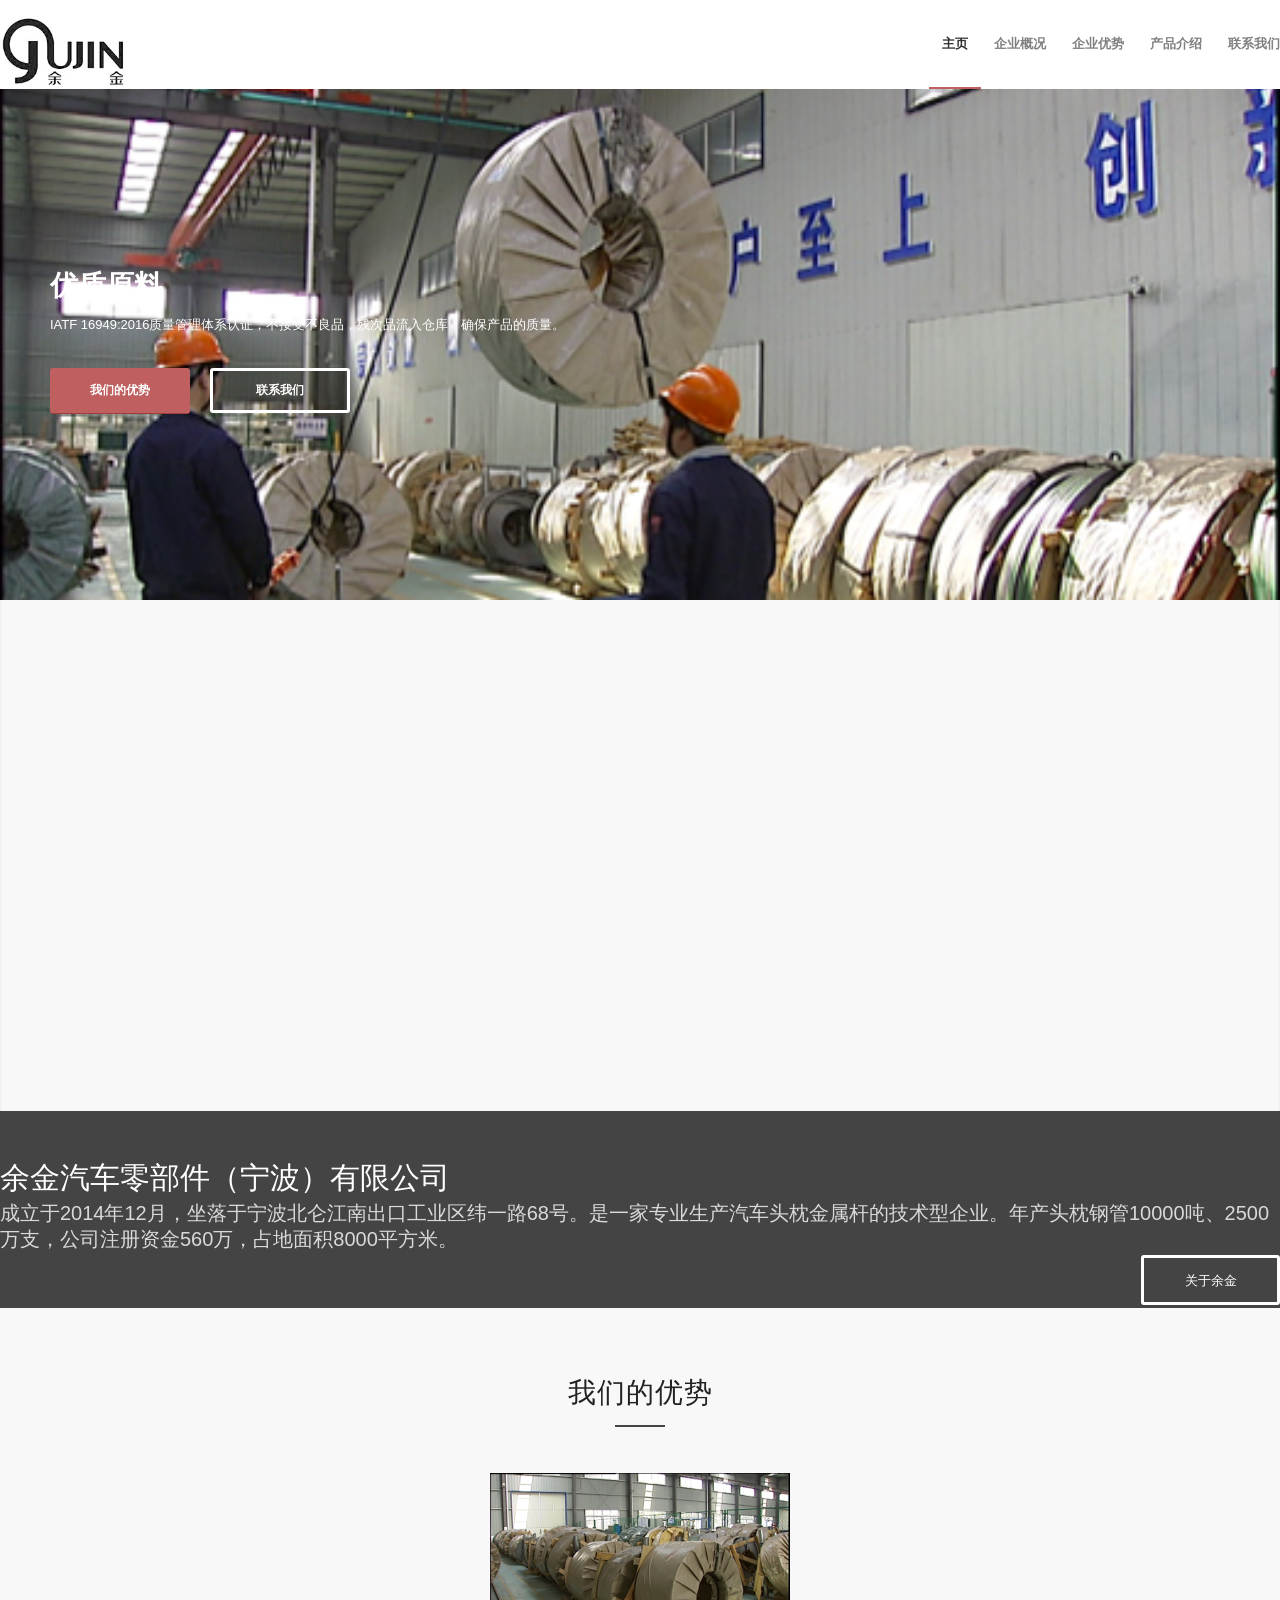
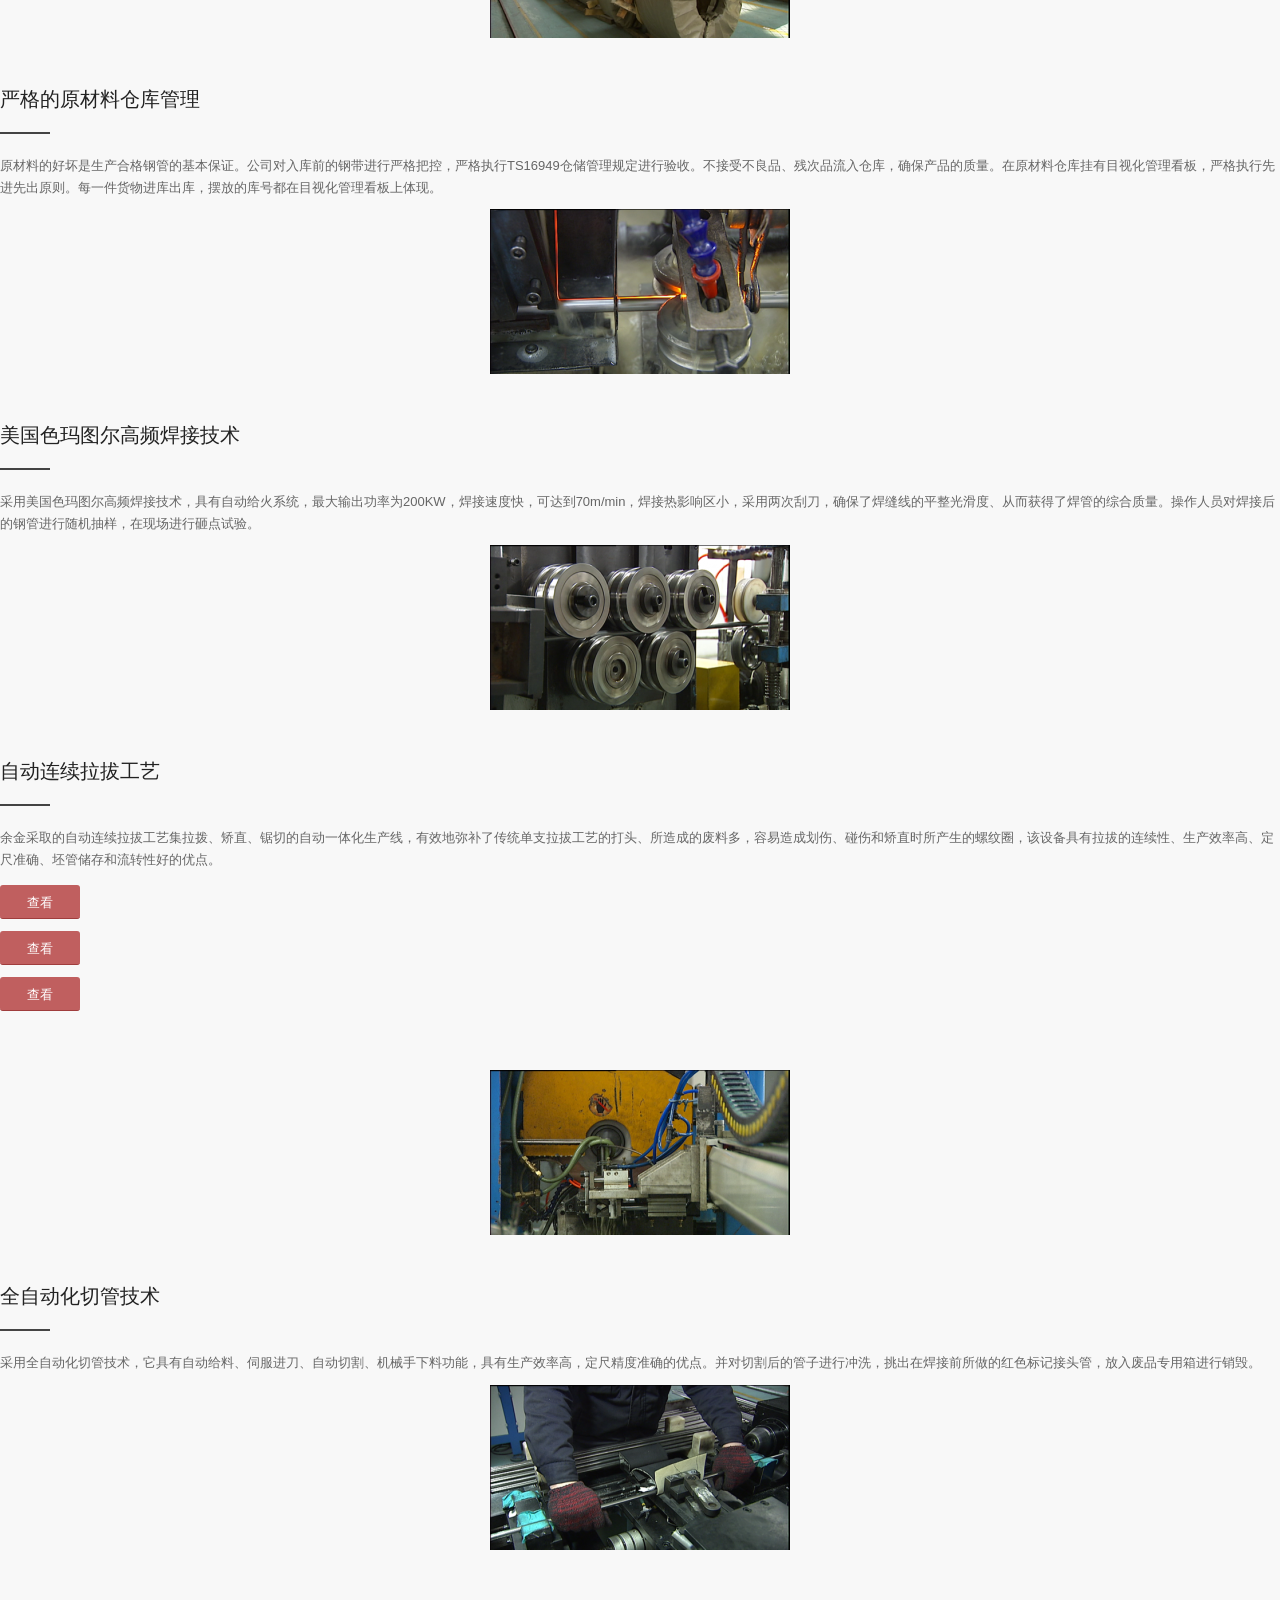
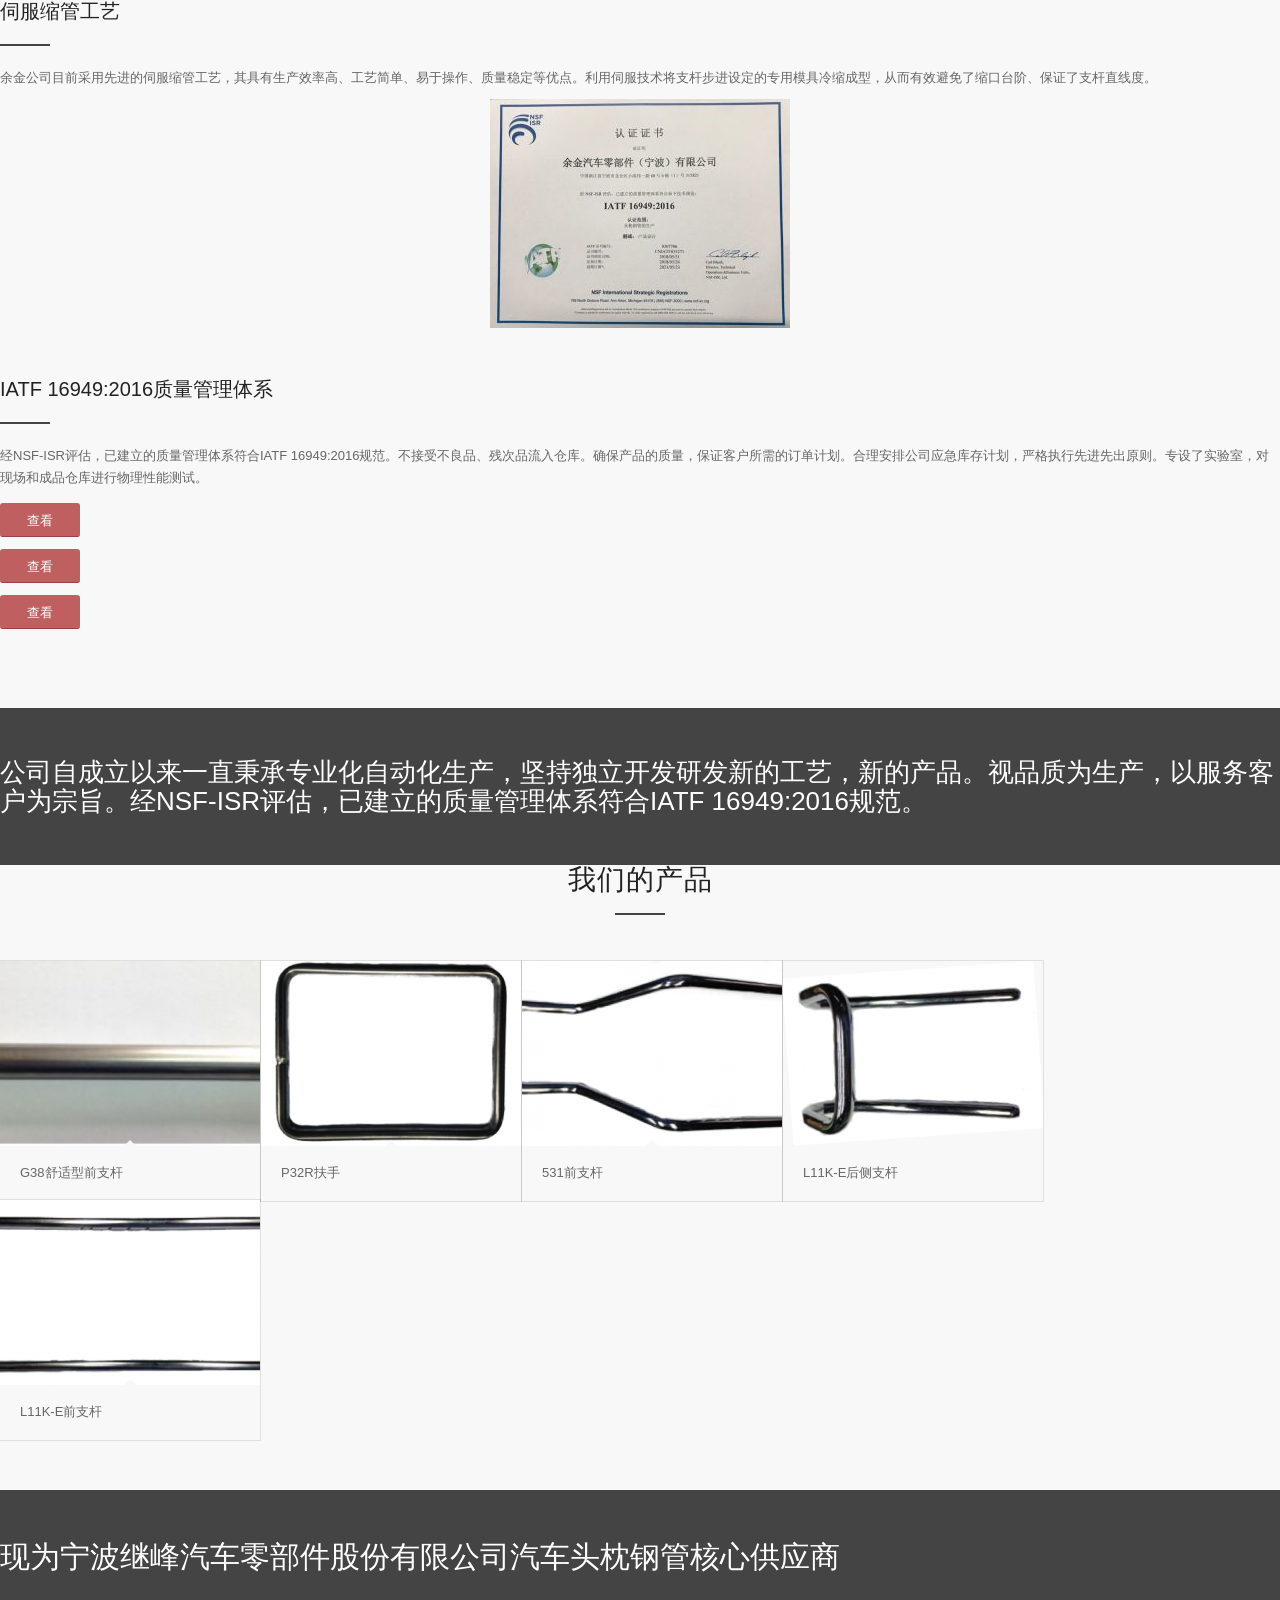
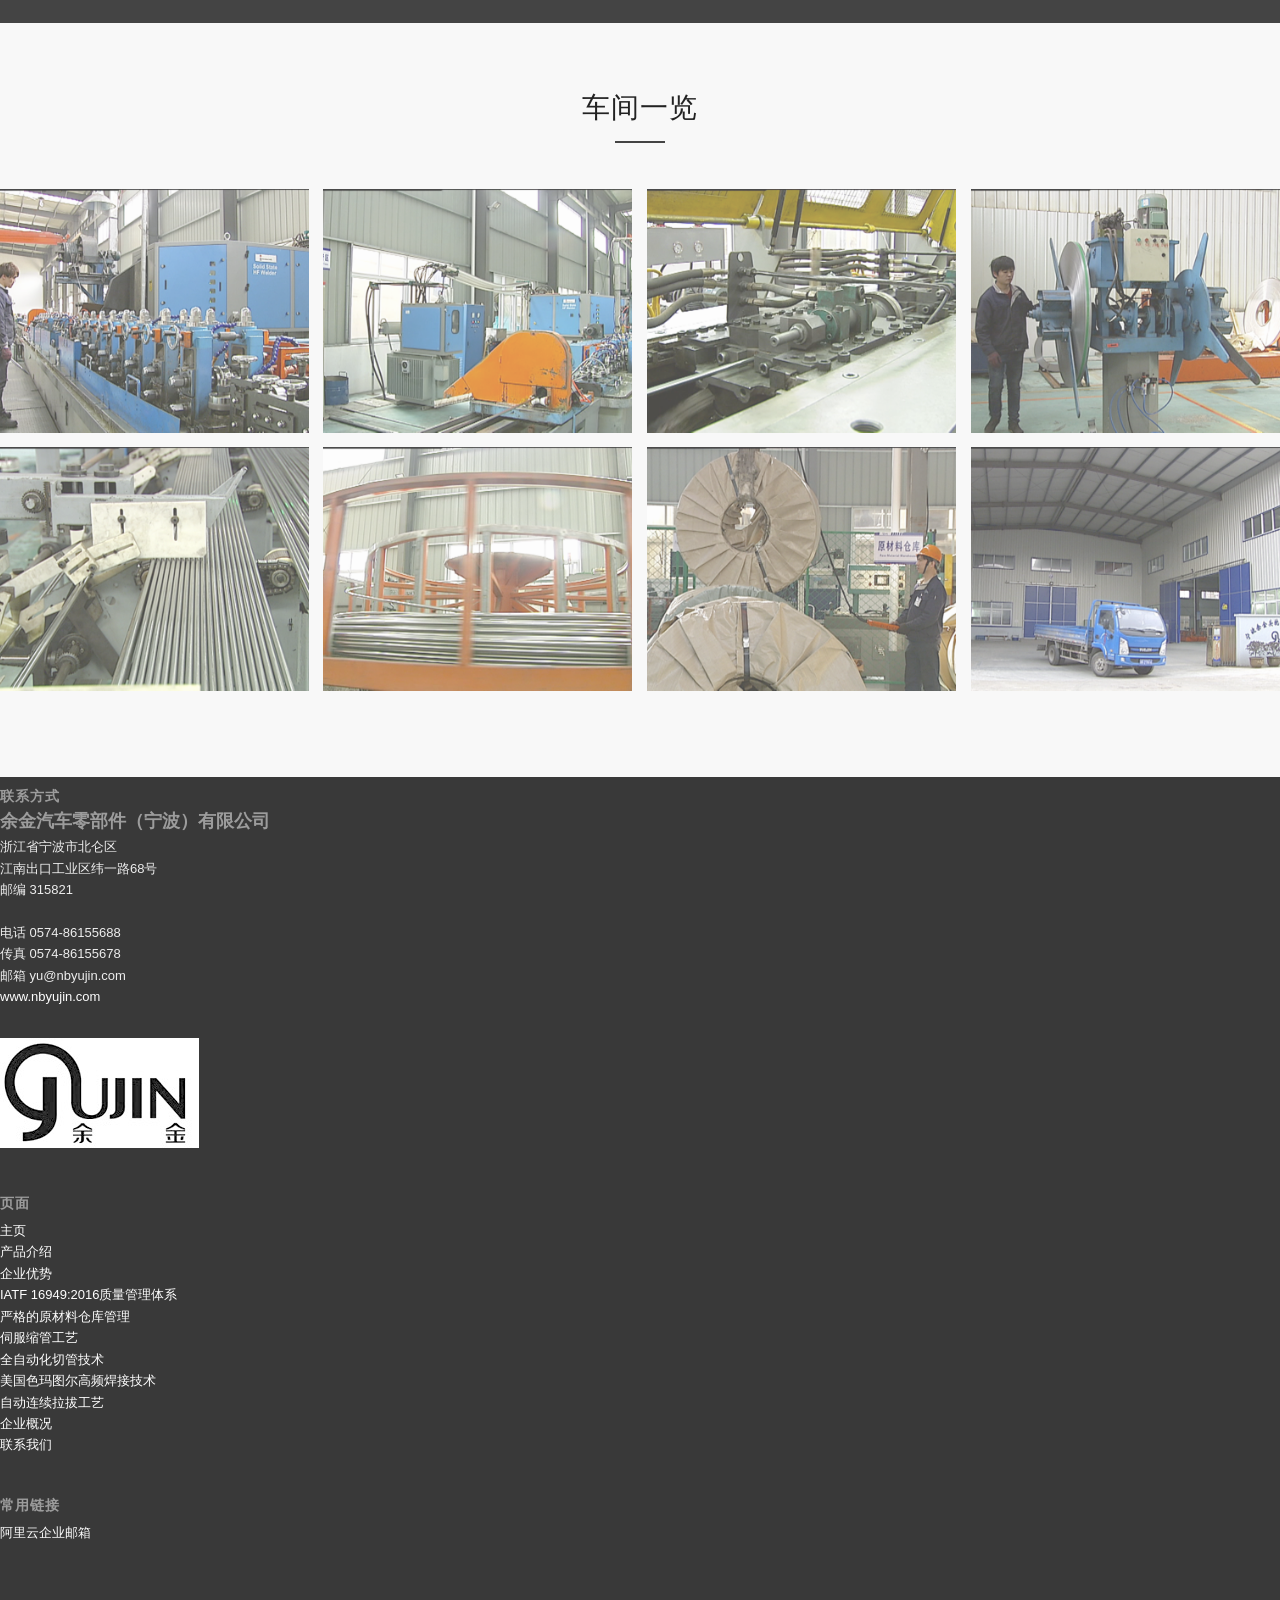
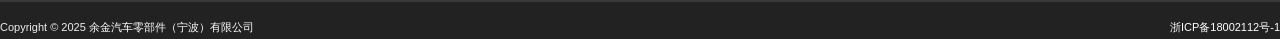
==== nbyujin.com/index.html @ df4b106d "added homepage" ====
<!DOCTYPE html>
<!-- saved from url=(0024)https://www.nbyujin.com/ -->
<html
  lang="zh-CN"
  class="html_stretched fixed_layout av-preloader-disabled av-default-lightbox html_header_top html_logo_left html_main_nav_header html_menu_right html_slim html_header_sticky html_header_shrinking html_mobile_menu_phone html_header_searchicon html_content_align_center html_header_unstick_top_disabled html_header_stretch_disabled html_elegant-blog html_av-overlay-side html_av-overlay-side-classic html_av-submenu-noclone html_entry_id_19 av-no-preview html_text_menu_active avia_desktop js_active avia_transform avia_transform3d avia_transform avia_transform3d avia-webkit avia-webkit-131 avia-chrome avia-chrome-131 avia-mac"
>
  <head>
    <meta http-equiv="Content-Type" content="text/html; charset=UTF-8" />

    <meta name="robots" content="index, follow" />

    <!-- mobile setting -->

    <!-- Scripts/CSS and wp_head hook -->
    <title>余金汽车零部件（宁波）有限公司</title>
    <link rel="dns-prefetch" href="https://s.w.org/" />
    <link
      rel="alternate"
      type="application/rss+xml"
      title="余金汽车零部件（宁波）有限公司 » Feed"
      href="https://www.nbyujin.com/feed/"
    />
    <link
      rel="alternate"
      type="application/rss+xml"
      title="余金汽车零部件（宁波）有限公司 » 评论Feed"
      href="https://www.nbyujin.com/comments/feed/"
    />

    <!-- google webfont font replacement -->
    <link
      rel="stylesheet"
      id="avia-google-webfont"
      href="./statics/homepage/css"
      type="text/css"
      media="all"
    />
    <style type="text/css">
      img.wp-smiley,
      img.emoji {
        display: inline !important;
        border: none !important;
        box-shadow: none !important;
        height: 1em !important;
        width: 1em !important;
        margin: 0 0.07em !important;
        vertical-align: -0.1em !important;
        background: none !important;
        padding: 0 !important;
      }
    </style>
    <link
      rel="stylesheet"
      id="wp-block-library-css"
      href="./statics/homepage/style.min.css"
      type="text/css"
      media="all"
    />
    <link
      rel="stylesheet"
      id="avia-grid-css"
      href="./statics/homepage/grid.css"
      type="text/css"
      media="all"
    />
    <link
      rel="stylesheet"
      id="avia-base-css"
      href="./statics/homepage/base.css"
      type="text/css"
      media="all"
    />
    <link
      rel="stylesheet"
      id="avia-layout-css"
      href="./statics/homepage/layout.css"
      type="text/css"
      media="all"
    />
    <link
      rel="stylesheet"
      id="avia-scs-css"
      href="./statics/homepage/shortcodes.css"
      type="text/css"
      media="all"
    />
    <link
      rel="stylesheet"
      id="avia-popup-css-css"
      href="./statics/homepage/magnific-popup.css"
      type="text/css"
      media="screen"
    />
    <link
      rel="stylesheet"
      id="avia-print-css"
      href="./statics/homepage/print.css"
      type="text/css"
      media="print"
    />
    <link
      rel="stylesheet"
      id="avia-dynamic-css"
      href="./statics/homepage/enfold.css"
      type="text/css"
      media="all"
    />
    <link
      rel="stylesheet"
      id="avia-custom-css"
      href="./statics/homepage/custom.css"
      type="text/css"
      media="all"
    />
    <script type="text/javascript" src="./statics/homepage/jquery.js"></script>
    <script
      type="text/javascript"
      src="./statics/homepage/jquery-migrate.min.js"
    ></script>

    <link rel="https://api.w.org/" href="https://www.nbyujin.com/wp-json/" />
    <link
      rel="EditURI"
      type="application/rsd+xml"
      title="RSD"
      href="https://www.nbyujin.com/xmlrpc.php?rsd"
    />
    <link
      rel="wlwmanifest"
      type="application/wlwmanifest+xml"
      href="https://www.nbyujin.com/wp-includes/wlwmanifest.xml"
    />
    <meta name="generator" content="WordPress 5.1.17" />
    <link rel="canonical" href="https://www.nbyujin.com/" />
    <link rel="shortlink" href="https://www.nbyujin.com/" />
    <link
      rel="alternate"
      type="application/json+oembed"
      href="https://www.nbyujin.com/wp-json/oembed/1.0/embed?url=https%3A%2F%2Fwww.nbyujin.com%2F"
    />
    <link
      rel="alternate"
      type="text/xml+oembed"
      href="https://www.nbyujin.com/wp-json/oembed/1.0/embed?url=https%3A%2F%2Fwww.nbyujin.com%2F&amp;format=xml"
    />
    <link rel="profile" href="http://gmpg.org/xfn/11" />
    <link
      rel="alternate"
      type="application/rss+xml"
      title="余金汽车零部件（宁波）有限公司 RSS2 Feed"
      href="https://www.nbyujin.com/feed/"
    />
    <link rel="pingback" href="https://www.nbyujin.com/xmlrpc.php" />
  </head>

  <body
    id="top"
    class="home page-template-default page page-id-19 stretched open_sans"
    itemscope="itemscope"
    itemtype="https://schema.org/WebPage"
  >
    <div id="wrap_all">
      <header
        id="header"
        class="all_colors header_color light_bg_color av_header_top av_logo_left av_main_nav_header av_menu_right av_slim av_header_sticky av_header_shrinking av_header_stretch_disabled av_mobile_menu_phone av_header_searchicon av_header_unstick_top_disabled av_bottom_nav_disabled av_header_border_disabled"
        role="banner"
        itemscope="itemscope"
        itemtype="https://schema.org/WPHeader"
      >
        <div id="header_main" class="container_wrap container_wrap_logo">
          <div
            class="container av-logo-container"
            style="height: 88px; line-height: 88px"
          >
            <div class="inner-container">
              <span class="logo"
                ><a href="https://www.nbyujin.com/" style="max-height: 88px"
                  ><img
                    height="100"
                    width="300"
                    src="./statics/homepage/logo-black.jpg"
                    alt="余金汽车零部件（宁波）有限公司"
                    style="max-height: 88px" /></a
              ></span>
              <nav
                class="main_menu"
                data-selectname="Select a page"
                role="navigation"
                itemscope="itemscope"
                itemtype="https://schema.org/SiteNavigationElement"
              >
                <div class="avia-menu av-main-nav-wrap">
                  <ul id="avia-menu" class="menu av-main-nav">
                    <li
                      id="menu-item-251"
                      class="menu-item menu-item-type-post_type menu-item-object-page menu-item-home page_item page-item-19 current_page_item menu-item-top-level menu-item-top-level-1 current-menu-item"
                    >
                      <a
                        href="https://www.nbyujin.com/#top"
                        itemprop="url"
                        style="height: 88px; line-height: 88px"
                        ><span class="avia-bullet"></span
                        ><span class="avia-menu-text">主页</span
                        ><span class="avia-menu-fx"
                          ><span class="avia-arrow-wrap"
                            ><span class="avia-arrow"></span></span></span
                      ></a>
                    </li>
                    <li
                      id="menu-item-254"
                      class="menu-item menu-item-type-post_type menu-item-object-page menu-item-top-level menu-item-top-level-2"
                    >
                      <a
                        href="https://www.nbyujin.com/about/"
                        itemprop="url"
                        style="height: 88px; line-height: 88px"
                        ><span class="avia-bullet"></span
                        ><span class="avia-menu-text">企业概况</span
                        ><span class="avia-menu-fx"
                          ><span class="avia-arrow-wrap"
                            ><span class="avia-arrow"></span></span></span
                      ></a>
                    </li>
                    <li
                      id="menu-item-256"
                      class="menu-item menu-item-type-post_type menu-item-object-page menu-item-has-children menu-item-top-level menu-item-top-level-3 dropdown_ul_available"
                    >
                      <a
                        href="https://www.nbyujin.com/advantages/"
                        itemprop="url"
                        style="height: 88px; line-height: 88px"
                        ><span class="avia-bullet"></span
                        ><span class="avia-menu-text">企业优势</span
                        ><span class="avia-menu-fx"
                          ><span class="avia-arrow-wrap"
                            ><span class="avia-arrow"></span></span></span
                        ><span class="dropdown_available"></span
                      ></a>

                      <ul
                        class="sub-menu"
                        style="display: block; opacity: 0; visibility: hidden"
                      >
                        <li
                          id="menu-item-250"
                          class="menu-item menu-item-type-post_type menu-item-object-page"
                        >
                          <a
                            href="https://www.nbyujin.com/advantages/yuanliao/"
                            itemprop="url"
                            ><span class="avia-bullet"></span
                            ><span class="avia-menu-text"
                              >严格的原材料仓库管理</span
                            ></a
                          >
                        </li>
                        <li
                          id="menu-item-257"
                          class="menu-item menu-item-type-post_type menu-item-object-page"
                        >
                          <a
                            href="https://www.nbyujin.com/advantages/hanjie/"
                            itemprop="url"
                            ><span class="avia-bullet"></span
                            ><span class="avia-menu-text"
                              >美国色玛图尔高频焊接技术</span
                            ></a
                          >
                        </li>
                        <li
                          id="menu-item-249"
                          class="menu-item menu-item-type-post_type menu-item-object-page"
                        >
                          <a
                            href="https://www.nbyujin.com/advantages/laba/"
                            itemprop="url"
                            ><span class="avia-bullet"></span
                            ><span class="avia-menu-text"
                              >自动连续拉拔工艺</span
                            ></a
                          >
                        </li>
                        <li
                          id="menu-item-260"
                          class="menu-item menu-item-type-post_type menu-item-object-page"
                        >
                          <a
                            href="https://www.nbyujin.com/advantages/qiege/"
                            itemprop="url"
                            ><span class="avia-bullet"></span
                            ><span class="avia-menu-text"
                              >全自动化切管技术</span
                            ></a
                          >
                        </li>
                        <li
                          id="menu-item-258"
                          class="menu-item menu-item-type-post_type menu-item-object-page"
                        >
                          <a
                            href="https://www.nbyujin.com/advantages/suoguan/"
                            itemprop="url"
                            ><span class="avia-bullet"></span
                            ><span class="avia-menu-text">伺服缩管工艺</span></a
                          >
                        </li>
                        <li
                          id="menu-item-259"
                          class="menu-item menu-item-type-post_type menu-item-object-page"
                        >
                          <a
                            href="https://www.nbyujin.com/advantages/qa/"
                            itemprop="url"
                            ><span class="avia-bullet"></span
                            ><span class="avia-menu-text"
                              >IATF 16949:2016质量管理体系</span
                            ></a
                          >
                        </li>
                      </ul>
                    </li>
                    <li
                      id="menu-item-279"
                      class="menu-item menu-item-type-post_type menu-item-object-page menu-item-top-level menu-item-top-level-4"
                    >
                      <a
                        href="https://www.nbyujin.com/product/"
                        itemprop="url"
                        style="height: 88px; line-height: 88px"
                        ><span class="avia-bullet"></span
                        ><span class="avia-menu-text">产品介绍</span
                        ><span class="avia-menu-fx"
                          ><span class="avia-arrow-wrap"
                            ><span class="avia-arrow"></span></span></span
                      ></a>
                    </li>
                    <li
                      id="menu-item-252"
                      class="menu-item menu-item-type-post_type menu-item-object-page menu-item-top-level menu-item-top-level-5"
                    >
                      <a
                        href="https://www.nbyujin.com/contact/"
                        itemprop="url"
                        style="height: 88px; line-height: 88px"
                        ><span class="avia-bullet"></span
                        ><span class="avia-menu-text">联系我们</span
                        ><span class="avia-menu-fx"
                          ><span class="avia-arrow-wrap"
                            ><span class="avia-arrow"></span></span></span
                      ></a>
                    </li>
                  </ul>
                </div>
              </nav>
            </div>
          </div>
          <!-- end container_wrap-->
        </div>

        <div class="header_bg"></div>

        <!-- end header -->
      </header>

      <div id="main" class="all_colors" data-scroll-offset="88">
        <div
          class="stretch_full container_wrap alternate_color dark_bg_color title_container"
        >
          <div class="container">
            <h1 class="main-title entry-title">
              <a
                href="https://www.nbyujin.com/"
                rel="bookmark"
                title="Permanent Link: 主页"
                itemprop="headline"
                >主页</a
              >
            </h1>
            <div class="breadcrumb breadcrumbs avia-breadcrumbs">
              <div
                class="breadcrumb-trail"
                xmlns:v="https://rdf.data-vocabulary.org/#"
              >
                <span class="trail-before"
                  ><span class="breadcrumb-title">您现在的位置：</span></span
                >
                <span class="trail-end">主页</span>
              </div>
            </div>
          </div>
        </div>
        <div
          id="full_slider_1"
          class="avia-fullwidth-slider main_color avia-shadow avia-builder-el-0 el_before_av_section avia-builder-el-first container_wrap fullsize"
        >
          <div
            data-size="featured_large"
            data-lightbox_size="large"
            data-animation="fade"
            data-ids="635,301,303,302"
            data-video_counter="0"
            data-autoplay="true"
            data-bg_slider="false"
            data-slide_height=""
            data-handle="av_slideshow_full"
            data-interval="5"
            data-class=" "
            data-css_id=""
            data-scroll_down=""
            data-control_layout="av-control-minimal av-control-minimal-dark"
            data-custom_markup=""
            data-perma_caption=""
            data-autoplay_stopper=""
            data-image_attachment=""
            data-min_height="0px"
            data-src=""
            data-position="top left"
            data-repeat="no-repeat"
            data-attach="scroll"
            data-stretch=""
            data-default-height="42"
            class="avia-slideshow avia-slideshow-1 av-control-minimal av-control-minimal-dark avia-slideshow-featured_large av_slideshow_full avia-fade-slider"
            itemscope="itemscope"
            itemtype="https://schema.org/ImageObject"
          >
            <ul
              class="avia-slideshow-inner"
              style="
                padding: 0px;
                height: 1023px;
                transition: none;
                transform: translateZ(0px);
              "
            >
              <li
                class="slide-1"
                style="
                  visibility: visible;
                  opacity: 0;
                  transition: none;
                  transform: translateZ(0px);
                  z-index: 3;
                "
              >
                <div data-rel="slideshow-1" class="avia-slide-wrap">
                  <div
                    class="caption_fullwidth av-slideshow-caption caption_left"
                  >
                    <div class="container caption_container">
                      <div class="slideshow_caption">
                        <div class="slideshow_inner_caption">
                          <div class="slideshow_align_caption">
                            <h2 class="avia-caption-title" itemprop="name">
                              余金汽车零部件（宁波）有限公司
                            </h2>
                            <div
                              class="avia-caption-content"
                              itemprop="description"
                            >
                              <p>一家专业生产汽车头枕金属杆的技术型企业</p>
                            </div>
                            <a
                              href="https://www.nbyujin.com/about/"
                              class="avia-slideshow-button avia-button avia-color-theme-color avia-multi-slideshow-button"
                              data-duration="800"
                              data-easing="easeInOutQuad"
                              >企业概况</a
                            ><a
                              href="https://www.nbyujin.com/contact/"
                              class="avia-slideshow-button avia-button avia-color-light avia-multi-slideshow-button avia-slideshow-button-2"
                              data-duration="800"
                              data-easing="easeInOutQuad"
                              >联系我们</a
                            >
                          </div>
                        </div>
                      </div>
                    </div>
                  </div>
                  <img
                    src="./statics/homepage/car-background-1.jpg"
                    width="1280"
                    height="512"
                    title="car-background-1"
                    alt=""
                    itemprop="thumbnailUrl"
                    style="left: 0px"
                  />
                </div>
              </li>
              <li
                class="slide-2"
                style="
                  visibility: hidden;
                  z-index: 2;
                  opacity: 0;
                  transition: none;
                  transform: translateZ(0px);
                "
              >
                <div data-rel="slideshow-1" class="avia-slide-wrap">
                  <div
                    class="caption_fullwidth av-slideshow-caption caption_right"
                  >
                    <div class="container caption_container">
                      <div class="slideshow_caption">
                        <div class="slideshow_inner_caption">
                          <div class="slideshow_align_caption">
                            <h2 class="avia-caption-title" itemprop="name">
                              自动化设备
                            </h2>
                            <div
                              class="avia-caption-content"
                              itemprop="description"
                            >
                              <p>
                                引进的高频焊管设备，采用美国色玛图尔高频焊接技术。
                              </p>
                            </div>
                            <a
                              href="https://www.nbyujin.com/advantages/"
                              class="avia-slideshow-button avia-button avia-color-theme-color avia-multi-slideshow-button"
                              data-duration="800"
                              data-easing="easeInOutQuad"
                              >我们的优势</a
                            ><a
                              href="https://www.nbyujin.com/contact/"
                              class="avia-slideshow-button avia-button avia-color-light avia-multi-slideshow-button avia-slideshow-button-2"
                              data-duration="800"
                              data-easing="easeInOutQuad"
                              >联系我们</a
                            >
                          </div>
                        </div>
                      </div>
                    </div>
                  </div>
                  <img
                    src="./statics/homepage/gongyi-hanjie-e1514412775716.png"
                    width="523"
                    height="209"
                    title="slider-3"
                    alt=""
                    itemprop="thumbnailUrl"
                    style="left: 0px"
                  />
                  <div
                    class="av-section-color-overlay"
                    style="opacity: 0.2; background-color: #000000"
                  ></div>
                </div>
              </li>
              <li
                class="slide-3"
                style="
                  visibility: hidden;
                  z-index: 2;
                  opacity: 0;
                  transition: none;
                  transform: translateZ(0px);
                "
              >
                <div data-rel="slideshow-1" class="avia-slide-wrap">
                  <div
                    class="caption_fullwidth av-slideshow-caption caption_left"
                  >
                    <div class="container caption_container">
                      <div class="slideshow_caption">
                        <div class="slideshow_inner_caption">
                          <div class="slideshow_align_caption">
                            <h2 class="avia-caption-title" itemprop="name">
                              先进工艺
                            </h2>
                            <div
                              class="avia-caption-content"
                              itemprop="description"
                            >
                              <p>
                                焊接、拉拔、自动切割、缩管，每项工艺我们都做到精益求精。
                              </p>
                            </div>
                            <a
                              href="https://www.nbyujin.com/advantages/"
                              class="avia-slideshow-button avia-button avia-color-theme-color avia-multi-slideshow-button"
                              data-duration="800"
                              data-easing="easeInOutQuad"
                              >我们的优势</a
                            ><a
                              href="https://www.nbyujin.com/contact/"
                              class="avia-slideshow-button avia-button avia-color-light avia-multi-slideshow-button avia-slideshow-button-2"
                              data-duration="800"
                              data-easing="easeInOutQuad"
                              >联系我们</a
                            >
                          </div>
                        </div>
                      </div>
                    </div>
                  </div>
                  <img
                    src="./statics/homepage/header-2-hanjiegongyi-11-e1514412891537.png"
                    width="523"
                    height="209"
                    title="slider-1"
                    alt=""
                    itemprop="thumbnailUrl"
                    style="left: 0px"
                  />
                  <div
                    class="av-section-color-overlay"
                    style="opacity: 0.5; background-color: #000000"
                  ></div>
                </div>
              </li>
              <li
                class="slide-4 active-slide"
                style="
                  visibility: visible;
                  z-index: 3;
                  opacity: 1;
                  transition: none;
                  transform: translateZ(0px);
                "
              >
                <div data-rel="slideshow-1" class="avia-slide-wrap">
                  <div
                    class="caption_fullwidth av-slideshow-caption caption_right"
                  >
                    <div class="container caption_container">
                      <div class="slideshow_caption">
                        <div class="slideshow_inner_caption">
                          <div class="slideshow_align_caption">
                            <h2 class="avia-caption-title" itemprop="name">
                              优质原料
                            </h2>
                            <div
                              class="avia-caption-content"
                              itemprop="description"
                            >
                              <p>
                                IATF
                                16949:2016质量管理体系认证，不接受不良品，残次品流入仓库，确保产品的质量。
                              </p>
                            </div>
                            <a
                              href="https://www.nbyujin.com/advantages/"
                              class="avia-slideshow-button avia-button avia-color-theme-color avia-multi-slideshow-button"
                              data-duration="800"
                              data-easing="easeInOutQuad"
                              >我们的优势</a
                            ><a
                              href="https://www.nbyujin.com/contact/"
                              class="avia-slideshow-button avia-button avia-color-light avia-multi-slideshow-button avia-slideshow-button-2"
                              data-duration="800"
                              data-easing="easeInOutQuad"
                              >联系我们</a
                            >
                          </div>
                        </div>
                      </div>
                    </div>
                  </div>
                  <img
                    src="./statics/homepage/header-1-yuancailiaocangkuguanli-1-e1514412842151.png"
                    width="523"
                    height="209"
                    title="slider-2"
                    alt=""
                    itemprop="thumbnailUrl"
                    style="left: 0px"
                  />
                </div>
              </li>
            </ul>
            <div class="avia-slideshow-arrows avia-slideshow-controls">
              <a
                href="https://www.nbyujin.com/#prev"
                class="prev-slide"
                aria-hidden="true"
                data-av_icon=""
                data-av_iconfont="entypo-fontello"
                >上一页</a
              ><a
                href="https://www.nbyujin.com/#next"
                class="next-slide"
                aria-hidden="true"
                data-av_icon=""
                data-av_iconfont="entypo-fontello"
                >下一页</a
              >
            </div>
            <div class="avia-slideshow-dots avia-slideshow-controls">
              <a href="https://www.nbyujin.com/#1" class="goto-slide active"
                >1</a
              ><a href="https://www.nbyujin.com/#2" class="goto-slide">2</a
              ><a href="https://www.nbyujin.com/#3" class="goto-slide">3</a
              ><a href="https://www.nbyujin.com/#4" class="goto-slide">4</a>
            </div>
          </div>
        </div>
        <div
          id="av_section_1"
          class="avia-section main_color avia-section-default avia-no-border-styling avia-bg-style-scroll avia-builder-el-1 el_after_av_slideshow_full el_before_av_section container_wrap fullsize"
          style="background-color: #444444"
        >
          <div class="container">
            <div class="template-page content av-content-full alpha units">
              <div class="post-entry post-entry-type-page post-entry-19">
                <div class="entry-content-wrapper clearfix">
                  <div
                    class="flex_column_table av-equal-height-column-flextable -flextable"
                  >
                    <div
                      class="flex_column av_three_fourth av-animated-generic left-to-right flex_column_table_cell av-equal-height-column av-align-middle av-zero-column-padding first avia-builder-el-2 el_before_av_one_fourth avia-builder-el-first avia_start_animation avia_start_delayed_animation"
                      style="border-radius: 0px"
                    >
                      <div
                        style="
                          padding-bottom: 0px;
                          color: #ffffff;
                          font-size: 30px;
                        "
                        class="av-special-heading av-special-heading-h3 custom-color-heading blockquote modern-quote avia-builder-el-3 avia-builder-el-no-sibling av-inherit-size"
                      >
                        <h3 class="av-special-heading-tag" itemprop="headline">
                          余金汽车零部件（宁波）有限公司
                        </h3>
                        <div
                          class="av-subheading av-subheading_below av_custom_color"
                          style="font-size: 20px"
                        >
                          <p>
                            成立于2014年12月，坐落于宁波北仑江南出口工业区纬一路68号。是一家专业生产汽车头枕金属杆的技术型企业。年产头枕钢管10000吨、2500万支，公司注册资金560万，占地面积8000平方米。
                          </p>
                        </div>
                        <div class="special-heading-border">
                          <div
                            class="special-heading-inner-border"
                            style="border-color: #ffffff"
                          ></div>
                        </div>
                      </div>
                    </div>
                    <div class="av-flex-placeholder"></div>
                    <div
                      class="flex_column av_one_fourth av-animated-generic right-to-left flex_column_table_cell av-equal-height-column av-align-middle av-zero-column-padding avia-builder-el-4 el_after_av_three_fourth avia-builder-el-last avia_start_animation avia_start_delayed_animation"
                      style="border-radius: 0px"
                    >
                      <div
                        class="avia-button-wrap avia-button-right avia-builder-el-5 avia-builder-el-no-sibling"
                      >
                        <a
                          href="https://www.nbyujin.com/about/"
                          class="avia-button avia-icon_select-no avia-color-light avia-size-large avia-position-right"
                          target="_blank"
                          ><span class="avia_iconbox_title">关于余金</span></a
                        >
                      </div>
                    </div>
                  </div>
                  <!--close column table wrapper. Autoclose: 1 -->
                </div>
              </div>
            </div>
            <!-- close content main div -->
          </div>
        </div>
        <div
          id="av_section_2"
          class="avia-section main_color avia-section-large avia-no-border-styling avia-bg-style-scroll avia-builder-el-6 el_after_av_section el_before_av_section container_wrap fullsize"
        >
          <div class="container">
            <div class="template-page content av-content-full alpha units">
              <div class="post-entry post-entry-type-page post-entry-19">
                <div class="entry-content-wrapper clearfix">
                  <div
                    style="padding-bottom: 0px"
                    class="av-special-heading av-special-heading-h2 blockquote modern-quote modern-centered avia-builder-el-7 el_before_av_hr avia-builder-el-first"
                  >
                    <h2 class="av-special-heading-tag" itemprop="headline">
                      我们的优势
                    </h2>
                    <div class="special-heading-border">
                      <div class="special-heading-inner-border"></div>
                    </div>
                  </div>
                  <div
                    style="margin-top: 5px; margin-bottom: 35px"
                    class="hr hr-custom hr-center hr-icon-no avia-builder-el-8 el_after_av_heading el_before_av_one_third"
                  >
                    <span
                      class="hr-inner inner-border-av-border-fat"
                      style="width: 50px; border-color: #3478aa"
                      ><span class="hr-inner-style"></span
                    ></span>
                  </div>
                  <div
                    class="flex_column av_one_third av-animated-generic bottom-to-top flex_column_div av-zero-column-padding first avia-builder-el-9 el_after_av_hr el_before_av_one_third"
                    style="border-radius: 0px"
                  >
                    <div
                      class="avia-image-container av-styling-no-styling avia-builder-el-10 el_before_av_heading avia-builder-el-first avia-align-center"
                      itemscope="itemscope"
                      itemtype="https://schema.org/ImageObject"
                    >
                      <div class="avia-image-container-inner">
                        <a
                          href="https://www.nbyujin.com/advantages/yuanliao/"
                          class="avia_image"
                          ><img
                            class="avia_image"
                            src="./statics/homepage/header-1-yuancailiaocangkuguanli-3-300x165.png"
                            alt=""
                            title="header-1-yuancailiaocangkuguanli-3"
                            itemprop="thumbnailUrl" /><span
                            class="image-overlay overlay-type-extern"
                            ><span class="image-overlay-inside"></span></span
                        ></a>
                      </div>
                    </div>
                    <div
                      style="padding-bottom: 0px"
                      class="av-special-heading av-special-heading-h3 blockquote modern-quote avia-builder-el-11 el_after_av_image el_before_av_hr"
                    >
                      <h3 class="av-special-heading-tag" itemprop="headline">
                        严格的原材料仓库管理
                      </h3>
                      <div class="special-heading-border">
                        <div class="special-heading-inner-border"></div>
                      </div>
                    </div>
                    <div
                      style="margin-top: 10px; margin-bottom: 10px"
                      class="hr hr-custom hr-left hr-icon-no avia-builder-el-12 el_after_av_heading el_before_av_textblock"
                    >
                      <span
                        class="hr-inner inner-border-av-border-fat"
                        style="width: 50px; border-color: #3478aa"
                        ><span class="hr-inner-style"></span
                      ></span>
                    </div>
                    <section
                      class="av_textblock_section"
                      itemscope="itemscope"
                      itemtype="https://schema.org/CreativeWork"
                    >
                      <div class="avia_textblock" itemprop="text">
                        <p>
                          原材料的好坏是生产合格钢管的基本保证。公司对入库前的钢带进行严格把控，严格执行TS16949仓储管理规定进行验收。不接受不良品、残次品流入仓库，确保产品的质量。在原材料仓库挂有目视化管理看板，严格执行先进先出原则。每一件货物进库出库，摆放的库号都在目视化管理看板上体现。
                        </p>
                      </div>
                    </section>
                  </div>
                  <div
                    class="flex_column av_one_third av-animated-generic bottom-to-top flex_column_div av-zero-column-padding avia-builder-el-14 el_after_av_one_third el_before_av_one_third"
                    style="border-radius: 0px"
                  >
                    <div
                      class="avia-image-container av-styling-no-styling avia-builder-el-15 el_before_av_heading avia-builder-el-first avia-align-center"
                      itemscope="itemscope"
                      itemtype="https://schema.org/ImageObject"
                    >
                      <div class="avia-image-container-inner">
                        <a
                          href="https://www.nbyujin.com/advantages/hanjie/"
                          class="avia_image"
                          ><img
                            class="avia_image"
                            src="./statics/homepage/header-2-hanjiegongyi-10-300x165.png"
                            alt=""
                            title="header-2-hanjiegongyi-10"
                            itemprop="thumbnailUrl" /><span
                            class="image-overlay overlay-type-extern"
                            ><span class="image-overlay-inside"></span></span
                        ></a>
                      </div>
                    </div>
                    <div
                      style="padding-bottom: 0px"
                      class="av-special-heading av-special-heading-h3 blockquote modern-quote avia-builder-el-16 el_after_av_image el_before_av_hr"
                    >
                      <h3 class="av-special-heading-tag" itemprop="headline">
                        美国色玛图尔高频焊接技术
                      </h3>
                      <div class="special-heading-border">
                        <div class="special-heading-inner-border"></div>
                      </div>
                    </div>
                    <div
                      style="margin-top: 10px; margin-bottom: 10px"
                      class="hr hr-custom hr-left hr-icon-no avia-builder-el-17 el_after_av_heading el_before_av_textblock"
                    >
                      <span
                        class="hr-inner inner-border-av-border-fat"
                        style="width: 50px; border-color: #3478aa"
                        ><span class="hr-inner-style"></span
                      ></span>
                    </div>
                    <section
                      class="av_textblock_section"
                      itemscope="itemscope"
                      itemtype="https://schema.org/CreativeWork"
                    >
                      <div class="avia_textblock" itemprop="text">
                        <p>
                          采用美国色玛图尔高频焊接技术，具有自动给火系统，最大输出功率为200KW，焊接速度快，可达到70m/min，焊接热影响区小，采用两次刮刀，确保了焊缝线的平整光滑度、从而获得了焊管的综合质量。操作人员对焊接后的钢管进行随机抽样，在现场进行砸点试验。
                        </p>
                      </div>
                    </section>
                  </div>
                  <div
                    class="flex_column av_one_third av-animated-generic bottom-to-top flex_column_div av-zero-column-padding avia-builder-el-19 el_after_av_one_third el_before_av_hr"
                    style="border-radius: 0px"
                  >
                    <div
                      class="avia-image-container av-styling-no-styling avia-builder-el-20 el_before_av_heading avia-builder-el-first avia-align-center"
                      itemscope="itemscope"
                      itemtype="https://schema.org/ImageObject"
                    >
                      <div class="avia-image-container-inner">
                        <a
                          href="https://www.nbyujin.com/advantages/laba/"
                          class="avia_image"
                          ><img
                            class="avia_image"
                            src="./statics/homepage/header-3-labagongyi-4-300x165.png"
                            alt=""
                            title="header-3-labagongyi-4"
                            itemprop="thumbnailUrl" /><span
                            class="image-overlay overlay-type-extern"
                            ><span class="image-overlay-inside"></span></span
                        ></a>
                      </div>
                    </div>
                    <div
                      style="padding-bottom: 0px"
                      class="av-special-heading av-special-heading-h3 blockquote modern-quote avia-builder-el-21 el_after_av_image el_before_av_hr"
                    >
                      <h3 class="av-special-heading-tag" itemprop="headline">
                        自动连续拉拔工艺
                      </h3>
                      <div class="special-heading-border">
                        <div class="special-heading-inner-border"></div>
                      </div>
                    </div>
                    <div
                      style="margin-top: 10px; margin-bottom: 10px"
                      class="hr hr-custom hr-left hr-icon-no avia-builder-el-22 el_after_av_heading el_before_av_textblock"
                    >
                      <span
                        class="hr-inner inner-border-av-border-fat"
                        style="width: 50px; border-color: #3478aa"
                        ><span class="hr-inner-style"></span
                      ></span>
                    </div>
                    <section
                      class="av_textblock_section"
                      itemscope="itemscope"
                      itemtype="https://schema.org/CreativeWork"
                    >
                      <div class="avia_textblock" itemprop="text">
                        <p>
                          余金采取的自动连续拉拔工艺集拉拨、矫直、锯切的自动一体化生产线，有效地弥补了传统单支拉拔工艺的打头、所造成的废料多，容易造成划伤、碰伤和矫直时所产生的螺纹圈，该设备具有拉拔的连续性、生产效率高、定尺准确、坯管储存和流转性好的优点。
                        </p>
                      </div>
                    </section>
                  </div>
                  <div
                    style="height: 1px; margin-top: 0px"
                    class="hr hr-invisible avia-builder-el-24 el_after_av_one_third el_before_av_one_third"
                  >
                    <span class="hr-inner"
                      ><span class="hr-inner-style"></span
                    ></span>
                  </div>
                  <div
                    class="flex_column av_one_third flex_column_div av-zero-column-padding first avia-builder-el-25 el_after_av_hr el_before_av_one_third"
                    style="border-radius: 0px"
                  >
                    <div
                      class="avia-button-wrap avia-button-left avia-builder-el-26 avia-builder-el-no-sibling"
                    >
                      <a
                        href="https://www.nbyujin.com/advantages/yuanliao/"
                        class="avia-button av-icon-on-hover avia-icon_select-yes-left-icon avia-color-theme-color avia-size-small avia-position-left"
                        ><span
                          class="avia_button_icon avia_button_icon_left"
                          aria-hidden="true"
                          data-av_icon=""
                          data-av_iconfont="entypo-fontello"
                        ></span
                        ><span class="avia_iconbox_title">查看</span></a
                      >
                    </div>
                  </div>
                  <div
                    class="flex_column av_one_third flex_column_div av-zero-column-padding avia-builder-el-27 el_after_av_one_third el_before_av_one_third"
                    style="border-radius: 0px"
                  >
                    <div
                      class="avia-button-wrap avia-button-left avia-builder-el-28 avia-builder-el-no-sibling"
                    >
                      <a
                        href="https://www.nbyujin.com/advantages/hanjie/"
                        class="avia-button av-icon-on-hover avia-icon_select-yes-left-icon avia-color-theme-color avia-size-small avia-position-left"
                        ><span
                          class="avia_button_icon avia_button_icon_left"
                          aria-hidden="true"
                          data-av_icon=""
                          data-av_iconfont="entypo-fontello"
                        ></span
                        ><span class="avia_iconbox_title">查看</span></a
                      >
                    </div>
                  </div>
                  <div
                    class="flex_column av_one_third flex_column_div av-zero-column-padding avia-builder-el-29 el_after_av_one_third el_before_av_hr"
                    style="border-radius: 0px"
                  >
                    <div
                      class="avia-button-wrap avia-button-left avia-builder-el-30 avia-builder-el-no-sibling"
                    >
                      <a
                        href="https://www.nbyujin.com/advantages/laba/"
                        class="avia-button av-icon-on-hover avia-icon_select-yes-left-icon avia-color-theme-color avia-size-small avia-position-left"
                        ><span
                          class="avia_button_icon avia_button_icon_left"
                          aria-hidden="true"
                          data-av_icon=""
                          data-av_iconfont="entypo-fontello"
                        ></span
                        ><span class="avia_iconbox_title">查看</span></a
                      >
                    </div>
                  </div>
                  <div
                    style="height: 50px"
                    class="hr hr-invisible avia-builder-el-31 el_after_av_one_third el_before_av_one_third"
                  >
                    <span class="hr-inner"
                      ><span class="hr-inner-style"></span
                    ></span>
                  </div>
                  <div
                    class="flex_column av_one_third av-animated-generic bottom-to-top flex_column_div av-zero-column-padding first avia-builder-el-32 el_after_av_hr el_before_av_one_third"
                    style="border-radius: 0px"
                  >
                    <div
                      class="avia-image-container av-styling-no-styling avia-builder-el-33 el_before_av_heading avia-builder-el-first avia-align-center"
                      itemscope="itemscope"
                      itemtype="https://schema.org/ImageObject"
                    >
                      <div class="avia-image-container-inner">
                        <a
                          href="https://www.nbyujin.com/advantages/qiege/"
                          class="avia_image"
                          ><img
                            class="avia_image"
                            src="./statics/homepage/header-4-zidongqiegegongyi-5-300x165.png"
                            alt=""
                            title="header-4-zidongqiegegongyi-5"
                            itemprop="thumbnailUrl" /><span
                            class="image-overlay overlay-type-extern"
                            ><span class="image-overlay-inside"></span></span
                        ></a>
                      </div>
                    </div>
                    <div
                      style="padding-bottom: 0px"
                      class="av-special-heading av-special-heading-h3 blockquote modern-quote avia-builder-el-34 el_after_av_image el_before_av_hr"
                    >
                      <h3 class="av-special-heading-tag" itemprop="headline">
                        全自动化切管技术
                      </h3>
                      <div class="special-heading-border">
                        <div class="special-heading-inner-border"></div>
                      </div>
                    </div>
                    <div
                      style="margin-top: 10px; margin-bottom: 10px"
                      class="hr hr-custom hr-left hr-icon-no avia-builder-el-35 el_after_av_heading el_before_av_textblock"
                    >
                      <span
                        class="hr-inner inner-border-av-border-fat"
                        style="width: 50px; border-color: #3478aa"
                        ><span class="hr-inner-style"></span
                      ></span>
                    </div>
                    <section
                      class="av_textblock_section"
                      itemscope="itemscope"
                      itemtype="https://schema.org/CreativeWork"
                    >
                      <div class="avia_textblock" itemprop="text">
                        <p>
                          采用全自动化切管技术，它具有自动给料、伺服进刀、自动切割、机械手下料功能，具有生产效率高，定尺精度准确的优点。并对切割后的管子进行冲洗，挑出在焊接前所做的红色标记接头管，放入废品专用箱进行销毁。
                        </p>
                      </div>
                    </section>
                  </div>
                  <div
                    class="flex_column av_one_third av-animated-generic bottom-to-top flex_column_div av-zero-column-padding avia-builder-el-37 el_after_av_one_third el_before_av_one_third"
                    style="border-radius: 0px"
                  >
                    <div
                      class="avia-image-container av-styling-no-styling avia-builder-el-38 el_before_av_heading avia-builder-el-first avia-align-center"
                      itemscope="itemscope"
                      itemtype="https://schema.org/ImageObject"
                    >
                      <div class="avia-image-container-inner">
                        <a
                          href="https://www.nbyujin.com/advantages/suoguan/"
                          class="avia_image"
                          ><img
                            class="avia_image"
                            src="./statics/homepage/header-5-suoguangongyi-2-300x165.png"
                            alt=""
                            title="header-5-suoguangongyi-2"
                            itemprop="thumbnailUrl" /><span
                            class="image-overlay overlay-type-extern"
                            ><span class="image-overlay-inside"></span></span
                        ></a>
                      </div>
                    </div>
                    <div
                      style="padding-bottom: 0px"
                      class="av-special-heading av-special-heading-h3 blockquote modern-quote avia-builder-el-39 el_after_av_image el_before_av_hr"
                    >
                      <h3 class="av-special-heading-tag" itemprop="headline">
                        伺服缩管工艺
                      </h3>
                      <div class="special-heading-border">
                        <div class="special-heading-inner-border"></div>
                      </div>
                    </div>
                    <div
                      style="margin-top: 10px; margin-bottom: 10px"
                      class="hr hr-custom hr-left hr-icon-no avia-builder-el-40 el_after_av_heading el_before_av_textblock"
                    >
                      <span
                        class="hr-inner inner-border-av-border-fat"
                        style="width: 50px; border-color: #3478aa"
                        ><span class="hr-inner-style"></span
                      ></span>
                    </div>
                    <section
                      class="av_textblock_section"
                      itemscope="itemscope"
                      itemtype="https://schema.org/CreativeWork"
                    >
                      <div class="avia_textblock" itemprop="text">
                        <p>
                          余金公司目前采用先进的伺服缩管工艺，其具有生产效率高、工艺简单、易于操作、质量稳定等优点。利用伺服技术将支杆步进设定的专用模具冷缩成型，从而有效避免了缩口台阶、保证了支杆直线度。
                        </p>
                      </div>
                    </section>
                  </div>
                  <div
                    class="flex_column av_one_third av-animated-generic bottom-to-top flex_column_div av-zero-column-padding avia-builder-el-42 el_after_av_one_third el_before_av_hr"
                    style="border-radius: 0px"
                  >
                    <div
                      class="avia-image-container av-styling-no-styling avia-builder-el-43 el_before_av_heading avia-builder-el-first avia-align-center"
                      itemscope="itemscope"
                      itemtype="https://schema.org/ImageObject"
                    >
                      <div class="avia-image-container-inner">
                        <a
                          href="https://www.nbyujin.com/advantages/qa/"
                          class="avia_image"
                          ><img
                            class="avia_image"
                            src="./statics/homepage/认证-1-300x229.jpg"
                            alt=""
                            title="认证"
                            itemprop="thumbnailUrl" /><span
                            class="image-overlay overlay-type-extern"
                            ><span class="image-overlay-inside"></span></span
                        ></a>
                      </div>
                    </div>
                    <div
                      style="padding-bottom: 0px"
                      class="av-special-heading av-special-heading-h3 blockquote modern-quote avia-builder-el-44 el_after_av_image el_before_av_hr"
                    >
                      <h3 class="av-special-heading-tag" itemprop="headline">
                        IATF 16949:2016质量管理体系
                      </h3>
                      <div class="special-heading-border">
                        <div class="special-heading-inner-border"></div>
                      </div>
                    </div>
                    <div
                      style="margin-top: 10px; margin-bottom: 10px"
                      class="hr hr-custom hr-left hr-icon-no avia-builder-el-45 el_after_av_heading el_before_av_textblock"
                    >
                      <span
                        class="hr-inner inner-border-av-border-fat"
                        style="width: 50px; border-color: #3478aa"
                        ><span class="hr-inner-style"></span
                      ></span>
                    </div>
                    <section
                      class="av_textblock_section"
                      itemscope="itemscope"
                      itemtype="https://schema.org/CreativeWork"
                    >
                      <div class="avia_textblock" itemprop="text">
                        <p>
                          经NSF-ISR评估，已建立的质量管理体系符合IATF
                          16949:2016规范。不接受不良品、残次品流入仓库。确保产品的质量，保证客户所需的订单计划。合理安排公司应急库存计划，严格执行先进先出原则。专设了实验室，对现场和成品仓库进行物理性能测试。
                        </p>
                      </div>
                    </section>
                  </div>
                  <div
                    style="height: 1px; margin-top: 0px"
                    class="hr hr-invisible avia-builder-el-47 el_after_av_one_third el_before_av_one_third"
                  >
                    <span class="hr-inner"
                      ><span class="hr-inner-style"></span
                    ></span>
                  </div>
                  <div
                    class="flex_column av_one_third flex_column_div av-zero-column-padding first avia-builder-el-48 el_after_av_hr el_before_av_one_third"
                    style="border-radius: 0px"
                  >
                    <div
                      class="avia-button-wrap avia-button-left avia-builder-el-49 avia-builder-el-no-sibling"
                    >
                      <a
                        href="https://www.nbyujin.com/advantages/qiege/"
                        class="avia-button av-icon-on-hover avia-icon_select-yes-left-icon avia-color-theme-color avia-size-small avia-position-left"
                        ><span
                          class="avia_button_icon avia_button_icon_left"
                          aria-hidden="true"
                          data-av_icon=""
                          data-av_iconfont="entypo-fontello"
                        ></span
                        ><span class="avia_iconbox_title">查看</span></a
                      >
                    </div>
                  </div>
                  <div
                    class="flex_column av_one_third flex_column_div av-zero-column-padding avia-builder-el-50 el_after_av_one_third el_before_av_one_third"
                    style="border-radius: 0px"
                  >
                    <div
                      class="avia-button-wrap avia-button-left avia-builder-el-51 avia-builder-el-no-sibling"
                    >
                      <a
                        href="https://www.nbyujin.com/advantages/suoguan/"
                        class="avia-button av-icon-on-hover avia-icon_select-yes-left-icon avia-color-theme-color avia-size-small avia-position-left"
                        ><span
                          class="avia_button_icon avia_button_icon_left"
                          aria-hidden="true"
                          data-av_icon=""
                          data-av_iconfont="entypo-fontello"
                        ></span
                        ><span class="avia_iconbox_title">查看</span></a
                      >
                    </div>
                  </div>
                  <div
                    class="flex_column av_one_third flex_column_div av-zero-column-padding avia-builder-el-52 el_after_av_one_third avia-builder-el-last"
                    style="border-radius: 0px"
                  >
                    <div
                      class="avia-button-wrap avia-button-left avia-builder-el-53 avia-builder-el-no-sibling"
                    >
                      <a
                        href="https://www.nbyujin.com/advantages/qa/"
                        class="avia-button av-icon-on-hover avia-icon_select-yes-left-icon avia-color-theme-color avia-size-small avia-position-left"
                        ><span
                          class="avia_button_icon avia_button_icon_left"
                          aria-hidden="true"
                          data-av_icon=""
                          data-av_iconfont="entypo-fontello"
                        ></span
                        ><span class="avia_iconbox_title">查看</span></a
                      >
                    </div>
                  </div>
                </div>
              </div>
            </div>
            <!-- close content main div -->
          </div>
        </div>
        <div
          id="av_section_3"
          class="avia-section main_color avia-section-default avia-no-border-styling avia-full-stretch av-parallax-section avia-bg-style-parallax avia-builder-el-54 el_after_av_section el_before_av_one_full container_wrap fullsize"
          style="background-color: #444444"
          data-section-bg-repeat="stretch"
        >
          <div
            class="av-parallax active-parallax"
            data-avia-parallax-ratio="0.3"
            style="height: 585px"
          >
            <div
              class="av-parallax-inner main_color avia-full-stretch"
              style="
                background-color: #444444;
                background-repeat: no-repeat;
                background-image: url(https://www.nbyujin.com/wp-content/uploads/2018/01/car-background-1.jpg);
                background-attachment: scroll;
                background-position: center right;
              "
            ></div>
          </div>
          <div class="container">
            <div class="template-page content av-content-full alpha units">
              <div class="post-entry post-entry-type-page post-entry-19">
                <div class="entry-content-wrapper clearfix">
                  <div
                    class="flex_column_table av-equal-height-column-flextable -flextable"
                  >
                    <div
                      class="flex_column av_one_full av-animated-generic left-to-right flex_column_table_cell av-equal-height-column av-align-middle av-zero-column-padding first avia-builder-el-55 avia-builder-el-no-sibling"
                      style="border-radius: 0px"
                    >
                      <div
                        style="
                          padding-bottom: 0px;
                          color: #ffffff;
                          font-size: 26px;
                        "
                        class="av-special-heading av-special-heading-h3 custom-color-heading blockquote modern-quote avia-builder-el-56 avia-builder-el-no-sibling av-inherit-size"
                      >
                        <h3 class="av-special-heading-tag" itemprop="headline">
                          公司自成立以来一直秉承专业化自动化生产，坚持独立开发研发新的工艺，新的产品。视品质为生产，以服务客户为宗旨。经NSF-ISR评估，已建立的质量管理体系符合IATF
                          16949:2016规范。
                        </h3>
                        <div class="special-heading-border">
                          <div
                            class="special-heading-inner-border"
                            style="border-color: #ffffff"
                          ></div>
                        </div>
                      </div>
                    </div>
                  </div>
                  <!--close column table wrapper. Autoclose: 1 -->
                </div>
              </div>
            </div>
            <!-- close content main div -->
          </div>
        </div>
        <div
          id="after_section_3"
          class="main_color av_default_container_wrap container_wrap fullsize"
        >
          <div class="container">
            <div class="template-page content av-content-full alpha units">
              <div class="post-entry post-entry-type-page post-entry-19">
                <div
                  class="entry-content-wrapper clearfix avia_sortable_active"
                >
                  <div
                    class="flex_column av_one_full av-animated-generic bottom-to-top flex_column_div av-zero-column-padding first avia-builder-el-57 el_after_av_section el_before_av_section avia-builder-el-no-sibling"
                    style="border-radius: 0px"
                  >
                    <div
                      style="padding-bottom: 0px"
                      class="av-special-heading av-special-heading-h2 blockquote modern-quote modern-centered avia-builder-el-58 el_before_av_hr avia-builder-el-first"
                    >
                      <h2 class="av-special-heading-tag" itemprop="headline">
                        <a href="https://www.nbyujin.com/product/"
                          >我们的产品</a
                        >
                      </h2>
                      <div class="special-heading-border">
                        <div class="special-heading-inner-border"></div>
                      </div>
                    </div>
                    <div
                      style="margin-top: 5px; margin-bottom: 35px"
                      class="hr hr-custom hr-center hr-icon-no avia-builder-el-59 el_after_av_heading el_before_av_portfolio avia-builder-el-last"
                    >
                      <span
                        class="hr-inner inner-border-av-border-fat"
                        style="width: 50px; border-color: #3478aa"
                        ><span class="hr-inner-style"></span
                      ></span>
                    </div>
                    <div
                      class="grid-sort-container isotope no_margin-container with-title-container grid-total-odd grid-col-5 grid-links-lightbox isotope_activated"
                      data-portfolio-id="1"
                      style="
                        position: relative;
                        height: 183.078px;
                        overflow: visible;
                      "
                    >
                      <div
                        data-ajax-id="336"
                        class="grid-entry flex_column isotope-item all_sort no_margin post-entry post-entry-336 grid-entry-overview grid-loop-1 grid-parity-odd product_sort av_one_fifth first default_av_fullwidth"
                        style="position: absolute; left: 0px; top: 0px"
                      >
                        <article
                          class="main_color inner-entry"
                          itemscope="itemscope"
                          itemtype="https://schema.org/CreativeWork"
                        >
                          <a
                            href="./statics/homepage/G38%E8%88%92%E9%80%82%E5%9E%8B%E5%89%8D%E6%94%AF%E6%9D%86.png"
                            title="G38舒适型前支杆"
                            data-rel="grid-1"
                            class="grid-image avia-hover-fx lightbox-added"
                            style="height: auto; opacity: 1"
                            ><img
                              width="260"
                              height="185"
                              src="./statics/homepage/G38舒适型前支杆-260x185.png"
                              class="attachment-portfolio_small size-portfolio_small wp-post-image"
                              alt="" /><span
                              class="image-overlay overlay-type-image"
                              ><span class="image-overlay-inside"></span></span
                          ></a>
                          <div class="grid-content">
                            <div class="avia-arrow"></div>
                            <header class="entry-content-header">
                              <h3
                                class="grid-entry-title entry-title"
                                itemprop="headline"
                              >
                                <a
                                  href="https://www.nbyujin.com/portfolio-item/g38%e8%88%92%e9%80%82%e5%9e%8b%e5%89%8d%e6%94%af%e6%9d%86/"
                                  title="G38舒适型前支杆"
                                  >G38舒适型前支杆</a
                                >
                              </h3>
                            </header>
                          </div>
                          <footer class="entry-footer"></footer>
                        </article>
                      </div>
                      <div
                        data-ajax-id="330"
                        class="grid-entry flex_column isotope-item all_sort no_margin post-entry post-entry-330 grid-entry-overview grid-loop-2 grid-parity-even product_sort av_one_fifth default_av_fullwidth"
                        style="position: absolute; left: 182px; top: 0px"
                      >
                        <article
                          class="main_color inner-entry"
                          itemscope="itemscope"
                          itemtype="https://schema.org/CreativeWork"
                        >
                          <a
                            href="./statics/homepage/P32R%E6%89%B6%E6%89%8B.png"
                            title="P32R扶手"
                            data-rel="grid-1"
                            class="grid-image avia-hover-fx lightbox-added"
                            style="height: auto; opacity: 1"
                            ><img
                              width="260"
                              height="185"
                              src="./statics/homepage/P32R扶手-260x185.png"
                              class="attachment-portfolio_small size-portfolio_small wp-post-image"
                              alt="" /><span
                              class="image-overlay overlay-type-image"
                              ><span class="image-overlay-inside"></span></span
                          ></a>
                          <div class="grid-content">
                            <div class="avia-arrow"></div>
                            <header class="entry-content-header">
                              <h3
                                class="grid-entry-title entry-title"
                                itemprop="headline"
                              >
                                <a
                                  href="https://www.nbyujin.com/portfolio-item/p32r%e6%89%b6%e6%89%8b/"
                                  title="P32R扶手"
                                  >P32R扶手</a
                                >
                              </h3>
                            </header>
                          </div>
                          <footer class="entry-footer"></footer>
                        </article>
                      </div>
                      <div
                        data-ajax-id="328"
                        class="grid-entry flex_column isotope-item all_sort no_margin post-entry post-entry-328 grid-entry-overview grid-loop-3 grid-parity-odd product_sort av_one_fifth default_av_fullwidth"
                        style="position: absolute; left: 364px; top: 0px"
                      >
                        <article
                          class="main_color inner-entry"
                          itemscope="itemscope"
                          itemtype="https://schema.org/CreativeWork"
                        >
                          <a
                            href="./statics/homepage/531%E5%89%8D%E6%94%AF%E6%9D%86.png"
                            title="531前支杆"
                            data-rel="grid-1"
                            class="grid-image avia-hover-fx lightbox-added"
                            style="height: auto; opacity: 1"
                            ><img
                              width="260"
                              height="185"
                              src="./statics/homepage/531前支杆-260x185.png"
                              class="attachment-portfolio_small size-portfolio_small wp-post-image"
                              alt="" /><span
                              class="image-overlay overlay-type-image"
                              ><span class="image-overlay-inside"></span></span
                          ></a>
                          <div class="grid-content">
                            <div class="avia-arrow"></div>
                            <header class="entry-content-header">
                              <h3
                                class="grid-entry-title entry-title"
                                itemprop="headline"
                              >
                                <a
                                  href="https://www.nbyujin.com/portfolio-item/531%e5%89%8d%e6%94%af%e6%9d%86/"
                                  title="531前支杆"
                                  >531前支杆</a
                                >
                              </h3>
                            </header>
                          </div>
                          <footer class="entry-footer"></footer>
                        </article>
                      </div>
                      <div
                        data-ajax-id="326"
                        class="grid-entry flex_column isotope-item all_sort no_margin post-entry post-entry-326 grid-entry-overview grid-loop-4 grid-parity-even product_sort av_one_fifth default_av_fullwidth"
                        style="position: absolute; left: 546px; top: 0px"
                      >
                        <article
                          class="main_color inner-entry"
                          itemscope="itemscope"
                          itemtype="https://schema.org/CreativeWork"
                        >
                          <a
                            href="./statics/homepage/L11K-E%E5%90%8E%E4%BE%A7%E6%94%AF%E6%9D%86-.png"
                            title="L11K-E后侧支杆"
                            data-rel="grid-1"
                            class="grid-image avia-hover-fx lightbox-added"
                            style="height: auto; opacity: 1"
                            ><img
                              width="260"
                              height="185"
                              src="./statics/homepage/L11K-E后侧支杆--260x185.png"
                              class="attachment-portfolio_small size-portfolio_small wp-post-image"
                              alt=""
                              srcset="
                                ./statics/homepage/L11K-E后侧支杆--260x185.png 260w,
                                ./statics/homepage/L11K-E后侧支杆--450x320.png 450w
                              "
                              sizes="(max-width: 260px) 100vw, 260px" /><span
                              class="image-overlay overlay-type-image"
                              ><span class="image-overlay-inside"></span></span
                          ></a>
                          <div class="grid-content">
                            <div class="avia-arrow"></div>
                            <header class="entry-content-header">
                              <h3
                                class="grid-entry-title entry-title"
                                itemprop="headline"
                              >
                                <a
                                  href="https://www.nbyujin.com/portfolio-item/l11k-e%e5%90%8e%e4%be%a7%e6%94%af%e6%9d%86/"
                                  title="L11K-E后侧支杆"
                                  >L11K-E后侧支杆</a
                                >
                              </h3>
                            </header>
                          </div>
                          <footer class="entry-footer"></footer>
                        </article>
                      </div>
                      <div
                        data-ajax-id="320"
                        class="grid-entry flex_column isotope-item all_sort no_margin post-entry post-entry-320 grid-entry-overview grid-loop-5 grid-parity-odd post-entry-last product_sort av_one_fifth default_av_fullwidth"
                        style="position: absolute; left: 728px; top: 0px"
                      >
                        <article
                          class="main_color inner-entry"
                          itemscope="itemscope"
                          itemtype="https://schema.org/CreativeWork"
                        >
                          <a
                            href="./statics/homepage/L11K-E%E5%89%8D%E6%94%AF%E6%9D%86.png"
                            title="L11K-E前支杆"
                            data-rel="grid-1"
                            class="grid-image avia-hover-fx lightbox-added"
                            style="height: auto; opacity: 1"
                            ><img
                              width="260"
                              height="185"
                              src="./statics/homepage/L11K-E前支杆-260x185.png"
                              class="attachment-portfolio_small size-portfolio_small wp-post-image"
                              alt="" /><span
                              class="image-overlay overlay-type-image"
                              ><span class="image-overlay-inside"></span></span
                          ></a>
                          <div class="grid-content">
                            <div class="avia-arrow"></div>
                            <header class="entry-content-header">
                              <h3
                                class="grid-entry-title entry-title"
                                itemprop="headline"
                              >
                                <a
                                  href="https://www.nbyujin.com/portfolio-item/l11k-e%e5%89%8d%e6%94%af%e6%9d%86/"
                                  title="L11K-E前支杆"
                                  >L11K-E前支杆</a
                                >
                              </h3>
                            </header>
                          </div>
                          <footer class="entry-footer"></footer>
                        </article>
                      </div>
                    </div>
                  </div>
                </div>
              </div>
            </div>
            <!-- close content main div -->
          </div>
        </div>
        <div
          id="av_section_4"
          class="avia-section main_color avia-section-default avia-no-border-styling avia-full-stretch av-parallax-section avia-bg-style-parallax avia-builder-el-61 el_after_av_one_full el_before_av_section container_wrap fullsize"
          style="background-color: #444444"
          data-section-bg-repeat="stretch"
        >
          <div
            class="av-parallax active-parallax"
            data-avia-parallax-ratio="0.3"
            style="height: 532px"
          >
            <div
              class="av-parallax-inner main_color avia-full-stretch"
              style="
                background-color: #444444;
                background-repeat: no-repeat;
                background-image: url(https://www.nbyujin.com/wp-content/uploads/2018/01/car-background-1.jpg);
                background-attachment: scroll;
                background-position: center right;
              "
            ></div>
          </div>
          <div class="container">
            <div class="template-page content av-content-full alpha units">
              <div class="post-entry post-entry-type-page post-entry-19">
                <div class="entry-content-wrapper clearfix">
                  <div
                    class="flex_column_table av-equal-height-column-flextable -flextable"
                  >
                    <div
                      class="flex_column av_one_full av-animated-generic left-to-right flex_column_table_cell av-equal-height-column av-align-middle av-zero-column-padding first avia-builder-el-62 avia-builder-el-no-sibling"
                      style="border-radius: 0px"
                    >
                      <div
                        style="
                          padding-bottom: 0px;
                          color: #ffffff;
                          font-size: 30px;
                        "
                        class="av-special-heading av-special-heading-h3 custom-color-heading blockquote modern-quote avia-builder-el-63 avia-builder-el-no-sibling av-inherit-size"
                      >
                        <h3 class="av-special-heading-tag" itemprop="headline">
                          现为宁波继峰汽车零部件股份有限公司汽车头枕钢管核心供应商
                        </h3>
                        <div class="special-heading-border">
                          <div
                            class="special-heading-inner-border"
                            style="border-color: #ffffff"
                          ></div>
                        </div>
                      </div>
                    </div>
                  </div>
                  <!--close column table wrapper. Autoclose: 1 -->
                </div>
              </div>
            </div>
            <!-- close content main div -->
          </div>
        </div>
        <div
          id="av_section_5"
          class="avia-section main_color avia-section-large avia-no-border-styling avia-bg-style-scroll avia-builder-el-64 el_after_av_section avia-builder-el-last container_wrap fullsize"
        >
          <div class="container">
            <div class="template-page content av-content-full alpha units">
              <div class="post-entry post-entry-type-page post-entry-19">
                <div class="entry-content-wrapper clearfix">
                  <div
                    style="padding-bottom: 0px"
                    class="av-special-heading av-special-heading-h2 blockquote modern-quote modern-centered avia-builder-el-65 el_before_av_hr avia-builder-el-first"
                  >
                    <h2 class="av-special-heading-tag" itemprop="headline">
                      车间一览
                    </h2>
                    <div class="special-heading-border">
                      <div class="special-heading-inner-border"></div>
                    </div>
                  </div>
                  <div
                    style="margin-top: 5px; margin-bottom: 35px"
                    class="hr hr-custom hr-center hr-icon-no avia-builder-el-66 el_after_av_heading el_before_av_masonry_gallery avia-builder-el-last"
                  >
                    <span
                      class="hr-inner inner-border-av-border-fat"
                      style="width: 50px; border-color: #3478aa"
                      ><span class="hr-inner-style"></span
                    ></span>
                  </div>
                  <div
                    id="av-masonry-1"
                    class="av-masonry noHover av-fixed-size av-large-gap av-hover-overlay-active av-masonry-col-4 av-caption-always av-caption-style- av-masonry-gallery"
                  >
                    <div class="av-masonry-container isotope av-js-disabled">
                      <div
                        class="av-masonry-entry isotope-item av-masonry-item-no-image"
                      ></div>
                      <div
                        id="av-masonry-1-item-386"
                        data-av-masonry-item="386"
                        class="av-masonry-entry isotope-item post-386 attachment type-attachment status-inherit hentry av-masonry-item-with-image"
                        itemprop="thumbnailUrl"
                      >
                        <div class="av-inner-masonry-sizer"></div>
                        <figure class="av-inner-masonry main_color">
                          <div class="av-masonry-outerimage-container">
                            <div
                              class="av-masonry-image-container"
                              style="
                                background-image: url(./statics/homepage/header-2-hanjiegongyi-9.png);
                              "
                            >
                              <img
                                src="./statics/homepage/header-2-hanjiegongyi-9.png"
                                title="header-2-hanjiegongyi-9"
                                alt=""
                              />
                            </div>
                          </div>
                        </figure>
                      </div>
                      <!--end av-masonry entry-->
                      <div
                        id="av-masonry-1-item-384"
                        data-av-masonry-item="384"
                        class="av-masonry-entry isotope-item post-384 attachment type-attachment status-inherit hentry av-masonry-item-with-image"
                        itemprop="thumbnailUrl"
                      >
                        <div class="av-inner-masonry-sizer"></div>
                        <figure class="av-inner-masonry main_color">
                          <div class="av-masonry-outerimage-container">
                            <div
                              class="av-masonry-image-container"
                              style="
                                background-image: url(./statics/homepage/header-2-hanjiegongyi-1.png);
                              "
                            >
                              <img
                                src="./statics/homepage/header-2-hanjiegongyi-1.png"
                                title="header-2-hanjiegongyi-1"
                                alt=""
                              />
                            </div>
                          </div>
                        </figure>
                      </div>
                      <!--end av-masonry entry-->
                      <div
                        id="av-masonry-1-item-388"
                        data-av-masonry-item="388"
                        class="av-masonry-entry isotope-item post-388 attachment type-attachment status-inherit hentry av-masonry-item-with-image"
                        itemprop="thumbnailUrl"
                      >
                        <div class="av-inner-masonry-sizer"></div>
                        <figure class="av-inner-masonry main_color">
                          <div class="av-masonry-outerimage-container">
                            <div
                              class="av-masonry-image-container"
                              style="
                                background-image: url(./statics/homepage/header-3-labagongyi-3.png);
                              "
                            >
                              <img
                                src="./statics/homepage/header-3-labagongyi-3.png"
                                title="header-3-labagongyi-3"
                                alt=""
                              />
                            </div>
                          </div>
                        </figure>
                      </div>
                      <!--end av-masonry entry-->
                      <div
                        id="av-masonry-1-item-385"
                        data-av-masonry-item="385"
                        class="av-masonry-entry isotope-item post-385 attachment type-attachment status-inherit hentry av-masonry-item-with-image"
                        itemprop="thumbnailUrl"
                      >
                        <div class="av-inner-masonry-sizer"></div>
                        <figure class="av-inner-masonry main_color">
                          <div class="av-masonry-outerimage-container">
                            <div
                              class="av-masonry-image-container"
                              style="
                                background-image: url(./statics/homepage/header-2-hanjiegongyi-3.png);
                              "
                            >
                              <img
                                src="./statics/homepage/header-2-hanjiegongyi-3.png"
                                title="header-2-hanjiegongyi-3"
                                alt=""
                              />
                            </div>
                          </div>
                        </figure>
                      </div>
                      <!--end av-masonry entry-->
                      <div
                        id="av-masonry-1-item-389"
                        data-av-masonry-item="389"
                        class="av-masonry-entry isotope-item post-389 attachment type-attachment status-inherit hentry av-masonry-item-with-image"
                        itemprop="thumbnailUrl"
                      >
                        <div class="av-inner-masonry-sizer"></div>
                        <figure class="av-inner-masonry main_color">
                          <div class="av-masonry-outerimage-container">
                            <div
                              class="av-masonry-image-container"
                              style="
                                background-image: url(./statics/homepage/header-4-zidongqiegegongyi-2.png);
                              "
                            >
                              <img
                                src="./statics/homepage/header-4-zidongqiegegongyi-2.png"
                                title="header-4-zidongqiegegongyi-2"
                                alt=""
                              />
                            </div>
                          </div>
                        </figure>
                      </div>
                      <!--end av-masonry entry-->
                      <div
                        id="av-masonry-1-item-387"
                        data-av-masonry-item="387"
                        class="av-masonry-entry isotope-item post-387 attachment type-attachment status-inherit hentry av-masonry-item-with-image"
                        itemprop="thumbnailUrl"
                      >
                        <div class="av-inner-masonry-sizer"></div>
                        <figure class="av-inner-masonry main_color">
                          <div class="av-masonry-outerimage-container">
                            <div
                              class="av-masonry-image-container"
                              style="
                                background-image: url(./statics/homepage/header-2-hanjiegongyi-17.png);
                              "
                            >
                              <img
                                src="./statics/homepage/header-2-hanjiegongyi-17.png"
                                title="header-2-hanjiegongyi-17"
                                alt=""
                              />
                            </div>
                          </div>
                        </figure>
                      </div>
                      <!--end av-masonry entry-->
                      <div
                        id="av-masonry-1-item-381"
                        data-av-masonry-item="381"
                        class="av-masonry-entry isotope-item post-381 attachment type-attachment status-inherit hentry av-masonry-item-with-image"
                        itemprop="thumbnailUrl"
                      >
                        <div class="av-inner-masonry-sizer"></div>
                        <figure class="av-inner-masonry main_color">
                          <div class="av-masonry-outerimage-container">
                            <div
                              class="av-masonry-image-container"
                              style="
                                background-image: url(./statics/homepage/header-1-yuancailiaocangkuguanli-2.png);
                              "
                            >
                              <img
                                src="./statics/homepage/header-1-yuancailiaocangkuguanli-2.png"
                                title="header-1-yuancailiaocangkuguanli-2"
                                alt=""
                              />
                            </div>
                          </div>
                        </figure>
                      </div>
                      <!--end av-masonry entry-->
                      <div
                        id="av-masonry-1-item-377"
                        data-av-masonry-item="377"
                        class="av-masonry-entry isotope-item post-377 attachment type-attachment status-inherit hentry av-masonry-item-with-image"
                        itemprop="thumbnailUrl"
                      >
                        <div class="av-inner-masonry-sizer"></div>
                        <figure class="av-inner-masonry main_color">
                          <div class="av-masonry-outerimage-container">
                            <div
                              class="av-masonry-image-container"
                              style="
                                background-image: url(./statics/homepage/gongchangdamen.png);
                              "
                            >
                              <img
                                src="./statics/homepage/gongchangdamen.png"
                                title="gongchangdamen"
                                alt=""
                              />
                            </div>
                          </div>
                        </figure>
                      </div>
                      <!--end av-masonry entry-->
                    </div>
                  </div>
                </div>
              </div>
            </div>
            <!-- close content main div -->
            <!-- section close by builder template -->
          </div>
          <!--end builder template-->
        </div>
        <!-- close default .container_wrap element -->
        <div class="container_wrap footer_color" id="footer">
          <div class="container">
            <div class="flex_column av_one_third first el_before_av_one_third">
              <section
                id="custom_html-2"
                class="widget_text widget clearfix widget_custom_html"
              >
                <h3 class="widgettitle">联系方式</h3>
                <div class="textwidget custom-html-widget">
                  <h4>余金汽车零部件（宁波）有限公司</h4>
                  浙江省宁波市北仑区<br />
                  江南出口工业区纬一路68号<br />
                  邮编 315821<br /><br />
                  电话 0574-86155688<br />
                  传真 0574-86155678<br />
                  邮箱 yu@nbyujin.com<br />
                  <a href="http://www.nbyujin.com/">www.nbyujin.com</a>
                </div>
                <span class="seperator extralight-border"></span>
              </section>
              <section
                id="media_image-2"
                class="widget clearfix widget_media_image"
              >
                <img
                  width="199"
                  height="110"
                  src="./statics/homepage/logo-black.jpg"
                  class="image wp-image-640 attachment-full size-full"
                  alt=""
                  style="max-width: 100%; height: auto"
                /><span class="seperator extralight-border"></span>
              </section>
            </div>
            <div
              class="flex_column av_one_third el_after_av_one_third el_before_av_one_third"
            >
              <section id="pages-2" class="widget clearfix widget_pages">
                <h3 class="widgettitle">页面</h3>
                <ul>
                  <li class="page_item page-item-19 current_page_item">
                    <a href="https://www.nbyujin.com/" aria-current="page"
                      >主页</a
                    >
                  </li>
                  <li class="page_item page-item-272">
                    <a href="https://www.nbyujin.com/product/">产品介绍</a>
                  </li>
                  <li class="page_item page-item-25 page_item_has_children">
                    <a href="https://www.nbyujin.com/advantages/">企业优势</a>
                    <ul class="children">
                      <li class="page_item page-item-140">
                        <a href="https://www.nbyujin.com/advantages/qa/"
                          >IATF 16949:2016质量管理体系</a
                        >
                      </li>
                      <li class="page_item page-item-113">
                        <a href="https://www.nbyujin.com/advantages/yuanliao/"
                          >严格的原材料仓库管理</a
                        >
                      </li>
                      <li class="page_item page-item-142">
                        <a href="https://www.nbyujin.com/advantages/suoguan/"
                          >伺服缩管工艺</a
                        >
                      </li>
                      <li class="page_item page-item-138">
                        <a href="https://www.nbyujin.com/advantages/qiege/"
                          >全自动化切管技术</a
                        >
                      </li>
                      <li class="page_item page-item-144">
                        <a href="https://www.nbyujin.com/advantages/hanjie/"
                          >美国色玛图尔高频焊接技术</a
                        >
                      </li>
                      <li class="page_item page-item-135">
                        <a href="https://www.nbyujin.com/advantages/laba/"
                          >自动连续拉拔工艺</a
                        >
                      </li>
                    </ul>
                  </li>
                  <li class="page_item page-item-31">
                    <a href="https://www.nbyujin.com/about/">企业概况</a>
                  </li>
                  <li class="page_item page-item-23">
                    <a href="https://www.nbyujin.com/contact/">联系我们</a>
                  </li>
                </ul>
                <span class="seperator extralight-border"></span>
              </section>
              <section
                id="custom_html-3"
                class="widget_text widget clearfix widget_custom_html"
              >
                <h3 class="widgettitle">常用链接</h3>
                <div class="textwidget custom-html-widget">
                  <ul>
                    <li>
                      <a
                        href="https://qiye.aliyun.com/?lang=zh_CN"
                        target="_blank"
                        >阿里云企业邮箱</a
                      >
                    </li>
                  </ul>
                </div>
                <span class="seperator extralight-border"></span>
              </section>
            </div>
          </div>

          <!-- ####### END FOOTER CONTAINER ####### -->
        </div>

        <footer
          class="container_wrap socket_color"
          id="socket"
          role="contentinfo"
          itemscope="itemscope"
          itemtype="https://schema.org/WPFooter"
        >
          <div class="container">
            <span class="copyright">
              Copyright © 2025
              <a href="https://www.nbyujin.com/"
                >余金汽车零部件（宁波）有限公司</a
              ></span
            ><a
              href="https://beian.miit.gov.cn/"
              rel="external nofollow"
              target="_blank"
              ><span class="copyright" style="float: right"
                >浙ICP备18002112号-1</span
              ></a
            >
          </div>

          <!-- ####### END SOCKET CONTAINER ####### -->
        </footer>

        <!-- end main -->
      </div>

      <!-- end wrap_all -->
    </div>

    <script type="text/javascript" src="./statics/homepage/avia.js"></script>
    <script
      type="text/javascript"
      src="./statics/homepage/shortcodes.js"
    ></script>
    <script
      type="text/javascript"
      src="./statics/homepage/jquery.magnific-popup.min.js"
    ></script>
  </body>
</html>
---- nbyujin.com/statics/homepage/base.css ----
/* Table of Content
==================================================
	#Reset & Basics
	#Basic Styles
	#Site Styles
	#Typography
	#Links
	#Lists
	#Images
	#Buttons
	#Forms
	#Table
	#Misc
    #WordPress Generated Generics
*/

/* #Reset & Basics (Inspired by E. Meyers)
================================================== */
	html, body, div, span, applet, object, iframe, h1, h2, h3, h4, h5, h6, p, blockquote, pre, a, abbr, acronym, address, big, cite, code, del, dfn, em, img, ins, kbd, q, s, samp, small, strike, strong, sub, sup, tt, var, b, u, i, center, dl, dt, dd, ol, ul, li, fieldset, form, label, legend, table, caption, tbody, tfoot, thead, tr, th, td, article, aside, canvas, details, embed, figure, figcaption, footer, header, hgroup, menu, nav, output, ruby, section, summary, time, mark, audio, video{
		margin: 0;
		padding: 0;
		border: 0;
		font-size: 100%;
		font: inherit;
		vertical-align: baseline; }
	article, aside, details, figcaption, figure, footer, header, hgroup, menu, nav, section {
		display: block; }

	body {
		line-height: 1em; }
	ol, ul {
		list-style: none; }
	.special-quote {
		quotes: none; }
	.special-quote:before, .special-quote:after {
		content: '';
		content: none; }
	table {
		border-collapse: collapse;
		border-spacing: 0; }
    * { -moz-box-sizing: border-box;
        -webkit-box-sizing: border-box;
        box-sizing: border-box; }

/* #Basic Styles
================================================== */

	html.responsive, .responsive body{
		overflow-x: hidden;

	}

	body {
		font: 13px/1.65em "HelveticaNeue", "Helvetica Neue", Helvetica, Arial, sans-serif;
		color: #444;
		-webkit-text-size-adjust: 100%;
 }




/* #Typography
================================================== */

	/*font-stacks*/
	.lucida-sans-websave{	font-family:"Lucida Sans", "Lucida Grande", "Lucida Sans Unicode", Helvetica, Arial, sans-serif ;	}
	.georgia-websave{		font-family:"Georgia", "Times New Roman", Times, serif;	}
	.arial-websave{			font-family: Arial, Helvetica, Verdana, sans-serif;	}
	.verdana-websave{		font-family: Verdana, Arial, Helvetica, sans-serif;	}
	.helvetica-websave{		font-family: Helvetica, "HelveticaNeue", "Helvetica Neue", Arial, Verdana, sans-serif;	}
	.helvetica-neue-websave{font-family: "HelveticaNeue", "Helvetica Neue", Helvetica, Arial, Verdana, sans-serif;	}

	/*default*/
	h1, h2, h3, h4, h5, h6 {
	/*	font-family: "Georgia", "Times New Roman", Helvetica, Arial, sans-serif; */
		font-weight: 600; }
	#top h1 a, #top h2 a, #top h3 a, #top h4 a, #top h5 a, #top h6 a { font-weight: inherit; text-decoration: none; color: inherit; }
	#top h1 strong, #top h2 strong, #top h3 strong, #top h4 strong, #top h5 strong, #top h6 strong { color: inherit; }
	h1 { font-size: 34px; line-height: 1.1em; margin-bottom: 14px;}
	h2 { font-size: 28px; line-height: 1.1em; margin-bottom: 10px; }
	h3 { font-size: 20px; line-height: 1.1em; margin-bottom: 8px; } /*28*/
	h4 { font-size: 18px; line-height: 1.1em; margin-bottom: 4px; } /*21*/
	h5 { font-size: 16px; line-height: 1.1em; }						/*17*/
	h6 { font-size: 14px; line-height: 1.1em; }

	 .flex_column h1 a:hover, .flex_column h2 a:hover, .flex_column h3 a:hover, .flex_column h4 a:hover, .flex_column h5 a:hover, .flex_column h6 a:hover{text-decoration: underline;}

	p + h1, p + h2, p + h3, p + h4, p + h5, p + h6{
	margin-top:1.5em;
	}

	p { margin: 0.85em 0; }
	p img { margin: 0; }
	p.lead { font-size: 21px; line-height: 27px;   }

	em { font-style: italic; }
	strong, b{ font-weight: bold;  }
	small { font-size: 80%; }

	hr { border: solid #ddd; border-width: 1px 0 0; clear: both; margin: 10px 0 30px; height: 0; }

	/*	Blockquotes  */

	blockquote{
	border-left-style:solid;
	border-left-width:7px;
	padding-left:20px;
	margin-bottom:1em;
	margin-right:1em;
	font-size: 1.235em;
    line-height: 1.5em;
	}

	blockquote small, blockquote cite, blockquote small a, blockquote cite a, blockquote a small, blockquote a cite{font-size: 12px;}
	
	mark{ background-color: transparent; color:inherit; }

/* #Links
================================================== */
	a { text-decoration: none; outline: 0; max-width:100%; max-width:none\9; }
	a:hover, a:focus, a:visited { outline: 0; text-decoration: underline;}
	p a, p a:visited { line-height: inherit; }
	a.avianolink, .avianolink a{cursor: default;}
	#top .avia_hidden_link_text{display: none;}


/* #Lists
================================================== */
	ul, ol { margin-bottom: 20px;  }
	ul { list-style: none outside; margin-left: 7px;}
	ol { list-style: decimal; margin-left: 15px; }
	ol, ul.square, ul.circle, ul.disc { }
	ul.square { list-style: square outside; }
	ul.circle { list-style: circle outside; }
	ul.disc, .entry-content-wrapper ul { list-style: disc outside; }
	ul ul, ul ol,
	ol ol, ol ul { margin: 4px 0 5px 30px;  }
	ul ul li, ul ol li,
	ol ol li, ol ul li { margin-bottom: 6px; }

	.entry-content-wrapper li {  margin-left: 1em; padding:3px 0;}
	.entry-content-wrapper div li { text-indent: 0; }
	.entry-content-wrapper .borderlist>li:first-child {  border-top:1px solid; }
	.entry-content-wrapper .borderlist>li { border-bottom:1px solid; padding: 5px 0; list-style-position: outside; margin:0;}

/* #Images
================================================== */

	img, a img {
		border:none;
		padding: 0;
		margin:0;
		display:inline-block;
		max-width: 100%;
		height:auto;
		image-rendering: optimizeQuality;
	}


/* #Buttons
================================================== */

	input[type="submit"], #submit, .button{
		padding:9px 22px;
		cursor:pointer;
		border:none;
		 -webkit-appearance: none;
		 border-radius: 0px;
	}
	
	
/* #Icons
================================================== */	
[data-av_icon]:before {
 -webkit-font-smoothing: antialiased;
 -moz-osx-font-smoothing: grayscale;
  font-weight: normal;
  content: attr(data-av_icon);
  speak: none;
}


/* #Forms
================================================== */

	#top form {
		margin-bottom: 20px; }
	#top fieldset {
		margin-bottom: 20px; }
	#top .input-text,
	#top input[type="text"],
	#top input[type="input"],
	#top input[type="password"],
	#top input[type="email"],
	#top input[type="number"],
    #top input[type="url"],
    #top input[type="tel"],
    #top input[type="search"],
	#top textarea,
	#top select {
		 -webkit-appearance: none;
		border: 1px solid #e1e1e1;
		padding: 8px 6px;
		outline: none;
		font: 1em "HelveticaNeue", "Helvetica Neue", Helvetica, Arial, sans-serif;
		color: #777;
		margin: 0;
		width: 100%;
		display: block;
		margin-bottom: 20px;
		background: #fff;
		border-radius: 0px;
		}

	#top input[type="text"]:focus,
	#top input[type="password"]:focus,
	#top input[type="email"]:focus,
	#top input[type="number"]:focus,
    #top input[type="url"]:focus,
    #top input[type="tel"]:focus,
    #top input[type="search"]:focus,
	#top textarea:focus {
		box-shadow: 0px 0px 2px 0px rgba(0,0,0,0.2);
 		color: #555;
		}
	#top textarea {
		min-height: 60px; line-height:1.5em;}
	#top label{
		font-weight: bold;
		font-size: 0.92em;  }
	#top legend {
		display: block;
		font-weight: normal;
		font-size: 1.2em;  }
	#top select {
		width: 100%; }
	#top input[type="checkbox"] {
		display: inline; }
	#top label span,
	#top legend span {
		font-weight: normal;
		font-size: 13px;
		color: #444; }

	#top textarea{width:100%;}


#top #wrap_all .valid .text_input, #top #wrap_all .valid .text_area, #top #wrap_all .valid .select{border:1px solid #9AA600;} /*#70A41B*/
#top #wrap_all .error .text_input, #top #wrap_all .error .text_area, #top #wrap_all .error .select{border:1px solid #DF653E;}
#top #wrap_all .ajax_alert .text_input, #top #wrap_all .ajax_alert .text_area, #top #wrap_all .ajax_alert .select{border:1px solid #ffb628;}
#top #wrap_all .valid  .input_checkbox_label{color:#9AA600;}
#top #wrap_all .error  .input_checkbox_label{color:#DF653E;}

/* #Table
================================================== */
table {
	width: 100%;
	padding: 0;
	margin: 0 0 20px 0;
	font-size: 13px;
}

table caption {
	padding: 0 0 5px 0;
	width: auto;
	font-style:italic;
	text-align: right;
	font-size: 12px;
}

th {
	font-weight:bold;
	letter-spacing: 1.5px;
	text-transform: uppercase;
	text-align: left;
	padding: 9px 12px;
	border-style: solid;
	border-width: 1px;
	border-left:none;
	border-top:none;
}

td {
	font-size: 13px;
	padding: 9px 12px;
	border-style: solid;
	border-width: 1px;
	border-left:none;
	border-top:none;
}

tr th:first-child, tr td:first-child{
	border-left-style: solid;
	border-left-width: 1px;
}

tr:first-child th, tr:first-child td{
	border-top-style: solid;
	border-top-width: 1px;
}

#top th.nobg {
	background: none;
	border-top: 0;
}


/* #Other elements
================================================== */

/*code*/
pre{
clear:both;
border-style: solid;
border-width: 1px;
overflow:auto;
padding:2em;
line-height: 2em;
font-size: 12px;
background-image: -webkit-linear-gradient(rgba(0, 0, 0, .05) 50%, transparent 50%, transparent);
background-image: -moz-linear-gradient(rgba(0, 0, 0, .05) 50%, transparent 50%, transparent);
background-image: linear-gradient(rgba(0, 0, 0, .05) 50%, transparent 50%, transparent);
background-size: 100% 4em;
font-family: Monaco, "Andale Mono", "Courier New", Courier, monospace;
-webkit-transition: all ease-in-out 0.5s;
-moz-transition: all ease-in-out 0.5s;
transition: all ease-in-out 0.5s;
margin-bottom: 30px;
position: relative;
left:0;
text-transform: none;
width:100%;
}

code{
font-family: Monaco, "Andale Mono", "Courier New", Courier, monospace;
}

iframe, object, embed{
max-width:100%;
}

/* misc text styles */
sup{
vertical-align: super;
font-size: smaller;
}

sub{
vertical-align: sub;
font-size: smaller;
}


/* #Misc
================================================== */
	.hidden { position: absolute; top:0; visibility: hidden;}
	.floatleft{float:left;}
	.floatright{float:right;}
	.clearboth{clear:both;}
	.special_amp{font-family: "Baskerville", "Palatino Linotype", "Palatino", "Times New Roman", serif; font-style: italic; font-size: 1.3em; line-height: 0.5em; font-weight:normal;}
	#top .noborder, #top .noborder img{border:none;padding:0;background: transparent;}
	.bg_container{
	background-position: center center; background-attachment: fixed; background-repeat: no-repeat; background-size: cover;
	height:100%; width:100%; position: fixed; z-index: -1; top:0; left:0;
	}

	.image-overlay{position: absolute; background: #fff; z-index: 300; height:100%; width:100%; opacity: 0; filter:alpha(opacity=0);}
	.avia_transform a .image-overlay{  -webkit-transition: opacity 0.4s ease-in-out; -moz-transition: opacity 0.4s ease-in-out; transition: opacity 0.4s ease-in-out; }

	.avia_transform a:hover .image-overlay{opacity: 0.7 !important;}
	.image-overlay .image-overlay-inside{height:100%; width:100%; position: absolute; left:0; top:0; }
	.image-overlay .image-overlay-inside:before{position: absolute; border-radius: 50px; background: #000; height:80px; width:80px; line-height:80px; left:50%; top:50%; margin: -40px 0 0 -40px; z-index: 500; text-align: center; color:#fff;}
	.image-overlay .image-overlay-inside:before{content:"\E869"; font-family: 'entypo-fontello'; font-size: 18px; font-weight: normal; }
	.image-overlay.overlay-type-extern .image-overlay-inside:before{content:"\E832";}
	.image-overlay.overlay-type-video .image-overlay-inside:before{content:"\E897";}
	#top .hide-inner-overlay .image-overlay-inside{display: none;}

/* #WordPress Generated Generics
================================================== */

/*img alignment*/
body .alignleft,  .entry-content-wrapper a:hover .alignleft{ float:left; margin:4px 10px 0px 0;  display: block; position: relative; }
body .alignright,  .entry-content-wrapper a:hover .alignright { float:right;margin:4px 0px 0px 10px;display: block; position: relative; }
body .aligncenter,  .entry-content-wrapper a:hover .aligncenter{ clear:both; display:block; margin:10px auto; padding: 10px 0; position: relative; }
.alignleft img, .alignright img{ display:block; }


/*gallery*/
#top .gallery a, #top .gallery a img{
border:none;
max-width: 100%;
display: block;
position: relative;
}

#top .gallery .gallery-item{
margin:1px 1px 0 0;
width:80px;
height:80px;
padding:0;
}

#top .gallery-caption{
display: none;
}

.bypostauthor{

}

.gallery-icon{
margin:0;
}

.gallery-item{
margin:0;
}

.avia_textblock .gallery p{display:none;}

/*image captions*/
div .wp-caption{
max-width:100%;
font-size: 11px;
font-style: italic;
border-width:1px;
border-style: solid;
margin:5px 15px 10px 0;
position: relative;
}

#top .wp-caption img {
border:medium none;
display:block;
padding:5px;
margin:0;
width:100%;
}

.wp-caption-text, #top .wp-caption .wp-caption-dd{
display:block;
font-size:11px;
font-style:italic;
margin:0 auto;
padding:3px 10px 5px;
text-align:center;
font-family: Georgia,"Times New Roman";
float: none;
}

#top .wp-caption.aligncenter{
margin:5px auto 10px auto;
padding:0;
}

#top .wp-caption.alignright{
margin: 4px 0px 0px 10px;
}

/*smiley image*/
#top .wp-smiley{
display:inline-block;
border:none;
}

/*calendar table*/
#wp-calendar td, #wp-calendar th{
text-align: center;
font-size: 11px;
padding: 3px;
}




@media only screen and (min-width: 990px){

.responsive.av-no-preview #top #wrap_all .av-desktop-hide,
.responsive.av-no-preview #top #wrap_all .av-desktop-font-size-hidden,
.responsive.av-no-preview #top #wrap_all .av-desktop-font-size-title-hidden{display:none;}

}

/* Tablet Portrait size to standard 960 (devices and browsers) */
@media only screen and (min-width: 768px) and (max-width: 989px) {
	
.responsive.av-no-preview #top #wrap_all .av-medium-hide,
.responsive.av-no-preview #top #wrap_all .av-medium-font-size-hidden,
.responsive.av-no-preview #top #wrap_all .av-medium-font-size-title-hidden{display:none;}	

}


/* Mobile Landscape Size to Tablet Portrait (devices and browsers) */
@media only screen and (min-width: 480px) and (max-width: 767px) {
.responsive.av-no-preview #top #wrap_all .av-small-hide,
.responsive.av-no-preview #top #wrap_all .av-small-font-size-hidden,
.responsive.av-no-preview #top #wrap_all .av-small-font-size-title-hidden{display:none;}	
}

/* Mobile Portrait Size to Mobile Landscape Size (devices and browsers) */
@media only screen and (max-width: 479px) {

.responsive.av-no-preview #top #wrap_all .av-mini-hide,
.responsive.av-no-preview #top #wrap_all .av-mini-font-size-hidden,
.responsive.av-no-preview #top #wrap_all .av-mini-font-size-title-hidden{display:none;}

}
---- nbyujin.com/statics/homepage/layout.css ----
/* Table of Content
======================================================================================================================================================
	#Site Styles
	#Blog Styles
	#Page Styles
	#Post Formats
	#Portfolio Styles
	#Sidebar & Widgets
	#Footer & #Socket
	#Comment
	#CSS Animations
	#Media Queries
	*/

/* ======================================================================================================================================================
#Site Styles
====================================================================================================================================================== */

#header{
position: relative;
z-index: 501; /*(issues/769)*/
width:100%;
background: transparent;
}


#header_main .container, .main_menu ul:first-child > li a{ height:88px; line-height: 88px; }


/* sticky variation*/
.html_header_top.html_header_sticky #main{ padding-top:88px; } 
.html_header_top.html_header_transparency #header{ position: absolute; }
.html_header_top.html_header_sticky #header{ position: fixed; }
.html_header_top.html_header_sticky.html_bottom_nav_header #main{ padding-top:140px; }
.html_bottom_nav_header .avia-search-tooltip { top: 101% !important; margin-left: -130px; }
.html_header_top.html_header_sticky.html_header_unstick_top .header-scrolled-full#header {  }


/*big header*/
.html_header_top.html_header_sticky.html_large #main{ padding-top:116px; }
.html_header_top.html_header_sticky.html_large #header_main .container, .html_header_top.html_header_sticky.html_large.html_main_nav_header .main_menu ul:first-child > li a { height: 116px; line-height: 116px; }
.html_header_top.html_header_sticky.html_large.html_bottom_nav_header #main{ padding-top:168px; }

/* stretched variation*/
.html_header_top #top .av_header_stretch .container{width:96%; padding:0; max-width: 100%;}

/*logo + position variation*/
.html_header_top #top .av_logo_right .logo{ left:auto; right:0; }
.html_header_top #top .av_menu_left .main_menu{left:0px; right:auto;}
.html_header_top.html_main_nav_header #top .av_menu_left .main_menu{left:-13px; right:auto;}

.html_header_top .av_bottom_nav_header #header_main_alternate .main_menu ul:first-child > li > a { height:50px; line-height: 50px;}
.html_header_top .av_bottom_nav_header .av-logo-container .main_menu{display:none;}

.html_header_top.html_bottom_nav_header #header_main{ z-index: 3; }
.html_header_top.html_bottom_nav_header #header_main_alternate .main_menu{ clear: both; position: relative; line-height: 40px; height: 100%; width:100%; float:left; }
.html_header_top.html_bottom_nav_header #header_main_alternate .main_menu>div,
.html_header_top.html_bottom_nav_header #header_main_alternate .main_menu ul:first-child{width:100%; height:50px;}
.html_header_top.html_bottom_nav_header #header_main_alternate .main_menu ul:first-child>li:hover{z-index: 1000; position: relative;}
.html_header_top.html_bottom_nav_header #header_main_alternate .main_menu .menu-item-search-dropdown{float:right;}

#header_main_alternate{ z-index: 2;}
#header #header_main_alternate .container{max-height: none; height:auto;}
#header_main_alternate .main_menu .menu li ul ul { left: 207px; }
#header_main_alternate .avia_mega_div{ right:auto;left:0;}



.html_header_top.html_logo_center .main_menu{text-align: center;}
.html_header_top.html_logo_center #header_main_alternate .main_menu ul:first-child{display: inline-block; width:auto;  position: static;}
.html_header_top.html_logo_center .logo{ left:50%;  
-webkit-transform: 	translate(-50%, 0); 
-ms-transform: 		translate(-50%, 0);
transform: 			translate(-50%, 0);
}

.avia-msie-8 .logo img{height:100%;}
.avia-msie-8.html_header_top.html_logo_center .logo { left:46%; /*ie8 rule for somewhat centering the logo*/}

.html_header_top.html_bottom_nav_header.html_logo_right .main_menu ul:first-child{width:auto; float:right;}
.html_header_top.html_bottom_nav_header.html_logo_right .main_menu ul:first-child{width:auto; float:right;}

/*top bar variation*/
.html_header_top.html_header_topbar_active.html_header_sticky #top #main{ padding-top:119px; } 
.html_header_top.html_header_topbar_active.html_header_sticky.html_large #top #main{ padding-top:147px; } 
.html_header_top.html_header_topbar_active.html_header_sticky.html_bottom_nav_header #top #main{ padding-top:170px; }
.html_header_top.html_header_topbar_active.html_header_sticky.html_large.html_bottom_nav_header #top #main{ padding-top:198px; }

/*top bar element alignment*/
.av_icon_active_left .social_bookmarks{ float: left; }
.av_icon_active_right .social_bookmarks{ float: right; }
.av_secondary_right .sub_menu{float:right;}
.av_phone_active_left .phone-info{ float: left; }
.av_phone_active_right .phone-info{ float: right; }


/*header with social icons and bottom nav */

.phone-info {
float: left;
font-weight: bold;
line-height: 20px;
font-size: 11px;
padding:5px 0;
}

.phone-info span{ display: inline-block; line-height: 1em;}

.av_secondary_left .sub_menu>ul>li:last-child, .av_secondary_left .sub_menu>div>ul>li:last-child{ border:none; padding-right: 0;}
.av_secondary_right .sub_menu>ul>li:last-child, .av_secondary_right .sub_menu>div>ul>li:last-child{ border:none; margin-right: 0px; padding-right:0; padding-left:10px;}

.av_secondary_left .sub_menu>ul>li:first-child{padding-left:0;}
.av_icon_active_left.av_secondary_left .sub_menu>ul>li:first-child{padding-left:10px;}
.av_icon_active_right.av_secondary_right .sub_menu>ul>li:first-child{padding-left:10px;}


.av_secondary_right .sub_menu{padding-left:10px;} 
.av_icon_active_right .social_bookmarks{padding-left:20px;}

.av_secondary_left .sub_menu{padding-right:10px;} 

/* .html_boxed.html_header_sticky #header{ width:auto; } */
.html_boxed #main {position: static; /*necessary for boxed layout + fix bg sections */ overflow: hidden; }
.html_logo_right.html_bottom_nav_header #header_main .social_bookmarks{right:auto; left:0;}



/*header with social icons and main nav */

#top nav .social_bookmarks{
position: relative;
top: 50%;
margin-top: -16px;
right: 0;
overflow: hidden;
clear: none;
float: left;
}

.avia-menu.av_menu_icon_beside{padding-right:25px; margin-right:25px; border-right-width: 1px; border-right-style: solid;  
	-webkit-transition: border-color 0.2s ease-in-out;
	transition: border-color 0.2s ease-in-out;
}
.fallback_menu + .social_bookmarks { padding-left: 18px; }

#header_meta{
border-top:none;
z-index: 10;
min-height: 30px;
border-bottom-style: solid;
border-bottom-width: 1px;
margin-bottom:-1px;
}

#header_meta .container{min-height: 30px;}

#header_main{
border-bottom-width: 1px;
border-bottom-style: solid;
z-index: 1;
}

#header.shadow{box-shadow:0px 0px 3px rgba(0, 0, 0, 0.2);}

.header_bg{
position: absolute;
top:0;
left:0;
width:100%;
height:100%;
opacity:0.95;
filter:alpha(opacity=95); /* For IE8 and earlier */
z-index: 0;
-webkit-transition: all 0.4s ease-in-out;
transition: 		all 0.4s ease-in-out;
-webkit-perspective: 1000px;
-webkit-backface-visibility: hidden;
}

.html_header_sticky_disabled .header_bg { opacity: 1; filter: alpha(opacity=100); }
.avia-msie-8.html_header_transparency .av_header_sticky_disabled#header{background: transparent;}

/*minimal header*/
.av_minimal_header .header_bg{opacity:1; filter:alpha(opacity=100);}
.av_minimal_header #header_main, .av_minimal_header #header_meta{border:none;}
.av_minimal_header .avia-menu-fx{display: none;}
#top #header.av_minimal_header .main_menu ul:first-child >li > ul, 
#top #header.av_minimal_header .main_menu .avia_mega_div > .sub-menu{border-top: none;}
.av_minimal_header #header_main .container, .av_minimal_header .main_menu ul:first-child > li a{ height:90px; line-height: 90px; }
.html_header_top.html_header_sticky.html_large .av_minimal_header #header_main .container, 
.html_header_top.html_header_sticky.html_large.html_main_nav_header .av_minimal_header .main_menu ul:first-child > li a
{height:118px; line-height: 118px;}

#top .av_minimal_header #s{border:none; padding: 12px 47px 12px 5px; }
#top .av_minimal_header .ajax_search_entry{border:none;}


.av_minimal_header_shadow{ box-shadow: 0 0 2px 1px rgba(0,0,0,0.1); }
.av_minimal_header_shadow.av_header_transparency{ box-shadow: 0 0 0px 0px rgba(0,0,0,0.0); }

.av_minimal_header #header_main_alternate{border:none;}


/*transparent header*/
.html_header_transparency #main{padding-top: 0 !important;}
#top .av_header_transparency .main_menu ul:first-child > li > a:hover, #top #wrap_all .av_header_transparency .sub_menu > ul > li > a:hover{ opacity: 0.8; }
#top .av_header_transparency.av_alternate_logo_active .logo a > img{opacity: 0; filter:alpha(opacity=0);}
#top .av_header_transparency #header_main, #top .av_header_transparency .avia-menu.av_menu_icon_beside{border-color: transparent;}
#top .av_header_transparency .header_bg{background-color: transparent; opacity: 0; filter:alpha(opacity=0);}
#top .av_header_transparency .phone-info, #top .av_header_transparency .social_bookmarks li a {color:inherit;}

#top #header.av_header_transparency .avia_mega_div{margin-top:1px; padding-top:1px;}
#top .av_header_transparency .avia-menu-fx {bottom: 22%; width: 70%; left: 15%;}
#top .av_header_transparency .phone-info.with_nav span{ border-color: rgba(255, 255, 255, 0.25); color:#fff; }
#top .av_header_transparency #header_meta li{ border-color: rgba(255,255,255,0.25); color:inherit; }
#top .av_header_transparency #header_meta{background: transparent; box-shadow: none; border-bottom: 1px solid rgba(255,255,255,0.25); }
.html_header_transparency #header_meta{ -webkit-transition: background 0.4s ease-in-out; transition: background 0.4s ease-in-out;}

/*transparent glassy*/
#top .av_header_glassy.av_header_transparency .header_bg{background-color: #fff; opacity: 0.1; filter:alpha(opacity=10); }
#top .av_header_glassy.av_header_transparency #header_main{border-color: rgba(255,255,255,0.25); border-top-color: transparent;}
#top .av_header_glassy.av_header_transparency .avia-menu.av_menu_icon_beside{ border-color: rgba(255, 255, 255, 0.25); }
#top .av_header_glassy.av_header_transparency .social_bookmarks li,
#top .av_header_glassy.av_header_transparency .social_bookmarks li a{border-color: rgba(255,255,255,0.25); color:#fff;}
#top .av_header_glassy.av_header_transparency #header_main_alternate{border-bottom-color: rgba(255,255,255,0.25);}

/*with border*/
#top .av_header_with_border.av_header_transparency #header_main{
border: 1px solid rgba(255,255,255,0.25); 
border-left: none;
border-right: none;
border-top-color: transparent;}


#top .av_header_with_border.av_header_transparency .avia-menu.av_menu_icon_beside{border-color: rgba(255,255,255,0.25);}


/*disabled search icon*/
.html_header_searchicon_disabled #top .av_header_border_disabled.av_bottom_nav_disabled .main_menu .menu>li:last-child>a .avia-menu-fx{padding-right:13px;  -moz-box-sizing: content-box; 
-webkit-box-sizing: content-box;  box-sizing: content-box;}

 
/*scrolldown header*/
#top .av_header_scrolldown{
-webkit-transition: opacity 0.6s ease-out, margin 0.6s ease-out;
transition: opacity 0.6s ease-out, margin 0.6s ease-out;
margin-top:0px;
}
#top .av_header_scrolldown.av_header_transparency{opacity: 0;margin-top:-250px !important;}
 
.html_header_transparency.html_header_scrolldown #top .avia-builder-el-0 .container, 
.html_header_transparency.html_header_scrolldown #top .avia-builder-el-0 .slideshow_inner_caption {padding-top: 0;}



/*perma hidden*/
#top .header_hidden{display:none;}

 
/*header separator variations*/
.av_seperator_small_border .av-main-nav > li > a > .avia-menu-text{border-left-style: solid; border-left-width:1px; padding-left: 13px; margin-left: -13px;} 
.av_seperator_small_border .av-main-nav > li:first-child > a > .avia-menu-text{border-left:none;}

.av_seperator_big_border .av-main-nav > li > a{border-left-style: solid; border-left-width:1px; text-align: center; min-width: 90px;}
#top .av_seperator_big_border .av-main-nav > li:last-child > a,
#top .av_seperator_big_border .av-main-nav > #menu-item-search > a{border-right-style: solid; border-right-width:1px; } 
#top .av_seperator_big_border .av-main-nav > #menu-item-search > a{border-left-style: solid; border-left-width:1px; border-color: inherit; } 
#top .av_seperator_big_border#header .av-menu-button > a .avia-menu-text{border:none;}
.av_seperator_big_border .avia-menu.av_menu_icon_beside{ padding-right: 0; }
#top .av_seperator_big_border#header .av-main-nav > li > a{padding:0 13px;}
#top .av_seperator_big_border .avia-menu.av_menu_icon_beside{border-right-style:none;border-right-width:0;}
.html_bottom_nav_header #top .av_seperator_big_border .av-main-nav > #menu-item-search > a{border-left-style: solid; border-left-width:1px; border-color: inherit; margin-left: -1px;}






.avia-menu-subtext, #top .sub-menu .avia-menu-subtext{display:none;}

/*menu flyout position*/
.html_header_top #top .av_menu_left .main_menu .menu li ul ul{ left: 207px}


/*sidebar headers*/
.html_header_sidebar{}
.html_header_sidebar #top #header{width:300px; position: absolute; min-height:100%; border-bottom:none;}
.html_boxed.html_header_sidebar #wrap_all{position: relative;} 
.html_header_sidebar #top #header_main{border-top:none;}
.html_header_sidebar #header .container{width:100%; height:auto; line-height: 1.3em; padding:0; float:none; max-width: 100%;}
.html_header_sidebar .header_bg{ opacity: 1; filter: alpha(opacity=95); }

.html_header_left #top  #header{}
.html_header_right #top #header{ right: 0;}
.html_header_left #main{ margin-left:300px; position: relative; border-left-style:solid; border-left-width:1px; }
.html_header_right #main{margin-right:300px; position: relative; border-right-style:solid; border-right-width:1px; }

.html_header_sidebar #top #header.av_always_sticky{position: fixed; -webkit-backface-visibility: hidden; /*fix for layout bugs when scrolling*/}

.html_header_sidebar .logo{position: relative; clear:both; padding:40px; border-bottom-style: solid; border-bottom-width:1px; height:auto; max-height: none; width:100%;}
.html_header_sidebar .logo img{width:100%; max-height: none; padding:0; height:auto;}
.html_header_sidebar .main_menu{position: relative; clear:both; z-index: 200;}
.html_header_sidebar #header .av-main-nav , .html_header_sidebar #header .av-main-nav-wrap{width:100%;}
.html_header_sidebar #header .av-main-nav {padding:20px 0;}
.html_header_sidebar #header .av-main-nav > li{ float:none; display: block; margin:0 13%;}
.html_header_sidebar #header .av-main-nav > li > a{line-height: 1.3em; height:auto; padding:15px 3px; border-bottom-style: solid; border-bottom-width:1px; margin:0 auto;}
.html_header_sidebar #header .av-main-nav > li > a .avia-menu-text{font-size:16px; font-weight:normal;  display:block;}
.html_header_sidebar #header .av-main-nav > li > a .avia-menu-subtext{display:block; font-weight:normal; font-size:12px; padding-top: 3px;}
.html_header_sidebar #header .av-main-nav > li:last-child > a{border:none;}
.html_header_sidebar #header .av-main-nav > li:nth-last-child(2) > a{border:none;}
.html_header_sidebar #header .avia-menu-fx{display:none;}

.html_header_sidebar .av-main-nav ul{border-top-width: 1px;}
.html_header_left .av-main-nav ul{top:0; left:100%; box-shadow: 5px 5px 15px rgba(0, 0, 0, 0.1); }
.html_header_left #top .av-main-nav ul ul{left:207px; top:-1px;}
.html_header_right .av-main-nav ul{top:0; left:auto; right:100%; box-shadow: -5px 5px 15px rgba(0, 0, 0, 0.1); }
.html_header_right #top .av-main-nav ul ul{left:-207px; top:-1px;}

.html_header_sidebar #top .av-main-nav ul a{padding: 12px 15px;}
.html_header_sidebar #main > .avia-builder-el-0{border-top:none;}

.html_header_sidebar #top #header .av-menu-button > a{border:none;}
.html_header_sidebar #top #header .av-menu-button + .av-menu-button > a{padding-top:0;}
.html_header_sidebar #top #header .av-menu-button-colored:hover{opacity: 0.8;}

.html_header_left  #header .avia_mega_div{left:100%; top:0; }
.html_header_right #header .avia_mega_div{right:100%; top:0; }
.html_header_sidebar #top #header .avia_mega_div > .sub-menu{border-width: 1px; border-style:solid; }

.html_header_sidebar.html_content_align_left  .container {float:left;}
.html_header_sidebar.html_content_align_right .container {float:right;}

.html_header_sidebar.html_content_align_left #footer, .html_header_sidebar.html_content_align_right #footer,
.html_header_sidebar.html_content_align_left #socket, .html_header_sidebar.html_content_align_right #socket
{
	overflow: hidden;
}

.html_header_sidebar .container_wrap { width: 100%; }

#header .avia-custom-sidebar-widget-area{margin:0; padding:0; float:none;}
#header .avia-custom-sidebar-widget-area .widget{border-top-style: solid; border-top-width:1px; padding:40px; width:100%; overflow: hidden;}

.html_header_sidebar .av-sidebar-social-container{position: relative; clear: both; overflow: hidden;}
.html_header_sidebar #top #header .social_bookmarks{position: relative; top:0;margin:0; border-top-style: solid; border-top-width:1px; clear:both; display:table;width:100%;table-layout: fixed;}
.html_header_sidebar #top #header .social_bookmarks li{float:none; display:table-cell; text-align: center;}
.html_header_sidebar #top #header .social_bookmarks li.social_icon_1 a{border:none;}
.html_header_sidebar #top #header .social_bookmarks li a{width:100%; border-radius: 0; border-left-style: solid; border-left-width: 1px; padding:10px 0;}

.html_header_sidebar .av_default_container_wrap, .html_header_sidebar .container_wrap_first{ float: left; }

/*main header on top, logo below*/

.html_top_nav_header #header_main_alternate{border-top:none; border-bottom-style: solid; border-bottom-width:1px; }
.html_top_nav_header.html_minimal_header #header_main_alternate{border:none;}
.html_top_nav_header div .logo{position: relative;}

.html_top_nav_header .av-logo-container .inner-container{position: relative; overflow: hidden;}
.html_top_nav_header.html_header_top.html_header_sticky #top #wrap_all #main{padding-top:50px;}
.html_top_nav_header .av-logo-container{height:88px;}
.html_top_nav_header.html_large .av-logo-container{height:150px;}
.html_top_nav_header #header_main{border:none;}


/*burger menu*/

.av-hamburger {
padding: 0 0 0 0;
display: inline-block;
cursor: pointer;
font: inherit;
color: inherit;
text-transform: none;
background-color: transparent;
border: 0;
margin: 0;
overflow: visible; 
}


.av-hamburger-box {
width: 35px;
height: 24px;
display: inline-block;
position: relative; 
}

.av-hamburger-inner {
display: block;
top: 50%;
margin-top: -2px; 
}

.av-hamburger-inner, .av-hamburger-inner::before, .av-hamburger-inner::after {
width: 40px;
height: 3px;
background-color: #000;
border-radius: 3px;
position: absolute;
transition: transform 0.15s ease; 
}
.av-hamburger-inner::before, .av-hamburger-inner::after {
content: "";
display: block; 
}

.av-hamburger-inner::before {
top: -10px; 
}

.av-hamburger-inner::after {
bottom: -10px; 
}

/*
 * Spin
 */
.av-hamburger--spin .av-hamburger-inner {
transition-duration: 0.3s;
transition-timing-function: cubic-bezier(0.55, 0.055, 0.675, 0.19); 
}

.av-hamburger--spin .av-hamburger-inner::before {
transition: top 0.1s 0.34s ease-in, opacity 0.1s ease-in, background-color 0.15s ease; 
}

.av-hamburger--spin .av-hamburger-inner::after {
transition: bottom 0.1s 0.34s ease-in, transform 0.3s cubic-bezier(0.55, 0.055, 0.675, 0.19) , background-color 0.15s ease;
}

.av-hamburger--spin.is-active .av-hamburger-inner {
transform: rotate(225deg);
transition-delay: 0.14s;
transition-timing-function: cubic-bezier(0.215, 0.61, 0.355, 1); 
}

.av-hamburger--spin.is-active .av-hamburger-inner::before {
top: 0;
opacity: 0;
transition: top 0.1s ease-out, opacity 0.1s 0.14s ease-out, background-color 0.15s ease; 
}

.av-hamburger--spin.is-active .av-hamburger-inner::after {
bottom: 0;
transform: rotate(-90deg);
transition: bottom 0.1s ease-out, transform 0.3s 0.14s cubic-bezier(0.215, 0.61, 0.355, 1), background-color 0.15s ease;
}


/*own additions*/
.av-burger-menu-main{ display:none; 	
	-webkit-transition: padding 0.3s ease-out;
	transition: 		padding 0.3s ease-out;}
.js_active.html_burger_menu #avia-menu > li{display:none;} 
.js_active.html_burger_menu #avia-menu .av-burger-menu-main, 
.html_burger_menu #top #avia-menu .menu-item-search-dropdown{ display:block; }

.av-burger-menu-main{cursor: pointer;}
.av-burger-menu-main a{padding-left:10px;}
.av-hamburger strong{display:none;}
.av-hamburger-box {
    height: 8px;
}

.av-hamburger-inner, .av-hamburger-inner::before, .av-hamburger-inner::after {
	width:100%;
	
}

.html_burger_menu #top #wrap_all .menu-item-search-dropdown > a{font-size:24px;}
html.av-burger-overlay-active #top .menu-item-search-dropdown > a{color:#fff;}

.html_burger_menu_active .menu-item{display: none;}
.html_burger_menu_active .menu-item-avia-special{ display:block; }
.html_burger_menu_active #top #wrap_all .menu-item-search-dropdown > a {font-size: 24px;}
.html_header_sidebar #top div .av-burger-menu-main{display:none;}
.html_burger_menu_active #top #wrap_all #header .av-burger-menu-main > a{background: transparent; position: relative; z-index: 10; }



/*
* Spin Reverse
*/
.av-hamburger--spin-r .av-hamburger-inner {
transition-duration: 0.3s;
transition-timing-function: cubic-bezier(0.55, 0.055, 0.675, 0.19); }
.av-hamburger--spin-r .av-hamburger-inner::before {
transition: top 0.1s 0.34s ease-in, opacity 0.1s ease-in; }
.av-hamburger--spin-r .av-hamburger-inner::after {
transition: bottom 0.1s 0.34s ease-in, -webkit-transform 0.3s cubic-bezier(0.55, 0.055, 0.675, 0.19);
transition: bottom 0.1s 0.34s ease-in, transform 0.3s cubic-bezier(0.55, 0.055, 0.675, 0.19);
transition: bottom 0.1s 0.34s ease-in, transform 0.3s cubic-bezier(0.55, 0.055, 0.675, 0.19), -webkit-transform 0.3s cubic-bezier(0.55, 0.055, 0.675, 0.19); }

.av-hamburger--spin-r.is-active .av-hamburger-inner {
-webkit-transform: rotate(-225deg);
  transform: rotate(-225deg);
transition-delay: 0.14s;
transition-timing-function: cubic-bezier(0.215, 0.61, 0.355, 1); }
.av-hamburger--spin-r.is-active .av-hamburger-inner::before {
top: 0;
opacity: 0;
transition: top 0.1s ease-out, opacity 0.1s 0.14s ease-out; }
.av-hamburger--spin-r.is-active .av-hamburger-inner::after {
bottom: 0;
-webkit-transform: rotate(-90deg);
    transform: rotate(-90deg);
transition: bottom 0.1s ease-out, -webkit-transform 0.3s 0.14s cubic-bezier(0.215, 0.61, 0.355, 1);
transition: bottom 0.1s ease-out, transform 0.3s 0.14s cubic-bezier(0.215, 0.61, 0.355, 1);
transition: bottom 0.1s ease-out, transform 0.3s 0.14s cubic-bezier(0.215, 0.61, 0.355, 1), -webkit-transform 0.3s 0.14s cubic-bezier(0.215, 0.61, 0.355, 1); }

.av-burger-overlay{
position: fixed;
width: 100%;
height: 100%;
top: 0;
left: 0;
right: 0;
z-index:100;
display: none;
overflow: hidden;
opacity: 0;
}

.av-burger-overlay-inner, .av-burger-overlay-bg{
position: absolute;
top: 0;
left: 0;
height:100%;
width: 100%;
min-height: 700px;
display:table;
vertical-align: middle;
text-align: center;
z-index: 5;

}

.av-burger-overlay-bg{
z-index: 3;
opacity: 0.9;
background: #000;
display: block;
position: fixed;
}

.av-burger-overlay-scroll{
	overflow: auto;
    position: absolute;
    height: 100%;
    width: 100%;
    z-index: 10;
    -webkit-overflow-scrolling: touch;
}


#av-burger-menu-ul li a{position: relative; display: block; -webkit-transition: none; transition: none; }
#av-burger-menu-ul li ul { background:transparent; }

html.av-burger-overlay-active #header_meta, 
html.av-burger-overlay-active #menu-item-shop.cart_dropdown,
html.av-burger-overlay-active .cart_dropdown,
html.av-burger-overlay-active #top .social_bookmarks{
    z-index: 1;
}

.av-burger-overlay-active #top .av-hamburger-inner, 
.av-burger-overlay-active #top .av-hamburger-inner::before, 
.av-burger-overlay-active #top .av-hamburger-inner::after{
	background-color:#fff;
}

.av-burger-overlay-active #top #header .av-main-nav > li > a{background: transparent;}

.av-burger-overlay-active #scroll-top-link{z-index:150;}
#av-burger-menu-ul{display: table-cell; height: 100%; width:100%; vertical-align: middle; padding:125px 0;}


.html_av-overlay-full #av-burger-menu-ul li{display:block; height:auto; width:100%; padding:0.3em 0; font-size: 35px;}
.html_av-overlay-full #top #wrap_all #av-burger-menu-ul li{line-height:1.6em;}
.html_av-overlay-full #top #wrap_all #av-burger-menu-ul li li{font-size: 0.6em; line-height:1.4em;}
.html_av-overlay-full #top #wrap_all #av-burger-menu-ul li li li{font-size: 0.8em; }
.html_av-overlay-full #top #wrap_all #av-burger-menu-ul li a{color:#fff; height:auto; line-height:inherit; font-size: inherit;}
.html_av-overlay-full #av-burger-menu-ul li a:hover, 
.html_av-overlay-full #av-burger-menu-ul li a:active, 
.html_av-overlay-full #av-burger-menu-ul li a:focus{
	text-decoration: none; opacity: 0.7;}

.html_av-overlay-full.av-burger-overlay-active #top #wrap_all #menu-item-search a, 
.html_av-overlay-full.av-burger-overlay-active #top #wrap_all #menu-item-search a:hover{
	color:#fff;
}

#top #wrap_all #av-burger-menu-ul > li{
	opacity:0;
	position: relative;
	top:18px;
	-webkit-transition: opacity 0.3s ease-out, top 0.3s ease-out, left 0.3s ease-out;
	transition: 		opacity 0.3s ease-out, top 0.3s ease-out, left 0.3s ease-out;
	 -webkit-transform: translate3d(0,0,0); /*fixes disapearing in ios*/
}

#top #wrap_all #header #av-burger-menu-ul > li.av-active-burger-items{
	opacity:1;
	top:0;
	left:0;
}


.html_av-overlay-full #top #av-burger-menu-ul .av-menu-button > a .avia-menu-text{ padding: 0.5em 1.5em; }
.html_av-overlay-full #top #av-burger-menu-ul .av-menu-button{ margin-top: 0.4em;}
.html_av-overlay-full #av-burger-menu-ul li ul li a { font-size: 1.3em; }


#av-burger-menu-ul li a .avia-menu-subtext{
	display: block;
    font-size: 0.6em;
    line-height: 1.2em;
    margin: -10px 0 13px 0;
    opacity: 0.7;
    text-transform: none;
}

.html_av-overlay-side  #av-burger-menu-ul li a .avia-menu-subtext{
	font-size:1em;
	margin:0;
	opacity: 0.9;
}

#av-burger-menu-ul .avia-menu-fx{display:none;}

/*small*/
#top .av-small-burger-icon{ -ms-transform: scale(0.6); transform: scale(0.6); transform-origin: right; }
#top #wrap_all #header .av-small-burger-icon a{padding:0;}



/*side opening menu*/
.html_av-overlay-side .av-burger-overlay-bg{opacity: 0.3; cursor: pointer;}
.html_av-overlay-side #top .av-burger-overlay li {margin:0;}
.html_av-overlay-side #top #wrap_all .av-burger-overlay li a{ line-height: 1.3em; height:auto; padding:15px 50px; display: block; text-align: left; text-decoration: none;}
.html_av-overlay-side #top .av-burger-overlay li a:hover{ text-decoration: none; }
.html_av-overlay-side #top #wrap_all #av-burger-menu-ul > li{top:0; left:18px;}

.html_av-overlay-side #top #wrap_all .av-burger-overlay li li a{padding-left:70px;}
.html_av-overlay-side #top #wrap_all .av-burger-overlay li li li a{padding-left:90px;}
.html_av-overlay-side #top #wrap_all .av-burger-overlay li li li li a{padding-left:110px;}
.html_av-overlay-side #top #wrap_all .av-burger-overlay li li li li li a{padding-left:130px;}

.html_av-overlay-side .av-burger-overlay-scroll{width:350px; right:0; max-width:100%;
	-webkit-transform: translateX(350px); transform: translateX(350px); 
	-webkit-transition: all 0.5s cubic-bezier(0.75, 0, 0.25, 1);
	transition: 		all 0.5s cubic-bezier(0.75, 0, 0.25, 1);		
}

.html_av-overlay-side.av-burger-overlay-active-delayed .av-burger-overlay-scroll{-webkit-transform: translateX(0); transform: translateX(0);}
.html_av-overlay-side #top #wrap_all #av-burger-menu-ul > li{ opacity:1; top:0; left:0;}


/*side opening menu classic*/
.html_av-overlay-side-classic #top .av-burger-overlay{ font-size: 1em; }
.html_av-overlay-side-classic #av-burger-menu-ul{vertical-align: top;}
.html_av-overlay-side-classic #top .av-burger-overlay li a{ border-bottom-style: solid; border-bottom-width: 1px; }
.html_av-overlay-side-classic #top .av-burger-overlay li li .avia-bullet{
	height: 1px;
    display: block;
    position: absolute;
    margin-top: 0;
    opacity: 0.3;
    border: none!important;
    width: 7px;
    left: 50px;
    top: 50%;}

.html_av-overlay-side-classic #top .av-burger-overlay li li li .avia-bullet{ left: 70px; }    
.html_av-overlay-side-classic #top .av-burger-overlay li li li li .avia-bullet{ left: 90px; }    
.html_av-overlay-side-classic #top .av-burger-overlay li li li li li .avia-bullet{ left: 110px; }    
.html_av-overlay-side-classic #top .av-burger-overlay li li li li li li .avia-bullet{ left: 130px; }    



/*side opening menu minimal*/
.html_av-overlay-side-minimal .av-burger-overlay-bg{opacity: 0.1;}
.html_av-overlay-side-minimal #top .av-burger-overlay{ font-size: 1.1em; }
.html_av-overlay-side-minimal #top .av-burger-overlay .sub-menu{ font-size: 0.9em; }




/*hidden submenu items*/
/*#top #av-burger-menu-ul .av-show-submenu > ul{display: block;}*/
.html_av-submenu-hidden #av-burger-menu-ul li ul{display:none;}
.html_av-submenu-hidden .av-submenu-indicator{ display: inline-block; padding:0 10px; font-size: 11px; opacity: 0.5; vertical-align: top; float: right; 	-webkit-transition: all 0.2s ease-out;transition: all 0.2s ease-out;position: absolute;right: 30px; top: 50%; margin-top: -9px; height: 20px; line-height: 20px;}
.html_av-submenu-hidden .av-submenu-indicator:before{ content:"\E87d"; font-family: 'entypo-fontello';}
.html_av-submenu-hidden .av-show-submenu > a > .av-submenu-indicator{-webkit-transform: rotate(90deg); transform: rotate(90deg);}





/*logo*/

div .logo{ float:left; position: absolute; left:0; z-index: 1;}

.logo, .logo a{
overflow: hidden;
position: relative;
display: block;
height: 100%;
}

.logo img{
padding:0;
display: block;
width: auto;
height: auto;
max-height: 100%;
image-rendering:auto;
position: relative;
z-index: 2;
height : 100%\9; /*hack: fixes ie8 logo*/
height: auto\9; /*hack: fixes ie8 squished logo*/
-webkit-transition: opacity 0.4s ease-in-out;
transition: 		opacity 0.4s ease-in-out;
}

.logo img.alternate{
position: absolute;
z-index: 1;
top:0;
left:0;
opacity: 0;
}

.av_header_transparency .logo img.alternate{opacity: 1;}

/*menu*/
.main_menu{ clear:none; position: absolute; z-index: 100; line-height:30px; height:100%; margin:0; right:0; }
.main_menu .pointer_arrow_wrap{display:none;}

.av-main-nav-wrap{float:left; position: relative; z-index: 3;}
.av-main-nav-wrap ul{ margin:0; padding: 0; }


.av-main-nav{z-index: 110; position: relative;}
.av-main-nav ul { display: none; margin-left:0; left:0; position: absolute; top: 100%; width: 208px; z-index: 2; padding:0; box-shadow: 0 8px 15px rgba(0, 0, 0, 0.1); margin-top:-1px; }
.av-main-nav ul li { margin:0; padding:0; width:100%; }
.av-main-nav ul li a { border-right-style: solid; border-right-width:1px; border-left-style: solid; border-left-width:1px; }
.av-main-nav ul li:last-child > a { border-bottom-style: solid; border-bottom-width: 1px; }
.av-main-nav li{ float:left; position:relative; z-index:20; }
.av-main-nav li:hover{ z-index: 100 }
.av-main-nav > li > ul { border-top-width:2px; border-top-style: solid; }
.av-main-nav > li { line-height: 30px; }
.av-main-nav li a { max-width:none; /* fixes IE8 menu width issue*/ }
.av-main-nav > li > a {
display:block;
text-decoration: none;
padding:0 13px;
font-weight: normal;
font-size:12px;
font-weight: 600;
font-size: 13px;
-webkit-transition: background-color 0.4s ease-in-out, color 0.4s ease-in-out, border-color 0.8s ease-in-out;
transition: 		background-color 0.4s ease-in-out, color 0.4s ease-in-out, border-color 0.8s ease-in-out;
}

.av-main-nav > li > a , div #menu-item-shop.cart_dropdown{
-webkit-transition: none;
transition: none;
-webkit-transition: background-color 0.4s ease-in-out, color 0.4s ease-in-out, border-color 0.8s ease-in-out;
transition: 		background-color 0.4s ease-in-out, color 0.4s ease-in-out, border-color 0.8s ease-in-out;
}

.av_header_transparency .av-main-nav > li > a , .av_header_transparency #menu-item-shop.cart_dropdown{
-webkit-transition: border-color 0.2s ease-in-out;
		transition: border-color 0.2s ease-in-out;
}


#top .av-main-nav ul a{
width:100%;
height:auto;
float:left;
text-align:left;
line-height:23px;
padding:8px 15px;
font-size: 12px;
min-height: 23px;
max-width: none;
text-decoration: none;
font-family: inherit;
}

#top .av-main-nav ul ul {
left:-207px;
top:0px;
margin:0;
border-top-style: solid;
border-top-width: 1px;
padding-top: 0px
}

.av-main-nav li:hover ul ul{ display:none; }
#top .av-main-nav li:hover > ul { display:block; }


.avia-menu-fx{position: absolute; bottom:-1px; height:2px; z-index: 10; width:100%; left:0; opacity: 0; visibility: hidden; }
.av-main-nav li:hover .avia-menu-fx, .current-menu-item > a > .avia-menu-fx, .av-main-nav li:hover .current_page_item > a > .avia-menu-fx{opacity: 1; visibility: visible;}

.avia-menu-fx .avia-arrow-wrap{
height:10px;
width:10px;
position: absolute;
top:-10px;
left:50%;
margin-left:-5px;
overflow: hidden;
display:none;
visibility: hidden;
}

.current-menu-item>a>.avia-menu-fx>.avia-arrow-wrap, .current_page_item>a>.avia-menu-fx>.avia-arrow-wrap{display:block;}
.avia-menu-fx .avia-arrow-wrap .avia-arrow{ top: 10px; }


.html_main_nav_header.html_logo_left #top .main_menu .menu>li:last-child>a, .html_bottom_nav_header #top #menu-item-search>a{ padding-right:0; }
.html_bottom_nav_header.html_logo_center #top .av_seperator_big_border #menu-item-search>a{ padding-right:13px; border-right-style: solid; border-right-width: 1px; }
.html_bottom_nav_header .av-logo-container .main_menu{display:none;}

/*mega menu styles*/
.main_menu .avia-bullet{display:none}
#top #header .menu-item-mega-parent.current-menu-item{overflow: visible!important;}

#top #header .mega_menu_title a{
color:inherit;
font-size: 17px;
line-height: 1.1em;
padding:0;
margin:0;
background: transparent;
border:none;
}

#top #header .mega_menu_title a:hover{
text-decoration: underline;
}


#header .avia_mega_div{ /* use similar styles to .main_menu .menu ul */
display: none;
margin: -1px 0 0 0;
right: 0;
position: absolute;
top: 100%;
z-index: 2;
box-shadow: 0 32px 60px rgba(0, 0, 0, 0.1);
overflow: hidden;
padding:1px 0 0;
text-align: left;
}

#header.av_minimal_header .avia_mega_div{ margin:0; border-top-style:solid; border-top-width:1px; }
#header.av_minimal_header .avia_mega_div .units{border-right:none; }

#header .avia_mega_div .units{
padding:0 14px 0 15px;
margin:0;
border-right-style:dotted;
border-right-width:1px;
}

#header li:hover .avia_mega_div{
display:block;
}

#top #header .avia_mega_div ul, #top #header .avia_mega_div li{ /*reset list styles for mega menus*/
position: relative;
display:block;
top:auto;
left:auto;
height:auto;
}


#top #header .avia_mega_div .sub-menu{
overflow: hidden;
width:100%;
box-shadow: 		none;
border-style:none;
border-width:0px;
position: relative;
top:0;
display:block;
left:0;
clear: both;
}

/*wrapper arround all columns*/
#top #header .avia_mega_div > .sub-menu{
display: table;
padding:20px 30px 30px;
border-top-style:solid;
border-top-width:2px;
}


#top #header .avia_mega_div > .sub-menu.avia_mega_hr {
padding-top: 30px;

}

/*columns*/
#top #header .avia_mega_div > .sub-menu > li{
display: table-cell;
float:none;
padding-top:10px;
padding-bottom:0;
vertical-align: top;
}

#top #header .avia_mega_div > .sub-menu.avia_mega_hr{
border-top-width:1px;
border-top-style:dashed;
}


/*columns inner*/
#top #header .avia_mega_div > .sub-menu > li > ul{
padding:0;
}


/*column lists*/
#top #header .avia_mega_div > .sub-menu > li > ul li{
display: block;
float: none;
padding: 0;
margin:0;
list-style-type: circle;
list-style-position: inside;
}

/*nested column lists*/
#top #header .avia_mega_div > .sub-menu > li > ul ul li{
margin-left:15px;
}

/*column lists links*/
#top #header .avia_mega_div > .sub-menu > li > ul > li  a{
width:auto;
float:none;
display: block;
border:none;
padding:3px 12px 3px 12px;
font-weight: normal;
height: auto;
line-height: 23px;
}

#header .avia_mega_div .avia_mega_menu_columns_first{
padding-left:0;
}

#header .avia_mega_div .avia_mega_menu_columns_last{
padding-right:0;
border-right-style:none;
border-right-width:0;
}

.avia-bullet {
display: block;
position: absolute;
height: 0;
width: 0;
top: 51%;
margin-top: -3px;
left: -3px;
border-top: 3px solid transparent !important;
border-bottom: 3px solid transparent !important;
border-left: 3px solid green;
}

.avia_mega_div .avia-bullet {
margin-top: 12px;
left: 3px;
display: block;
top: 0;
}

/*mega text blocks*/
#header .mega_menu_title{
margin-bottom:8px;
font-size: 17px;
line-height: 1.1em;
font-weight: 600;
display: block;
}

#header .avia_mega_text_block{
line-height: 21px;
}

#top #header .avia_mega_div .sub-menu .avia_mega_text_block a{
padding:0;
display: inline;
border:none;
text-decoration: underline;
}


/*menu button style*/
#top #wrap_all #header .av-menu-button > a{background: transparent;}
#top #wrap_all .av_header_border_disabled .av-menu-button > a{border:none; }
.av-menu-button + .av-menu-button{margin-left: -10px;}
.av-menu-button + .av-menu-button > a{padding-left:0px;}
#top .av-menu-button > a .avia-menu-text{ padding: 9px;}
#top .av-menu-button > a .avia-menu-text{border: 2px solid;  border-radius: 2px;}
.av-menu-button > a .avia-menu-fx{display:none}
.av-menu-button-colored  > a .avia-menu-text{ padding: 11px 10px 10px 10px; }
#top .av-menu-button-colored  > a .avia-menu-text{border-bottom: 1px solid; border-left: none; border-right: none; border-top: none; border-radius: 3px;}
.av-menu-button-colored  > a:hover .avia-menu-text{opacity: 0.9;}
#top #header .av-menu-button > a .avia-menu-subtext{display:none;}
#top #header .av-menu-button > a .avia-menu-text{text-align: center; white-space: nowrap;}


/*ajax search*/

#top #menu-item-search{
z-index: 100;
}

#top .menu-item-search-dropdown > a, #searchform #searchsubmit, .ajax_search_image, .iconfont{
font-size: 17px;
}

#top #menu-item-search.menu-item-search-dropdown>a{
border-left:none;

}

#top #menu-item-search:hover>a{
background: transparent;
color: inherit;
}

.avia-search-tooltip{
position: absolute;
z-index: 9999999;
padding:0;
width: 300px;
top: 85% !important;
margin-left: -120px;
border-radius: 2px;
box-shadow: 0px 3px 13px 0px rgba(0, 0, 0, 0.2);
border-width:1px;
border-style: solid;
}


.avia-search-tooltip .avia-arrow-wrap{
width:20px;
height:20px;
position: absolute;
top:-20px;
right:10px;
margin-left:-10px;
overflow: hidden;
}

.avia-arrow{
height:10px;
width:10px;
position: absolute;
top:-6px;
left:50%;
margin-left:-5px;
-webkit-transform: rotate(45deg);
transform: rotate(45deg);
border-width:1px;
border-style: solid;
visibility: hidden\9;
}


.avia-search-tooltip .avia-arrow{
top: 15px;
}

#top #searchform {margin:0; padding:0;}
#top #searchform>div{position: relative;  max-width: 300px;}
#top .widget #searchform>div{margin:0; max-width: 100%;}
#top #searchform br{display:none;}
#top #s{width:100%; position: relative; padding:11px 47px 11px 5px;  z-index: 1; margin:0; box-shadow: none;}
#top #searchsubmit, .ajax_load{
width: 40px;
height: 100%;
line-height: 40px;
padding: 0;
position: absolute; right: 0; top : 0;
z-index: 2;
margin:0;
border-radius: 0;
min-width: 40px;
}


.avia_mobile #top #searchsubmit, .avia_mobile .ajax_load{
height: 41px;
}


.avia-search-tooltip #searchform>div{ margin:16px; }

.ajax_load{
z-index: 5;
}

.ajax_load_inner{
background: url("../images/layout/loading.gif") no-repeat scroll center center #fff;
opacity: 0.5;
position: absolute;
top:0;
left:0;
right:0;
bottom:0;
}


#top #searchform .ajax_search_response{
line-height: 1.4em;
font-size: 12px;
margin:0;
}



.ajax_search_response h4{
padding:20px 16px 2px 16px;
font-size: 14px;
margin:0;
}

.ajax_search_response h4:first-child{
padding-top:0px;
border:none;
}

#top div .ajax_search_entry{
display:block;
text-decoration: none;
line-height: 1.4em;
font-size: 12px;
height:auto;
padding:10px 16px;
border-bottom-style: dashed;
border-bottom-width: 1px;
clear:both;
overflow: hidden;
}

#top div .ajax_search_entry.with_image .ajax_search_image{
background: transparent;
}


.ajax_search_content{
overflow: hidden;
display: block;
}

.ajax_search_title{
display:block;
font-weight: bold;
text-transform: uppercase;
}

.ajax_not_found .ajax_search_title{
text-transform: none;
}




.ajax_search_image{
height:32px;
line-height:32px;
text-align: center;
width:32px;
float:left;
margin-right:8px;
border-radius: 40px;
overflow: hidden;
font-size: 15px;
}

.ajax_search_image img{
display:block; border:none; max-width: 100%;
min-height:32px;
min-width:32px;
}

.ajax_search_excerpt {
font-size: 12px;
line-height: 1.4em;
display: block;
margin-top: 3px;
font-style: italic;
}

#top div .ajax_search_entry_view_all{
text-align: center;
font-weight: bold;
border:none;
}

#top div .ajax_not_found, #top div .ajax_search_entry.ajax_not_found:hover{border:none; background: transparent;}

/*title container*/

/*avia title big*/
.title_container{
position: relative;
}

#top .title_container .container{
padding-top:10px;
padding-bottom:10px;
min-height: 56px;
}

.title_container .main-title {
margin: 0;
font-size: 16px;
position: relative;
z-index: 2;
min-height: 36px;
line-height: 2.3em;
top: 0;
font-weight: 400;
}

.title_container .main-title a{text-decoration: none;}

.title_meta, #top .portfolio-entry .title_meta{
display: block;
clear: both;
position: relative;
z-index: 1;
margin-top:-1em;
padding:0;
}

.title_meta p{
margin: 1.3em 0 0 0;
}


.title_container .breadcrumb {
z-index: 10;
line-height: 15px;
font-size: 11px;
position: absolute;
right: 50px;
top:50%;
margin-top: -7px;
}

.breadcrumb a{text-decoration: none;}
.breadcrumb a:hover{text-decoration: underline;}

.breadcrumb-trail .trail-before, .breadcrumb-trail .trail-end, .breadcrumb-trail .sep, .breadcrumb-trail a, .breadcrumb-trail .bbp-breadcrumb-current{
	display: block;
	float: left;
	padding:0px 3px;
}

.breadcrumb-trail span, .bbp-breadcrumb-current a{display: inline; padding:0; float:none;}

.breadcrumb .sep{
	display: block;
	overflow: hidden;
	width:8px;
}


/*blank pages*/

#top.avia-blank #wrap_all #main{ padding-top: 0 !important; margin:0;}
#top.avia-blank #wrap_all #main .container { padding-top: 0 !important;}

#top.avia-blank{
height: 100%;
position: absolute;
width: 100% !important;
margin: 0;
display: table;
vertical-align: middle;
float: none;
top:0;
left:0;
table-layout: fixed;
}

#top.boxed.avia-blank{
max-width:100% !important;
}

#top.boxed.avia-blank .container{
margin: 0 auto;
}

#top.avia-blank #wrap_all{
display: table-cell;
float: none;
vertical-align: middle;
}

#top.avia-blank #wrap_all #main{
padding:0;
}

#top.avia-blank #main .container_wrap:last-child{
border-bottom-style: solid;
border-bottom-width: 1px;
}

#top.avia-blank #main .container_wrap:first-child{
border-top-style: solid;
border-top-width: 1px;
}

/*--------------------framed layout---------------*/
.av-frame{
	position: fixed;
	z-index: 600;
}

.html_av-framed-box .av-frame.av-frame-vert{
	left:0;
	width:100%;
	top:0;
}

.html_av-framed-box .av-frame.av-frame-hor{
	top:0;
	height:100%;
	left:0;
}

.html_av-framed-box .av-frame.av-frame-bottom{
	top:auto;
	bottom:0;
}

.html_av-framed-box .av-frame.av-frame-right{
	left:auto;
	right:0;
}

.html_av-framed-box.html_av_admin_bar_active .av-frame.av-frame-top{
	margin-top:32px;
}

.html_header_top.html_header_sticky.html_av-framed-box #header{
	left:0;
}

.html_header_top.html_header_sticky.html_av-framed-box #header_main,
.html_header_top.html_header_sticky.html_av-framed-box #header_meta
{
	margin:0 50px;
}




@-webkit-keyframes rotateplane {
  0% {
    -webkit-transform: perspective(120px) rotateX(0deg) rotateY(0deg);
    transform: perspective(120px) rotateX(0deg) rotateY(0deg);
  }

  50% {
    -webkit-transform: perspective(120px) rotateX(-180.1deg) rotateY(0deg);
    transform: perspective(120px) rotateX(-180.1deg) rotateY(0deg);
  }

  100% {
    -webkit-transform: perspective(120px) rotateX(-180deg) rotateY(-179.9deg);
    transform: perspective(120px) rotateX(-180deg) rotateY(-179.9deg);
  }
}

@keyframes rotateplane {
  0% {
    -webkit-transform: perspective(120px) rotateX(0deg) rotateY(0deg);
    transform: perspective(120px) rotateX(0deg) rotateY(0deg);
  }

  50% {
    -webkit-transform: perspective(120px) rotateX(-180.1deg) rotateY(0deg);
    transform: perspective(120px) rotateX(-180.1deg) rotateY(0deg);
  }

  100% {
    -webkit-transform: perspective(120px) rotateX(-180deg) rotateY(-179.9deg);
    transform: perspective(120px) rotateX(-180deg) rotateY(-179.9deg);
  }
}




@media (max-width: 900px){
.mfp-arrow {
text-shadow: 0px 0px 5px rgba(0, 0, 0, 0.5);
}
}

/*--------------------alternate header styles---------------*/



/*social bookmarks*/

#top .social_bookmarks {
height: 30px;
z-index: 150;
-webkit-backface-visibility: hidden;
margin: 0 0 0 -9px;
}

#top .social_bookmarks li{
height:100%;
float:left;
padding:0;
-webkit-transition: all 0.2s ease-in-out;
transition: 		all 0.2s ease-in-out;
border-right-style: solid;
border-right-width: 1px;
display: block;
width:30px;
}

#top #header .social_bookmarks li:last-child{border-right-style:none; border-right-width:0;}

#top .social_bookmarks li a{
float:left;
width:30px;
line-height:30px;
display: block;
margin:0px;
outline: none;
padding:0;
min-height:30px;
height:100%;
overflow: visible;
z-index: 2;
position: relative;
text-align: center;
}

#top #wrap_all .social_bookmarks, #top #wrap_all .social_bookmarks a, #top #wrap_all .social_bookmarks li{background: transparent;}

#top #wrap_all .social_bookmarks li a:hover{ text-decoration: none; }

#top #wrap_all .av-social-link-rss:hover	   	 a{color:#fff; background-color:#ffa133; }
#top #wrap_all .av-social-link-facebook:hover  a{color:#fff; background-color:#37589b; }
#top #wrap_all .av-social-link-twitter:hover   a{color:#fff; background-color:#46d4fe; }
#top #wrap_all .av-social-link-mail:hover      a{color:#fff; background-color:#9fae37; }
#top #wrap_all .av-social-link-dribbble:hover  a{color:#fff; background-color:#e44885; }
#top #wrap_all .av-social-link-linkedin:hover  a{color:#fff; background-color:#419cca; }
#top #wrap_all .av-social-link-search:hover    a{color:#fff; background-color:#222222; }
#top #wrap_all .av-social-link-gplus:hover     a{color:#fff; background-color:#de5a49; }
#top #wrap_all .av-social-link-behance:hover   a{color:#fff; background-color:#008cfa; }
#top #wrap_all .av-social-link-flickr:hover    a{color:#fff; background-color:#ff0086; }
#top #wrap_all .av-social-link-forrst:hover    a{color:#fff; background-color:#234317; }
#top #wrap_all .av-social-link-myspace:hover   a{color:#fff; background-color:#000000; }
#top #wrap_all .av-social-link-tumblr:hover    a{color:#fff; background-color:#345574; }
#top #wrap_all .av-social-link-vimeo:hover     a{color:#fff; background-color:#31baff; }
#top #wrap_all .av-social-link-youtube:hover   a{color:#fff; background-color:#a72b1d; }
#top #wrap_all .av-social-link-pinterest:hover a{color:#fff; background-color:#cb2027; }
#top #wrap_all .av-social-link-skype:hover 	   a{color:#fff; background-color:#12a5f4; }
#top #wrap_all .av-social-link-instagram:hover a{color:#fff; background-color:#a67658; }
#top #wrap_all .av-social-link-five_100_px:hover a{color:#fff; background-color:#222222; }
#top #wrap_all .av-social-link-soundcloud:hover  a{color:#fff; background-color:#F76700; }
#top #wrap_all .av-social-link-xing:hover 	     a{color:#fff; background-color:#006567; }
#top #wrap_all .av-social-link-vk:hover 	   	 a{color:#fff; background-color:#597BA5; }
#top #wrap_all .av-social-link-reddit:hover 	 a{color:#fff; background-color:#FF4500; }




#top .av-section-bottom-logo .social_bookmarks, 
.html_bottom_nav_header #top .av-logo-container .social_bookmarks{
position: absolute;
top:50%;
margin-top: -15px;
right:0;
}
.html_bottom_nav_header .main_menu .social_bookmarks{display:none}


.html_cart_at_menu #top .av-section-bottom-logo .social_bookmarks, .html_bottom_nav_header.html_cart_at_menu  #top .av-logo-container .social_bookmarks{
left:0;
right: auto;
}



#top .av-logo-container .social_bookmarks li{
border:none;
}

#top .av-logo-container .social_bookmarks li a{border-radius: 100px;}





/*first level*/
.sub_menu{
float:left;
z-index: 2;
font-size: 11px;
line-height: 30px;
position: relative;
top:10px;
}

#top .sub_menu>ul{
float:left;
margin:0;
}

#top .sub_menu>ul, #top .sub_menu>ul>li{background: transparent;}

.sub_menu li{
float:left;
position: relative;
padding:0 10px;
border-right-style: solid;
border-right-width: 1px;
line-height: 10px;
}




.sub_menu>ul>li>a, .sub_menu>div>ul>li>a{
text-decoration: none;
font-weight: bold;
padding:7px 0;
}

/*second level*/
#top .sub_menu li ul{
display: none;
position: absolute;
width:170px;
padding:4px 0;
z-index: 101;
box-shadow: 0 8px 15px rgba(0,0,0,0.1);
left:-50%;
margin:0;
border-style: solid;
border-width: 1px;
top:19px;
}

#top .sub_menu li:hover>ul{
display:block;
}

.sub_menu>ul>li:hover>a{
text-decoration: underline;
}

.sub_menu li li{
float:none;
line-height: 20px;
border:none;
padding: 0 0;
margin:0;
}

#top .sub_menu li li a{
width: 100%;
height: auto;
text-align: left;
line-height: 23px;
padding: 6px 18px;
font-size: 12px;
min-height: 23px;
max-width: none;
text-decoration: none;
display: block;
border-top-style: dashed;
border-top-width: 1px;
}

#top .sub_menu li li:first-child > a {
border: none;
}


#top .sub_menu li li a:hover{
text-decoration: none;
background: #f8f8f8;
}

/*third level and deeper*/
#top .sub_menu li li ul{
top:-1px;
left:-169px;
background: none;
padding: 0;
}

.pointer_arrow{
border-style:solid;
border-width:1px;
}


/*--------------------lightbox enhancements---------------*/


/* 

.mfp-figure - container that holds image and caption
.mfp-bg     - black overlay
.mfp-preloader - "Loading..." incdicator

*/
.mfp-ready .mfp-figure {
  opacity: 0;
}

div .mfp-title{
	line-height: 1.4em;
    font-size: 13px;
}

.mfp-title a{ text-decoration: underline; color:#fff;}
.mfp-title a:hover{ text-decoration: none; opacity: 0.8;}

.mfp-zoom-in .mfp-figure, .mfp-zoom-in .mfp-iframe-holder .mfp-iframe-scaler{
  opacity: 0;
  -webkit-transition: all 0.3s ease-out;
  transition: all 0.3s ease-out;
  -webkit-transform: scale(0.95);
  -ms-transform: scale(0.95);
  transform: scale(0.95);
}
.mfp-zoom-in.mfp-bg,
.mfp-zoom-in .mfp-preloader {
  opacity: 0;
  -webkit-transition: all 0.3s ease-out;
  transition: all 0.3s ease-out;
}
.mfp-zoom-in.mfp-image-loaded .mfp-figure, .mfp-zoom-in.mfp-ready .mfp-iframe-holder .mfp-iframe-scaler{
  opacity: 1;
  -webkit-transform: scale(1);
  -ms-transform: scale(1);
  transform: scale(1);
}
.mfp-zoom-in.mfp-ready.mfp-bg,
.mfp-zoom-in.mfp-ready .mfp-preloader {
  opacity: 0.8;
}
.mfp-zoom-in.mfp-removing .mfp-figure, .mfp-zoom-in.mfp-removing .mfp-iframe-holder .mfp-iframe-scaler{
  -webkit-transform: scale(0.95);
  -ms-transform: scale(0.95);
  transform: scale(0.95);
  opacity: 0;
}
.mfp-zoom-in.mfp-removing.mfp-bg,
.mfp-zoom-in.mfp-removing .mfp-preloader {
  opacity: 0;
}
div.avia-popup .mfp-iframe-scaler{ overflow: visible; /*so the close button is shown*/}
div.avia-popup .mfp-zoom-out-cur { cursor: auto; }
div.avia-popup .mfp-zoom-out-cur .mfp-image-holder .mfp-close { cursor: pointer; }
div.avia-popup .mfp-close {
width: 40px;
height: 40px;
right: -13px;
text-align: center;
border-radius: 100px;
border: 2px solid transparent;
line-height: 38px;
padding: 0;
top: -5px;
-webkit-transition: all 0.3s ease-out;
transition: all 0.3s ease-out;
font-family: Arial, Baskerville, monospace !important;
}

div.avia-popup .mfp-close:hover{ 
border: 2px solid #fff; 
transform: scale(0.8);
-webkit-transform: scale(0.8) rotateZ(90deg);
}

div.avia-popup .mfp-iframe-scaler .mfp-close{top: -43px;}

div.avia-popup .mfp-figure:after{box-shadow: none; display: none;}

div.avia-popup button.mfp-arrow:before, div.avia-popup button.mfp-arrow:after{border:none; margin:0; display:none;}
div.avia-popup button.mfp-arrow:before{ 
opacity:1; display:block; position: absolute; top:50%; left:0; width:100%; height:80px; line-height:80px; margin-top:-40px; color:#fff; font-size: 50px;
-webkit-font-smoothing: antialiased; -moz-osx-font-smoothing: grayscale; font-weight: normal;
-webkit-transition: all 0.3s ease-out;
transition: all 0.3s ease-out;
-webkit-transform: scale(1,1);
transform: scale(1,1);
}
div.avia-popup button.mfp-arrow:hover:before{-webkit-transform: scale(0.8,0.8); transform: scale(0.8,0.8);}
div.avia-popup button.mfp-arrow:before		{ content:"\E87d"; font-family: 'entypo-fontello'; }
div.avia-popup button.mfp-arrow-left:before { content:"\E87c"; font-family: 'entypo-fontello'; }

/*seems to cause problems on safari and chrome so disabled temp: https://github.com/KriesiMedia/wp-themes/issues/1171
.mfp-img{
-webkit-animation: avia-fadein 10.7s 1 cubic-bezier(0.175, 0.885, 0.320, 1.275); 
animation:         avia-fadein 10.7s 1 cubic-bezier(0.175, 0.885, 0.320, 1.275); 
}*/

.mfp-img {
-webkit-animation: none !important;
animation: none !important;
}


/* CSS-based preloader */
div.avia-popup .mfp-preloader {
  width: 30px;
  height: 30px;
  line-height: 30px;
  background-color: #FFF;
  opacity: 0.65;
  margin: 0 auto;
  -webkit-animation: rotateplane 1.2s infinite ease-in-out;
  animation: rotateplane 1.2s infinite ease-in-out;
  border-radius: 100px;
}

div.avia-popup .mfp-s-error .mfp-preloader {background: transparent; width:100%; -webkit-animation: none; animation: none; white-space: nowrap;}



/*site preloader: http://projects.lukehaas.me/css-loaders/ */
.av-siteloader-wrap{
position: fixed;
top:0;
left:0;
right:0;
bottom:0;
width:100%;
height:100%;
z-index: 1000000;
background: #fff;
display:none;
}
html.av-preloader-active{}
html.av-preloader-active .av-siteloader-wrap{display:block;}

.av-siteloader-inner{
	position: relative;
	display: table;
	width: 100%;
	height:100%;
	text-align: center;
}

.av-siteloader-cell{display:table-cell; vertical-align: middle;}


.av-siteloader , #top div.avia-popup .mfp-preloader{
  font-size: 10px;
  position: relative;
  text-indent: -9999em;
  margin:0 auto;
  border-top: 	2px solid rgba(0, 0, 0, 0.2);
  border-right: 2px solid rgba(0, 0, 0, 0.2);
  border-bottom:2px solid rgba(0, 0, 0, 0.2);
  border-left:  2px solid #000;
  -webkit-animation: av-load8 0.8s infinite linear;
  animation: av-load8  0.8s infinite linear;
}

#top div.avia-popup .mfp-preloader{
	position: absolute;
	background: transparent;
	border-top: 2px solid #fff;
    border-right: 2px solid #fff;
    border-bottom: 2px solid #fff;
}

.av-preloader-reactive #top .av-siteloader{
	  -webkit-animation: avia_pop_loader 1.3s 1 linear;
	  animation: avia_pop_loader 1.3s 1 linear;	
}


.av-preloader-reactive #top .av-siteloader-extra{
  border-radius: 50%;
  width: 400px;
  height: 400px;
  background:#eee;
  position: absolute;
  left: 50%;
  top: 50%;	
  -webkit-transform: scale(0);
  transform: scale(0);
  opacity:0;
  -webkit-animation: avia_shrink 1.1s 1 linear;
  animation: avia_shrink 1.1s 1 linear;	
  margin:-200px 0 0 -200px;

}


.av-siteloader,  #top div.avia-popup .mfp-preloader,
.av-siteloader:after , #top div.avia-popup .mfp-preloader:after{
  border-radius: 50%;
  width: 40px;
  height: 40px;
}

.av-preloading-logo{
position: relative;
margin: 0 auto;
display: block;
max-width:450px;
max-height:450px;
margin-bottom:20px;
z-index: 100;
}

#top div.avia-popup .mfp-s-error .mfp-preloader {
    background: transparent;
    width: 100%;
    -webkit-animation: none;
    animation: none;
    white-space: nowrap;
    border: none;
    text-indent: 0;
    font-size: 17px;
    -webkit-transition: none;
    transition: none;
}





/* ======================================================================================================================================================
#Blog Styles
====================================================================================================================================================== */

.content, .sidebar{
padding-top:50px;
padding-bottom:50px;
-webkit-box-sizing: content-box; /* Safari/Chrome, other WebKit */
-moz-box-sizing: content-box;    /* Firefox, other Gecko */
box-sizing: content-box;
min-height: 1px;
z-index: 1;
}

.content:hover, .sidebar:hover{
z-index: 1;
}

/*right sidebar - default*/
#top #main .sidebar{
border-left-style:solid;
border-left-width:1px;
margin-left:0;
float: none;
width: auto;
overflow: hidden;
display: block;
clear: none;
}

.inner_sidebar{
margin-left:50px;
}

.content{
border-right-style:solid;
border-right-width:1px;
margin-right:-1px;
}


.content .entry-content-wrapper{
padding-right:50px;
}

/*
.content .entry-content-wrapper p a{
display: inline-block;
}
*/

.template-blog .blog-meta{
float:left;
margin-right:50px;
}

.multi-big .post_author_timeline , .single-small .post_author_timeline {
position: absolute;
top: 0;
left: 40px;
width: 1px;
height: 100%;
border-right-width:1px;
border-right-style: dashed;
}

.single-post .post_author_timeline{
display:none;
}


/*left sidebar*/
#top #main .sidebar_left .sidebar{
border-right-style:solid;
border-right-width:1px;
border-left:none;
}

.sidebar_left .inner_sidebar{
margin-right:50px;
margin-left:0;
}

.sidebar_left .content{
float:right;
border-left-style:solid;
border-left-width:1px;
border-right:none;
margin-right:-50px;
margin-left:-1px;
padding-left:50px;
}


.sidebar_left .template-blog .blog-meta {
float: right;
margin-left: 50px;
margin-right: 0;
}

.sidebar_left .multi-big .post_author_timeline , .sidebar_left .single-small .post_author_timeline {
left:auto;
right:40px;
}

.sidebar_left .big-preview{
padding:0 131px 10px 0;
}

div .single-big .pagination{padding:1px 50px 10px 1px;}


/*
.sidebar_left  .big-preview.single-big {
padding: 0 0 10px 0;
}
*/

.sidebar_left .author-extra-border{right:auto; left:-50px;}


/*no sidebar*/
.fullsize .content{
margin:0;
border:none;
}

.fullsize .content .entry-content-wrapper{
padding-right:0;
}

#top .fullsize .template-blog .post-title{text-align: center; font-size: 30px; padding:15px 0; max-width: 800px; margin: 0 auto;}
#top.single-post .fullsize .template-blog .post_delimiter{visibility: hidden;}
#top .fullsize .template-blog .post-meta-infos{text-align: center;}
#top .fullsize .template-blog .post .entry-content-wrapper{text-align: justify; font-size:1.15em; line-height: 1.7em; max-width: 800px; margin:0 auto; overflow: visible; }
#top .fullsize .template-blog .post .entry-content-wrapper > *{ max-width: 40em; margin-left:auto; margin-right:auto; }
#top .fullsize .template-blog .post_delimiter{border-bottom-width:1px; border-bottom-style: solid; width:3000px; left:-1500px; position: relative; max-width: 3000px;}
#top .fullsize .template-blog .post_author_timeline{display:none;}
#top .fullsize .template-blog .blog-meta {
float: none;
margin: 0 auto;
display: block;
position: relative;
width: 81px;
overflow: hidden;
text-align: center;
z-index: 1000;
}

#top .av-alb-blogposts.template-blog div.post_delimiter{
	width: 100%;
	left: 0;
	position: relative;
}

#top .fullsize .related_entries_container img{ margin: 0 auto;}
#top .fullsize .related_title{text-align: center; }
#top .fullsize .related_posts{ padding: 23px 0 33px 0; }

/* #top .fullsize .template-blog .big-preview a ,#top .fullsize .template-blog .small-preview img{float:none; display: inline-block; width:100%; max-width: 100%;} */
#top .fullsize .template-blog .big-preview{padding: 0 0 10px 0;}
#top .fullsize .template-blog .first-quote{margin-top:15px;}
#top .fullsize .template-blog .big-preview.multi-big{margin-bottom:-48px; padding: 0; width:100%;}
#top .fullsize .template-blog .big-preview.multi-big a, .fullsize div .template-blog .big-preview.multi-big a img{width:100%;}
#top .fullsize .template-blog .big-preview img{width:100%}

.fullsize .big-preview .avia-gallery {
width: 40em;
max-width: 100%;
margin: 0 auto;
}

.fullsize .comment_content {padding-right:0;}
.fullsize .blog-tags{display: block;}
.container .minor-meta{font-size: 0.9em;}



#top .fullsize .flex_column .template-blog .post-title,
#top .fullsize .flex_column .template-blog .post-meta-infos{
	text-align: left;
}
#top .fullsize .flex_column .big-preview .avia-gallery{width:100%;}
#top .fullsize .flex_column .template-blog .post .entry-content-wrapper > *{ max-width:100%;}


/*fullsize when sidebar left*/
.html_header_sidebar #top .fullsize .template-blog .multi-big .post-title, .html_header_sidebar #top .fullsize .template-blog .single-big .post-title{ max-width: none; text-align: left;}
.html_header_sidebar #top .fullsize .template-blog .multi-big .post-meta-infos, .html_header_sidebar #top .fullsize .template-blog .single-big .post-meta-infos{text-align: left;}
.html_header_sidebar #top .fullsize .template-blog .post .entry-content-wrapper{ max-width: none;}
.html_header_sidebar #top .fullsize .template-blog .post .entry-content-wrapper > *{ max-width: none;}

/*sidebar doenst matter: */

.post{
clear:both;
width:100%;
float:left;
position: relative;
}



.template-blog .post .entry-content-wrapper{
/*
font-size: 14px;
line-height: 1.7em;
*/
overflow:hidden;
}

.template-blog .post_delimiter{
margin: 0 0 50px 0;
padding: 50px 0 0 0;
/*
border-bottom-style: solid;
border-bottom-width: 1px;
*/
clear:both;
}

.template-blog .post-entry-last .post_delimiter{
border:none;
height:1px;
}


.rounded-container, .rounded-container img{
border-radius: 111px;
overflow: hidden;
display: block;
position: relative;
z-index: 2;
}

.rounded-container{
float:left;
width:81px;
height:81px;
text-align: center;
line-height: 81px;
}

.rounded-container .iconfont, .small-preview .iconfont{
font-size: 23px;
position: absolute;
left: 0;
right: 0;
top: 0;
bottom: 0;
z-index: 1;
}



.entry-content-wrapper .post-title{
font-size: 21px;
line-height: 1.3em;
}

.post-meta-infos {
font-size: 0.9em;
position: relative;
top: -8px;
display: block;
}

.post-meta-infos a{text-decoration: none;}
.post-meta-infos a:hover{text-decoration: underline;}
.text-sep{padding: 0 5px;}
.more-link{clear:both; display: inline-block;}

/*previe pic*/

.big-preview{
display:block;
padding:0 50px 10px 131px;
}

.template-page .big-preview{
display:block;
padding:0 0 10px 131px;
text-align: center;
}

.big-preview a{display: block; position: relative; overflow: hidden; }

.big-preview.single-big{
padding:0 50px 10px 0;
}

.entry-content-wrapper .big-preview.single-big{
padding:0 0px 10px 0;
}

.fullsize .big-preview.single-big{
padding:0 0 10px 0;
}

.post-loop-1 .big-preview{
position: relative;
z-index: 4;
}


.small-preview{
width:81px;
height:81px;
overflow: hidden;
border-radius: 4px;
float:left;
margin:6px 0 0 0;
position: relative;
text-align: center;
line-height: 81px;
position: relative;
z-index: 4;
display: block;
}

.small-preview img, .big-preview img{
display: block;
border-radius: 4px;
position: relative;
z-index: 4;
width: 100%;
}

.single-post .single-small.with-slider .small-preview{
width:180px;
height:180px;
}

.single-post .single-small.with-slider .post_author_timeline{display:none;}
#top.single-post .fullsize .single-small.with-slider .blog-meta{width:180px;}

.archive .av-content-full > .extra-mini-title{text-align: center;}
.archive .av-content-full .author-box {text-align: center; }

/*pagination*/

.pagination {
clear:both;
padding: 10px 0px 50px 0;
position:relative;
z-index:3;
line-height: 13px;
overflow: hidden;

}

.pagination span, .pagination a {
display:block;
float:left;
font-size:11px;
line-height:13px;
padding:2px 9px 1px 9px;
text-decoration:none;
width:auto;
}

#top .pagination .current, #top .pagination a, #top .fullsize .template-blog .pagination a{
float: left;
height: 35px;
width: 35px;
line-height: 35px;
text-align: center;
padding: 0;
border-radius: 100px;
margin-right: 3px;
box-shadow: 0px 0px 1px 0px rgba(0, 0, 0, 0.2);
}


.pagination .current{
font-size:11px;
padding:1px 9px 1px 9px;
font-weight: bold;
}

.pagination .pagination-meta{
float:right;
line-height: 35px;
}


.template-blog .pagination{padding:1px 50px 10px 24px;}

/*single post navigation*/

#top .avia-post-nav{
position: fixed;
height:110px;
top:50%;
background: #aaa;
background: rgba(0,0,0,0.1);
color:#fff;
margin-top:-55px;
padding:15px;
text-decoration: none;
z-index: 501; /*fixes: https://github.com/AviaThemes/wp-themes/issues/807 */
-webkit-transform: translate3d(0,0,0); /* fixes: https://kriesi.at/support/topic/next-previous-blog-post-bug/ */
}

#top .avia-post-nav:hover{
background: #222;
background: rgba(0,0,0,0.8);
}

.avia-post-nav .label{position: absolute; top:50%; height:22px; line-height: 22px; margin-top:-11px; font-size: 24px;}
.avia-post-nav .entry-image{height:80px; width:80px; display:block;}
.avia-post-nav .entry-image img{border-radius: 100px; display: block;}


.avia-post-prev{ left:0; border-top-right-radius: 4px; border-bottom-right-radius: 4px;}
.avia-post-prev .label{ left:10px;}

.avia-post-next{ right:0; border-top-left-radius: 4px; border-bottom-left-radius: 4px; }
.avia-post-next .label{ right:10px;}
.avia-post-next.with-image{text-align: right;}


.avia-post-nav .entry-info{
display:block;
height:80px;
width:220px;
display: table;
}

.avia-post-next .entry-info{ margin:0 20px 0 1px;}
.avia-post-prev .entry-info{ margin:0 1px 0 20px;}

.avia-post-nav .entry-info span{
display: table-cell;
vertical-align: middle;
font-size: 13px;
line-height: 1.65em;
}
.avia-post-nav .entry-info-wrap{width:1px; overflow: hidden; display:block;}
.avia-post-nav:hover .entry-info-wrap{width:240px;}


/* page split pagination */
.pagination_split_post{
clear: both;
padding-top: 20px;
}

/*related posts*/
.related_posts {position: relative; clear:both; width:100%; float:left; border-top-style:solid; border-top-width: 1px;  padding:23px 50px 33px 0; margin-bottom:30px; }
.related_posts:hover{z-index:9999;}
.related_title {margin-bottom:20px;}
.related_column{float:left; padding-right:3px;}
.related_posts img, .related_posts a{display:block; border-radius: 2px; overflow: hidden; max-width:100%; margin:0 auto;}
.related_posts_default_image{border-width:1px; border-style: solid; display: block; float:left; border-radius: 2px; min-height: 60px; min-width: 100%; max-width:100%; }
.related_posts_default_image img{visibility: hidden; }
.relThumb{text-align: center;}
.related_posts .av-related-title{display:none;}

.related_image_wrap{position: relative; display: block; float:left; width:100%; -webkit-backface-visibility: hidden;  /* fixes webkit flickering after transitions*/}
.avia-related-tooltip{
position: absolute;
z-index: 9999999;
padding:0;
width: 200px;
border-radius: 2px;
box-shadow: 0px 3px 13px 0px rgba(0, 0, 0, 0.1);
border-width:1px;
border-style: solid;
padding:15px;
margin-top:-10px;
}


.avia-related-tooltip .avia-arrow-wrap{
top:auto;
bottom:0;
position: absolute;
left:50%
}

.avia-related-tooltip .avia-arrow-wrap .avia-arrow{
border-top: none;
border-left: none;
top: -4px;
}

.related-format-icon{position: absolute; text-align: center; top:1px; left:1px; bottom:1px; right:1px; opacity: 0; filter:alpha(opacity=0);}
.related-format-icon-inner{position: absolute; height:30px; font-size: 30px; line-height: 30px; top:50%; margin-top:-15px; left:0; width:100%;}
.related-format-icon:hover{opacity: 0.8; filter:alpha(opacity=80);}
.related-format-visible{opacity: 0.5 ; filter:alpha(opacity=50);}

.sidebar_left .related_posts_sep{right:auto; left:0;}




/*related fulltext*/
.single-big + .related_posts.av-related-style-full{
border-top:none; padding-top:0;
}

.related_posts.av-related-style-full a {
margin: 2px 0;
padding: 6px;
border-radius: 3px;
display:table;
width:100%;
text-decoration: none; 
text-align: left;
border:1px solid transparent;
-webkit-transition: all 0.3s ease-in-out; transition: all 0.3s ease-in-out;
}

.related_posts.av-related-style-full a:hover{ border-width:1px; border-style: solid;}
.av-related-style-full .related-format-visible{opacity: 1 ; filter:alpha(opacity=100);}

#top .av-related-style-full .related_column{width:50%;}
#top .av-related-style-full .relThumb{text-align: left;}
#top .av-related-style-full .related-format-icon{width:58px; height:58px; bottom:auto; right:auto; border-radius: 100px;  }
#top .av-related-style-full .related_image_wrap{display:table-cell; float: none; background-color: transparent;}
#top .av-related-style-full .related_image_wrap, #top .av-related-style-full .related_image_wrap img, #top .av-related-style-full .related_image_wrap .related_posts_default_image{width:60px; height:60px; border-radius: 100px;}
#top .av-related-style-full .av-related-title{text-decoration: none; display:table-cell; vertical-align: middle; padding: 5px 15px; line-height: 1.2em;}
.responsive .av-related-style-full .relThumb1, .responsive .av-related-style-full .relThumb3, .responsive .av-related-style-full .relThumb5{clear:both;}





/*post types*/

.avia-post-format-image img{ border-radius: 3px;}
.avia-post-format-image{margin-bottom:10px;}


.entry-content-wrapper.gallery-content .avia-gallery{margin-bottom:10px;}

/*audio*/

#top #wrap_all .big-preview + .big-preview{
position: relative;
top:-60px;
background: transparent;
margin: 0 20px -40px 20px;
z-index: 550;
width:auto;
}

#top #wrap_all .big-preview.multi-big + .big-preview.multi-big{
margin: 0 20px -30px 20px;
}



/*blog in flex column*/

.flex_column .template-blog .post .entry-content-wrapper{

}

#top .flex_column .template-blog .post-title{
font-size:1.3em;
}

.flex_column .template-blog .post_delimiter{
margin: 0 0 20px 0;
padding: 20px 0 0 0;
}

.flex_column .template-blog .single-big .pagination {
padding: 1px 0 10px 0;
}

.flex_column .template-blog .big-preview.single-big {
padding: 0 0 10px 0;
}

.flex_column .template-blog .post-meta-infos{
margin-bottom: -13px;
}



/*elegant Blog*/


.html_elegant-blog #top .post-entry .post-title,
.html_elegant-blog .avia-content-slider .slide-entry-title{
	text-align: center;
	font-size: 30px;
	text-transform: uppercase;
	padding:0px 0 15px;
	letter-spacing: 2px;
	line-height: 1.3em;
	margin-bottom:10px;
}

.html_elegant-blog #top .post-entry .post-title:hover,
.html_elegant-blog .avia-content-slider .slide-entry-title:hover{
	opacity: 0.7;
}

.html_elegant-blog #top .post-entry .post-meta-infos,
.html_elegant-blog .avia-content-slider .slide-meta
{
	display: block;
	text-align: center;
	padding:10px 0;
	border-top-width: 1px;
	border-top-style: solid;
	border-bottom-width: 1px;
	border-bottom-style: solid;
	margin-top:40px;
	width:100%;
	clear: both;
	float: left;
}

.html_elegant-blog #top .post-entry .blog-categories{
	text-align: center;
	display: block;
	font-weight: bold;
	position: relative;
}

.html_elegant-blog #top .post-entry .minor-meta{
	text-transform: uppercase;
}

.html_elegant-blog .post-entry .post-meta-infos .text-sep,
.html_elegant-blog .post-entry .slide-meta .slide-meta-del{
	border-left-width: 1px;
	border-left-style: solid;    
	padding: 0;
    display: inline-block;
    margin: 0 10px;
    text-indent: -126px;
    overflow: hidden;
    vertical-align: bottom;
}

.html_elegant-blog .av-vertical-delimiter{
	display: block;
	margin:0 auto;
	width:40px;
	border-top-width:3px;
	border-top-style: solid;
	padding-bottom: 16px;
}

.html_elegant-blog .entry-content-wrapper .big-preview.single-big{
	margin-top:20px;
}

.html_elegant-blog .more-link{
	display: block;
	text-align: center;
	margin:30px auto 20px auto;
	clear: both;
	width:250px;
	border:none;
	border-style: solid;
	border-width:1px;
	padding: 10px 0;
	border-radius: 2px;
}

.html_elegant-blog .more-link:hover{
	text-decoration: none;
}

.more-link-arrow:after{
content:"\E87d"; font-family: 'entypo-fontello';	
font-size: 10px;
vertical-align: middle;
padding:0 8px;
}

.html_elegant-blog .more-link-arrow{
	display:none;
}

.html_elegant-blog .multi-big .post_author_timeline, .html_elegant-blog .single-small .post_author_timeline{
	border-right-style: solid;
}

.html_elegant-blog .blog-tags.minor-meta,
.html_elegant-blog .av-share-link-description,
.html_elegant-blog .related_title
{
	display: block;
	text-align: center;
}

.html_elegant-blog #top .big-preview{padding-left:0;padding-right:0;}


/*Elegant Grid Blog*/

.html_elegant-blog .avia-content-slider .slide-entry-title{
	padding-top:15px;
	font-size: 1.4em;
}

.html_elegant-blog #top .avia-content-slider .blog-categories{
	top:15px;
}

.html_elegant-blog .avia-content-slider .read-more-link{
	position: relative;
	top:18px;	
	padding-bottom: 10px;
}

.html_elegant-blog .avia-content-slider .av-vertical-delimiter{
	position: relative;
	top:-5px;
}

.html_elegant-blog .template-blog .post_delimiter{
margin: 0 0 20px 0;
padding: 20px 0 0 0;
}

.html_elegant-blog .av-share-box{margin-bottom:0;}


/*Elegant Author*/

.html_elegant-blog .template-author .extra-mini-title{
	display: none;
}

/*Elegant Search*/

.html_elegant-blog #top .template-search .post-title{
	text-align:left;
}

.html_elegant-blog #top .template-search .blog-categories{
	display:none;
}

.html_elegant-blog #top .template-search .entry-content-wrapper .post-title a:hover{
	text-decoration: none;
}

.html_elegant-blog #top .template-search .post-entry .post-meta-infos{
	margin-top: -20px;
    text-align: left;
    border: none;
}


/*Modern Blog*/

.html_modern-blog #top .post-entry .post-title, .html_modern-blog .avia-content-slider .slide-entry-title{
	font-size:2em;
	text-align: left;
	letter-spacing: 1px;
}

.html_modern-blog #top .post-entry .blog-categories{
	text-align: left;
	font-weight: normal;
	font-size: 0.8em;
	top:-25px;
}


.html_modern-blog .av-vertical-delimiter{
	margin:0;
}

.html_modern-blog #top .post-entry .post-meta-infos, .html_modern-blog .avia-content-slider .slide-meta{
	text-align: left;
	border:none;
	margin-top: 15px;
	font-size: 0.9em;
}

.html_modern-blog .av-vertical-delimiter{
	display: none;
}

.html_modern-blog .post-entry .post-meta-infos .text-sep, .html_modern-blog .post-entry .slide-meta .slide-meta-del{
	border:none;
	text-indent: 0;
	opacity: 0.3;
}

.html_modern-blog .more-link{
	margin: 30px 0 20px 0;
    display: inline;
    border: none;
    position: relative;
    top: -0.3em;
}

.html_modern-blog .more-link .more-link-arrow{
	display: inline;
}

.html_modern-blog .blog-tags.minor-meta, .html_modern-blog .av-share-link-description, .html_modern-blog .related_title{
	text-align: left;
}

.html_modern-blog #top .template-page .big-preview{
	margin-top:0;
}


/*disable blog options*/
#top .av-blog-meta-author-disabled .minor-meta.blog-author{ display:none; }
#top .av-blog-meta-comments-disabled .minor-meta.comment-container, #top .av-blog-meta-comments-disabled .text-sep-comment{display:none;}
#top .av-blog-meta-category-disabled .minor-meta.blog-categories, #top .av-blog-meta-category-disabled .text-sep-cat{display:none;} 
#top .av-blog-meta-date-disabled .minor-meta.date-container, #top .av-blog-meta-date-disabled .text-sep-date{display:none;} 
#top .av-blog-meta-html-info-disabled .form-allowed-tags{ display:none; }
#top .av-blog-meta-tag-disabled .blog-tags{display:none;}




.no_sidebar_border#top #main .sidebar, 
.no_sidebar_border .content{border-left:none; border-right:none;}


/* ======================================================================================================================================================
#Page Styles
====================================================================================================================================================== */

.template-page .entry-content-wrapper h1, .template-page .entry-content-wrapper h2{
text-transform: uppercase;
letter-spacing: 1px;
}

.extra-mini-title{padding-bottom:20px;}

.page-heading-container{
position: relative;
margin-bottom: 40px;
padding: 0 0 44px 0;
border-bottom-width: 1px;
border-bottom-style: solid;
padding-right: 50px;
}

.fullsize .page-heading-container{
padding-right:0;
}

.page-thumb img{border-radius: 3px;}



/*template builder page styles*/
.template-page .template-blog .entry-content-wrapper h1, .template-page .template-blog .entry-content-wrapper h2{
text-transform: none;
letter-spacing: 0;
}



.content .entry-content-wrapper .entry-content-wrapper{
padding-right:0; padding-left:0;
}

.content .entry-content-wrapper .entry-content-wrapper .big-preview.single-big {
padding: 0 0 10px 0;
}


/*search page*/

.template-search #searchform>div{max-width: 100%; margin-bottom:0;}

#top .template-search.content .entry-content-wrapper {
padding-bottom: 40px;
padding-left:55px;
font-size: 13px;
clear:both;
}

.template-search .pagination {
padding: 1px 50px 10px 55px;
}

.template-search .entry-content-wrapper .post-title {font-size:19px;}
#top .template-search .entry-content-wrapper .post-title a:hover{ text-decoration: underline; }

.search-result-counter {
position: absolute;
left: 0;
top: 1px;
box-shadow: 0px 0px 1px 0px rgba(0, 0, 0, 0.2);
height: 44px;
line-height: 24px;
padding: 10px;
text-align: center;
border-radius: 100px;
width: 44px;
}

#top #search-fail{padding-left:0;}

.template-search .post-entry{position: relative; clear:both;}


/*author page*/



.page-heading-container .author_description{overflow: hidden;}

.template-author .content .post .entry-content-wrapper{
padding-bottom:40px;
font-size: 1em;
  line-height: 1.65em;
}

.template-author .pagination {
padding: 1px 50px 10px 0;
}


.template-author .entry-content-wrapper .post-title {font-size:19px;}
#top .template-author .entry-content-wrapper .post-title a:hover{ text-decoration: underline; }

.author-extra-border{
display:block;
position: absolute;
bottom:-1px;
width:600%;
right:0;
border-bottom-width: 1px;
border-bottom-style: solid;
}

.fullsize .author-extra-border{right:auto; left:-100%}
.template-author .post-entry{position: relative; clear:both;}


/*archive page*/

.template-archives .tab_inner_content li {
width: 48%;
float: left;
clear: none;
margin:0 2% 0 0 ;
list-style-position: inside;
}

.template-archives .relThumWrap img, .template-archives .relThumWrap span{width:100%; text-decoration: none;}
.template-archives .relThumbTitle{ display: block; clear:both;}


/*tag archive */
#top .fullsize .template-blog .tag-page-post-type-title {
font-size: 50px;
text-transform: uppercase;
}

.archive .category-term-description:empty{
	display:none;
}

.archive .category-term-description{
margin-bottom: 25px;
}

/* ======================================================================================================================================================
#Sidebar & Widgets
====================================================================================================================================================== */

.widgettitle{
font-weight: 600;
text-transform: uppercase;
letter-spacing: 1px;
font-size: 1.1em;
}

.widget{
clear:both;
position: relative;
padding:30px 0 30px 0;
float:none;
}

#footer .widget{padding:0; margin:30px 0 30px 0; overflow: hidden;}

#top .widget ul{
padding:0;
margin:0;
width:100%;
float:left;
}

#top #footer .widget ul{float:none}

.widget li{clear:both;}

.widget ul ul li,.widget ul ol li, .widget ol ol li, .widget ol ul li{margin-bottom:0;}

.sidebar .widget .seperator{
/*
position: absolute;
bottom: 0;
left:0;
padding:1px;
width:20%;
border-bottom-width:1px ;
border-bottom-style: solid;
*/
}

.sidebar .widget:first-child, .content .sidebar .widget:first-child{
padding-top:0;
border-top-style: none;
border-top-width: 0;
}

/* archive widget */
.widget_archive label.screen-reader-text {
    display: none;
}


/*nav menu widget*/


.widget_nav_menu a{
display: block;
padding:4px 0px 5px 0;
text-decoration: none;
}

div .widget_nav_menu{
padding-bottom:24px;
}

#top .widget_nav_menu ul{margin:0; padding:0; float: none; list-style-type: none;}

#top .widget_nav_menu li{
position: relative;
-webkit-box-sizing: content-box; 
-moz-box-sizing: content-box; 
box-sizing: content-box;
clear:both;
font-size:13px;
}

#top #footer .widget_nav_menu li{ background-color:transparent;}

#top .widget_nav_menu ul ul li:before {
content: "\2219";
position: absolute;
top:5px;
}

#top .sidebar_left .widget_nav_menu ul ul li:before {
right: -10px;
}

#top .widget_nav_menu ul ul li a{
padding:6px 0px 7px 12px;
}


.widget_nav_menu .current-menu-item>a, .widget_nav_menu .current_page_item>a{
font-weight: bold;
}

.sidebar .widget_nav_menu ul:first-child>.current-menu-item,
.sidebar .widget_nav_menu ul:first-child>.current_page_item,
.sidebar .widget_nav_menu ul:first-child>.current-menu-ancestor{
padding-left: 51px;
left: -51px;
top:1px;
margin-top: -1px;
padding-top:1px;
width:100%;
box-shadow: 0px 0px 1px 0px rgba(0, 0, 0, 0.2);
margin-bottom: 4px;
}

.widget_nav_menu ul ul{
display:block;
}

.widget_nav_menu.widget_nav_hide_child ul ul{
display:none;
}

#top .widget_nav_menu .current-menu-item > ul,
#top .widget_nav_menu .current_page_item > ul,
#top .widget_nav_menu .current_page_ancestor > ul,
#top .widget_nav_menu .current-menu-ancestor > ul{
display:block;
padding:0 0 0 13px;
}

#top .sidebar_left .widget_nav_menu .current-menu-item > ul,
#top .sidebar_left .widget_nav_menu .current_page_item > ul,
#top .sidebar_left .widget_nav_menu .current_page_ancestor > ul,
#top .sidebar_left .widget_nav_menu .current-menu-ancestor > ul{
padding:0 13px 0 0 ;
}

#top .sidebar_left .widget_nav_menu .sub-menu{
padding-right: 13px;
}


.widget_nav_menu ul:first-child>.current-menu-item>a, .widget_nav_menu ul:first-child>.current_page_item>a{
border:none;
padding:6px 7px 7px 0;
}


#top .widget_nav_menu ul ul .sub-menu, #top .widget_nav_menu ul ul .children{
padding:0 0 0 10px;
overflow: hidden;
margin:0;
}



.widget_nav_menu .nested_nav>li:first-child>a{
border:none;
}

#top .widget_nav_menu .nested_nav{
padding-bottom:30px;
}

#top .content .flex_column .widget_nav_menu li a {
  padding: 0.8em 3px;
}

#top .content .flex_column .widget_nav_menu li a:hover,
#top .content .flex_column .widget_nav_menu ul:first-child>.current-menu-item, 
#top .content .flex_column .widget_nav_menu ul:first-child>.current_page_item{
  background-color: rgba(255,255,255,0.4);
}

#top .content .flex_column .widget_nav_menu li {
  background-color: transparent;
  margin: 0;
  padding:0;
  border-bottom-style: solid;
  border-bottom-width: 1px;
}

#top .content .flex_column .widget_nav_menu li:first-child {
  border-top-style: solid;
  border-top-width: 1px;
}

/*instagram*/

.av-instagram-pics{display:table; width:100%; table-layout: fixed;}
.av-instagram-row{display:table-row;}
.av-instagram-item{display: table-cell; padding: 3px;}
.av-instagram-item a{display:block; position: relative;}
.av-instagram-item img{display:block;}

.av-instagram-item:first-child { padding-left: 0px; }
.av-instagram-item:last-child  { padding-right: 0px; }
.av-instagram-row:first-child .av-instagram-item{ padding-top: 0px; }
.av-instagram-row:last-child .av-instagram-item { padding-bottom: 0px; }

.av-instagram-follow{width:100%; text-align: center; display: block; margin-top:3px;}


/*mailchimp*/
#top .av-mailchimp-widget fieldset, #top .av-mailchimp-widget form{margin:0;}
#top .av-mailchimp-widget p{margin:2px 0;}
#top .av-mailchimp-widget-style-boxed_form{ padding:15px; border-style: solid; border-width: 1px;}
#top .av-mailchimp-widget .button{margin-top:5px; width:100%; padding: 13px 10px;}

.widgettitle + .av-mailchimp-widget-style-boxed_form{ margin-top:-10px;}
#top .av-form-error-container{border: 1px solid #BB1313;
    padding: 15px;
    color: #BB1313;
    line-height: 1.4em;
    font-size: 13px;
    margin-bottom: 20px;}


/*direct mailchimp form embeds: show the button which has a clear attribute*/

#mc_embed_signup .clear{
	visibility: visible;
	overflow: visible;
	height:auto;
}


/*text*/

.textwidget ul{
margin-left:0px;
overflow: hidden;
}

/*combo widget*/
#top .widget_tab_tags{ display:none; }
.js_active .avia_combo_widget .tab_titles{border-bottom-width: 1px; border-bottom-style: solid;}
.js_active #top .avia_combo_widget .active_tab{ border-bottom-style: solid; border-bottom-width: 2px;}
.js_active #top .avia_combo_widget .tab_content {
padding:0;
background: transparent;
border: none;
}

.js_active .avia_combo_widget .top_tab .tab{
border: none;
background: transparent;
padding:5px 0;
width: 33%;
text-align: center;
}

/*likebox*/
.av_facebook_widget_wrap{ overflow: hidden; position: relative; padding: 0px; background: #fff; }
.av_facebook_widget_wrap_border_yes{border-style: solid; border-width: 1px;}
.av_facebook_widget_wrap_positioner iframe{position: absolute; height:100%; width:100%;}
.av_facebook_widget_wrap_positioner{}
.av_facebook_widget{width:100%;}

.av_facebook_widget {
width: 107%;
max-width: 137%;
left: -5px;
top: -4px;
position: relative;
}




/*social media count widget*/
.avia_socialcount{
overflow: hidden;
text-align: left;
}

#top .social_widget_icon{
padding:0;
margin:0;
height:30px;
width:30px;
line-height: 32px;
text-align: center;
float: left;
font-size: 17px;
border-radius: 2px;
}

.asc_twitter .social_widget_icon{
color:#fff;
background-color:#46d4fe;
border-color:#46d4fe;
text-shadow: 1px 1px 1px #17ACD8;
}

.asc_rss .social_widget_icon{
color:#fff;
background-color:#ffa133;
border-color:#ffa133;
text-shadow: 1px 1px 1px #D18021;
}


.avia_socialcount .seperator{
display:none;
}

div #footer .avia_socialcount{
padding:10px 0 0 0;
}

.asc_multi_count{
float:left;
width:50%;
}

.avia_socialcount a, .avia_socialcount a:hover{
height:40px;
text-decoration: none;
display:block;
min-width:89px;

}

.avia_socialcount strong, .avia_socialcount span{
display:block;
line-height: 1em;
padding:0 0 0 36px;
}

.avia_socialcount a strong{
font-size: 11px;
font-weight: bold;
letter-spacing: 0;
padding-top: 4px;
}

.avia_socialcount a span{
font-size:10px;
padding-top:3px;
}


/*twitter widget*/
#top .widget.tweetbox .tweets{
list-style-type: none;
list-style-position: outside;
border:none;
}

#top .widget.tweetbox .tweet{
padding:10px 0;
line-height: 18px;
position: relative;
overflow: hidden;
font-size:11px;
background: none;
border-top-style: dashed;
border-top-width: 1px;
margin:0;
}

#top .widget.tweetbox .tweet:first-child{
border:none;
}

.widget.tweetbox .tweet-thumb{
position:relative;
}

.widget.tweetbox .tweet-thumb a{
margin-right:9px;
padding:3px;
float:left;
border-style: solid;
border-width: 1px;
margin-top: 5px;
display:block;
width:36px;
}

#top .widget.tweetbox .tweet-thumb img{display:block; float:left; border:none; padding:0; margin:0;}

.widget.tweetbox .tweet-text{
position: relative;
overflow: hidden;
}

.widget.tweetbox .tweet-time{
clear: both;
font-size:11px;
}

.widget.tweetbox .tweet-text.avatar_no {
font-size: 12px;
line-height: 1.7em;
font-weight: 400;
}

.widget.tweetbox .tweet-text.avatar_no .tweet-time{
font-style: italic;
font-weight: normal;
}


/*advertising widget*/


.avia_partner_widget{
overflow: hidden;
clear:both;
}

.avia_partner_widget a, .avia_partner_widget a:hover {
float: left;
display: block;
text-decoration: none;
width: 49.5%;
outline: none;
border: none;
padding-bottom: 49.5%;
position: relative;
margin-right: 1%;
}

.avia_partner_widget a.avia_partner2, .avia_partner_widget a.avia_partner2:hover {
margin-right: 0;
}

#top .avia_partner_widget{
max-width:304px;
}

#top .avia_partner_widget img{
position: absolute;
left:0;
top:0;
}

.avia_partner1{
margin-right:1px;
}

.avia_parnter_empty{
line-height: 1em;
height:97%;
width:97%;
display: block;
font-size:10px;
text-align: center;
position: absolute;
border-style: solid;
border-width: 1px;
}

.avia_parnter_empty span{
width:100%;
position: absolute;
top:50%;
margin-top:-5px;
text-align: center;
left:0;
}

/*maps*/

.avia_google_maps_container{
height:230px;
width:100%;
}

.content .avia_google_maps_container{
height:230px;
}

#top .widget .infoWindow  input[type="text"]{
margin: 0 0px 3px 0;
}

.avia_google_maps_container img, .avia_google_maps_container  a img{
max-width: none;
}

.avia_google_maps_container div, .avia_google_maps_container img, .avia_google_maps_container a{
-webkit-box-sizing: content-box; -moz-box-sizing: content-box; box-sizing: content-box;
}


/*news widget*/


#top .news-content{
padding:7px 0 3px 0;
line-height: 1.7em;
position: relative;
overflow: hidden;
font-size:0.85em;
display: block;
clear: both;
margin:0;
}

#top .news-wrap{
border:none;
list-style-type: none;
list-style-position: outside;
}

#top .news-wrap li{
border:none;
background: none;
text-indent: 0;
}

.news-link, .news-link:hover, #top .widget ul li .news-link:hover{
display: block;
position: relative;
text-decoration: none;
overflow: hidden;
z-index: 2;
}


/*default size news/portfolio widget*/
.news-thumb{
margin-right:9px;
padding:3px;
float:left;
margin-top: 4px;
border-style: solid;
border-width: 1px;
height:36px;
width:36px;
display: block;
}

.news-thumb img, .news-thumb img{
width:28px;
height:28px;
}


/*bigger size news/portfolio widget*/
.image_size_portfolio_small .news-link{
float:left;
margin-right:10px;
}

.image_size_portfolio_small .news-thumb, .image_size_portfolio_small .tweet-thumb img, .image_size_portfolio_small .news-thumb img{
width:150px;
min-height:100px;
}

.image_size_portfolio_small .news-excerpt{
overflow: hidden;
font-size: 13px;
line-height: 1.65em;
}

.image_size_portfolio_small .news-headline{ font-size:14px;}



#top .news-thumb img{display:block; float:left; border:none; padding:0; margin:0;}

.news-headline{
overflow: hidden;
font-weight: bold;
margin-top:2px;
display:block;
}

.news-time{
font-weight:normal;
clear: both;
font-size:0.92em;
display:block;
}

.news-excerpt{

}

/*tagcloud*/
.tagcloud br{display:none;}
.tagcloud a{
font-size:11px !important;
padding:2px 8px;
margin:0 1px 1px 0;
display:block;
float:left;
border-style: solid;
border-width: 1px;
text-decoration: none;
}

.tagcloud a:hover{
text-shadow: none;
text-decoration: underline;
}

.widget_tag_cloud h3{
border:none;
}

/*rss*/

.widget_rss li{
line-height: 1.5em;
font-size: 11px;

}
.widget_rss li div{
font-family: "Georgia", "Times New Roman", Helvetica, Arial, sans-serif;
font-style: italic;
}

.rsswidget{
display:block;
font-weight: bold;
}

.rss-date, .widget_rss cite{
font-size:11px;
}

.widget_rss li{
padding:7px 0;
}

.widget_rss .widgettitle img{
display:none;
}

/*recentcomments, recent entries*/

.recentcomments, .widget_recent_entries li{
padding:7px 0;
display:block;
font-size: 0.85em;
line-height: 1.5em;
}

.recentcomments a, .widget_recent_entries li a{
font-style: italic;
font-family: "Georgia", "Times New Roman", Helvetica, Arial, sans-serif;
}

.recentcomments, .widget_recent_entries li{
border-top-width:3px;
border-top-style: solid;
}

.recentcomments:first-child, .widget_recent_entries li:first-child{
border-top:none;
}



/*sidebar left mods for all widgets*/

.sidebar_left .widget_nav_menu ul:first-child>.current-menu-item,
.sidebar_left .widget_nav_menu ul:first-child>.current_page_item,
.sidebar_left .widget_nav_menu ul:first-child>.current-menu-ancestor{
padding-right: 52px;
padding-left:0;
left: auto;
top:1px;
}

.sidebar_left.sidebar{text-align: right;}

.sidebar_left .news-thumb{float:right; margin: 4px 0 0 9px;}

/*TWITTER WIDGET PRO STYLES*/
#top .widget_twitter{ font-size: 12px; line-height: 1.65em;}
#top .widget_twitter .twitter-avatar{float:left; margin-right:13px; border-style: solid; border-width:1px; padding:3px; display: block;}
#top .widget_twitter .twitter-avatar a, #top .widget_twitter .twitter-avatar img{display: block;}
#top .widget_twitter ul{overflow: hidden; margin:0; padding:0;}
#top .widget_twitter li{padding: 0 0 8px 0; margin: 0 0 8px 0; border-bottom-style: solid; border-bottom-width: 2px; }
#top .widget_twitter li:last-child{border-bottom: none;}
#top .widget_twitter .entry-content-wrapper{padding:0; margin:0; float: none; clear: both; position: relative; border:none; width:100%;}
#top .widget_twitter .entry-meta{display: block; font-size: 11px; font-style: italic; opacity: 0.8; margin-top:5px;}
#top .widget_twitter .time-meta, #top .widget_twitter .from-meta{}
#top .widget_twitter .intent-meta{ display: block; font-size: 11px; margin-top:8px;}
#top .widget_twitter .intent-meta a{ text-decoration: none; margin-right: 4px;  }
#top .widget_twitter .intent-meta a:hover{text-decoration: underline;}


/* ======================================================================================================================================================
#Footer & #Socket
====================================================================================================================================================== */

#footer{
padding:15px 0 30px 0;
z-index: 1;
}

#socket .container{
padding-top:15px;
padding-bottom:15px;
}

#socket{font-size: 11px; margin-top: -1px; z-index: 1;}
#socket .menu{margin-top:6px;}
#socket .sub_menu_socket{float:right; margin:0;}
#socket .sub_menu_socket div{overflow: hidden;}
#socket .sub_menu_socket li{float:left; display:block; padding:0 10px; border-left-style: solid; border-left-width: 1px; line-height: 10px;}
#socket .sub_menu_socket li:first-child{border:none;}
#socket .sub_menu_socket li:last-child{padding-right:0;}

#socket .copyright{float:left; }

#scroll-top-link{
position:fixed;
border-radius:2px;
height:50px;
width:50px;
line-height: 50px;
text-decoration: none;
text-align: center;
opacity: 0;
right:50px;
bottom:50px;
z-index: 1030;
visibility: hidden;
}

#scroll-top-link.avia_pop_class{
opacity: 0.7;
visibility: visible;
}

#socket .social_bookmarks{float:right; margin:-10px 0 0 30px; position: relative;}
#socket .social_bookmarks li{border-radius: 300px; border:none; overflow: hidden; top: 5px; position: relative;}
#socket .social_bookmarks li a{border-radius: 300px;}
#socket .avia-bullet, #socket .avia-menu-fx { display: none; }
/* ======================================================================================================================================================
#Comment
====================================================================================================================================================== */


h4#comments{
margin-bottom:30px;
}

#respond{
margin-top:20px;
}

.commentlist ul {
border-left-style: dashed;
border-left-width: 1px;
}

.children .children .says{
border-bottom-style: dashed;
border-bottom-width: 1px;
}



.miniheading, .author_name, #reply-title, #top .logged-in-as, .dynamic-column-title{
font-weight: 600;
letter-spacing: 1px;
}

#comments span, .minitext, .form-allowed-tags, #reply-title small, #commentform label{
font-size: 0.85em;
display:block;
letter-spacing: 0;
text-transform: none;
padding-top:8px;
line-height: 1.5em;
font-weight: normal;
}

.comment_meta_container{clear:both; float:none;}

#top .commentlist{
margin:0;
padding: 0 0 10px 0px;
border:none;
}


#top .commentlist .comment{
list-style-type: none;
list-style-position: outside;
width:100%;
position: relative;
display: block;
background: none;
min-height:100px;
clear: both;

}

#top .commentlist .comment.depth-1{float:left;}

#top .commentlist .comment>div{min-height: 100px; float: left; width:100%;}

.commentlist>.comment{
border-bottom-style: dashed;
border-bottom-width: 1px;
margin-bottom:30px;

}

.gravatar{
position: relative;
z-index: 2;
border-radius: 200px;
overflow: hidden;
float: left;
}

.gravatar img{
padding:0;
margin:0;
display: block;
border-radius: 200px;
}


.comment_content{
position:relative;
margin:0 0 0 85px;
padding:0 35px 15px 0;
z-index: 10;
overflow: hidden;
}



.author_name a, .author_name a:hover{
font-weight: bold;
text-decoration: none;
}

.comment-edit-link, #cancel-comment-reply-link{
display:inline-block;
font-size: 10px;
}

.author_name, .comment_title{
font-family: "Helvetica Neue",Helvetica,Arial,sans-serif;
}

.commentmetadata {
font-size:11px;
line-height: 1em;
}

.commentmetadata a{
text-decoration: none;
}

.commentmetadata a:hover{
text-decoration: underline;
}

.says {
display: block;
height: 1px;
left: -70px;
position: absolute;
text-indent: 200%;
top: 18px;
width: 40px;
overflow: hidden;
}

#top .comment_text{
clear: both;
font-size: 13px;
padding:  0 0 15px 0;
border:none;
}

#top .comment-reply-link {
font-size: 11px;
text-decoration: none;
line-height: 20px;
}

.side-container-comment-inner{
text-align: center;
position: relative;
overflow: hidden;
margin-bottom:15px;
}

.comment-count {
font-size: 24px;
line-height: 60px;
width: 60px;
display: block;
text-align: center;
border-radius: 200px;
margin: 0 auto;
position: relative;
z-index: 100;
}

.side-container-comment-inner .comment-text{
font-size: 12px;
text-transform: uppercase;
}

.center-border{position: absolute; top:39%; width:42%; border-top-style: solid; border-top-width: 1px; z-index: 1;}
.center-border-left{left:0;}
.center-border-right{right:0;}


/*children*/
#top .commentlist ul{
margin: 0 0 0 74px;
clear:both;
}

#top .commentlist .children ul{
margin: 0 0 0 47px;
}

.children .comment_content {
margin: 0 0 0 28px;
padding-bottom:30px;
z-index: 1;
}

.children .gravatar{
position: relative;
left:-24px;
z-index: 2;
width:45px;
}

#top .children .comment-reply-link {
left: -42px;
top: 51px;
}

/*comment page nav*/

.comment_page_nav_links{
position: relative;
display: block;
clear:both;
overflow: hidden;
font-size:11px;
}

.comment_prev_page a{
float:left;
}

.comment_next_page a{
float:right;
}

.comment_page_nav_links_bottom{
}

.comment_page_nav_links_top{

}

.sidebar_right .comment_container {
padding-right: 50px;
}

.sidebar_left .comment_container {
margin-left: 0;
}

.comment_container{max-width: 100%;}


/*generated by comment_form()*/

#commentform{ position: relative;}
#commentform p{ position: relative; padding:0 0 10px 0; margin:0;}

#reply-title small a{ float:right;}

#commentform label{
position: absolute;
left:245px;
font-size: 11px;
top:0;
font-weight: bold;
}

#commentform div input{
margin:0;
}

.commentlist #commentform label{
position: static;
display: block;
}

.comment-notes, #commentform  .comment-form-comment label{
display:none;
}

#top .comment-form-url input, #top .comment-form-email input, #top .comment-form-author input{
width: 220px;
}

#top .commentlist .comment-form-url input, #top .commentlist .comment-form-email input, #top .commentlist .comment-form-author input{
width: 70%;
}

#comment{
width:602px;
height:150px;
padding:10px 7px;
font-size: 12px;
margin:0;
}

.form-allowed-tags{
font-size: 11px;
line-height: 1.5em;
margin-bottom: 5px;
}

.form-allowed-tags code{
display:block;
padding-top:5px;
}

.commentlist #respond {
padding: 0 0 30px 56px;
}

.commentlist #respond #comment{
width:90%;
}

.commentlist #respond .form-allowed-tags{
display:none;
}

#reply-title{display:none;}
#reply-title small{display:inline;}
.commentlist #reply-title{display:block;}

#comment{
width:94%;
font-size:12px;
}

.personal_data p{
float:left;
width:33%;
}

.personal_data label{
display:none;
}






/* ======================================================================================================================================================
#CSS ANIMATION
====================================================================================================================================================== */



.small-preview, .avia-post-nav .entry-info-wrap, .avia-post-nav, .avia-menu-fx, .team-social, .button, .related-format-icon, .avia-slideshow-controls a, #top .social_bookmarks li a, .fallback-post-type-icon, #scroll-top-link, .avia-slideshow-button{
-webkit-transition: all 0.3s ease-out;
transition:         all 0.3s ease-out;
}

.main_menu a, .pagination a{
-webkit-transition: color 0.15s ease-out;
transition:         color 0.15s ease-out;

-webkit-transition: background 0.15s ease-out;
transition:         background 0.15s ease-out;
}


.avia_pop_class, .avia-search-tooltip{
-webkit-animation: avia_pop 0.3s 1 cubic-bezier(0.175, 0.885, 0.320, 1.275); /* Safari 4+ */
animation:         avia_pop 0.3s 1 cubic-bezier(0.175, 0.885, 0.320, 1.275); /* IE 10+ */
}


a:hover .image-overlay .image-overlay-inside{
-webkit-animation: avia_pop_small 0.5s 1 cubic-bezier(0.175, 0.885, 0.320, 1.275); /* Safari 4+ */
animation:         avia_pop_small 0.5s 1 cubic-bezier(0.175, 0.885, 0.320, 1.275); /* IE 10+ */
}


@-webkit-keyframes avia_pop {
  0%   { -webkit-transform:scale(0.8);  }
  100% { -webkit-transform:scale(1);  }
}
@keyframes avia_pop {
  0%   { transform:scale(0.8);  }
  100% { transform:scale(1);   }
}

@-webkit-keyframes avia_pop_small {
  0%   { -webkit-transform:rotate(-175deg) scale(0.2);  }
  100% { -webkit-transform:rotate(0deg) scale(1);  }
}
@keyframes avia_pop_small {
  0%   { transform:rotate(-175deg) scale(0.2);  }
  100% { transform:rotate(0deg) scale(1);   }
}

@-webkit-keyframes avia_pop_loader {
  0%   { -webkit-transform:rotate(0deg) scale(0.2) ;  }
  100% { -webkit-transform:rotate(720deg) scale(1);  }
}
@keyframes avia_pop_loader {
  0%   { transform: rotate(0deg) scale(0.2);  }
  100% { transform: rotate(720deg) scale(1);   }
}


@-webkit-keyframes avia_shrink {
  0% { opacity:0; -webkit-transform: scale(1); transform: scale(1); }
  75% {opacity:0.7;}
  100% { opacity:0; -webkit-transform: scale(0); transform: scale(0);
  }
}

@keyframes avia_shrink {
  0% { opacity:0; -webkit-transform: scale(1); transform: scale(1); }
  75% {opacity:0.7; }
  100% { opacity:0; -webkit-transform: scale(0); transform: scale(0);}
}

@-webkit-keyframes av-load8 {
  0% { -webkit-transform: rotate(0deg); transform: rotate(0deg); }
  100% { -webkit-transform: rotate(360deg); transform: rotate(360deg); }
}
@keyframes av-load8 {
  0% { -webkit-transform: rotate(0deg); transform: rotate(0deg); }
  100% {-webkit-transform: rotate(360deg); transform: rotate(360deg); }
}



/* #Media Queries
================================================== */

	/* large screens with 1140px with */

	@media only screen and (min-width: 1140px)  {

		}


	/* Smaller than standard 960 (devices and browsers) */
	@media only screen and (max-width: 989px) {
		.responsive.html_header_sidebar #top #header{width:27%}
		.responsive.html_header_left #main { margin-left: 27%; }
		.responsive.html_header_right #main { margin-right: 27%; }
		.responsive.html_header_sidebar #header .av-main-nav{ padding: 4% 0; }
		.responsive.html_header_sidebar #header .av-main-nav > li { margin: 0 10%; }
		.responsive.html_header_sidebar #header .av-main-nav > li > a .avia-menu-text{ font-size: 14px; }
		.responsive.html_header_sidebar #header .av-main-nav > li > a .avia-menu-subtext{font-size: 11px; }
		.responsive.html_header_sidebar #header .avia-custom-sidebar-widget-area .widget{padding:10%;}
		.responsive.html_header_sidebar .logo{padding: 10%;}
		
		/*framed layout*/
		.responsive .av-frame{display:none;}
		.responsive.html_av-framed-box{padding:0;}
		.responsive.html_header_top.html_header_sticky.html_av-framed-box #header_main,
		.responsive.html_header_top.html_header_sticky.html_av-framed-box #header_meta{ margin:0 auto; }
		.responsive #top .avia-post-prev { left: 0px; }
		.responsive #top .avia-post-next { right: 0px; }
		
		.responsive.html_av-framed-box.html_av-overlay-side .av-burger-overlay-scroll{right:0}
	}

	/* Tablet Portrait size to standard 960 (devices and browsers) */
	@media only screen and (min-width: 768px) and (max-width: 989px) {

		.responsive .main_menu ul:first-child > li > a { padding: 0 10px; }
		.responsive #top .header_bg { opacity: 1; filter: alpha(opacity=100); }
		.responsive #main .container_wrap:first-child{ border-top:none; }
		.responsive .logo{float:left;}
		.responsive .logo img{margin:0; }
		
		.responsive.html_top_nav_header.html_mobile_menu_tablet #top .social_bookmarks { right: 50px; }
		.responsive.html_top_nav_header.html_mobile_menu_tablet #top #wrap_all #main{padding-top:0;}
		
		.responsive.js_active .avia_combo_widget .top_tab .tab{font-size: 10px;}
		.responsive.js_active .avia_combo_widget .news-thumb{display:none;}
		
		.responsive #top #wrap_all .grid-sort-container .av_one_sixth{ width:33.3%; margin-bottom: 0;}
		.responsive body.boxed#top, .responsive.html_boxed.html_header_sticky #top #header, .responsive.html_boxed.html_header_transparency #top #header{max-width: 100%;}
		
		.responsive.html_header_top.html_header_sticky.html_bottom_nav_header.html_mobile_menu_tablet #main{ padding-top: 88px; }
		.responsive.html_header_top.html_header_sticky.html_bottom_nav_header.html_top_nav_header.html_mobile_menu_tablet #main{ margin-top:0; }
		
		.responsive #top .av-hide-on-tablet{display:none !important;}
		
		/*new menu*/
		.responsive.html_mobile_menu_tablet .av-burger-menu-main{display: block;}
		.responsive #top #wrap_all .av_mobile_menu_tablet .main_menu{top:0;  left:auto; right:0; display:block;}
		.responsive.html_logo_right #top #wrap_all .av_mobile_menu_tablet .main_menu{top:0;  left:0; right:auto;}
		.responsive #top .av_mobile_menu_tablet .av-main-nav .menu-item{display:none;}
		.responsive #top .av_mobile_menu_tablet .av-main-nav .menu-item-avia-special{display:block;}
		.responsive #top #wrap_all .av_mobile_menu_tablet .menu-item-search-dropdown > a { font-size: 24px; }
		.responsive #top .av_mobile_menu_tablet #header_main_alternate{display:none;}
		.responsive.html_mobile_menu_tablet #top #header #header_meta .social_bookmarks{display:none;}
		.responsive.html_mobile_menu_tablet .phone-info{float:none; width:100%; clear:both; text-align: center;}
		.responsive.html_mobile_menu_tablet #top .av-logo-container .social_bookmarks{display:none}
		.responsive.html_mobile_menu_tablet #top .av-logo-container .main_menu .social_bookmarks{display:block; position: relative; margin-top: -15px; right:0;}
		.responsive.html_logo_center.html_bottom_nav_header .av_mobile_menu_tablet .avia-menu.av_menu_icon_beside{height:100%;}
		.responsive.html_mobile_menu_tablet #top #wrap_all .menu-item-search-dropdown > a { font-size: 24px; }
		.responsive.html_mobile_menu_tablet #top #main .av-logo-container .main_menu{display:block;}
		.responsive.html_mobile_menu_tablet.html_header_top.html_header_sticky #top #wrap_all #main{padding-top: 88px;}
		.responsive.html_mobile_menu_tablet.html_top_nav_header.html_header_sticky #top #wrap_all #main{padding-top:0;}
		.responsive.html_mobile_menu_tablet #top #header_main > .container .main_menu  .av-main-nav > li > a,
		.responsive.html_mobile_menu_tablet #top #wrap_all .av-logo-container {height:90px; line-height:90px;}
		.responsive.html_mobile_menu_tablet #top #header_main > .container .main_menu  .av-main-nav > li > a{
			min-width: 0; padding:0 0 0 20px; margin:0; border-style: none; border-width: 0;
		}
		.responsive.html_mobile_menu_tablet #top .av_seperator_big_border .avia-menu.av_menu_icon_beside{border-right-style: solid; border-right-width: 1px; padding-right: 25px;}
		
		.responsive.html_mobile_menu_tablet #top #header .av-main-nav > li > a, .responsive #top #header .av-main-nav > li > a:hover{
		background:transparent;
		color: inherit;
		}
		.responsive.html_mobile_menu_tablet.html_top_nav_header .av-logo-container .inner-container{overflow: visible;}
		
		
		}
		

		
		

	/* All Mobile Sizes (devices and browser) */
	@media only screen and (max-width: 767px) {
		
		
		/*blog*/
		.responsive .template-archives .tab_inner_content li{width:98%;}
		.responsive .template-blog .blog-meta,
		.responsive .post_author_timeline,
		.responsive #top #main .sidebar {display:none; }
		.responsive #top #main .sidebar.smartphones_sidebar_active{display:block;text-align: left; border-left: none; border-right: none; border-top-style: dashed; border-top-width: 1px; width: 100%; clear: both;}
		.responsive #top #main .sidebar.smartphones_sidebar_active .inner_sidebar{margin:0;}
		.responsive .content .entry-content-wrapper{padding:0;}
		.responsive .content{border:none;}
		.responsive .template-blog .post_delimiter { margin: 0 0 30px 0; padding: 30px 0 0 0; }
		.responsive .big-preview{padding: 0 0 10px 0;}
		.responsive .related_posts{padding:20px 0;}
		.responsive .comment_content{padding-right:0; padding-left:0;}
		.responsive .fullsize div .template-blog .entry-content-wrapper{text-align: left; font-size:14px; line-height: 24px;}
		.responsive #top .fullsize .template-blog .post .entry-content-wrapper > * { max-width: 100%; }
		.responsive #top .avia-post-nav { display: none; }
		.responsive #top .av-related-style-full .no_margin.av_one_half.relThumb{display: block; width:100%; clear:both;}
		
		/*all templates*/
		.responsive .title_container .breadcrumb{left:-2px;}
		.responsive .title_container .main-title + .breadcrumb{position: relative;right:auto; top:-6px; margin:0; left:-2px;}
		.responsive .pagination{padding-left: 0; padding-right: 0;}
		.responsive #top .av-hide-on-mobile, .responsive #top .av-hide-on-tablet{display:none !important;}
		
		
		/*header*/
		.responsive #top .av_header_transparency.av_alternate_logo_active .logo a > img{opacity:1}
		.responsive #top .av_header_transparency .logo img.alternate{display:none;}
		
		.responsive #top #wrap_all #header {position: relative; width:100%; float:none; height:auto; margin:0 !important; opacity: 1; min-height:0;}
		.responsive #top #main {padding-top:0 !important; margin:0;}
		.responsive #top #main .container_wrap:first-child{ border-top:none; }
		.responsive.html_header_top.html_logo_center .logo { left: 0%; -webkit-transform: translate(0%, 0); -ms-transform: translate(0%, 0); transform: translate(0%, 0); margin:0; }
		.responsive .phone-info{float:none; width:100%; clear:both; text-align: center;}
		.responsive .phone-info span{margin:0;padding:0; border:none;}
		.responsive.html_header_top #header_main .social_bookmarks ,
		.responsive.html_top_nav_header #top .social_bookmarks { width:auto; margin-top:-16px; }
		
		.responsive #top .logo{position: static; display:table; height:80px !important; float:none; padding:0; border:none; width:80%; }
		.responsive .logo a{display:table-cell; vertical-align: middle;} 
		.responsive .logo img{height:auto !important; width:auto; max-width: 100%; display: block;  max-height: 80px;}
		.responsive #header_main .container{height:auto !important; }
		.responsive #top .header_bg { opacity: 1; filter: alpha(opacity=1); }
		.responsive.social_header .phone-info {text-align: center; float:none; clear:both; margin:0; padding:0;}
		.responsive.social_header .phone-info span{border:none; width:100%; text-align: center; float:none; clear:both; margin:0; padding:0;}
		.responsive #header_meta .social_bookmarks li{ border-style:solid; border-width:1px; margin-bottom:-1px; margin-left:-1px;}
		.responsive #top #header_meta .social_bookmarks li:last-child{border-right-style: solid; border-right-width:  1px;}
		.responsive #header .sub_menu, .responsive #header_meta .sub_menu>ul{float:none; width:100%; text-align: center; margin:0 auto; position: static;}
		.responsive #header .social_bookmarks{padding-bottom:2px; width:100%; text-align: center; height:auto; line-height: 0.8em; margin:0;}
		.responsive #header_meta .sub_menu>ul>li{float:none; display: inline-block; padding: 0 10px;}
		.responsive #header .social_bookmarks li{float:none; display: inline-block;}
		.responsive.bottom_nav_header #header_main .social_bookmarks{ position: relative; top: 0; right: 0; margin: 10px auto; clear:both;}
		.responsive.bottom_nav_header.social_header .main_menu>div{height:auto;}
		.responsive .logo img{margin:0;}
		.responsive.html_header_sidebar #top #header .social_bookmarks{display:none;}
		.responsive body.boxed#top, .responsive.html_boxed.html_header_sticky #top #header{max-width: 100%;}
		
		.responsive.html_header_transparency #top .avia-builder-el-0 .container, .responsive.html_header_transparency #top .avia-builder-el-0 .slideshow_inner_caption{padding-top:0;}
		.responsive #top .av_phone_active_right .phone-info.with_nav span{border:none;}
		
		.responsive #top #wrap_all .av_header_transparency .main_menu ul:first-child > li > a, 
		.responsive #top #wrap_all .av_header_transparency .sub_menu > ul > li > a, 
		.responsive #top .av_header_transparency #header_main_alternate, 
		.responsive .av_header_transparency #header_main .social_bookmarks li a,
		.responsive #top #wrap_all .av_header_transparency .phone-info.with_nav span,
		.responsive #top .av_header_transparency #header_meta, 
		.responsive #top .av_header_transparency #header_meta li,
		.responsive #top #header_meta .social_bookmarks li a{ color:inherit; border-color: inherit; background: inherit;}
		.responsive.html_top_nav_header .av-logo-container{height:auto;}
		.responsive.html_top_nav_header .av-section-bottom-logo{border-bottom-style: solid; border-bottom-width: 1px;}
		
		
		/*new mobile*/
		.responsive .av-burger-menu-main{display: block;}
		.responsive #top #wrap_all .main_menu{top:0; height:80px; left:auto; right:0; display: block; position: absolute;}
		.responsive .main_menu ul:first-child > li a { height: 80px; line-height: 80px;}
		.responsive #top .av-main-nav .menu-item{display:none;}
		.responsive #top .av-main-nav .menu-item-avia-special{display:block;}
		.responsive #top #wrap_all .menu-item-search-dropdown > a { font-size: 24px; }
		.responsive #header_main_alternate{display:none;}
		.responsive #top #header .social_bookmarks{display:none;}
		.responsive #top #header .main_menu .social_bookmarks{display:block; position: relative; margin-top: -15px;}
		.responsive #top .av-logo-container .avia-menu{height:100%;}
		.responsive #top .av-logo-container .avia-menu > li > a{line-height: 80px;}
		.responsive #top #main .av-logo-container .main_menu{display:block;}
		.responsive #top #main .av-logo-container .social_bookmarks{display:none;}
		.responsive #top #main .av-logo-container .main_menu .social_bookmarks{display:block; position: relative;}
		.responsive #top #main .av-logo-container .main_menu{display:block;}
		.responsive #top #header_main > .container .main_menu  .av-main-nav > li > a,
		.responsive #top #wrap_all .av-logo-container {height:80px; line-height:80px; }
		.responsive #top #wrap_all .av-logo-container {padding:0;}
		.responsive #top #header_main > .container .main_menu  .av-main-nav > li > a{
			min-width: 0; padding:0 0 0 20px; margin:0; border-style: none; border-width: 0;
		}
		.responsive #top .av_seperator_big_border .avia-menu.av_menu_icon_beside{border-right-style: solid; border-right-width: 1px; padding-right: 25px;}
		.responsive #top #header .av-main-nav > li > a, .responsive #top #header .av-main-nav > li > a:hover{
		background:transparent;
		color: inherit;
		}
		
		.responsive.html_top_nav_header .av-logo-container .inner-container{overflow: visible;}
		
		/*related images*/
		.responsive #top .related_entries_container .av_one_eighth{width:25%;}
		.responsive #top .relThumb5{clear:both;}
		
		.responsive.html_header_transparency #top .avia-builder-el-0 .container{padding-top:0px;}
		.responsive.html_header_sidebar #header .avia-custom-sidebar-widget-area{display:none;}
		.responsive.html_header_sidebar #main{ border: none; }
		
		/*tabs*/
		.responsive.js_active #top .avia_combo_widget .top_tab .tab{ border-top: 1px solid; border-bottom:none; width: 100%; }
		.responsive.js_active #top .avia_combo_widget .news-wrap li{padding:5px;}
		
		/*widgets*/
		.tagcloud a{ padding:8px 20px; margin:0 8px 8px 0; }
		.widget li{line-height: 1.8em; font-size: 15px;}
		
		/*footer*/
		.responsive #scroll-top-link{display: none;} /*iphones etc scroll better by tapping the status bar at the top of the screen*/
		
		.responsive #socket .sub_menu_socket{    
			display: block;
			float: none;
			width: 100%;
			clear: both;
			margin: 0 0 0 -15px;
			}
	 	}

	/* Mobile Landscape Size to Tablet Portrait (devices and browsers) */
	@media only screen and (min-width: 480px) and (max-width: 767px) {

		/*portfolio*/
		.responsive #top #wrap_all .grid-sort-container.grid-total-odd .grid-entry.grid-loop-1{width:100%;}
		.responsive #top #wrap_all .grid-sort-container .grid-entry{ width:50%; margin-bottom: 0;}
		.responsive #top #wrap_all .portfolio-parity-odd{ clear:both; }
		
	}

	/* Mobile Portrait Size to Mobile Landscape Size (devices and browsers) */
	@media only screen and (max-width: 479px) {

		/*related images*/
		.responsive #top .related_entries_container .av_one_eighth{width:50%;}
		.responsive #top .related_entries_container .av_one_eighth:nth-child(odd){clear:both;}
		
		.responsive.html_header_top #header_main .social_bookmarks, 
		.responsive.html_top_nav_header .social_bookmarks{display:none;}
		
		/*new mobile header*/
		.responsive .avia-menu.av_menu_icon_beside{ padding:0;margin:0; border:none; }
		.responsive #top #wrap_all #header .social_bookmarks,
		.responsive #top #wrap_all #main .av-logo-container .social_bookmarks{display:none;}
		.responsive #top .av_seperator_big_border .avia-menu.av_menu_icon_beside{margin-right:0; padding-right:0; border:none;}
	}
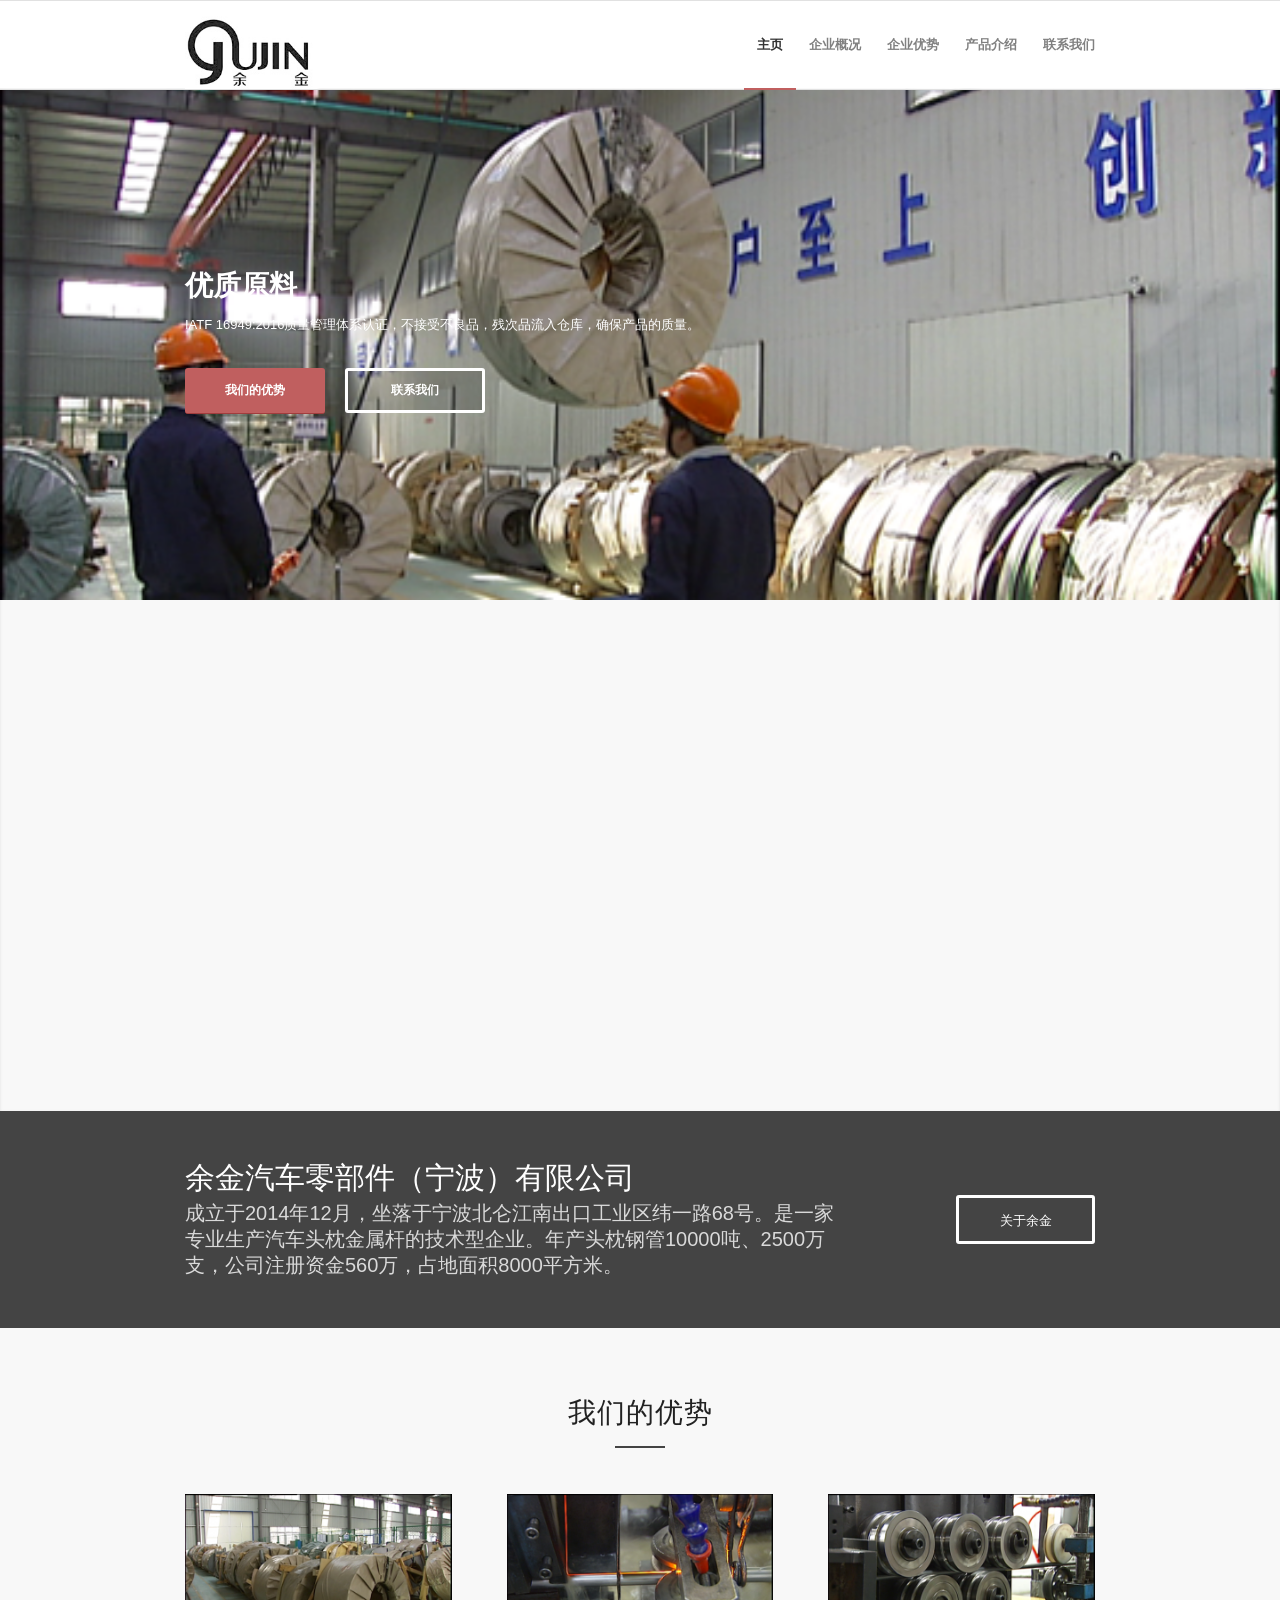
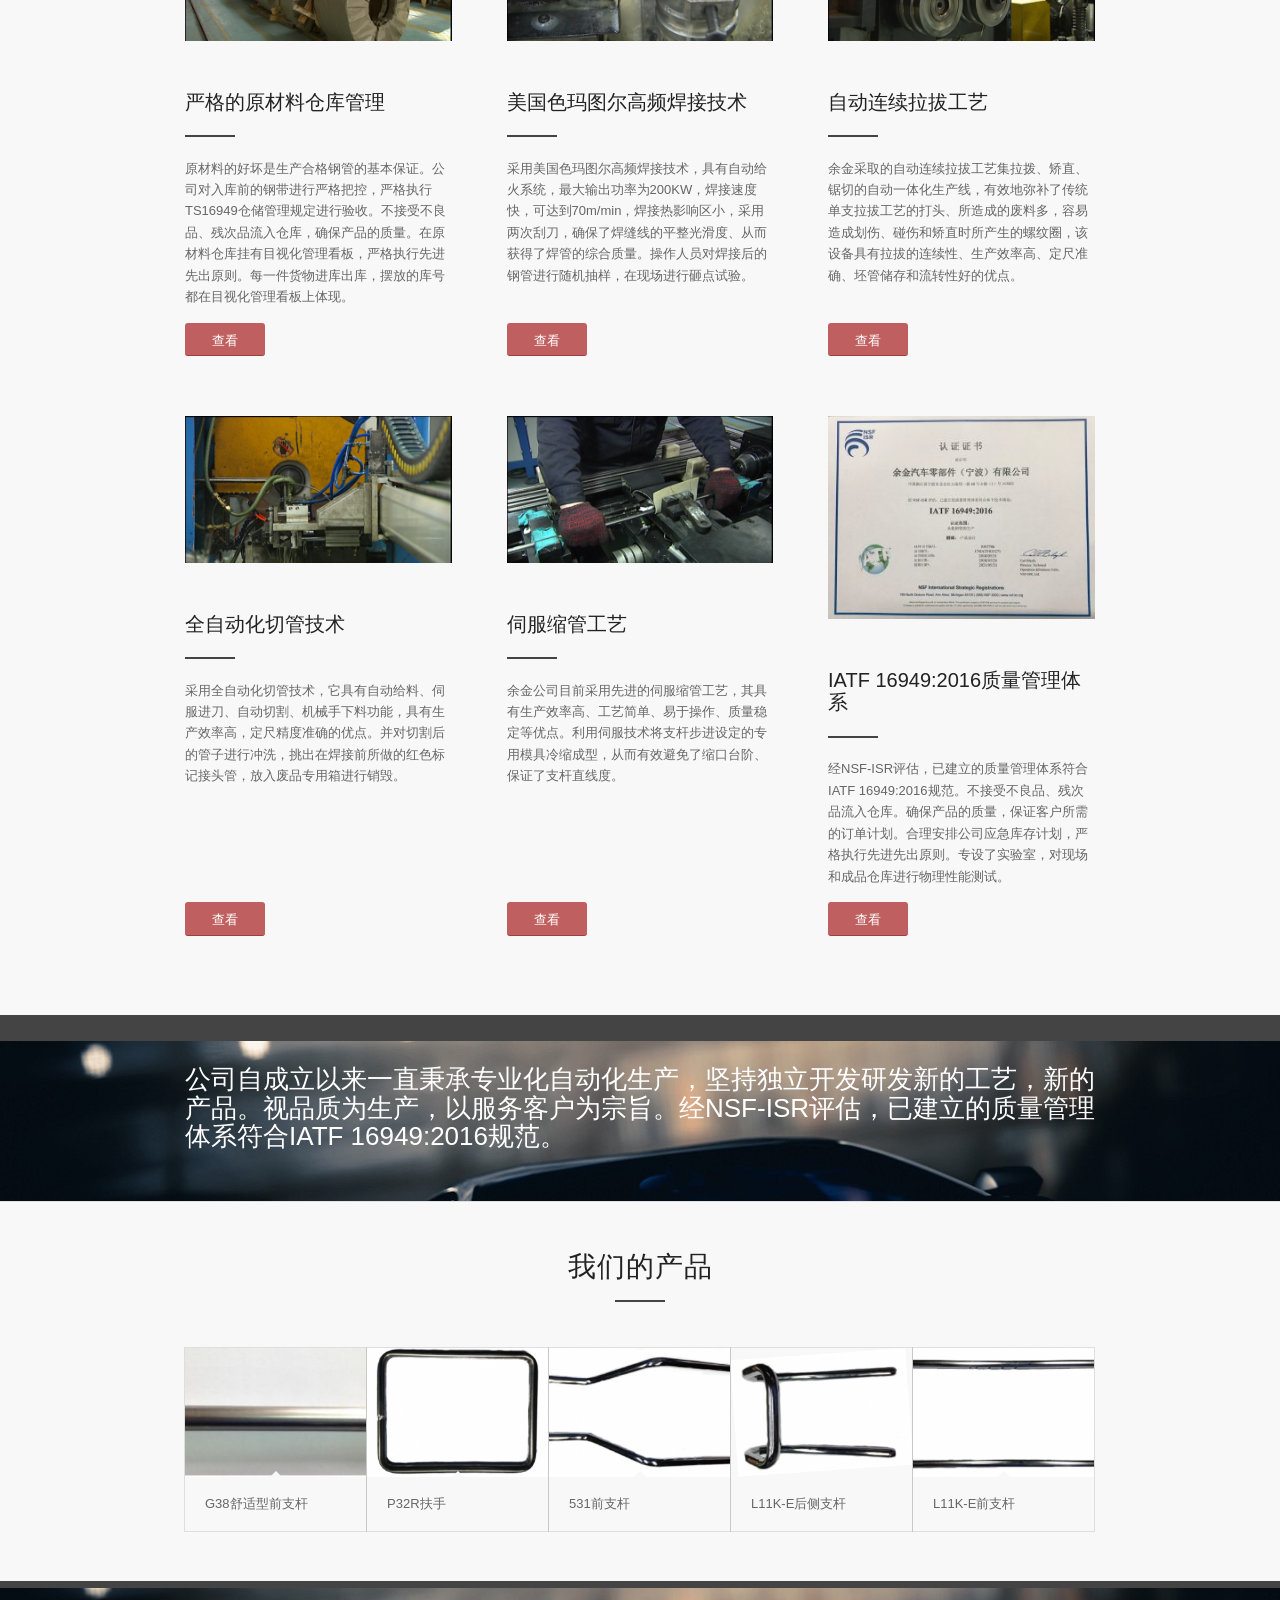
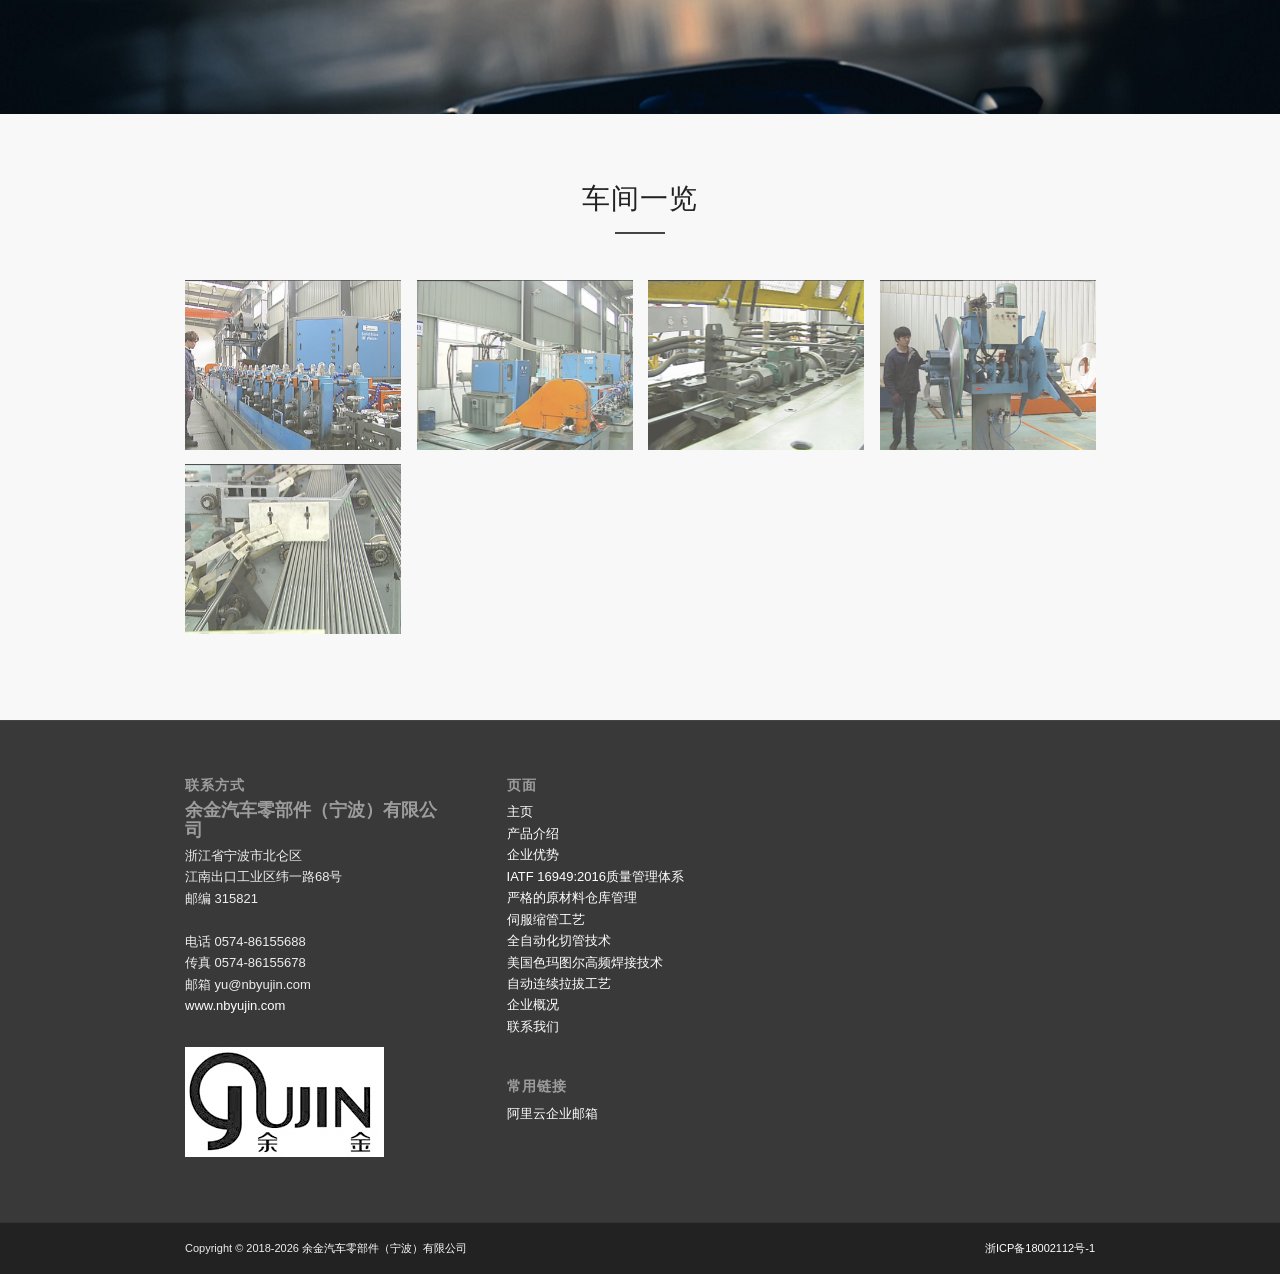
==== commit bf63d27d: "consolidate duplicated per-page statics into shared/ directory Each page previously shipped its own " ====
--- a/nbyujin.com/index.html
+++ b/nbyujin.com/index.html
@@ -1,8 +1,7 @@
 <!DOCTYPE html>
-<!-- saved from url=(0024)https://www.nbyujin.com/ -->
 <html
   lang="zh-CN"
-  class="html_stretched fixed_layout av-preloader-disabled av-default-lightbox html_header_top html_logo_left html_main_nav_header html_menu_right html_slim html_header_sticky html_header_shrinking html_mobile_menu_phone html_header_searchicon html_content_align_center html_header_unstick_top_disabled html_header_stretch_disabled html_elegant-blog html_av-overlay-side html_av-overlay-side-classic html_av-submenu-noclone html_entry_id_19 av-no-preview html_text_menu_active avia_desktop js_active avia_transform avia_transform3d avia_transform avia_transform3d avia-webkit avia-webkit-131 avia-chrome avia-chrome-131 avia-mac"
+  class="html_stretched fixed_layout av-preloader-disabled av-default-lightbox html_header_top html_logo_left html_main_nav_header html_menu_right html_slim html_header_sticky html_header_shrinking html_mobile_menu_phone html_content_align_center html_header_unstick_top_disabled html_header_stretch_disabled html_elegant-blog html_av-overlay-side html_av-overlay-side-classic html_av-submenu-noclone html_entry_id_19 av-no-preview html_text_menu_active avia_desktop js_active avia_transform avia_transform3d avia_transform avia_transform3d avia-webkit avia-webkit-131 avia-chrome avia-chrome-131 avia-mac"
 >
   <head>
     <meta http-equiv="Content-Type" content="text/html; charset=UTF-8" />
@@ -13,144 +12,79 @@
 
     <!-- Scripts/CSS and wp_head hook -->
     <title>余金汽车零部件（宁波）有限公司</title>
-    <link rel="dns-prefetch" href="https://s.w.org/" />
-    <link
-      rel="alternate"
-      type="application/rss+xml"
-      title="余金汽车零部件（宁波）有限公司 » Feed"
-      href="https://www.nbyujin.com/feed/"
-    />
-    <link
-      rel="alternate"
-      type="application/rss+xml"
-      title="余金汽车零部件（宁波）有限公司 » 评论Feed"
-      href="https://www.nbyujin.com/comments/feed/"
-    />
+    <link rel="icon" type="image/jpeg" href="./statics/shared/logo-black.jpg">
 
     <!-- google webfont font replacement -->
     <link
       rel="stylesheet"
       id="avia-google-webfont"
-      href="./statics/homepage/css"
-      type="text/css"
-      media="all"
-    />
-    <style type="text/css">
-      img.wp-smiley,
-      img.emoji {
-        display: inline !important;
-        border: none !important;
-        box-shadow: none !important;
-        height: 1em !important;
-        width: 1em !important;
-        margin: 0 0.07em !important;
-        vertical-align: -0.1em !important;
-        background: none !important;
-        padding: 0 !important;
-      }
-    </style>
-    <link
-      rel="stylesheet"
-      id="wp-block-library-css"
-      href="./statics/homepage/style.min.css"
+      href="./statics/shared/css"
       type="text/css"
       media="all"
     />
     <link
       rel="stylesheet"
       id="avia-grid-css"
-      href="./statics/homepage/grid.css"
+      href="./statics/shared/grid.css"
       type="text/css"
       media="all"
     />
     <link
       rel="stylesheet"
       id="avia-base-css"
-      href="./statics/homepage/base.css"
+      href="./statics/shared/base.css"
       type="text/css"
       media="all"
     />
     <link
       rel="stylesheet"
       id="avia-layout-css"
-      href="./statics/homepage/layout.css"
+      href="./statics/shared/layout.css"
       type="text/css"
       media="all"
     />
     <link
       rel="stylesheet"
       id="avia-scs-css"
-      href="./statics/homepage/shortcodes.css"
+      href="./statics/shared/shortcodes.css"
       type="text/css"
       media="all"
     />
     <link
       rel="stylesheet"
       id="avia-popup-css-css"
-      href="./statics/homepage/magnific-popup.css"
+      href="./statics/shared/magnific-popup.css"
       type="text/css"
       media="screen"
     />
     <link
       rel="stylesheet"
       id="avia-print-css"
-      href="./statics/homepage/print.css"
+      href="./statics/shared/print.css"
       type="text/css"
       media="print"
     />
     <link
       rel="stylesheet"
       id="avia-dynamic-css"
-      href="./statics/homepage/enfold.css"
+      href="./statics/shared/enfold.css"
       type="text/css"
       media="all"
     />
     <link
       rel="stylesheet"
       id="avia-custom-css"
-      href="./statics/homepage/custom.css"
+      href="./statics/shared/custom.css"
       type="text/css"
       media="all"
     />
-    <script type="text/javascript" src="./statics/homepage/jquery.js"></script>
+    <script type="text/javascript" src="./statics/shared/jquery.js"></script>
     <script
       type="text/javascript"
-      src="./statics/homepage/jquery-migrate.min.js"
+      src="./statics/shared/jquery-migrate.min.js"
     ></script>
-
-    <link rel="https://api.w.org/" href="https://www.nbyujin.com/wp-json/" />
-    <link
-      rel="EditURI"
-      type="application/rsd+xml"
-      title="RSD"
-      href="https://www.nbyujin.com/xmlrpc.php?rsd"
-    />
-    <link
-      rel="wlwmanifest"
-      type="application/wlwmanifest+xml"
-      href="https://www.nbyujin.com/wp-includes/wlwmanifest.xml"
-    />
-    <meta name="generator" content="WordPress 5.1.17" />
-    <link rel="canonical" href="https://www.nbyujin.com/" />
-    <link rel="shortlink" href="https://www.nbyujin.com/" />
-    <link
-      rel="alternate"
-      type="application/json+oembed"
-      href="https://www.nbyujin.com/wp-json/oembed/1.0/embed?url=https%3A%2F%2Fwww.nbyujin.com%2F"
-    />
-    <link
-      rel="alternate"
-      type="text/xml+oembed"
-      href="https://www.nbyujin.com/wp-json/oembed/1.0/embed?url=https%3A%2F%2Fwww.nbyujin.com%2F&amp;format=xml"
-    />
-    <link rel="profile" href="http://gmpg.org/xfn/11" />
-    <link
-      rel="alternate"
-      type="application/rss+xml"
-      title="余金汽车零部件（宁波）有限公司 RSS2 Feed"
-      href="https://www.nbyujin.com/feed/"
-    />
-    <link rel="pingback" href="https://www.nbyujin.com/xmlrpc.php" />
+    <script type="text/javascript" src="./statics/shared/avia-compat.js"></script>
+    <link rel="stylesheet" href="./statics/shared/fontawesome-compat.css" type="text/css" media="all">
   </head>
 
   <body
@@ -162,7 +96,7 @@
     <div id="wrap_all">
       <header
         id="header"
-        class="all_colors header_color light_bg_color av_header_top av_logo_left av_main_nav_header av_menu_right av_slim av_header_sticky av_header_shrinking av_header_stretch_disabled av_mobile_menu_phone av_header_searchicon av_header_unstick_top_disabled av_bottom_nav_disabled av_header_border_disabled"
+        class="all_colors header_color light_bg_color av_header_top av_logo_left av_main_nav_header av_menu_right av_slim av_header_sticky av_header_shrinking av_header_stretch_disabled av_mobile_menu_phone av_header_unstick_top_disabled av_bottom_nav_disabled av_header_border_disabled"
         role="banner"
         itemscope="itemscope"
         itemtype="https://schema.org/WPHeader"
@@ -174,11 +108,11 @@
           >
             <div class="inner-container">
               <span class="logo"
-                ><a href="https://www.nbyujin.com/" style="max-height: 88px"
+                ><a href="index.html" style="max-height: 88px"
                   ><img
                     height="100"
                     width="300"
-                    src="./statics/homepage/logo-black.jpg"
+                    src="./statics/shared/logo-black.jpg"
                     alt="余金汽车零部件（宁波）有限公司"
                     style="max-height: 88px" /></a
               ></span>
@@ -196,7 +130,7 @@
                       class="menu-item menu-item-type-post_type menu-item-object-page menu-item-home page_item page-item-19 current_page_item menu-item-top-level menu-item-top-level-1 current-menu-item"
                     >
                       <a
-                        href="https://www.nbyujin.com/#top"
+                        href="index.html"
                         itemprop="url"
                         style="height: 88px; line-height: 88px"
                         ><span class="avia-bullet"></span
@@ -211,7 +145,7 @@
                       class="menu-item menu-item-type-post_type menu-item-object-page menu-item-top-level menu-item-top-level-2"
                     >
                       <a
-                        href="https://www.nbyujin.com/about/"
+                        href="about.html"
                         itemprop="url"
                         style="height: 88px; line-height: 88px"
                         ><span class="avia-bullet"></span
@@ -226,7 +160,7 @@
                       class="menu-item menu-item-type-post_type menu-item-object-page menu-item-has-children menu-item-top-level menu-item-top-level-3 dropdown_ul_available"
                     >
                       <a
-                        href="https://www.nbyujin.com/advantages/"
+                        href="advantages.html"
                         itemprop="url"
                         style="height: 88px; line-height: 88px"
                         ><span class="avia-bullet"></span
@@ -245,9 +179,7 @@
                           id="menu-item-250"
                           class="menu-item menu-item-type-post_type menu-item-object-page"
                         >
-                          <a
-                            href="https://www.nbyujin.com/advantages/yuanliao/"
-                            itemprop="url"
+                          <a href="advantages-yuanliao.html" itemprop="url"
                             ><span class="avia-bullet"></span
                             ><span class="avia-menu-text"
                               >严格的原材料仓库管理</span
@@ -258,9 +190,7 @@
                           id="menu-item-257"
                           class="menu-item menu-item-type-post_type menu-item-object-page"
                         >
-                          <a
-                            href="https://www.nbyujin.com/advantages/hanjie/"
-                            itemprop="url"
+                          <a href="./advantages-hanjie.html" itemprop="url"
                             ><span class="avia-bullet"></span
                             ><span class="avia-menu-text"
                               >美国色玛图尔高频焊接技术</span
@@ -271,9 +201,7 @@
                           id="menu-item-249"
                           class="menu-item menu-item-type-post_type menu-item-object-page"
                         >
-                          <a
-                            href="https://www.nbyujin.com/advantages/laba/"
-                            itemprop="url"
+                          <a href="./advantages-laba.html" itemprop="url"
                             ><span class="avia-bullet"></span
                             ><span class="avia-menu-text"
                               >自动连续拉拔工艺</span
@@ -284,9 +212,7 @@
                           id="menu-item-260"
                           class="menu-item menu-item-type-post_type menu-item-object-page"
                         >
-                          <a
-                            href="https://www.nbyujin.com/advantages/qiege/"
-                            itemprop="url"
+                          <a href="./advantages-qiege.html" itemprop="url"
                             ><span class="avia-bullet"></span
                             ><span class="avia-menu-text"
                               >全自动化切管技术</span
@@ -297,9 +223,7 @@
                           id="menu-item-258"
                           class="menu-item menu-item-type-post_type menu-item-object-page"
                         >
-                          <a
-                            href="https://www.nbyujin.com/advantages/suoguan/"
-                            itemprop="url"
+                          <a href="./advantages-suoguan.html" itemprop="url"
                             ><span class="avia-bullet"></span
                             ><span class="avia-menu-text">伺服缩管工艺</span></a
                           >
@@ -308,9 +232,7 @@
                           id="menu-item-259"
                           class="menu-item menu-item-type-post_type menu-item-object-page"
                         >
-                          <a
-                            href="https://www.nbyujin.com/advantages/qa/"
-                            itemprop="url"
+                          <a href="./advantages-qa.html" itemprop="url"
                             ><span class="avia-bullet"></span
                             ><span class="avia-menu-text"
                               >IATF 16949:2016质量管理体系</span
@@ -324,7 +246,7 @@
                       class="menu-item menu-item-type-post_type menu-item-object-page menu-item-top-level menu-item-top-level-4"
                     >
                       <a
-                        href="https://www.nbyujin.com/product/"
+                        href="product.html"
                         itemprop="url"
                         style="height: 88px; line-height: 88px"
                         ><span class="avia-bullet"></span
@@ -339,7 +261,7 @@
                       class="menu-item menu-item-type-post_type menu-item-object-page menu-item-top-level menu-item-top-level-5"
                     >
                       <a
-                        href="https://www.nbyujin.com/contact/"
+                        href="contact.html"
                         itemprop="url"
                         style="height: 88px; line-height: 88px"
                         ><span class="avia-bullet"></span
@@ -369,7 +291,7 @@
           <div class="container">
             <h1 class="main-title entry-title">
               <a
-                href="https://www.nbyujin.com/"
+                href="index.html"
                 rel="bookmark"
                 title="Permanent Link: 主页"
                 itemprop="headline"
@@ -460,13 +382,13 @@
                               <p>一家专业生产汽车头枕金属杆的技术型企业</p>
                             </div>
                             <a
-                              href="https://www.nbyujin.com/about/"
+                              href="about.html"
                               class="avia-slideshow-button avia-button avia-color-theme-color avia-multi-slideshow-button"
                               data-duration="800"
                               data-easing="easeInOutQuad"
                               >企业概况</a
                             ><a
-                              href="https://www.nbyujin.com/contact/"
+                              href="contact.html"
                               class="avia-slideshow-button avia-button avia-color-light avia-multi-slideshow-button avia-slideshow-button-2"
                               data-duration="800"
                               data-easing="easeInOutQuad"
@@ -518,13 +440,13 @@
                               </p>
                             </div>
                             <a
-                              href="https://www.nbyujin.com/advantages/"
+                              href="advantages.html"
                               class="avia-slideshow-button avia-button avia-color-theme-color avia-multi-slideshow-button"
                               data-duration="800"
                               data-easing="easeInOutQuad"
                               >我们的优势</a
                             ><a
-                              href="https://www.nbyujin.com/contact/"
+                              href="contact.html"
                               class="avia-slideshow-button avia-button avia-color-light avia-multi-slideshow-button avia-slideshow-button-2"
                               data-duration="800"
                               data-easing="easeInOutQuad"
@@ -580,13 +502,13 @@
                               </p>
                             </div>
                             <a
-                              href="https://www.nbyujin.com/advantages/"
+                              href="advantages.html"
                               class="avia-slideshow-button avia-button avia-color-theme-color avia-multi-slideshow-button"
                               data-duration="800"
                               data-easing="easeInOutQuad"
                               >我们的优势</a
                             ><a
-                              href="https://www.nbyujin.com/contact/"
+                              href="contact.html"
                               class="avia-slideshow-button avia-button avia-color-light avia-multi-slideshow-button avia-slideshow-button-2"
                               data-duration="800"
                               data-easing="easeInOutQuad"
@@ -643,13 +565,13 @@
                               </p>
                             </div>
                             <a
-                              href="https://www.nbyujin.com/advantages/"
+                              href="advantages.html"
                               class="avia-slideshow-button avia-button avia-color-theme-color avia-multi-slideshow-button"
                               data-duration="800"
                               data-easing="easeInOutQuad"
                               >我们的优势</a
                             ><a
-                              href="https://www.nbyujin.com/contact/"
+                              href="contact.html"
                               class="avia-slideshow-button avia-button avia-color-light avia-multi-slideshow-button avia-slideshow-button-2"
                               data-duration="800"
                               data-easing="easeInOutQuad"
@@ -674,14 +596,14 @@
             </ul>
             <div class="avia-slideshow-arrows avia-slideshow-controls">
               <a
-                href="https://www.nbyujin.com/#prev"
+                href="./index.html#prev"
                 class="prev-slide"
                 aria-hidden="true"
                 data-av_icon=""
                 data-av_iconfont="entypo-fontello"
                 >上一页</a
               ><a
-                href="https://www.nbyujin.com/#next"
+                href="./index.html#next"
                 class="next-slide"
                 aria-hidden="true"
                 data-av_icon=""
@@ -690,11 +612,11 @@
               >
             </div>
             <div class="avia-slideshow-dots avia-slideshow-controls">
-              <a href="https://www.nbyujin.com/#1" class="goto-slide active"
+              <a href="./index.html#1" class="goto-slide active"
                 >1</a
-              ><a href="https://www.nbyujin.com/#2" class="goto-slide">2</a
-              ><a href="https://www.nbyujin.com/#3" class="goto-slide">3</a
-              ><a href="https://www.nbyujin.com/#4" class="goto-slide">4</a>
+              ><a href="./index.html#2" class="goto-slide">2</a
+              ><a href="./index.html#3" class="goto-slide">3</a
+              ><a href="./index.html#4" class="goto-slide">4</a>
             </div>
           </div>
         </div>
@@ -750,7 +672,7 @@
                         class="avia-button-wrap avia-button-right avia-builder-el-5 avia-builder-el-no-sibling"
                       >
                         <a
-                          href="https://www.nbyujin.com/about/"
+                          href="about.html"
                           class="avia-button avia-icon_select-no avia-color-light avia-size-large avia-position-right"
                           target="_blank"
                           ><span class="avia_iconbox_title">关于余金</span></a
@@ -804,9 +726,7 @@
                       itemtype="https://schema.org/ImageObject"
                     >
                       <div class="avia-image-container-inner">
-                        <a
-                          href="https://www.nbyujin.com/advantages/yuanliao/"
-                          class="avia_image"
+                        <a href="advantages-yuanliao.html" class="avia_image"
                           ><img
                             class="avia_image"
                             src="./statics/homepage/header-1-yuancailiaocangkuguanli-3-300x165.png"
@@ -861,9 +781,7 @@
                       itemtype="https://schema.org/ImageObject"
                     >
                       <div class="avia-image-container-inner">
-                        <a
-                          href="https://www.nbyujin.com/advantages/hanjie/"
-                          class="avia_image"
+                        <a href="./advantages-hanjie.html" class="avia_image"
                           ><img
                             class="avia_image"
                             src="./statics/homepage/header-2-hanjiegongyi-10-300x165.png"
@@ -918,9 +836,7 @@
                       itemtype="https://schema.org/ImageObject"
                     >
                       <div class="avia-image-container-inner">
-                        <a
-                          href="https://www.nbyujin.com/advantages/laba/"
-                          class="avia_image"
+                        <a href="./advantages-laba.html" class="avia_image"
                           ><img
                             class="avia_image"
                             src="./statics/homepage/header-3-labagongyi-4-300x165.png"
@@ -981,7 +897,7 @@
                       class="avia-button-wrap avia-button-left avia-builder-el-26 avia-builder-el-no-sibling"
                     >
                       <a
-                        href="https://www.nbyujin.com/advantages/yuanliao/"
+                        href="advantages-yuanliao.html"
                         class="avia-button av-icon-on-hover avia-icon_select-yes-left-icon avia-color-theme-color avia-size-small avia-position-left"
                         ><span
                           class="avia_button_icon avia_button_icon_left"
@@ -1001,7 +917,7 @@
                       class="avia-button-wrap avia-button-left avia-builder-el-28 avia-builder-el-no-sibling"
                     >
                       <a
-                        href="https://www.nbyujin.com/advantages/hanjie/"
+                        href="./advantages-hanjie.html"
                         class="avia-button av-icon-on-hover avia-icon_select-yes-left-icon avia-color-theme-color avia-size-small avia-position-left"
                         ><span
                           class="avia_button_icon avia_button_icon_left"
@@ -1021,7 +937,7 @@
                       class="avia-button-wrap avia-button-left avia-builder-el-30 avia-builder-el-no-sibling"
                     >
                       <a
-                        href="https://www.nbyujin.com/advantages/laba/"
+                        href="./advantages-laba.html"
                         class="avia-button av-icon-on-hover avia-icon_select-yes-left-icon avia-color-theme-color avia-size-small avia-position-left"
                         ><span
                           class="avia_button_icon avia_button_icon_left"
@@ -1051,9 +967,7 @@
                       itemtype="https://schema.org/ImageObject"
                     >
                       <div class="avia-image-container-inner">
-                        <a
-                          href="https://www.nbyujin.com/advantages/qiege/"
-                          class="avia_image"
+                        <a href="./advantages-qiege.html" class="avia_image"
                           ><img
                             class="avia_image"
                             src="./statics/homepage/header-4-zidongqiegegongyi-5-300x165.png"
@@ -1108,9 +1022,7 @@
                       itemtype="https://schema.org/ImageObject"
                     >
                       <div class="avia-image-container-inner">
-                        <a
-                          href="https://www.nbyujin.com/advantages/suoguan/"
-                          class="avia_image"
+                        <a href="./advantages-suoguan.html" class="avia_image"
                           ><img
                             class="avia_image"
                             src="./statics/homepage/header-5-suoguangongyi-2-300x165.png"
@@ -1165,9 +1077,7 @@
                       itemtype="https://schema.org/ImageObject"
                     >
                       <div class="avia-image-container-inner">
-                        <a
-                          href="https://www.nbyujin.com/advantages/qa/"
-                          class="avia_image"
+                        <a href="./advantages-qa.html" class="avia_image"
                           ><img
                             class="avia_image"
                             src="./statics/homepage/认证-1-300x229.jpg"
@@ -1229,7 +1139,7 @@
                       class="avia-button-wrap avia-button-left avia-builder-el-49 avia-builder-el-no-sibling"
                     >
                       <a
-                        href="https://www.nbyujin.com/advantages/qiege/"
+                        href="./advantages-qiege.html"
                         class="avia-button av-icon-on-hover avia-icon_select-yes-left-icon avia-color-theme-color avia-size-small avia-position-left"
                         ><span
                           class="avia_button_icon avia_button_icon_left"
@@ -1249,7 +1159,7 @@
                       class="avia-button-wrap avia-button-left avia-builder-el-51 avia-builder-el-no-sibling"
                     >
                       <a
-                        href="https://www.nbyujin.com/advantages/suoguan/"
+                        href="./advantages-suoguan.html"
                         class="avia-button av-icon-on-hover avia-icon_select-yes-left-icon avia-color-theme-color avia-size-small avia-position-left"
                         ><span
                           class="avia_button_icon avia_button_icon_left"
@@ -1269,7 +1179,7 @@
                       class="avia-button-wrap avia-button-left avia-builder-el-53 avia-builder-el-no-sibling"
                     >
                       <a
-                        href="https://www.nbyujin.com/advantages/qa/"
+                        href="./advantages-qa.html"
                         class="avia-button av-icon-on-hover avia-icon_select-yes-left-icon avia-color-theme-color avia-size-small avia-position-left"
                         ><span
                           class="avia_button_icon avia_button_icon_left"
@@ -1303,7 +1213,7 @@
               style="
                 background-color: #444444;
                 background-repeat: no-repeat;
-                background-image: url(https://www.nbyujin.com/wp-content/uploads/2018/01/car-background-1.jpg);
+                background-image: url(./statics/homepage/car-background-1.jpg);
                 background-attachment: scroll;
                 background-position: center right;
               "
@@ -1367,9 +1277,7 @@
                       class="av-special-heading av-special-heading-h2 blockquote modern-quote modern-centered avia-builder-el-58 el_before_av_hr avia-builder-el-first"
                     >
                       <h2 class="av-special-heading-tag" itemprop="headline">
-                        <a href="https://www.nbyujin.com/product/"
-                          >我们的产品</a
-                        >
+                        <a href="product.html">我们的产品</a>
                       </h2>
                       <div class="special-heading-border">
                         <div class="special-heading-inner-border"></div>
@@ -1405,9 +1313,7 @@
                           itemtype="https://schema.org/CreativeWork"
                         >
                           <a
-                            href="./statics/homepage/G38%E8%88%92%E9%80%82%E5%9E%8B%E5%89%8D%E6%94%AF%E6%9D%86.png"
                             title="G38舒适型前支杆"
-                            data-rel="grid-1"
                             class="grid-image avia-hover-fx lightbox-added"
                             style="height: auto; opacity: 1"
                             ><img
@@ -1427,7 +1333,6 @@
                                 itemprop="headline"
                               >
                                 <a
-                                  href="https://www.nbyujin.com/portfolio-item/g38%e8%88%92%e9%80%82%e5%9e%8b%e5%89%8d%e6%94%af%e6%9d%86/"
                                   title="G38舒适型前支杆"
                                   >G38舒适型前支杆</a
                                 >
@@ -1448,9 +1353,7 @@
                           itemtype="https://schema.org/CreativeWork"
                         >
                           <a
-                            href="./statics/homepage/P32R%E6%89%B6%E6%89%8B.png"
                             title="P32R扶手"
-                            data-rel="grid-1"
                             class="grid-image avia-hover-fx lightbox-added"
                             style="height: auto; opacity: 1"
                             ><img
@@ -1470,7 +1373,6 @@
                                 itemprop="headline"
                               >
                                 <a
-                                  href="https://www.nbyujin.com/portfolio-item/p32r%e6%89%b6%e6%89%8b/"
                                   title="P32R扶手"
                                   >P32R扶手</a
                                 >
@@ -1491,9 +1393,7 @@
                           itemtype="https://schema.org/CreativeWork"
                         >
                           <a
-                            href="./statics/homepage/531%E5%89%8D%E6%94%AF%E6%9D%86.png"
                             title="531前支杆"
-                            data-rel="grid-1"
                             class="grid-image avia-hover-fx lightbox-added"
                             style="height: auto; opacity: 1"
                             ><img
@@ -1513,7 +1413,6 @@
                                 itemprop="headline"
                               >
                                 <a
-                                  href="https://www.nbyujin.com/portfolio-item/531%e5%89%8d%e6%94%af%e6%9d%86/"
                                   title="531前支杆"
                                   >531前支杆</a
                                 >
@@ -1533,10 +1432,9 @@
                           itemscope="itemscope"
                           itemtype="https://schema.org/CreativeWork"
                         >
+                          <!-- TODO: supply a true 450x320 L11K-E后侧支杆 variant; reusing the 260x185 asset in the srcset below so it does not 404 -->
                           <a
-                            href="./statics/homepage/L11K-E%E5%90%8E%E4%BE%A7%E6%94%AF%E6%9D%86-.png"
                             title="L11K-E后侧支杆"
-                            data-rel="grid-1"
                             class="grid-image avia-hover-fx lightbox-added"
                             style="height: auto; opacity: 1"
                             ><img
@@ -1547,7 +1445,7 @@
                               alt=""
                               srcset="
                                 ./statics/homepage/L11K-E后侧支杆--260x185.png 260w,
-                                ./statics/homepage/L11K-E后侧支杆--450x320.png 450w
+                                ./statics/homepage/L11K-E后侧支杆--260x185.png 450w
                               "
                               sizes="(max-width: 260px) 100vw, 260px" /><span
                               class="image-overlay overlay-type-image"
@@ -1561,7 +1459,6 @@
                                 itemprop="headline"
                               >
                                 <a
-                                  href="https://www.nbyujin.com/portfolio-item/l11k-e%e5%90%8e%e4%be%a7%e6%94%af%e6%9d%86/"
                                   title="L11K-E后侧支杆"
                                   >L11K-E后侧支杆</a
                                 >
@@ -1582,9 +1479,7 @@
                           itemtype="https://schema.org/CreativeWork"
                         >
                           <a
-                            href="./statics/homepage/L11K-E%E5%89%8D%E6%94%AF%E6%9D%86.png"
                             title="L11K-E前支杆"
-                            data-rel="grid-1"
                             class="grid-image avia-hover-fx lightbox-added"
                             style="height: auto; opacity: 1"
                             ><img
@@ -1604,7 +1499,6 @@
                                 itemprop="headline"
                               >
                                 <a
-                                  href="https://www.nbyujin.com/portfolio-item/l11k-e%e5%89%8d%e6%94%af%e6%9d%86/"
                                   title="L11K-E前支杆"
                                   >L11K-E前支杆</a
                                 >
@@ -1638,7 +1532,7 @@
               style="
                 background-color: #444444;
                 background-repeat: no-repeat;
-                background-image: url(https://www.nbyujin.com/wp-content/uploads/2018/01/car-background-1.jpg);
+                background-image: url(./statics/homepage/car-background-1.jpg);
                 background-attachment: scroll;
                 background-position: center right;
               "
@@ -1946,7 +1840,7 @@
                   电话 0574-86155688<br />
                   传真 0574-86155678<br />
                   邮箱 yu@nbyujin.com<br />
-                  <a href="http://www.nbyujin.com/">www.nbyujin.com</a>
+                  <a href="./index.html">www.nbyujin.com</a>
                 </div>
                 <span class="seperator extralight-border"></span>
               </section>
@@ -1957,7 +1851,7 @@
                 <img
                   width="199"
                   height="110"
-                  src="./statics/homepage/logo-black.jpg"
+                  src="./statics/shared/logo-black.jpg"
                   class="image wp-image-640 attachment-full size-full"
                   alt=""
                   style="max-width: 100%; height: auto"
@@ -1971,53 +1865,45 @@
                 <h3 class="widgettitle">页面</h3>
                 <ul>
                   <li class="page_item page-item-19 current_page_item">
-                    <a href="https://www.nbyujin.com/" aria-current="page"
-                      >主页</a
-                    >
+                    <a href="index.html" aria-current="page">主页</a>
                   </li>
                   <li class="page_item page-item-272">
-                    <a href="https://www.nbyujin.com/product/">产品介绍</a>
+                    <a href="product.html">产品介绍</a>
                   </li>
                   <li class="page_item page-item-25 page_item_has_children">
-                    <a href="https://www.nbyujin.com/advantages/">企业优势</a>
+                    <a href="advantages.html">企业优势</a>
                     <ul class="children">
                       <li class="page_item page-item-140">
-                        <a href="https://www.nbyujin.com/advantages/qa/"
+                        <a href="./advantages-qa.html"
                           >IATF 16949:2016质量管理体系</a
                         >
                       </li>
                       <li class="page_item page-item-113">
-                        <a href="https://www.nbyujin.com/advantages/yuanliao/"
+                        <a href="advantages-yuanliao.html"
                           >严格的原材料仓库管理</a
                         >
                       </li>
                       <li class="page_item page-item-142">
-                        <a href="https://www.nbyujin.com/advantages/suoguan/"
-                          >伺服缩管工艺</a
-                        >
+                        <a href="./advantages-suoguan.html">伺服缩管工艺</a>
                       </li>
                       <li class="page_item page-item-138">
-                        <a href="https://www.nbyujin.com/advantages/qiege/"
-                          >全自动化切管技术</a
-                        >
+                        <a href="./advantages-qiege.html">全自动化切管技术</a>
                       </li>
                       <li class="page_item page-item-144">
-                        <a href="https://www.nbyujin.com/advantages/hanjie/"
+                        <a href="./advantages-hanjie.html"
                           >美国色玛图尔高频焊接技术</a
                         >
                       </li>
                       <li class="page_item page-item-135">
-                        <a href="https://www.nbyujin.com/advantages/laba/"
-                          >自动连续拉拔工艺</a
-                        >
+                        <a href="./advantages-laba.html">自动连续拉拔工艺</a>
                       </li>
                     </ul>
                   </li>
                   <li class="page_item page-item-31">
-                    <a href="https://www.nbyujin.com/about/">企业概况</a>
+                    <a href="about.html">企业概况</a>
                   </li>
                   <li class="page_item page-item-23">
-                    <a href="https://www.nbyujin.com/contact/">联系我们</a>
+                    <a href="contact.html">联系我们</a>
                   </li>
                 </ul>
                 <span class="seperator extralight-border"></span>
@@ -2055,10 +1941,8 @@
         >
           <div class="container">
             <span class="copyright">
-              Copyright © 2025
-              <a href="https://www.nbyujin.com/"
-                >余金汽车零部件（宁波）有限公司</a
-              ></span
+              Copyright © 2018-<span class="copyright-end-year">2025</span>
+              <a href="index.html">余金汽车零部件（宁波）有限公司</a></span
             ><a
               href="https://beian.miit.gov.cn/"
               rel="external nofollow"
@@ -2078,14 +1962,14 @@
       <!-- end wrap_all -->
     </div>
 
-    <script type="text/javascript" src="./statics/homepage/avia.js"></script>
+    <script type="text/javascript" src="./statics/shared/avia.js"></script>
     <script
       type="text/javascript"
-      src="./statics/homepage/shortcodes.js"
+      src="./statics/shared/shortcodes.js"
     ></script>
     <script
       type="text/javascript"
-      src="./statics/homepage/jquery.magnific-popup.min.js"
+      src="./statics/shared/jquery.magnific-popup.min.js"
     ></script>
-  </body>
+  <script>document.querySelectorAll(".copyright-end-year").forEach(e=>e.textContent=new Date().getFullYear());</script></body>
 </html>
--- a/nbyujin.com/statics/shared/grid.css
+++ b/nbyujin.com/statics/shared/grid.css
@@ -0,0 +1 @@
+html{min-width:910px}html.responsive{min-width:0px}.boxed#top{margin:0 auto;overflow:visible}.container{position:relative;width:100%;margin:0 auto;padding:0px 50px;clear:both}.inner-container{position:relative;height:100%;width:100%}.container_wrap{clear:both;position:relative;border-top-style:solid;border-top-width:1px}.unit,.units{float:left;display:inline;margin-left:50px;position:relative;z-index:1;min-height:1px}.row{position:relative;margin-bottom:20px;clear:both}#wrap_all{width:100%;position:static;z-index:2;overflow:hidden}.boxed #wrap_all{overflow:visible}body .unit.alpha,body .units.alpha,body div .first{margin-left:0;clear:left}body .unit.alpha,body .units.alpha{width:100%}.container .av-content-full.units{width:100%}.container .av-content-small.units{width:73%}.boxed#top,.html_boxed.html_header_sticky #header{width:1010px}.container{max-width:1010px}@media only screen and (min-width:768px) and (max-width:989px){.responsive #top{overflow-x:hidden}.responsive .boxed#top,.responsive.html_boxed.html_header_sticky #header{width:782px}.responsive .container{max-width:782px}.responsive.html_mobile_menu_tablet .boxed #wrap_all{overflow:hidden}}@media only screen and (max-width:989px){.responsive #top #wrap_all .flex_column.av-break-at-tablet,.responsive #top #wrap_all .av-break-at-tablet .flex_cell{margin:0;margin-bottom:20px;width:100%;display:block}.responsive #top #wrap_all .av-break-at-tablet-flextable,.responsive .av-layout-grid-container.av-break-at-tablet{display:block}}@media only screen and (max-width:767px){.responsive .boxed #wrap_all{overflow:hidden}.responsive #top{overflow-x:hidden}.responsive .boxed#top,.responsive #top.boxed .stretch_full,.responsive.html_boxed.html_header_sticky #header,.responsive.html_boxed.html_header_transparency div #header{width:100%;max-width:100%}.responsive #top .flex_column_table_cell{display:block}.responsive #top .flex_column_table{display:block}.responsive #top #wrap_all .container{width:85%;max-width:85%;margin:0 auto;padding-left:0;padding-right:0;float:none}.responsive .units,.responsive .unit{margin:0}.responsive #top .container .av-content-small,.responsive #top #wrap_all .flex_column,.responsive #top #wrap_all .av-flex-cells .no_margin{margin:0;margin-bottom:20px;width:100%}.responsive #top #wrap_all .av-flex-cells .no_margin{display:block;margin:0;height:auto !important;overflow:hidden;padding-left:8% !important;padding-right:8% !important}.responsive #top #wrap_all .av-flex-cells .no_margin .flex_cell_inner{width:100%;max-width:100%;margin:0 auto}.responsive #top #wrap_all .av-flex-cells .no_margin.av-zero-padding{padding-left:0% !important;padding-right:0% !important}.responsive #top #wrap_all .flex_column:empty{margin:0}}@media only screen and (min-width:480px) and (max-width:767px){}.container:after{content:"\0020";display:block;height:0;clear:both;visibility:hidden}.clearfix:before,.clearfix:after,.flex_column:before,.flex_column:after,.widget:before,.widget:after{content:'\0020';display:block;overflow:hidden;visibility:hidden;width:0;height:0}.flex_column:after,.clearfix:after{clear:both}.row,.clearfix{zoom:1}.clear{clear:both;display:block;overflow:hidden;visibility:hidden;width:0;height:0}body div .first,body div .no_margin{margin-left:0}div .flex_column{z-index:1;float:left;position:relative;min-height:1px;width:100%}div .av_one_fifth{margin-left:6%;width:15.2%}div .av_one_fourth{margin-left:6%;width:20.5%}div .av_one_third{margin-left:6%;width:29.333333333333332%}div .av_two_fifth{margin-left:6%;width:36.4%}div .av_one_half{margin-left:6%;width:47%}div .av_three_fifth{margin-left:6%;width:57.599999999999994%}div .av_two_third{margin-left:6%;width:64.66666666666666%}div .av_three_fourth{margin-left:6%;width:73.5%}div .av_four_fifth{margin-left:6%;width:78.8%}div .av_one_sixth{margin-left:6%;width:11.666666666666666%}div .av_one_seventh{margin-left:6%;width:9.142857142857142%}div .av_one_eighth{margin-left:6%;width:7.25%}div .av_one_nineth{margin-left:6%;width:5.777777777777778%}div .av_one_tenth{margin-left:6%;width:4.6%}#top div .no_margin{margin-left:0;margin-top:0}#top .no_margin.av_one_fifth{width:20%}#top .no_margin.av_one_fourth{width:25%}#top .no_margin.av_one_third{width:33.3%}#top .no_margin.av_two_fifth{width:40%}#top .no_margin.av_one_half{width:50%}#top .no_margin.av_three_fifth{width:60%}#top .no_margin.av_two_third{width:66.6%}#top .no_margin.av_three_fourth{width:75%}#top .no_margin.av_four_fifth{width:80%}#top .no_margin.av_one_sixth{width:16.666666666666668%}#top .no_margin.av_one_seventh{width:14.285714285714286%}#top .no_margin.av_one_eighth{width:12.5%}#top .no_margin.av_one_nineth{width:11.11111111111111%}#top .no_margin.av_one_tenth{width:10%}#top .flex_column_table{display:table;table-layout:fixed;width:100%}#top .flex_column_table_cell{float:none;display:table-cell}#top .av-flex-placeholder{display:table-cell;width:6%}.av-align-top{vertical-align:top}.av-align-middle{vertical-align:middle}.av-align-bottom{vertical-align:bottom}@media only screen and (min-width:768px) and (max-width:989px){.responsive .av_one_fourth.first.el_before_av_one_fourth.flex_column_div,.responsive .av_one_fourth.first + .av_one_fourth.flex_column_div,.responsive .av_one_fourth.first + .av_one_fourth + .av_one_fourth.flex_column_div,.responsive .av_one_fourth.first + .av_one_fourth + .av_one_fourth + .av_one_fourth.flex_column_div,.responsive .av_one_half.first + .av_one_fourth.el_before_av_one_fourth.flex_column_div,.responsive .av_one_half.first + .av_one_fourth.el_before_av_one_fourth + .av_one_fourth.flex_column_div,.responsive .avia-content-slider-inner .av_one_fourth.flex_column_div{margin-left:4%;width:48%}.responsive .av_one_fourth.first.el_before_av_one_fourth.flex_column_div,.responsive .av_one_fourth.first + .av_one_fourth + .av_one_fourth.flex_column_div,.responsive .av_one_half.first + .av_one_fourth.el_before_av_one_fourth.flex_column_div,.responsive .av_one_fourth.first + .av_one_fourth + .av_one_half.flex_column_div,.responsive .avia-content-slider-inner .av_one_fourth.first.flex_column_div{margin-left:0%;clear:both}.responsive .av_one_half.first.el_before_av_one_fourth.flex_column_div,.responsive .av_one_fourth.first + .av_one_fourth + .av_one_half.flex_column_div{width:100%}.responsive .av_one_half.first + .av_one_fourth.flex_column_div,.responsive .av_one_half.first + .av_one_fourth + .av_one_fourth.flex_column_div,.responsive .av_one_fourth.first + .av_one_fourth + .av_one_fourth.flex_column_div,.responsive .av_one_fourth.first + .av_one_fourth + .av_one_fourth + .av_one_fourth.flex_column_div,.responsive .av_one_fourth.first + .av_one_fourth + .av_one_half.flex_column_div{margin-top:30px}}
--- a/nbyujin.com/statics/shared/base.css
+++ b/nbyujin.com/statics/shared/base.css
@@ -0,0 +1 @@
+html,body,div,span,applet,object,iframe,h1,h2,h3,h4,h5,h6,p,blockquote,pre,a,abbr,acronym,address,big,cite,code,del,dfn,em,img,ins,kbd,q,s,samp,small,strike,strong,sub,sup,tt,var,b,u,i,center,dl,dt,dd,ol,ul,li,fieldset,form,label,legend,table,caption,tbody,tfoot,thead,tr,th,td,article,aside,canvas,details,embed,figure,figcaption,footer,header,hgroup,menu,nav,output,ruby,section,summary,time,mark,audio,video{margin:0;padding:0;border:0;font-size:100%;font:inherit;vertical-align:baseline}article,aside,details,figcaption,figure,footer,header,hgroup,menu,nav,section{display:block}body{line-height:1em}ol,ul{list-style:none}.special-quote{quotes:none}.special-quote:before,.special-quote:after{content:'';content:none}table{border-collapse:collapse;border-spacing:0}*{-moz-box-sizing:border-box;-webkit-box-sizing:border-box;box-sizing:border-box}html.responsive,.responsive body{overflow-x:hidden}body{font:13px/1.65em "HelveticaNeue","Helvetica Neue",Helvetica,Arial,sans-serif;color:#444;-webkit-text-size-adjust:100%}.lucida-sans-websave{font-family:"Lucida Sans","Lucida Grande","Lucida Sans Unicode",Helvetica,Arial,sans-serif}.georgia-websave{font-family:"Georgia","Times New Roman",Times,serif}.arial-websave{font-family:Arial,Helvetica,Verdana,sans-serif}.verdana-websave{font-family:Verdana,Arial,Helvetica,sans-serif}.helvetica-websave{font-family:Helvetica,"HelveticaNeue","Helvetica Neue",Arial,Verdana,sans-serif}.helvetica-neue-websave{font-family:"HelveticaNeue","Helvetica Neue",Helvetica,Arial,Verdana,sans-serif}h1,h2,h3,h4,h5,h6{font-weight:600}#top h1 a,#top h2 a,#top h3 a,#top h4 a,#top h5 a,#top h6 a{font-weight:inherit;text-decoration:none;color:inherit}#top h1 strong,#top h2 strong,#top h3 strong,#top h4 strong,#top h5 strong,#top h6 strong{color:inherit}h1{font-size:34px;line-height:1.1em;margin-bottom:14px}h2{font-size:28px;line-height:1.1em;margin-bottom:10px}h3{font-size:20px;line-height:1.1em;margin-bottom:8px}h4{font-size:18px;line-height:1.1em;margin-bottom:4px}h5{font-size:16px;line-height:1.1em}h6{font-size:14px;line-height:1.1em}.flex_column h1 a:hover,.flex_column h2 a:hover,.flex_column h3 a:hover,.flex_column h4 a:hover,.flex_column h5 a:hover,.flex_column h6 a:hover{text-decoration:underline}p + h1,p + h2,p + h3,p + h4,p + h5,p + h6{margin-top:1.5em}p{margin:0.85em 0}p img{margin:0}p.lead{font-size:21px;line-height:27px}em{font-style:italic}strong,b{font-weight:bold}small{font-size:80%}hr{border:solid #ddd;border-width:1px 0 0;clear:both;margin:10px 0 30px;height:0}blockquote{border-left-style:solid;border-left-width:7px;padding-left:20px;margin-bottom:1em;margin-right:1em;font-size:1.235em;line-height:1.5em}blockquote small,blockquote cite,blockquote small a,blockquote cite a,blockquote a small,blockquote a cite{font-size:12px}mark{background-color:transparent;color:inherit}a{text-decoration:none;outline:0;max-width:100%;max-width:none\9}a:hover,a:focus,a:visited{outline:0;text-decoration:underline}p a,p a:visited{line-height:inherit}a.avianolink,.avianolink a{cursor:default}#top .avia_hidden_link_text{display:none}ul,ol{margin-bottom:20px}ul{list-style:none outside;margin-left:7px}ol{list-style:decimal;margin-left:15px}ol,ul.square,ul.circle,ul.disc{}ul.square{list-style:square outside}ul.circle{list-style:circle outside}ul.disc,.entry-content-wrapper ul{list-style:disc outside}ul ul,ul ol,ol ol,ol ul{margin:4px 0 5px 30px}ul ul li,ul ol li,ol ol li,ol ul li{margin-bottom:6px}.entry-content-wrapper li{margin-left:1em;padding:3px 0}.entry-content-wrapper div li{text-indent:0}.entry-content-wrapper .borderlist>li:first-child{border-top:1px solid}.entry-content-wrapper .borderlist>li{border-bottom:1px solid;padding:5px 0;list-style-position:outside;margin:0}img,a img{border:none;padding:0;margin:0;display:inline-block;max-width:100%;height:auto;image-rendering:optimizeQuality}input[type="submit"],#submit,.button{padding:9px 22px;cursor:pointer;border:none;-webkit-appearance:none;border-radius:0px}[data-av_icon]:before{-webkit-font-smoothing:antialiased;-moz-osx-font-smoothing:grayscale;font-weight:normal;content:attr(data-av_icon);speak:none}#top form{margin-bottom:20px}#top fieldset{margin-bottom:20px}#top .input-text,#top input[type="text"],#top input[type="input"],#top input[type="password"],#top input[type="email"],#top input[type="number"],#top input[type="url"],#top input[type="tel"],#top input[type="search"],#top textarea,#top select{-webkit-appearance:none;border:1px solid #e1e1e1;padding:8px 6px;outline:none;font:1em "HelveticaNeue","Helvetica Neue",Helvetica,Arial,sans-serif;color:#777;margin:0;width:100%;display:block;margin-bottom:20px;background:#fff;border-radius:0px}#top input[type="text"]:focus,#top input[type="password"]:focus,#top input[type="email"]:focus,#top input[type="number"]:focus,#top input[type="url"]:focus,#top input[type="tel"]:focus,#top input[type="search"]:focus,#top textarea:focus{box-shadow:0px 0px 2px 0px rgba(0,0,0,0.2);color:#555}#top textarea{min-height:60px;line-height:1.5em}#top label{font-weight:bold;font-size:0.92em}#top legend{display:block;font-weight:normal;font-size:1.2em}#top select{width:100%}#top input[type="checkbox"]{display:inline}#top label span,#top legend span{font-weight:normal;font-size:13px;color:#444}#top textarea{width:100%}#top #wrap_all .valid .text_input,#top #wrap_all .valid .text_area,#top #wrap_all .valid .select{border:1px solid #9AA600}#top #wrap_all .error .text_input,#top #wrap_all .error .text_area,#top #wrap_all .error .select{border:1px solid #DF653E}#top #wrap_all .ajax_alert .text_input,#top #wrap_all .ajax_alert .text_area,#top #wrap_all .ajax_alert .select{border:1px solid #ffb628}#top #wrap_all .valid .input_checkbox_label{color:#9AA600}#top #wrap_all .error .input_checkbox_label{color:#DF653E}table{width:100%;padding:0;margin:0 0 20px 0;font-size:13px}table caption{padding:0 0 5px 0;width:auto;font-style:italic;text-align:right;font-size:12px}th{font-weight:bold;letter-spacing:1.5px;text-transform:uppercase;text-align:left;padding:9px 12px;border-style:solid;border-width:1px;border-left:none;border-top:none}td{font-size:13px;padding:9px 12px;border-style:solid;border-width:1px;border-left:none;border-top:none}tr th:first-child,tr td:first-child{border-left-style:solid;border-left-width:1px}tr:first-child th,tr:first-child td{border-top-style:solid;border-top-width:1px}#top th.nobg{background:none;border-top:0}pre{clear:both;border-style:solid;border-width:1px;overflow:auto;padding:2em;line-height:2em;font-size:12px;background-image:-webkit-linear-gradient(rgba(0,0,0,.05) 50%,transparent 50%,transparent);background-image:-moz-linear-gradient(rgba(0,0,0,.05) 50%,transparent 50%,transparent);background-image:linear-gradient(rgba(0,0,0,.05) 50%,transparent 50%,transparent);background-size:100% 4em;font-family:Monaco,"Andale Mono","Courier New",Courier,monospace;-webkit-transition:all ease-in-out 0.5s;-moz-transition:all ease-in-out 0.5s;transition:all ease-in-out 0.5s;margin-bottom:30px;position:relative;left:0;text-transform:none;width:100%}code{font-family:Monaco,"Andale Mono","Courier New",Courier,monospace}iframe,object,embed{max-width:100%}sup{vertical-align:super;font-size:smaller}sub{vertical-align:sub;font-size:smaller}.hidden{position:absolute;top:0;visibility:hidden}.floatleft{float:left}.floatright{float:right}.clearboth{clear:both}.special_amp{font-family:"Baskerville","Palatino Linotype","Palatino","Times New Roman",serif;font-style:italic;font-size:1.3em;line-height:0.5em;font-weight:normal}#top .noborder,#top .noborder img{border:none;padding:0;background:transparent}.bg_container{background-position:center center;background-attachment:fixed;background-repeat:no-repeat;background-size:cover;height:100%;width:100%;position:fixed;z-index:-1;top:0;left:0}.image-overlay{position:absolute;background:#fff;z-index:300;height:100%;width:100%;opacity:0;filter:alpha(opacity=0)}.avia_transform a .image-overlay{-webkit-transition:opacity 0.4s ease-in-out;-moz-transition:opacity 0.4s ease-in-out;transition:opacity 0.4s ease-in-out}.avia_transform a:hover .image-overlay{opacity:0.7 !important}.image-overlay .image-overlay-inside{height:100%;width:100%;position:absolute;left:0;top:0}.image-overlay .image-overlay-inside:before{position:absolute;border-radius:50px;background:#000;height:80px;width:80px;line-height:80px;left:50%;top:50%;margin:-40px 0 0 -40px;z-index:500;text-align:center;color:#fff}.image-overlay .image-overlay-inside:before{content:"\E869";font-family:'entypo-fontello';font-size:18px;font-weight:normal}.image-overlay.overlay-type-extern .image-overlay-inside:before{content:"\E832"}.image-overlay.overlay-type-video .image-overlay-inside:before{content:"\E897"}#top .hide-inner-overlay .image-overlay-inside{display:none}body .alignleft,.entry-content-wrapper a:hover .alignleft{float:left;margin:4px 10px 0px 0;display:block;position:relative}body .alignright,.entry-content-wrapper a:hover .alignright{float:right;margin:4px 0px 0px 10px;display:block;position:relative}body .aligncenter,.entry-content-wrapper a:hover .aligncenter{clear:both;display:block;margin:10px auto;padding:10px 0;position:relative}.alignleft img,.alignright img{display:block}#top .gallery a,#top .gallery a img{border:none;max-width:100%;display:block;position:relative}#top .gallery .gallery-item{margin:1px 1px 0 0;width:80px;height:80px;padding:0}#top .gallery-caption{display:none}.bypostauthor{}.gallery-icon{margin:0}.gallery-item{margin:0}.avia_textblock .gallery p{display:none}div .wp-caption{max-width:100%;font-size:11px;font-style:italic;border-width:1px;border-style:solid;margin:5px 15px 10px 0;position:relative}#top .wp-caption img{border:medium none;display:block;padding:5px;margin:0;width:100%}.wp-caption-text,#top .wp-caption .wp-caption-dd{display:block;font-size:11px;font-style:italic;margin:0 auto;padding:3px 10px 5px;text-align:center;font-family:Georgia,"Times New Roman";float:none}#top .wp-caption.aligncenter{margin:5px auto 10px auto;padding:0}#top .wp-caption.alignright{margin:4px 0px 0px 10px}#top .wp-smiley{display:inline-block;border:none}#wp-calendar td,#wp-calendar th{text-align:center;font-size:11px;padding:3px}@media only screen and (min-width:990px){.responsive.av-no-preview #top #wrap_all .av-desktop-hide,.responsive.av-no-preview #top #wrap_all .av-desktop-font-size-hidden,.responsive.av-no-preview #top #wrap_all .av-desktop-font-size-title-hidden{display:none}}@media only screen and (min-width:768px) and (max-width:989px){.responsive.av-no-preview #top #wrap_all .av-medium-hide,.responsive.av-no-preview #top #wrap_all .av-medium-font-size-hidden,.responsive.av-no-preview #top #wrap_all .av-medium-font-size-title-hidden{display:none}}@media only screen and (min-width:480px) and (max-width:767px){.responsive.av-no-preview #top #wrap_all .av-small-hide,.responsive.av-no-preview #top #wrap_all .av-small-font-size-hidden,.responsive.av-no-preview #top #wrap_all .av-small-font-size-title-hidden{display:none}}@media only screen and (max-width:479px){.responsive.av-no-preview #top #wrap_all .av-mini-hide,.responsive.av-no-preview #top #wrap_all .av-mini-font-size-hidden,.responsive.av-no-preview #top #wrap_all .av-mini-font-size-title-hidden{display:none}}
--- a/nbyujin.com/statics/shared/layout.css
+++ b/nbyujin.com/statics/shared/layout.css
@@ -0,0 +1 @@
+#header{position:relative;z-index:501;width:100%;background:transparent}#header_main .container,.main_menu ul:first-child > li a{height:88px;line-height:88px}.html_header_top.html_header_sticky #main{padding-top:88px}.html_header_top.html_header_transparency #header{position:absolute}.html_header_top.html_header_sticky #header{position:fixed}.html_header_top.html_header_sticky.html_bottom_nav_header #main{padding-top:140px}.html_bottom_nav_header .avia-search-tooltip{top:101% !important;margin-left:-130px}.html_header_top.html_header_sticky.html_header_unstick_top .header-scrolled-full#header{}.html_header_top.html_header_sticky.html_large #main{padding-top:116px}.html_header_top.html_header_sticky.html_large #header_main .container,.html_header_top.html_header_sticky.html_large.html_main_nav_header .main_menu ul:first-child > li a{height:116px;line-height:116px}.html_header_top.html_header_sticky.html_large.html_bottom_nav_header #main{padding-top:168px}.html_header_top #top .av_header_stretch .container{width:96%;padding:0;max-width:100%}.html_header_top #top .av_logo_right .logo{left:auto;right:0}.html_header_top #top .av_menu_left .main_menu{left:0px;right:auto}.html_header_top.html_main_nav_header #top .av_menu_left .main_menu{left:-13px;right:auto}.html_header_top .av_bottom_nav_header #header_main_alternate .main_menu ul:first-child > li > a{height:50px;line-height:50px}.html_header_top .av_bottom_nav_header .av-logo-container .main_menu{display:none}.html_header_top.html_bottom_nav_header #header_main{z-index:3}.html_header_top.html_bottom_nav_header #header_main_alternate .main_menu{clear:both;position:relative;line-height:40px;height:100%;width:100%;float:left}.html_header_top.html_bottom_nav_header #header_main_alternate .main_menu>div,.html_header_top.html_bottom_nav_header #header_main_alternate .main_menu ul:first-child{width:100%;height:50px}.html_header_top.html_bottom_nav_header #header_main_alternate .main_menu ul:first-child>li:hover{z-index:1000;position:relative}.html_header_top.html_bottom_nav_header #header_main_alternate .main_menu .menu-item-search-dropdown{float:right}#header_main_alternate{z-index:2}#header #header_main_alternate .container{max-height:none;height:auto}#header_main_alternate .main_menu .menu li ul ul{left:207px}#header_main_alternate .avia_mega_div{right:auto;left:0}.html_header_top.html_logo_center .main_menu{text-align:center}.html_header_top.html_logo_center #header_main_alternate .main_menu ul:first-child{display:inline-block;width:auto;position:static}.html_header_top.html_logo_center .logo{left:50%;-webkit-transform:translate(-50%,0);-ms-transform:translate(-50%,0);transform:translate(-50%,0)}.avia-msie-8 .logo img{height:100%}.avia-msie-8.html_header_top.html_logo_center .logo{left:46%}.html_header_top.html_bottom_nav_header.html_logo_right .main_menu ul:first-child{width:auto;float:right}.html_header_top.html_bottom_nav_header.html_logo_right .main_menu ul:first-child{width:auto;float:right}.html_header_top.html_header_topbar_active.html_header_sticky #top #main{padding-top:119px}.html_header_top.html_header_topbar_active.html_header_sticky.html_large #top #main{padding-top:147px}.html_header_top.html_header_topbar_active.html_header_sticky.html_bottom_nav_header #top #main{padding-top:170px}.html_header_top.html_header_topbar_active.html_header_sticky.html_large.html_bottom_nav_header #top #main{padding-top:198px}.av_icon_active_left .social_bookmarks{float:left}.av_icon_active_right .social_bookmarks{float:right}.av_secondary_right .sub_menu{float:right}.av_phone_active_left .phone-info{float:left}.av_phone_active_right .phone-info{float:right}.phone-info{float:left;font-weight:bold;line-height:20px;font-size:11px;padding:5px 0}.phone-info span{display:inline-block;line-height:1em}.av_secondary_left .sub_menu>ul>li:last-child,.av_secondary_left .sub_menu>div>ul>li:last-child{border:none;padding-right:0}.av_secondary_right .sub_menu>ul>li:last-child,.av_secondary_right .sub_menu>div>ul>li:last-child{border:none;margin-right:0px;padding-right:0;padding-left:10px}.av_secondary_left .sub_menu>ul>li:first-child{padding-left:0}.av_icon_active_left.av_secondary_left .sub_menu>ul>li:first-child{padding-left:10px}.av_icon_active_right.av_secondary_right .sub_menu>ul>li:first-child{padding-left:10px}.av_secondary_right .sub_menu{padding-left:10px}.av_icon_active_right .social_bookmarks{padding-left:20px}.av_secondary_left .sub_menu{padding-right:10px}.html_boxed #main{position:static;overflow:hidden}.html_logo_right.html_bottom_nav_header #header_main .social_bookmarks{right:auto;left:0}#top nav .social_bookmarks{position:relative;top:50%;margin-top:-16px;right:0;overflow:hidden;clear:none;float:left}.avia-menu.av_menu_icon_beside{padding-right:25px;margin-right:25px;border-right-width:1px;border-right-style:solid;-webkit-transition:border-color 0.2s ease-in-out;transition:border-color 0.2s ease-in-out}.fallback_menu + .social_bookmarks{padding-left:18px}#header_meta{border-top:none;z-index:10;min-height:30px;border-bottom-style:solid;border-bottom-width:1px;margin-bottom:-1px}#header_meta .container{min-height:30px}#header_main{border-bottom-width:1px;border-bottom-style:solid;z-index:1}#header.shadow{box-shadow:0px 0px 3px rgba(0,0,0,0.2)}.header_bg{position:absolute;top:0;left:0;width:100%;height:100%;opacity:0.95;filter:alpha(opacity=95);z-index:0;-webkit-transition:all 0.4s ease-in-out;transition:all 0.4s ease-in-out;-webkit-perspective:1000px;-webkit-backface-visibility:hidden}.html_header_sticky_disabled .header_bg{opacity:1;filter:alpha(opacity=100)}.avia-msie-8.html_header_transparency .av_header_sticky_disabled#header{background:transparent}.av_minimal_header .header_bg{opacity:1;filter:alpha(opacity=100)}.av_minimal_header #header_main,.av_minimal_header #header_meta{border:none}.av_minimal_header .avia-menu-fx{display:none}#top #header.av_minimal_header .main_menu ul:first-child >li > ul,#top #header.av_minimal_header .main_menu .avia_mega_div > .sub-menu{border-top:none}.av_minimal_header #header_main .container,.av_minimal_header .main_menu ul:first-child > li a{height:90px;line-height:90px}.html_header_top.html_header_sticky.html_large .av_minimal_header #header_main .container,.html_header_top.html_header_sticky.html_large.html_main_nav_header .av_minimal_header .main_menu ul:first-child > li a{height:118px;line-height:118px}#top .av_minimal_header #s{border:none;padding:12px 47px 12px 5px}#top .av_minimal_header .ajax_search_entry{border:none}.av_minimal_header_shadow{box-shadow:0 0 2px 1px rgba(0,0,0,0.1)}.av_minimal_header_shadow.av_header_transparency{box-shadow:0 0 0px 0px rgba(0,0,0,0.0)}.av_minimal_header #header_main_alternate{border:none}.html_header_transparency #main{padding-top:0 !important}#top .av_header_transparency .main_menu ul:first-child > li > a:hover,#top #wrap_all .av_header_transparency .sub_menu > ul > li > a:hover{opacity:0.8}#top .av_header_transparency.av_alternate_logo_active .logo a > img{opacity:0;filter:alpha(opacity=0)}#top .av_header_transparency #header_main,#top .av_header_transparency .avia-menu.av_menu_icon_beside{border-color:transparent}#top .av_header_transparency .header_bg{background-color:transparent;opacity:0;filter:alpha(opacity=0)}#top .av_header_transparency .phone-info,#top .av_header_transparency .social_bookmarks li a{color:inherit}#top #header.av_header_transparency .avia_mega_div{margin-top:1px;padding-top:1px}#top .av_header_transparency .avia-menu-fx{bottom:22%;width:70%;left:15%}#top .av_header_transparency .phone-info.with_nav span{border-color:rgba(255,255,255,0.25);color:#fff}#top .av_header_transparency #header_meta li{border-color:rgba(255,255,255,0.25);color:inherit}#top .av_header_transparency #header_meta{background:transparent;box-shadow:none;border-bottom:1px solid rgba(255,255,255,0.25)}.html_header_transparency #header_meta{-webkit-transition:background 0.4s ease-in-out;transition:background 0.4s ease-in-out}#top .av_header_glassy.av_header_transparency .header_bg{background-color:#fff;opacity:0.1;filter:alpha(opacity=10)}#top .av_header_glassy.av_header_transparency #header_main{border-color:rgba(255,255,255,0.25);border-top-color:transparent}#top .av_header_glassy.av_header_transparency .avia-menu.av_menu_icon_beside{border-color:rgba(255,255,255,0.25)}#top .av_header_glassy.av_header_transparency .social_bookmarks li,#top .av_header_glassy.av_header_transparency .social_bookmarks li a{border-color:rgba(255,255,255,0.25);color:#fff}#top .av_header_glassy.av_header_transparency #header_main_alternate{border-bottom-color:rgba(255,255,255,0.25)}#top .av_header_with_border.av_header_transparency #header_main{border:1px solid rgba(255,255,255,0.25);border-left:none;border-right:none;border-top-color:transparent}#top .av_header_with_border.av_header_transparency .avia-menu.av_menu_icon_beside{border-color:rgba(255,255,255,0.25)}.html_header_searchicon_disabled #top .av_header_border_disabled.av_bottom_nav_disabled .main_menu .menu>li:last-child>a .avia-menu-fx{padding-right:13px;-moz-box-sizing:content-box;-webkit-box-sizing:content-box;box-sizing:content-box}#top .av_header_scrolldown{-webkit-transition:opacity 0.6s ease-out,margin 0.6s ease-out;transition:opacity 0.6s ease-out,margin 0.6s ease-out;margin-top:0px}#top .av_header_scrolldown.av_header_transparency{opacity:0;margin-top:-250px !important}.html_header_transparency.html_header_scrolldown #top .avia-builder-el-0 .container,.html_header_transparency.html_header_scrolldown #top .avia-builder-el-0 .slideshow_inner_caption{padding-top:0}#top .header_hidden{display:none}.av_seperator_small_border .av-main-nav > li > a > .avia-menu-text{border-left-style:solid;border-left-width:1px;padding-left:13px;margin-left:-13px}.av_seperator_small_border .av-main-nav > li:first-child > a > .avia-menu-text{border-left:none}.av_seperator_big_border .av-main-nav > li > a{border-left-style:solid;border-left-width:1px;text-align:center;min-width:90px}#top .av_seperator_big_border .av-main-nav > li:last-child > a,#top .av_seperator_big_border .av-main-nav > #menu-item-search > a{border-right-style:solid;border-right-width:1px}#top .av_seperator_big_border .av-main-nav > #menu-item-search > a{border-left-style:solid;border-left-width:1px;border-color:inherit}#top .av_seperator_big_border#header .av-menu-button > a .avia-menu-text{border:none}.av_seperator_big_border .avia-menu.av_menu_icon_beside{padding-right:0}#top .av_seperator_big_border#header .av-main-nav > li > a{padding:0 13px}#top .av_seperator_big_border .avia-menu.av_menu_icon_beside{border-right-style:none;border-right-width:0}.html_bottom_nav_header #top .av_seperator_big_border .av-main-nav > #menu-item-search > a{border-left-style:solid;border-left-width:1px;border-color:inherit;margin-left:-1px}.avia-menu-subtext,#top .sub-menu .avia-menu-subtext{display:none}.html_header_top #top .av_menu_left .main_menu .menu li ul ul{left:207px}.html_header_sidebar{}.html_header_sidebar #top #header{width:300px;position:absolute;min-height:100%;border-bottom:none}.html_boxed.html_header_sidebar #wrap_all{position:relative}.html_header_sidebar #top #header_main{border-top:none}.html_header_sidebar #header .container{width:100%;height:auto;line-height:1.3em;padding:0;float:none;max-width:100%}.html_header_sidebar .header_bg{opacity:1;filter:alpha(opacity=95)}.html_header_left #top #header{}.html_header_right #top #header{right:0}.html_header_left #main{margin-left:300px;position:relative;border-left-style:solid;border-left-width:1px}.html_header_right #main{margin-right:300px;position:relative;border-right-style:solid;border-right-width:1px}.html_header_sidebar #top #header.av_always_sticky{position:fixed;-webkit-backface-visibility:hidden}.html_header_sidebar .logo{position:relative;clear:both;padding:40px;border-bottom-style:solid;border-bottom-width:1px;height:auto;max-height:none;width:100%}.html_header_sidebar .logo img{width:100%;max-height:none;padding:0;height:auto}.html_header_sidebar .main_menu{position:relative;clear:both;z-index:200}.html_header_sidebar #header .av-main-nav,.html_header_sidebar #header .av-main-nav-wrap{width:100%}.html_header_sidebar #header .av-main-nav{padding:20px 0}.html_header_sidebar #header .av-main-nav > li{float:none;display:block;margin:0 13%}.html_header_sidebar #header .av-main-nav > li > a{line-height:1.3em;height:auto;padding:15px 3px;border-bottom-style:solid;border-bottom-width:1px;margin:0 auto}.html_header_sidebar #header .av-main-nav > li > a .avia-menu-text{font-size:16px;font-weight:normal;display:block}.html_header_sidebar #header .av-main-nav > li > a .avia-menu-subtext{display:block;font-weight:normal;font-size:12px;padding-top:3px}.html_header_sidebar #header .av-main-nav > li:last-child > a{border:none}.html_header_sidebar #header .av-main-nav > li:nth-last-child(2) > a{border:none}.html_header_sidebar #header .avia-menu-fx{display:none}.html_header_sidebar .av-main-nav ul{border-top-width:1px}.html_header_left .av-main-nav ul{top:0;left:100%;box-shadow:5px 5px 15px rgba(0,0,0,0.1)}.html_header_left #top .av-main-nav ul ul{left:207px;top:-1px}.html_header_right .av-main-nav ul{top:0;left:auto;right:100%;box-shadow:-5px 5px 15px rgba(0,0,0,0.1)}.html_header_right #top .av-main-nav ul ul{left:-207px;top:-1px}.html_header_sidebar #top .av-main-nav ul a{padding:12px 15px}.html_header_sidebar #main > .avia-builder-el-0{border-top:none}.html_header_sidebar #top #header .av-menu-button > a{border:none}.html_header_sidebar #top #header .av-menu-button + .av-menu-button > a{padding-top:0}.html_header_sidebar #top #header .av-menu-button-colored:hover{opacity:0.8}.html_header_left #header .avia_mega_div{left:100%;top:0}.html_header_right #header .avia_mega_div{right:100%;top:0}.html_header_sidebar #top #header .avia_mega_div > .sub-menu{border-width:1px;border-style:solid}.html_header_sidebar.html_content_align_left .container{float:left}.html_header_sidebar.html_content_align_right .container{float:right}.html_header_sidebar.html_content_align_left #footer,.html_header_sidebar.html_content_align_right #footer,.html_header_sidebar.html_content_align_left #socket,.html_header_sidebar.html_content_align_right #socket{overflow:hidden}.html_header_sidebar .container_wrap{width:100%}#header .avia-custom-sidebar-widget-area{margin:0;padding:0;float:none}#header .avia-custom-sidebar-widget-area .widget{border-top-style:solid;border-top-width:1px;padding:40px;width:100%;overflow:hidden}.html_header_sidebar .av-sidebar-social-container{position:relative;clear:both;overflow:hidden}.html_header_sidebar #top #header .social_bookmarks{position:relative;top:0;margin:0;border-top-style:solid;border-top-width:1px;clear:both;display:table;width:100%;table-layout:fixed}.html_header_sidebar #top #header .social_bookmarks li{float:none;display:table-cell;text-align:center}.html_header_sidebar #top #header .social_bookmarks li.social_icon_1 a{border:none}.html_header_sidebar #top #header .social_bookmarks li a{width:100%;border-radius:0;border-left-style:solid;border-left-width:1px;padding:10px 0}.html_header_sidebar .av_default_container_wrap,.html_header_sidebar .container_wrap_first{float:left}.html_top_nav_header #header_main_alternate{border-top:none;border-bottom-style:solid;border-bottom-width:1px}.html_top_nav_header.html_minimal_header #header_main_alternate{border:none}.html_top_nav_header div .logo{position:relative}.html_top_nav_header .av-logo-container .inner-container{position:relative;overflow:hidden}.html_top_nav_header.html_header_top.html_header_sticky #top #wrap_all #main{padding-top:50px}.html_top_nav_header .av-logo-container{height:88px}.html_top_nav_header.html_large .av-logo-container{height:150px}.html_top_nav_header #header_main{border:none}.av-hamburger{padding:0 0 0 0;display:inline-block;cursor:pointer;font:inherit;color:inherit;text-transform:none;background-color:transparent;border:0;margin:0;overflow:visible}.av-hamburger-box{width:35px;height:24px;display:inline-block;position:relative}.av-hamburger-inner{display:block;top:50%;margin-top:-2px}.av-hamburger-inner,.av-hamburger-inner::before,.av-hamburger-inner::after{width:40px;height:3px;background-color:#000;border-radius:3px;position:absolute;transition:transform 0.15s ease}.av-hamburger-inner::before,.av-hamburger-inner::after{content:"";display:block}.av-hamburger-inner::before{top:-10px}.av-hamburger-inner::after{bottom:-10px}.av-hamburger--spin .av-hamburger-inner{transition-duration:0.3s;transition-timing-function:cubic-bezier(0.55,0.055,0.675,0.19)}.av-hamburger--spin .av-hamburger-inner::before{transition:top 0.1s 0.34s ease-in,opacity 0.1s ease-in,background-color 0.15s ease}.av-hamburger--spin .av-hamburger-inner::after{transition:bottom 0.1s 0.34s ease-in,transform 0.3s cubic-bezier(0.55,0.055,0.675,0.19),background-color 0.15s ease}.av-hamburger--spin.is-active .av-hamburger-inner{transform:rotate(225deg);transition-delay:0.14s;transition-timing-function:cubic-bezier(0.215,0.61,0.355,1)}.av-hamburger--spin.is-active .av-hamburger-inner::before{top:0;opacity:0;transition:top 0.1s ease-out,opacity 0.1s 0.14s ease-out,background-color 0.15s ease}.av-hamburger--spin.is-active .av-hamburger-inner::after{bottom:0;transform:rotate(-90deg);transition:bottom 0.1s ease-out,transform 0.3s 0.14s cubic-bezier(0.215,0.61,0.355,1),background-color 0.15s ease}.av-burger-menu-main{display:none;-webkit-transition:padding 0.3s ease-out;transition:padding 0.3s ease-out}.js_active.html_burger_menu #avia-menu > li{display:none}.js_active.html_burger_menu #avia-menu .av-burger-menu-main,.html_burger_menu #top #avia-menu .menu-item-search-dropdown{display:block}.av-burger-menu-main{cursor:pointer}.av-burger-menu-main a{padding-left:10px}.av-hamburger strong{display:none}.av-hamburger-box{height:8px}.av-hamburger-inner,.av-hamburger-inner::before,.av-hamburger-inner::after{width:100%}.html_burger_menu #top #wrap_all .menu-item-search-dropdown > a{font-size:24px}html.av-burger-overlay-active #top .menu-item-search-dropdown > a{color:#fff}.html_burger_menu_active .menu-item{display:none}.html_burger_menu_active .menu-item-avia-special{display:block}.html_burger_menu_active #top #wrap_all .menu-item-search-dropdown > a{font-size:24px}.html_header_sidebar #top div .av-burger-menu-main{display:none}.html_burger_menu_active #top #wrap_all #header .av-burger-menu-main > a{background:transparent;position:relative;z-index:10}.av-hamburger--spin-r .av-hamburger-inner{transition-duration:0.3s;transition-timing-function:cubic-bezier(0.55,0.055,0.675,0.19)}.av-hamburger--spin-r .av-hamburger-inner::before{transition:top 0.1s 0.34s ease-in,opacity 0.1s ease-in}.av-hamburger--spin-r .av-hamburger-inner::after{transition:bottom 0.1s 0.34s ease-in,-webkit-transform 0.3s cubic-bezier(0.55,0.055,0.675,0.19);transition:bottom 0.1s 0.34s ease-in,transform 0.3s cubic-bezier(0.55,0.055,0.675,0.19);transition:bottom 0.1s 0.34s ease-in,transform 0.3s cubic-bezier(0.55,0.055,0.675,0.19),-webkit-transform 0.3s cubic-bezier(0.55,0.055,0.675,0.19)}.av-hamburger--spin-r.is-active .av-hamburger-inner{-webkit-transform:rotate(-225deg);transform:rotate(-225deg);transition-delay:0.14s;transition-timing-function:cubic-bezier(0.215,0.61,0.355,1)}.av-hamburger--spin-r.is-active .av-hamburger-inner::before{top:0;opacity:0;transition:top 0.1s ease-out,opacity 0.1s 0.14s ease-out}.av-hamburger--spin-r.is-active .av-hamburger-inner::after{bottom:0;-webkit-transform:rotate(-90deg);transform:rotate(-90deg);transition:bottom 0.1s ease-out,-webkit-transform 0.3s 0.14s cubic-bezier(0.215,0.61,0.355,1);transition:bottom 0.1s ease-out,transform 0.3s 0.14s cubic-bezier(0.215,0.61,0.355,1);transition:bottom 0.1s ease-out,transform 0.3s 0.14s cubic-bezier(0.215,0.61,0.355,1),-webkit-transform 0.3s 0.14s cubic-bezier(0.215,0.61,0.355,1)}.av-burger-overlay{position:fixed;width:100%;height:100%;top:0;left:0;right:0;z-index:100;display:none;overflow:hidden;opacity:0}.av-burger-overlay-inner,.av-burger-overlay-bg{position:absolute;top:0;left:0;height:100%;width:100%;min-height:700px;display:table;vertical-align:middle;text-align:center;z-index:5}.av-burger-overlay-bg{z-index:3;opacity:0.9;background:#000;display:block;position:fixed}.av-burger-overlay-scroll{overflow:auto;position:absolute;height:100%;width:100%;z-index:10;-webkit-overflow-scrolling:touch}#av-burger-menu-ul li a{position:relative;display:block;-webkit-transition:none;transition:none}#av-burger-menu-ul li ul{background:transparent}html.av-burger-overlay-active #header_meta,html.av-burger-overlay-active #menu-item-shop.cart_dropdown,html.av-burger-overlay-active .cart_dropdown,html.av-burger-overlay-active #top .social_bookmarks{z-index:1}.av-burger-overlay-active #top .av-hamburger-inner,.av-burger-overlay-active #top .av-hamburger-inner::before,.av-burger-overlay-active #top .av-hamburger-inner::after{background-color:#fff}.av-burger-overlay-active #top #header .av-main-nav > li > a{background:transparent}.av-burger-overlay-active #scroll-top-link{z-index:150}#av-burger-menu-ul{display:table-cell;height:100%;width:100%;vertical-align:middle;padding:125px 0}.html_av-overlay-full #av-burger-menu-ul li{display:block;height:auto;width:100%;padding:0.3em 0;font-size:35px}.html_av-overlay-full #top #wrap_all #av-burger-menu-ul li{line-height:1.6em}.html_av-overlay-full #top #wrap_all #av-burger-menu-ul li li{font-size:0.6em;line-height:1.4em}.html_av-overlay-full #top #wrap_all #av-burger-menu-ul li li li{font-size:0.8em}.html_av-overlay-full #top #wrap_all #av-burger-menu-ul li a{color:#fff;height:auto;line-height:inherit;font-size:inherit}.html_av-overlay-full #av-burger-menu-ul li a:hover,.html_av-overlay-full #av-burger-menu-ul li a:active,.html_av-overlay-full #av-burger-menu-ul li a:focus{text-decoration:none;opacity:0.7}.html_av-overlay-full.av-burger-overlay-active #top #wrap_all #menu-item-search a,.html_av-overlay-full.av-burger-overlay-active #top #wrap_all #menu-item-search a:hover{color:#fff}#top #wrap_all #av-burger-menu-ul > li{opacity:0;position:relative;top:18px;-webkit-transition:opacity 0.3s ease-out,top 0.3s ease-out,left 0.3s ease-out;transition:opacity 0.3s ease-out,top 0.3s ease-out,left 0.3s ease-out;-webkit-transform:translate3d(0,0,0)}#top #wrap_all #header #av-burger-menu-ul > li.av-active-burger-items{opacity:1;top:0;left:0}.html_av-overlay-full #top #av-burger-menu-ul .av-menu-button > a .avia-menu-text{padding:0.5em 1.5em}.html_av-overlay-full #top #av-burger-menu-ul .av-menu-button{margin-top:0.4em}.html_av-overlay-full #av-burger-menu-ul li ul li a{font-size:1.3em}#av-burger-menu-ul li a .avia-menu-subtext{display:block;font-size:0.6em;line-height:1.2em;margin:-10px 0 13px 0;opacity:0.7;text-transform:none}.html_av-overlay-side #av-burger-menu-ul li a .avia-menu-subtext{font-size:1em;margin:0;opacity:0.9}#av-burger-menu-ul .avia-menu-fx{display:none}#top .av-small-burger-icon{-ms-transform:scale(0.6);transform:scale(0.6);transform-origin:right}#top #wrap_all #header .av-small-burger-icon a{padding:0}.html_av-overlay-side .av-burger-overlay-bg{opacity:0.3;cursor:pointer}.html_av-overlay-side #top .av-burger-overlay li{margin:0}.html_av-overlay-side #top #wrap_all .av-burger-overlay li a{line-height:1.3em;height:auto;padding:15px 50px;display:block;text-align:left;text-decoration:none}.html_av-overlay-side #top .av-burger-overlay li a:hover{text-decoration:none}.html_av-overlay-side #top #wrap_all #av-burger-menu-ul > li{top:0;left:18px}.html_av-overlay-side #top #wrap_all .av-burger-overlay li li a{padding-left:70px}.html_av-overlay-side #top #wrap_all .av-burger-overlay li li li a{padding-left:90px}.html_av-overlay-side #top #wrap_all .av-burger-overlay li li li li a{padding-left:110px}.html_av-overlay-side #top #wrap_all .av-burger-overlay li li li li li a{padding-left:130px}.html_av-overlay-side .av-burger-overlay-scroll{width:350px;right:0;max-width:100%;-webkit-transform:translateX(350px);transform:translateX(350px);-webkit-transition:all 0.5s cubic-bezier(0.75,0,0.25,1);transition:all 0.5s cubic-bezier(0.75,0,0.25,1)}.html_av-overlay-side.av-burger-overlay-active-delayed .av-burger-overlay-scroll{-webkit-transform:translateX(0);transform:translateX(0)}.html_av-overlay-side #top #wrap_all #av-burger-menu-ul > li{opacity:1;top:0;left:0}.html_av-overlay-side-classic #top .av-burger-overlay{font-size:1em}.html_av-overlay-side-classic #av-burger-menu-ul{vertical-align:top}.html_av-overlay-side-classic #top .av-burger-overlay li a{border-bottom-style:solid;border-bottom-width:1px}.html_av-overlay-side-classic #top .av-burger-overlay li li .avia-bullet{height:1px;display:block;position:absolute;margin-top:0;opacity:0.3;border:none!important;width:7px;left:50px;top:50%}.html_av-overlay-side-classic #top .av-burger-overlay li li li .avia-bullet{left:70px}.html_av-overlay-side-classic #top .av-burger-overlay li li li li .avia-bullet{left:90px}.html_av-overlay-side-classic #top .av-burger-overlay li li li li li .avia-bullet{left:110px}.html_av-overlay-side-classic #top .av-burger-overlay li li li li li li .avia-bullet{left:130px}.html_av-overlay-side-minimal .av-burger-overlay-bg{opacity:0.1}.html_av-overlay-side-minimal #top .av-burger-overlay{font-size:1.1em}.html_av-overlay-side-minimal #top .av-burger-overlay .sub-menu{font-size:0.9em}.html_av-submenu-hidden #av-burger-menu-ul li ul{display:none}.html_av-submenu-hidden .av-submenu-indicator{display:inline-block;padding:0 10px;font-size:11px;opacity:0.5;vertical-align:top;float:right;-webkit-transition:all 0.2s ease-out;transition:all 0.2s ease-out;position:absolute;right:30px;top:50%;margin-top:-9px;height:20px;line-height:20px}.html_av-submenu-hidden .av-submenu-indicator:before{content:"\E87d";font-family:'entypo-fontello'}.html_av-submenu-hidden .av-show-submenu > a > .av-submenu-indicator{-webkit-transform:rotate(90deg);transform:rotate(90deg)}div .logo{float:left;position:absolute;left:0;z-index:1}.logo,.logo a{overflow:hidden;position:relative;display:block;height:100%}.logo img{padding:0;display:block;width:auto;height:auto;max-height:100%;image-rendering:auto;position:relative;z-index:2;height:100%\9;height:auto\9;-webkit-transition:opacity 0.4s ease-in-out;transition:opacity 0.4s ease-in-out}.logo img.alternate{position:absolute;z-index:1;top:0;left:0;opacity:0}.av_header_transparency .logo img.alternate{opacity:1}.main_menu{clear:none;position:absolute;z-index:100;line-height:30px;height:100%;margin:0;right:0}.main_menu .pointer_arrow_wrap{display:none}.av-main-nav-wrap{float:left;position:relative;z-index:3}.av-main-nav-wrap ul{margin:0;padding:0}.av-main-nav{z-index:110;position:relative}.av-main-nav ul{display:none;margin-left:0;left:0;position:absolute;top:100%;width:208px;z-index:2;padding:0;box-shadow:0 8px 15px rgba(0,0,0,0.1);margin-top:-1px}.av-main-nav ul li{margin:0;padding:0;width:100%}.av-main-nav ul li a{border-right-style:solid;border-right-width:1px;border-left-style:solid;border-left-width:1px}.av-main-nav ul li:last-child > a{border-bottom-style:solid;border-bottom-width:1px}.av-main-nav li{float:left;position:relative;z-index:20}.av-main-nav li:hover{z-index:100}.av-main-nav > li > ul{border-top-width:2px;border-top-style:solid}.av-main-nav > li{line-height:30px}.av-main-nav li a{max-width:none}.av-main-nav > li > a{display:block;text-decoration:none;padding:0 13px;font-weight:normal;font-size:12px;font-weight:600;font-size:13px;-webkit-transition:background-color 0.4s ease-in-out,color 0.4s ease-in-out,border-color 0.8s ease-in-out;transition:background-color 0.4s ease-in-out,color 0.4s ease-in-out,border-color 0.8s ease-in-out}.av-main-nav > li > a,div #menu-item-shop.cart_dropdown{-webkit-transition:none;transition:none;-webkit-transition:background-color 0.4s ease-in-out,color 0.4s ease-in-out,border-color 0.8s ease-in-out;transition:background-color 0.4s ease-in-out,color 0.4s ease-in-out,border-color 0.8s ease-in-out}.av_header_transparency .av-main-nav > li > a,.av_header_transparency #menu-item-shop.cart_dropdown{-webkit-transition:border-color 0.2s ease-in-out;transition:border-color 0.2s ease-in-out}#top .av-main-nav ul a{width:100%;height:auto;float:left;text-align:left;line-height:23px;padding:8px 15px;font-size:12px;min-height:23px;max-width:none;text-decoration:none;font-family:inherit}#top .av-main-nav ul ul{left:-207px;top:0px;margin:0;border-top-style:solid;border-top-width:1px;padding-top:0px}.av-main-nav li:hover ul ul{display:none}#top .av-main-nav li:hover > ul{display:block}.avia-menu-fx{position:absolute;bottom:-1px;height:2px;z-index:10;width:100%;left:0;opacity:0;visibility:hidden}.av-main-nav li:hover .avia-menu-fx,.current-menu-item > a > .avia-menu-fx,.av-main-nav li:hover .current_page_item > a > .avia-menu-fx{opacity:1;visibility:visible}.avia-menu-fx .avia-arrow-wrap{height:10px;width:10px;position:absolute;top:-10px;left:50%;margin-left:-5px;overflow:hidden;display:none;visibility:hidden}.current-menu-item>a>.avia-menu-fx>.avia-arrow-wrap,.current_page_item>a>.avia-menu-fx>.avia-arrow-wrap{display:block}.avia-menu-fx .avia-arrow-wrap .avia-arrow{top:10px}.html_main_nav_header.html_logo_left #top .main_menu .menu>li:last-child>a,.html_bottom_nav_header #top #menu-item-search>a{padding-right:0}.html_bottom_nav_header.html_logo_center #top .av_seperator_big_border #menu-item-search>a{padding-right:13px;border-right-style:solid;border-right-width:1px}.html_bottom_nav_header .av-logo-container .main_menu{display:none}.main_menu .avia-bullet{display:none}#top #header .menu-item-mega-parent.current-menu-item{overflow:visible!important}#top #header .mega_menu_title a{color:inherit;font-size:17px;line-height:1.1em;padding:0;margin:0;background:transparent;border:none}#top #header .mega_menu_title a:hover{text-decoration:underline}#header .avia_mega_div{display:none;margin:-1px 0 0 0;right:0;position:absolute;top:100%;z-index:2;box-shadow:0 32px 60px rgba(0,0,0,0.1);overflow:hidden;padding:1px 0 0;text-align:left}#header.av_minimal_header .avia_mega_div{margin:0;border-top-style:solid;border-top-width:1px}#header.av_minimal_header .avia_mega_div .units{border-right:none}#header .avia_mega_div .units{padding:0 14px 0 15px;margin:0;border-right-style:dotted;border-right-width:1px}#header li:hover .avia_mega_div{display:block}#top #header .avia_mega_div ul,#top #header .avia_mega_div li{position:relative;display:block;top:auto;left:auto;height:auto}#top #header .avia_mega_div .sub-menu{overflow:hidden;width:100%;box-shadow:none;border-style:none;border-width:0px;position:relative;top:0;display:block;left:0;clear:both}#top #header .avia_mega_div > .sub-menu{display:table;padding:20px 30px 30px;border-top-style:solid;border-top-width:2px}#top #header .avia_mega_div > .sub-menu.avia_mega_hr{padding-top:30px}#top #header .avia_mega_div > .sub-menu > li{display:table-cell;float:none;padding-top:10px;padding-bottom:0;vertical-align:top}#top #header .avia_mega_div > .sub-menu.avia_mega_hr{border-top-width:1px;border-top-style:dashed}#top #header .avia_mega_div > .sub-menu > li > ul{padding:0}#top #header .avia_mega_div > .sub-menu > li > ul li{display:block;float:none;padding:0;margin:0;list-style-type:circle;list-style-position:inside}#top #header .avia_mega_div > .sub-menu > li > ul ul li{margin-left:15px}#top #header .avia_mega_div > .sub-menu > li > ul > li a{width:auto;float:none;display:block;border:none;padding:3px 12px 3px 12px;font-weight:normal;height:auto;line-height:23px}#header .avia_mega_div .avia_mega_menu_columns_first{padding-left:0}#header .avia_mega_div .avia_mega_menu_columns_last{padding-right:0;border-right-style:none;border-right-width:0}.avia-bullet{display:block;position:absolute;height:0;width:0;top:51%;margin-top:-3px;left:-3px;border-top:3px solid transparent !important;border-bottom:3px solid transparent !important;border-left:3px solid green}.avia_mega_div .avia-bullet{margin-top:12px;left:3px;display:block;top:0}#header .mega_menu_title{margin-bottom:8px;font-size:17px;line-height:1.1em;font-weight:600;display:block}#header .avia_mega_text_block{line-height:21px}#top #header .avia_mega_div .sub-menu .avia_mega_text_block a{padding:0;display:inline;border:none;text-decoration:underline}#top #wrap_all #header .av-menu-button > a{background:transparent}#top #wrap_all .av_header_border_disabled .av-menu-button > a{border:none}.av-menu-button + .av-menu-button{margin-left:-10px}.av-menu-button + .av-menu-button > a{padding-left:0px}#top .av-menu-button > a .avia-menu-text{padding:9px}#top .av-menu-button > a .avia-menu-text{border:2px solid;border-radius:2px}.av-menu-button > a .avia-menu-fx{display:none}.av-menu-button-colored > a .avia-menu-text{padding:11px 10px 10px 10px}#top .av-menu-button-colored > a .avia-menu-text{border-bottom:1px solid;border-left:none;border-right:none;border-top:none;border-radius:3px}.av-menu-button-colored > a:hover .avia-menu-text{opacity:0.9}#top #header .av-menu-button > a .avia-menu-subtext{display:none}#top #header .av-menu-button > a .avia-menu-text{text-align:center;white-space:nowrap}#top #menu-item-search{z-index:100}#top .menu-item-search-dropdown > a,#searchform #searchsubmit,.ajax_search_image,.iconfont{font-size:17px}#top #menu-item-search.menu-item-search-dropdown>a{border-left:none}#top #menu-item-search:hover>a{background:transparent;color:inherit}.avia-search-tooltip{position:absolute;z-index:9999999;padding:0;width:300px;top:85% !important;margin-left:-120px;border-radius:2px;box-shadow:0px 3px 13px 0px rgba(0,0,0,0.2);border-width:1px;border-style:solid}.avia-search-tooltip .avia-arrow-wrap{width:20px;height:20px;position:absolute;top:-20px;right:10px;margin-left:-10px;overflow:hidden}.avia-arrow{height:10px;width:10px;position:absolute;top:-6px;left:50%;margin-left:-5px;-webkit-transform:rotate(45deg);transform:rotate(45deg);border-width:1px;border-style:solid;visibility:hidden\9}.avia-search-tooltip .avia-arrow{top:15px}#top #searchform{margin:0;padding:0}#top #searchform>div{position:relative;max-width:300px}#top .widget #searchform>div{margin:0;max-width:100%}#top #searchform br{display:none}#top #s{width:100%;position:relative;padding:11px 47px 11px 5px;z-index:1;margin:0;box-shadow:none}#top #searchsubmit,.ajax_load{width:40px;height:100%;line-height:40px;padding:0;position:absolute;right:0;top:0;z-index:2;margin:0;border-radius:0;min-width:40px}.avia_mobile #top #searchsubmit,.avia_mobile .ajax_load{height:41px}.avia-search-tooltip #searchform>div{margin:16px}.ajax_load{z-index:5}.ajax_load_inner{background:url("../images/layout/loading.gif") no-repeat scroll center center #fff;opacity:0.5;position:absolute;top:0;left:0;right:0;bottom:0}#top #searchform .ajax_search_response{line-height:1.4em;font-size:12px;margin:0}.ajax_search_response h4{padding:20px 16px 2px 16px;font-size:14px;margin:0}.ajax_search_response h4:first-child{padding-top:0px;border:none}#top div .ajax_search_entry{display:block;text-decoration:none;line-height:1.4em;font-size:12px;height:auto;padding:10px 16px;border-bottom-style:dashed;border-bottom-width:1px;clear:both;overflow:hidden}#top div .ajax_search_entry.with_image .ajax_search_image{background:transparent}.ajax_search_content{overflow:hidden;display:block}.ajax_search_title{display:block;font-weight:bold;text-transform:uppercase}.ajax_not_found .ajax_search_title{text-transform:none}.ajax_search_image{height:32px;line-height:32px;text-align:center;width:32px;float:left;margin-right:8px;border-radius:40px;overflow:hidden;font-size:15px}.ajax_search_image img{display:block;border:none;max-width:100%;min-height:32px;min-width:32px}.ajax_search_excerpt{font-size:12px;line-height:1.4em;display:block;margin-top:3px;font-style:italic}#top div .ajax_search_entry_view_all{text-align:center;font-weight:bold;border:none}#top div .ajax_not_found,#top div .ajax_search_entry.ajax_not_found:hover{border:none;background:transparent}.title_container{position:relative}#top .title_container .container{padding-top:10px;padding-bottom:10px;min-height:56px}.title_container .main-title{margin:0;font-size:16px;position:relative;z-index:2;min-height:36px;line-height:2.3em;top:0;font-weight:400}.title_container .main-title a{text-decoration:none}.title_meta,#top .portfolio-entry .title_meta{display:block;clear:both;position:relative;z-index:1;margin-top:-1em;padding:0}.title_meta p{margin:1.3em 0 0 0}.title_container .breadcrumb{z-index:10;line-height:15px;font-size:11px;position:absolute;right:50px;top:50%;margin-top:-7px}.breadcrumb a{text-decoration:none}.breadcrumb a:hover{text-decoration:underline}.breadcrumb-trail .trail-before,.breadcrumb-trail .trail-end,.breadcrumb-trail .sep,.breadcrumb-trail a,.breadcrumb-trail .bbp-breadcrumb-current{display:block;float:left;padding:0px 3px}.breadcrumb-trail span,.bbp-breadcrumb-current a{display:inline;padding:0;float:none}.breadcrumb .sep{display:block;overflow:hidden;width:8px}#top.avia-blank #wrap_all #main{padding-top:0 !important;margin:0}#top.avia-blank #wrap_all #main .container{padding-top:0 !important}#top.avia-blank{height:100%;position:absolute;width:100% !important;margin:0;display:table;vertical-align:middle;float:none;top:0;left:0;table-layout:fixed}#top.boxed.avia-blank{max-width:100% !important}#top.boxed.avia-blank .container{margin:0 auto}#top.avia-blank #wrap_all{display:table-cell;float:none;vertical-align:middle}#top.avia-blank #wrap_all #main{padding:0}#top.avia-blank #main .container_wrap:last-child{border-bottom-style:solid;border-bottom-width:1px}#top.avia-blank #main .container_wrap:first-child{border-top-style:solid;border-top-width:1px}.av-frame{position:fixed;z-index:600}.html_av-framed-box .av-frame.av-frame-vert{left:0;width:100%;top:0}.html_av-framed-box .av-frame.av-frame-hor{top:0;height:100%;left:0}.html_av-framed-box .av-frame.av-frame-bottom{top:auto;bottom:0}.html_av-framed-box .av-frame.av-frame-right{left:auto;right:0}.html_av-framed-box.html_av_admin_bar_active .av-frame.av-frame-top{margin-top:32px}.html_header_top.html_header_sticky.html_av-framed-box #header{left:0}.html_header_top.html_header_sticky.html_av-framed-box #header_main,.html_header_top.html_header_sticky.html_av-framed-box #header_meta{margin:0 50px}@-webkit-keyframes rotateplane{0%{-webkit-transform:perspective(120px) rotateX(0deg) rotateY(0deg);transform:perspective(120px) rotateX(0deg) rotateY(0deg)}50%{-webkit-transform:perspective(120px) rotateX(-180.1deg) rotateY(0deg);transform:perspective(120px) rotateX(-180.1deg) rotateY(0deg)}100%{-webkit-transform:perspective(120px) rotateX(-180deg) rotateY(-179.9deg);transform:perspective(120px) rotateX(-180deg) rotateY(-179.9deg)}}@keyframes rotateplane{0%{-webkit-transform:perspective(120px) rotateX(0deg) rotateY(0deg);transform:perspective(120px) rotateX(0deg) rotateY(0deg)}50%{-webkit-transform:perspective(120px) rotateX(-180.1deg) rotateY(0deg);transform:perspective(120px) rotateX(-180.1deg) rotateY(0deg)}100%{-webkit-transform:perspective(120px) rotateX(-180deg) rotateY(-179.9deg);transform:perspective(120px) rotateX(-180deg) rotateY(-179.9deg)}}@media (max-width:900px){.mfp-arrow{text-shadow:0px 0px 5px rgba(0,0,0,0.5)}}#top .social_bookmarks{height:30px;z-index:150;-webkit-backface-visibility:hidden;margin:0 0 0 -9px}#top .social_bookmarks li{height:100%;float:left;padding:0;-webkit-transition:all 0.2s ease-in-out;transition:all 0.2s ease-in-out;border-right-style:solid;border-right-width:1px;display:block;width:30px}#top #header .social_bookmarks li:last-child{border-right-style:none;border-right-width:0}#top .social_bookmarks li a{float:left;width:30px;line-height:30px;display:block;margin:0px;outline:none;padding:0;min-height:30px;height:100%;overflow:visible;z-index:2;position:relative;text-align:center}#top #wrap_all .social_bookmarks,#top #wrap_all .social_bookmarks a,#top #wrap_all .social_bookmarks li{background:transparent}#top #wrap_all .social_bookmarks li a:hover{text-decoration:none}#top #wrap_all .av-social-link-rss:hover a{color:#fff;background-color:#ffa133}#top #wrap_all .av-social-link-facebook:hover a{color:#fff;background-color:#37589b}#top #wrap_all .av-social-link-twitter:hover a{color:#fff;background-color:#46d4fe}#top #wrap_all .av-social-link-mail:hover a{color:#fff;background-color:#9fae37}#top #wrap_all .av-social-link-dribbble:hover a{color:#fff;background-color:#e44885}#top #wrap_all .av-social-link-linkedin:hover a{color:#fff;background-color:#419cca}#top #wrap_all .av-social-link-search:hover a{color:#fff;background-color:#222222}#top #wrap_all .av-social-link-gplus:hover a{color:#fff;background-color:#de5a49}#top #wrap_all .av-social-link-behance:hover a{color:#fff;background-color:#008cfa}#top #wrap_all .av-social-link-flickr:hover a{color:#fff;background-color:#ff0086}#top #wrap_all .av-social-link-forrst:hover a{color:#fff;background-color:#234317}#top #wrap_all .av-social-link-myspace:hover a{color:#fff;background-color:#000000}#top #wrap_all .av-social-link-tumblr:hover a{color:#fff;background-color:#345574}#top #wrap_all .av-social-link-vimeo:hover a{color:#fff;background-color:#31baff}#top #wrap_all .av-social-link-youtube:hover a{color:#fff;background-color:#a72b1d}#top #wrap_all .av-social-link-pinterest:hover a{color:#fff;background-color:#cb2027}#top #wrap_all .av-social-link-skype:hover a{color:#fff;background-color:#12a5f4}#top #wrap_all .av-social-link-instagram:hover a{color:#fff;background-color:#a67658}#top #wrap_all .av-social-link-five_100_px:hover a{color:#fff;background-color:#222222}#top #wrap_all .av-social-link-soundcloud:hover a{color:#fff;background-color:#F76700}#top #wrap_all .av-social-link-xing:hover a{color:#fff;background-color:#006567}#top #wrap_all .av-social-link-vk:hover a{color:#fff;background-color:#597BA5}#top #wrap_all .av-social-link-reddit:hover a{color:#fff;background-color:#FF4500}#top .av-section-bottom-logo .social_bookmarks,.html_bottom_nav_header #top .av-logo-container .social_bookmarks{position:absolute;top:50%;margin-top:-15px;right:0}.html_bottom_nav_header .main_menu .social_bookmarks{display:none}.html_cart_at_menu #top .av-section-bottom-logo .social_bookmarks,.html_bottom_nav_header.html_cart_at_menu #top .av-logo-container .social_bookmarks{left:0;right:auto}#top .av-logo-container .social_bookmarks li{border:none}#top .av-logo-container .social_bookmarks li a{border-radius:100px}.sub_menu{float:left;z-index:2;font-size:11px;line-height:30px;position:relative;top:10px}#top .sub_menu>ul{float:left;margin:0}#top .sub_menu>ul,#top .sub_menu>ul>li{background:transparent}.sub_menu li{float:left;position:relative;padding:0 10px;border-right-style:solid;border-right-width:1px;line-height:10px}.sub_menu>ul>li>a,.sub_menu>div>ul>li>a{text-decoration:none;font-weight:bold;padding:7px 0}#top .sub_menu li ul{display:none;position:absolute;width:170px;padding:4px 0;z-index:101;box-shadow:0 8px 15px rgba(0,0,0,0.1);left:-50%;margin:0;border-style:solid;border-width:1px;top:19px}#top .sub_menu li:hover>ul{display:block}.sub_menu>ul>li:hover>a{text-decoration:underline}.sub_menu li li{float:none;line-height:20px;border:none;padding:0 0;margin:0}#top .sub_menu li li a{width:100%;height:auto;text-align:left;line-height:23px;padding:6px 18px;font-size:12px;min-height:23px;max-width:none;text-decoration:none;display:block;border-top-style:dashed;border-top-width:1px}#top .sub_menu li li:first-child > a{border:none}#top .sub_menu li li a:hover{text-decoration:none;background:#f8f8f8}#top .sub_menu li li ul{top:-1px;left:-169px;background:none;padding:0}.pointer_arrow{border-style:solid;border-width:1px}.mfp-ready .mfp-figure{opacity:0}div .mfp-title{line-height:1.4em;font-size:13px}.mfp-title a{text-decoration:underline;color:#fff}.mfp-title a:hover{text-decoration:none;opacity:0.8}.mfp-zoom-in .mfp-figure,.mfp-zoom-in .mfp-iframe-holder .mfp-iframe-scaler{opacity:0;-webkit-transition:all 0.3s ease-out;transition:all 0.3s ease-out;-webkit-transform:scale(0.95);-ms-transform:scale(0.95);transform:scale(0.95)}.mfp-zoom-in.mfp-bg,.mfp-zoom-in .mfp-preloader{opacity:0;-webkit-transition:all 0.3s ease-out;transition:all 0.3s ease-out}.mfp-zoom-in.mfp-image-loaded .mfp-figure,.mfp-zoom-in.mfp-ready .mfp-iframe-holder .mfp-iframe-scaler{opacity:1;-webkit-transform:scale(1);-ms-transform:scale(1);transform:scale(1)}.mfp-zoom-in.mfp-ready.mfp-bg,.mfp-zoom-in.mfp-ready .mfp-preloader{opacity:0.8}.mfp-zoom-in.mfp-removing .mfp-figure,.mfp-zoom-in.mfp-removing .mfp-iframe-holder .mfp-iframe-scaler{-webkit-transform:scale(0.95);-ms-transform:scale(0.95);transform:scale(0.95);opacity:0}.mfp-zoom-in.mfp-removing.mfp-bg,.mfp-zoom-in.mfp-removing .mfp-preloader{opacity:0}div.avia-popup .mfp-iframe-scaler{overflow:visible}div.avia-popup .mfp-zoom-out-cur{cursor:auto}div.avia-popup .mfp-zoom-out-cur .mfp-image-holder .mfp-close{cursor:pointer}div.avia-popup .mfp-close{width:40px;height:40px;right:-13px;text-align:center;border-radius:100px;border:2px solid transparent;line-height:38px;padding:0;top:-5px;-webkit-transition:all 0.3s ease-out;transition:all 0.3s ease-out;font-family:Arial,Baskerville,monospace !important}div.avia-popup .mfp-close:hover{border:2px solid #fff;transform:scale(0.8);-webkit-transform:scale(0.8) rotateZ(90deg)}div.avia-popup .mfp-iframe-scaler .mfp-close{top:-43px}div.avia-popup .mfp-figure:after{box-shadow:none;display:none}div.avia-popup button.mfp-arrow:before,div.avia-popup button.mfp-arrow:after{border:none;margin:0;display:none}div.avia-popup button.mfp-arrow:before{opacity:1;display:block;position:absolute;top:50%;left:0;width:100%;height:80px;line-height:80px;margin-top:-40px;color:#fff;font-size:50px;-webkit-font-smoothing:antialiased;-moz-osx-font-smoothing:grayscale;font-weight:normal;-webkit-transition:all 0.3s ease-out;transition:all 0.3s ease-out;-webkit-transform:scale(1,1);transform:scale(1,1)}div.avia-popup button.mfp-arrow:hover:before{-webkit-transform:scale(0.8,0.8);transform:scale(0.8,0.8)}div.avia-popup button.mfp-arrow:before{content:"\E87d";font-family:'entypo-fontello'}div.avia-popup button.mfp-arrow-left:before{content:"\E87c";font-family:'entypo-fontello'}.mfp-img{-webkit-animation:none !important;animation:none !important}div.avia-popup .mfp-preloader{width:30px;height:30px;line-height:30px;background-color:#FFF;opacity:0.65;margin:0 auto;-webkit-animation:rotateplane 1.2s infinite ease-in-out;animation:rotateplane 1.2s infinite ease-in-out;border-radius:100px}div.avia-popup .mfp-s-error .mfp-preloader{background:transparent;width:100%;-webkit-animation:none;animation:none;white-space:nowrap}.av-siteloader-wrap{position:fixed;top:0;left:0;right:0;bottom:0;width:100%;height:100%;z-index:1000000;background:#fff;display:none}html.av-preloader-active{}html.av-preloader-active .av-siteloader-wrap{display:block}.av-siteloader-inner{position:relative;display:table;width:100%;height:100%;text-align:center}.av-siteloader-cell{display:table-cell;vertical-align:middle}.av-siteloader,#top div.avia-popup .mfp-preloader{font-size:10px;position:relative;text-indent:-9999em;margin:0 auto;border-top:2px solid rgba(0,0,0,0.2);border-right:2px solid rgba(0,0,0,0.2);border-bottom:2px solid rgba(0,0,0,0.2);border-left:2px solid #000;-webkit-animation:av-load8 0.8s infinite linear;animation:av-load8 0.8s infinite linear}#top div.avia-popup .mfp-preloader{position:absolute;background:transparent;border-top:2px solid #fff;border-right:2px solid #fff;border-bottom:2px solid #fff}.av-preloader-reactive #top .av-siteloader{-webkit-animation:avia_pop_loader 1.3s 1 linear;animation:avia_pop_loader 1.3s 1 linear}.av-preloader-reactive #top .av-siteloader-extra{border-radius:50%;width:400px;height:400px;background:#eee;position:absolute;left:50%;top:50%;-webkit-transform:scale(0);transform:scale(0);opacity:0;-webkit-animation:avia_shrink 1.1s 1 linear;animation:avia_shrink 1.1s 1 linear;margin:-200px 0 0 -200px}.av-siteloader,#top div.avia-popup .mfp-preloader,.av-siteloader:after,#top div.avia-popup .mfp-preloader:after{border-radius:50%;width:40px;height:40px}.av-preloading-logo{position:relative;margin:0 auto;display:block;max-width:450px;max-height:450px;margin-bottom:20px;z-index:100}#top div.avia-popup .mfp-s-error .mfp-preloader{background:transparent;width:100%;-webkit-animation:none;animation:none;white-space:nowrap;border:none;text-indent:0;font-size:17px;-webkit-transition:none;transition:none}.content,.sidebar{padding-top:50px;padding-bottom:50px;-webkit-box-sizing:content-box;-moz-box-sizing:content-box;box-sizing:content-box;min-height:1px;z-index:1}.content:hover,.sidebar:hover{z-index:1}#top #main .sidebar{border-left-style:solid;border-left-width:1px;margin-left:0;float:none;width:auto;overflow:hidden;display:block;clear:none}.inner_sidebar{margin-left:50px}.content{border-right-style:solid;border-right-width:1px;margin-right:-1px}.content .entry-content-wrapper{padding-right:50px}.template-blog .blog-meta{float:left;margin-right:50px}.multi-big .post_author_timeline,.single-small .post_author_timeline{position:absolute;top:0;left:40px;width:1px;height:100%;border-right-width:1px;border-right-style:dashed}.single-post .post_author_timeline{display:none}#top #main .sidebar_left .sidebar{border-right-style:solid;border-right-width:1px;border-left:none}.sidebar_left .inner_sidebar{margin-right:50px;margin-left:0}.sidebar_left .content{float:right;border-left-style:solid;border-left-width:1px;border-right:none;margin-right:-50px;margin-left:-1px;padding-left:50px}.sidebar_left .template-blog .blog-meta{float:right;margin-left:50px;margin-right:0}.sidebar_left .multi-big .post_author_timeline,.sidebar_left .single-small .post_author_timeline{left:auto;right:40px}.sidebar_left .big-preview{padding:0 131px 10px 0}div .single-big .pagination{padding:1px 50px 10px 1px}.sidebar_left .author-extra-border{right:auto;left:-50px}.fullsize .content{margin:0;border:none}.fullsize .content .entry-content-wrapper{padding-right:0}#top .fullsize .template-blog .post-title{text-align:center;font-size:30px;padding:15px 0;max-width:800px;margin:0 auto}#top.single-post .fullsize .template-blog .post_delimiter{visibility:hidden}#top .fullsize .template-blog .post-meta-infos{text-align:center}#top .fullsize .template-blog .post .entry-content-wrapper{text-align:justify;font-size:1.15em;line-height:1.7em;max-width:800px;margin:0 auto;overflow:visible}#top .fullsize .template-blog .post .entry-content-wrapper > *{max-width:40em;margin-left:auto;margin-right:auto}#top .fullsize .template-blog .post_delimiter{border-bottom-width:1px;border-bottom-style:solid;width:3000px;left:-1500px;position:relative;max-width:3000px}#top .fullsize .template-blog .post_author_timeline{display:none}#top .fullsize .template-blog .blog-meta{float:none;margin:0 auto;display:block;position:relative;width:81px;overflow:hidden;text-align:center;z-index:1000}#top .av-alb-blogposts.template-blog div.post_delimiter{width:100%;left:0;position:relative}#top .fullsize .related_entries_container img{margin:0 auto}#top .fullsize .related_title{text-align:center}#top .fullsize .related_posts{padding:23px 0 33px 0}#top .fullsize .template-blog .big-preview{padding:0 0 10px 0}#top .fullsize .template-blog .first-quote{margin-top:15px}#top .fullsize .template-blog .big-preview.multi-big{margin-bottom:-48px;padding:0;width:100%}#top .fullsize .template-blog .big-preview.multi-big a,.fullsize div .template-blog .big-preview.multi-big a img{width:100%}#top .fullsize .template-blog .big-preview img{width:100%}.fullsize .big-preview .avia-gallery{width:40em;max-width:100%;margin:0 auto}.fullsize .comment_content{padding-right:0}.fullsize .blog-tags{display:block}.container .minor-meta{font-size:0.9em}#top .fullsize .flex_column .template-blog .post-title,#top .fullsize .flex_column .template-blog .post-meta-infos{text-align:left}#top .fullsize .flex_column .big-preview .avia-gallery{width:100%}#top .fullsize .flex_column .template-blog .post .entry-content-wrapper > *{max-width:100%}.html_header_sidebar #top .fullsize .template-blog .multi-big .post-title,.html_header_sidebar #top .fullsize .template-blog .single-big .post-title{max-width:none;text-align:left}.html_header_sidebar #top .fullsize .template-blog .multi-big .post-meta-infos,.html_header_sidebar #top .fullsize .template-blog .single-big .post-meta-infos{text-align:left}.html_header_sidebar #top .fullsize .template-blog .post .entry-content-wrapper{max-width:none}.html_header_sidebar #top .fullsize .template-blog .post .entry-content-wrapper > *{max-width:none}.post{clear:both;width:100%;float:left;position:relative}.template-blog .post .entry-content-wrapper{overflow:hidden}.template-blog .post_delimiter{margin:0 0 50px 0;padding:50px 0 0 0;clear:both}.template-blog .post-entry-last .post_delimiter{border:none;height:1px}.rounded-container,.rounded-container img{border-radius:111px;overflow:hidden;display:block;position:relative;z-index:2}.rounded-container{float:left;width:81px;height:81px;text-align:center;line-height:81px}.rounded-container .iconfont,.small-preview .iconfont{font-size:23px;position:absolute;left:0;right:0;top:0;bottom:0;z-index:1}.entry-content-wrapper .post-title{font-size:21px;line-height:1.3em}.post-meta-infos{font-size:0.9em;position:relative;top:-8px;display:block}.post-meta-infos a{text-decoration:none}.post-meta-infos a:hover{text-decoration:underline}.text-sep{padding:0 5px}.more-link{clear:both;display:inline-block}.big-preview{display:block;padding:0 50px 10px 131px}.template-page .big-preview{display:block;padding:0 0 10px 131px;text-align:center}.big-preview a{display:block;position:relative;overflow:hidden}.big-preview.single-big{padding:0 50px 10px 0}.entry-content-wrapper .big-preview.single-big{padding:0 0px 10px 0}.fullsize .big-preview.single-big{padding:0 0 10px 0}.post-loop-1 .big-preview{position:relative;z-index:4}.small-preview{width:81px;height:81px;overflow:hidden;border-radius:4px;float:left;margin:6px 0 0 0;position:relative;text-align:center;line-height:81px;position:relative;z-index:4;display:block}.small-preview img,.big-preview img{display:block;border-radius:4px;position:relative;z-index:4;width:100%}.single-post .single-small.with-slider .small-preview{width:180px;height:180px}.single-post .single-small.with-slider .post_author_timeline{display:none}#top.single-post .fullsize .single-small.with-slider .blog-meta{width:180px}.archive .av-content-full > .extra-mini-title{text-align:center}.archive .av-content-full .author-box{text-align:center}.pagination{clear:both;padding:10px 0px 50px 0;position:relative;z-index:3;line-height:13px;overflow:hidden}.pagination span,.pagination a{display:block;float:left;font-size:11px;line-height:13px;padding:2px 9px 1px 9px;text-decoration:none;width:auto}#top .pagination .current,#top .pagination a,#top .fullsize .template-blog .pagination a{float:left;height:35px;width:35px;line-height:35px;text-align:center;padding:0;border-radius:100px;margin-right:3px;box-shadow:0px 0px 1px 0px rgba(0,0,0,0.2)}.pagination .current{font-size:11px;padding:1px 9px 1px 9px;font-weight:bold}.pagination .pagination-meta{float:right;line-height:35px}.template-blog .pagination{padding:1px 50px 10px 24px}#top .avia-post-nav{position:fixed;height:110px;top:50%;background:#aaa;background:rgba(0,0,0,0.1);color:#fff;margin-top:-55px;padding:15px;text-decoration:none;z-index:501;-webkit-transform:translate3d(0,0,0)}#top .avia-post-nav:hover{background:#222;background:rgba(0,0,0,0.8)}.avia-post-nav .label{position:absolute;top:50%;height:22px;line-height:22px;margin-top:-11px;font-size:24px}.avia-post-nav .entry-image{height:80px;width:80px;display:block}.avia-post-nav .entry-image img{border-radius:100px;display:block}.avia-post-prev{left:0;border-top-right-radius:4px;border-bottom-right-radius:4px}.avia-post-prev .label{left:10px}.avia-post-next{right:0;border-top-left-radius:4px;border-bottom-left-radius:4px}.avia-post-next .label{right:10px}.avia-post-next.with-image{text-align:right}.avia-post-nav .entry-info{display:block;height:80px;width:220px;display:table}.avia-post-next .entry-info{margin:0 20px 0 1px}.avia-post-prev .entry-info{margin:0 1px 0 20px}.avia-post-nav .entry-info span{display:table-cell;vertical-align:middle;font-size:13px;line-height:1.65em}.avia-post-nav .entry-info-wrap{width:1px;overflow:hidden;display:block}.avia-post-nav:hover .entry-info-wrap{width:240px}.pagination_split_post{clear:both;padding-top:20px}.related_posts{position:relative;clear:both;width:100%;float:left;border-top-style:solid;border-top-width:1px;padding:23px 50px 33px 0;margin-bottom:30px}.related_posts:hover{z-index:9999}.related_title{margin-bottom:20px}.related_column{float:left;padding-right:3px}.related_posts img,.related_posts a{display:block;border-radius:2px;overflow:hidden;max-width:100%;margin:0 auto}.related_posts_default_image{border-width:1px;border-style:solid;display:block;float:left;border-radius:2px;min-height:60px;min-width:100%;max-width:100%}.related_posts_default_image img{visibility:hidden}.relThumb{text-align:center}.related_posts .av-related-title{display:none}.related_image_wrap{position:relative;display:block;float:left;width:100%;-webkit-backface-visibility:hidden}.avia-related-tooltip{position:absolute;z-index:9999999;padding:0;width:200px;border-radius:2px;box-shadow:0px 3px 13px 0px rgba(0,0,0,0.1);border-width:1px;border-style:solid;padding:15px;margin-top:-10px}.avia-related-tooltip .avia-arrow-wrap{top:auto;bottom:0;position:absolute;left:50%}.avia-related-tooltip .avia-arrow-wrap .avia-arrow{border-top:none;border-left:none;top:-4px}.related-format-icon{position:absolute;text-align:center;top:1px;left:1px;bottom:1px;right:1px;opacity:0;filter:alpha(opacity=0)}.related-format-icon-inner{position:absolute;height:30px;font-size:30px;line-height:30px;top:50%;margin-top:-15px;left:0;width:100%}.related-format-icon:hover{opacity:0.8;filter:alpha(opacity=80)}.related-format-visible{opacity:0.5;filter:alpha(opacity=50)}.sidebar_left .related_posts_sep{right:auto;left:0}.single-big + .related_posts.av-related-style-full{border-top:none;padding-top:0}.related_posts.av-related-style-full a{margin:2px 0;padding:6px;border-radius:3px;display:table;width:100%;text-decoration:none;text-align:left;border:1px solid transparent;-webkit-transition:all 0.3s ease-in-out;transition:all 0.3s ease-in-out}.related_posts.av-related-style-full a:hover{border-width:1px;border-style:solid}.av-related-style-full .related-format-visible{opacity:1;filter:alpha(opacity=100)}#top .av-related-style-full .related_column{width:50%}#top .av-related-style-full .relThumb{text-align:left}#top .av-related-style-full .related-format-icon{width:58px;height:58px;bottom:auto;right:auto;border-radius:100px}#top .av-related-style-full .related_image_wrap{display:table-cell;float:none;background-color:transparent}#top .av-related-style-full .related_image_wrap,#top .av-related-style-full .related_image_wrap img,#top .av-related-style-full .related_image_wrap .related_posts_default_image{width:60px;height:60px;border-radius:100px}#top .av-related-style-full .av-related-title{text-decoration:none;display:table-cell;vertical-align:middle;padding:5px 15px;line-height:1.2em}.responsive .av-related-style-full .relThumb1,.responsive .av-related-style-full .relThumb3,.responsive .av-related-style-full .relThumb5{clear:both}.avia-post-format-image img{border-radius:3px}.avia-post-format-image{margin-bottom:10px}.entry-content-wrapper.gallery-content .avia-gallery{margin-bottom:10px}#top #wrap_all .big-preview + .big-preview{position:relative;top:-60px;background:transparent;margin:0 20px -40px 20px;z-index:550;width:auto}#top #wrap_all .big-preview.multi-big + .big-preview.multi-big{margin:0 20px -30px 20px}.flex_column .template-blog .post .entry-content-wrapper{}#top .flex_column .template-blog .post-title{font-size:1.3em}.flex_column .template-blog .post_delimiter{margin:0 0 20px 0;padding:20px 0 0 0}.flex_column .template-blog .single-big .pagination{padding:1px 0 10px 0}.flex_column .template-blog .big-preview.single-big{padding:0 0 10px 0}.flex_column .template-blog .post-meta-infos{margin-bottom:-13px}.html_elegant-blog #top .post-entry .post-title,.html_elegant-blog .avia-content-slider .slide-entry-title{text-align:center;font-size:30px;text-transform:uppercase;padding:0px 0 15px;letter-spacing:2px;line-height:1.3em;margin-bottom:10px}.html_elegant-blog #top .post-entry .post-title:hover,.html_elegant-blog .avia-content-slider .slide-entry-title:hover{opacity:0.7}.html_elegant-blog #top .post-entry .post-meta-infos,.html_elegant-blog .avia-content-slider .slide-meta{display:block;text-align:center;padding:10px 0;border-top-width:1px;border-top-style:solid;border-bottom-width:1px;border-bottom-style:solid;margin-top:40px;width:100%;clear:both;float:left}.html_elegant-blog #top .post-entry .blog-categories{text-align:center;display:block;font-weight:bold;position:relative}.html_elegant-blog #top .post-entry .minor-meta{text-transform:uppercase}.html_elegant-blog .post-entry .post-meta-infos .text-sep,.html_elegant-blog .post-entry .slide-meta .slide-meta-del{border-left-width:1px;border-left-style:solid;padding:0;display:inline-block;margin:0 10px;text-indent:-126px;overflow:hidden;vertical-align:bottom}.html_elegant-blog .av-vertical-delimiter{display:block;margin:0 auto;width:40px;border-top-width:3px;border-top-style:solid;padding-bottom:16px}.html_elegant-blog .entry-content-wrapper .big-preview.single-big{margin-top:20px}.html_elegant-blog .more-link{display:block;text-align:center;margin:30px auto 20px auto;clear:both;width:250px;border:none;border-style:solid;border-width:1px;padding:10px 0;border-radius:2px}.html_elegant-blog .more-link:hover{text-decoration:none}.more-link-arrow:after{content:"\E87d";font-family:'entypo-fontello';font-size:10px;vertical-align:middle;padding:0 8px}.html_elegant-blog .more-link-arrow{display:none}.html_elegant-blog .multi-big .post_author_timeline,.html_elegant-blog .single-small .post_author_timeline{border-right-style:solid}.html_elegant-blog .blog-tags.minor-meta,.html_elegant-blog .av-share-link-description,.html_elegant-blog .related_title{display:block;text-align:center}.html_elegant-blog #top .big-preview{padding-left:0;padding-right:0}.html_elegant-blog .avia-content-slider .slide-entry-title{padding-top:15px;font-size:1.4em}.html_elegant-blog #top .avia-content-slider .blog-categories{top:15px}.html_elegant-blog .avia-content-slider .read-more-link{position:relative;top:18px;padding-bottom:10px}.html_elegant-blog .avia-content-slider .av-vertical-delimiter{position:relative;top:-5px}.html_elegant-blog .template-blog .post_delimiter{margin:0 0 20px 0;padding:20px 0 0 0}.html_elegant-blog .av-share-box{margin-bottom:0}.html_elegant-blog .template-author .extra-mini-title{display:none}.html_elegant-blog #top .template-search .post-title{text-align:left}.html_elegant-blog #top .template-search .blog-categories{display:none}.html_elegant-blog #top .template-search .entry-content-wrapper .post-title a:hover{text-decoration:none}.html_elegant-blog #top .template-search .post-entry .post-meta-infos{margin-top:-20px;text-align:left;border:none}.html_modern-blog #top .post-entry .post-title,.html_modern-blog .avia-content-slider .slide-entry-title{font-size:2em;text-align:left;letter-spacing:1px}.html_modern-blog #top .post-entry .blog-categories{text-align:left;font-weight:normal;font-size:0.8em;top:-25px}.html_modern-blog .av-vertical-delimiter{margin:0}.html_modern-blog #top .post-entry .post-meta-infos,.html_modern-blog .avia-content-slider .slide-meta{text-align:left;border:none;margin-top:15px;font-size:0.9em}.html_modern-blog .av-vertical-delimiter{display:none}.html_modern-blog .post-entry .post-meta-infos .text-sep,.html_modern-blog .post-entry .slide-meta .slide-meta-del{border:none;text-indent:0;opacity:0.3}.html_modern-blog .more-link{margin:30px 0 20px 0;display:inline;border:none;position:relative;top:-0.3em}.html_modern-blog .more-link .more-link-arrow{display:inline}.html_modern-blog .blog-tags.minor-meta,.html_modern-blog .av-share-link-description,.html_modern-blog .related_title{text-align:left}.html_modern-blog #top .template-page .big-preview{margin-top:0}#top .av-blog-meta-author-disabled .minor-meta.blog-author{display:none}#top .av-blog-meta-comments-disabled .minor-meta.comment-container,#top .av-blog-meta-comments-disabled .text-sep-comment{display:none}#top .av-blog-meta-category-disabled .minor-meta.blog-categories,#top .av-blog-meta-category-disabled .text-sep-cat{display:none}#top .av-blog-meta-date-disabled .minor-meta.date-container,#top .av-blog-meta-date-disabled .text-sep-date{display:none}#top .av-blog-meta-html-info-disabled .form-allowed-tags{display:none}#top .av-blog-meta-tag-disabled .blog-tags{display:none}.no_sidebar_border#top #main .sidebar,.no_sidebar_border .content{border-left:none;border-right:none}.template-page .entry-content-wrapper h1,.template-page .entry-content-wrapper h2{text-transform:uppercase;letter-spacing:1px}.extra-mini-title{padding-bottom:20px}.page-heading-container{position:relative;margin-bottom:40px;padding:0 0 44px 0;border-bottom-width:1px;border-bottom-style:solid;padding-right:50px}.fullsize .page-heading-container{padding-right:0}.page-thumb img{border-radius:3px}.template-page .template-blog .entry-content-wrapper h1,.template-page .template-blog .entry-content-wrapper h2{text-transform:none;letter-spacing:0}.content .entry-content-wrapper .entry-content-wrapper{padding-right:0;padding-left:0}.content .entry-content-wrapper .entry-content-wrapper .big-preview.single-big{padding:0 0 10px 0}.template-search #searchform>div{max-width:100%;margin-bottom:0}#top .template-search.content .entry-content-wrapper{padding-bottom:40px;padding-left:55px;font-size:13px;clear:both}.template-search .pagination{padding:1px 50px 10px 55px}.template-search .entry-content-wrapper .post-title{font-size:19px}#top .template-search .entry-content-wrapper .post-title a:hover{text-decoration:underline}.search-result-counter{position:absolute;left:0;top:1px;box-shadow:0px 0px 1px 0px rgba(0,0,0,0.2);height:44px;line-height:24px;padding:10px;text-align:center;border-radius:100px;width:44px}#top #search-fail{padding-left:0}.template-search .post-entry{position:relative;clear:both}.page-heading-container .author_description{overflow:hidden}.template-author .content .post .entry-content-wrapper{padding-bottom:40px;font-size:1em;line-height:1.65em}.template-author .pagination{padding:1px 50px 10px 0}.template-author .entry-content-wrapper .post-title{font-size:19px}#top .template-author .entry-content-wrapper .post-title a:hover{text-decoration:underline}.author-extra-border{display:block;position:absolute;bottom:-1px;width:600%;right:0;border-bottom-width:1px;border-bottom-style:solid}.fullsize .author-extra-border{right:auto;left:-100%}.template-author .post-entry{position:relative;clear:both}.template-archives .tab_inner_content li{width:48%;float:left;clear:none;margin:0 2% 0 0;list-style-position:inside}.template-archives .relThumWrap img,.template-archives .relThumWrap span{width:100%;text-decoration:none}.template-archives .relThumbTitle{display:block;clear:both}#top .fullsize .template-blog .tag-page-post-type-title{font-size:50px;text-transform:uppercase}.archive .category-term-description:empty{display:none}.archive .category-term-description{margin-bottom:25px}.widgettitle{font-weight:600;text-transform:uppercase;letter-spacing:1px;font-size:1.1em}.widget{clear:both;position:relative;padding:30px 0 30px 0;float:none}#footer .widget{padding:0;margin:30px 0 30px 0;overflow:hidden}#top .widget ul{padding:0;margin:0;width:100%;float:left}#top #footer .widget ul{float:none}.widget li{clear:both}.widget ul ul li,.widget ul ol li,.widget ol ol li,.widget ol ul li{margin-bottom:0}.sidebar .widget .seperator{}.sidebar .widget:first-child,.content .sidebar .widget:first-child{padding-top:0;border-top-style:none;border-top-width:0}.widget_archive label.screen-reader-text{display:none}.widget_nav_menu a{display:block;padding:4px 0px 5px 0;text-decoration:none}div .widget_nav_menu{padding-bottom:24px}#top .widget_nav_menu ul{margin:0;padding:0;float:none;list-style-type:none}#top .widget_nav_menu li{position:relative;-webkit-box-sizing:content-box;-moz-box-sizing:content-box;box-sizing:content-box;clear:both;font-size:13px}#top #footer .widget_nav_menu li{background-color:transparent}#top .widget_nav_menu ul ul li:before{content:"\2219";position:absolute;top:5px}#top .sidebar_left .widget_nav_menu ul ul li:before{right:-10px}#top .widget_nav_menu ul ul li a{padding:6px 0px 7px 12px}.widget_nav_menu .current-menu-item>a,.widget_nav_menu .current_page_item>a{font-weight:bold}.sidebar .widget_nav_menu ul:first-child>.current-menu-item,.sidebar .widget_nav_menu ul:first-child>.current_page_item,.sidebar .widget_nav_menu ul:first-child>.current-menu-ancestor{padding-left:51px;left:-51px;top:1px;margin-top:-1px;padding-top:1px;width:100%;box-shadow:0px 0px 1px 0px rgba(0,0,0,0.2);margin-bottom:4px}.widget_nav_menu ul ul{display:block}.widget_nav_menu.widget_nav_hide_child ul ul{display:none}#top .widget_nav_menu .current-menu-item > ul,#top .widget_nav_menu .current_page_item > ul,#top .widget_nav_menu .current_page_ancestor > ul,#top .widget_nav_menu .current-menu-ancestor > ul{display:block;padding:0 0 0 13px}#top .sidebar_left .widget_nav_menu .current-menu-item > ul,#top .sidebar_left .widget_nav_menu .current_page_item > ul,#top .sidebar_left .widget_nav_menu .current_page_ancestor > ul,#top .sidebar_left .widget_nav_menu .current-menu-ancestor > ul{padding:0 13px 0 0}#top .sidebar_left .widget_nav_menu .sub-menu{padding-right:13px}.widget_nav_menu ul:first-child>.current-menu-item>a,.widget_nav_menu ul:first-child>.current_page_item>a{border:none;padding:6px 7px 7px 0}#top .widget_nav_menu ul ul .sub-menu,#top .widget_nav_menu ul ul .children{padding:0 0 0 10px;overflow:hidden;margin:0}.widget_nav_menu .nested_nav>li:first-child>a{border:none}#top .widget_nav_menu .nested_nav{padding-bottom:30px}#top .content .flex_column .widget_nav_menu li a{padding:0.8em 3px}#top .content .flex_column .widget_nav_menu li a:hover,#top .content .flex_column .widget_nav_menu ul:first-child>.current-menu-item,#top .content .flex_column .widget_nav_menu ul:first-child>.current_page_item{background-color:rgba(255,255,255,0.4)}#top .content .flex_column .widget_nav_menu li{background-color:transparent;margin:0;padding:0;border-bottom-style:solid;border-bottom-width:1px}#top .content .flex_column .widget_nav_menu li:first-child{border-top-style:solid;border-top-width:1px}.av-instagram-pics{display:table;width:100%;table-layout:fixed}.av-instagram-row{display:table-row}.av-instagram-item{display:table-cell;padding:3px}.av-instagram-item a{display:block;position:relative}.av-instagram-item img{display:block}.av-instagram-item:first-child{padding-left:0px}.av-instagram-item:last-child{padding-right:0px}.av-instagram-row:first-child .av-instagram-item{padding-top:0px}.av-instagram-row:last-child .av-instagram-item{padding-bottom:0px}.av-instagram-follow{width:100%;text-align:center;display:block;margin-top:3px}#top .av-mailchimp-widget fieldset,#top .av-mailchimp-widget form{margin:0}#top .av-mailchimp-widget p{margin:2px 0}#top .av-mailchimp-widget-style-boxed_form{padding:15px;border-style:solid;border-width:1px}#top .av-mailchimp-widget .button{margin-top:5px;width:100%;padding:13px 10px}.widgettitle + .av-mailchimp-widget-style-boxed_form{margin-top:-10px}#top .av-form-error-container{border:1px solid #BB1313;padding:15px;color:#BB1313;line-height:1.4em;font-size:13px;margin-bottom:20px}#mc_embed_signup .clear{visibility:visible;overflow:visible;height:auto}.textwidget ul{margin-left:0px;overflow:hidden}#top .widget_tab_tags{display:none}.js_active .avia_combo_widget .tab_titles{border-bottom-width:1px;border-bottom-style:solid}.js_active #top .avia_combo_widget .active_tab{border-bottom-style:solid;border-bottom-width:2px}.js_active #top .avia_combo_widget .tab_content{padding:0;background:transparent;border:none}.js_active .avia_combo_widget .top_tab .tab{border:none;background:transparent;padding:5px 0;width:33%;text-align:center}.av_facebook_widget_wrap{overflow:hidden;position:relative;padding:0px;background:#fff}.av_facebook_widget_wrap_border_yes{border-style:solid;border-width:1px}.av_facebook_widget_wrap_positioner iframe{position:absolute;height:100%;width:100%}.av_facebook_widget_wrap_positioner{}.av_facebook_widget{width:100%}.av_facebook_widget{width:107%;max-width:137%;left:-5px;top:-4px;position:relative}.avia_socialcount{overflow:hidden;text-align:left}#top .social_widget_icon{padding:0;margin:0;height:30px;width:30px;line-height:32px;text-align:center;float:left;font-size:17px;border-radius:2px}.asc_twitter .social_widget_icon{color:#fff;background-color:#46d4fe;border-color:#46d4fe;text-shadow:1px 1px 1px #17ACD8}.asc_rss .social_widget_icon{color:#fff;background-color:#ffa133;border-color:#ffa133;text-shadow:1px 1px 1px #D18021}.avia_socialcount .seperator{display:none}div #footer .avia_socialcount{padding:10px 0 0 0}.asc_multi_count{float:left;width:50%}.avia_socialcount a,.avia_socialcount a:hover{height:40px;text-decoration:none;display:block;min-width:89px}.avia_socialcount strong,.avia_socialcount span{display:block;line-height:1em;padding:0 0 0 36px}.avia_socialcount a strong{font-size:11px;font-weight:bold;letter-spacing:0;padding-top:4px}.avia_socialcount a span{font-size:10px;padding-top:3px}#top .widget.tweetbox .tweets{list-style-type:none;list-style-position:outside;border:none}#top .widget.tweetbox .tweet{padding:10px 0;line-height:18px;position:relative;overflow:hidden;font-size:11px;background:none;border-top-style:dashed;border-top-width:1px;margin:0}#top .widget.tweetbox .tweet:first-child{border:none}.widget.tweetbox .tweet-thumb{position:relative}.widget.tweetbox .tweet-thumb a{margin-right:9px;padding:3px;float:left;border-style:solid;border-width:1px;margin-top:5px;display:block;width:36px}#top .widget.tweetbox .tweet-thumb img{display:block;float:left;border:none;padding:0;margin:0}.widget.tweetbox .tweet-text{position:relative;overflow:hidden}.widget.tweetbox .tweet-time{clear:both;font-size:11px}.widget.tweetbox .tweet-text.avatar_no{font-size:12px;line-height:1.7em;font-weight:400}.widget.tweetbox .tweet-text.avatar_no .tweet-time{font-style:italic;font-weight:normal}.avia_partner_widget{overflow:hidden;clear:both}.avia_partner_widget a,.avia_partner_widget a:hover{float:left;display:block;text-decoration:none;width:49.5%;outline:none;border:none;padding-bottom:49.5%;position:relative;margin-right:1%}.avia_partner_widget a.avia_partner2,.avia_partner_widget a.avia_partner2:hover{margin-right:0}#top .avia_partner_widget{max-width:304px}#top .avia_partner_widget img{position:absolute;left:0;top:0}.avia_partner1{margin-right:1px}.avia_parnter_empty{line-height:1em;height:97%;width:97%;display:block;font-size:10px;text-align:center;position:absolute;border-style:solid;border-width:1px}.avia_parnter_empty span{width:100%;position:absolute;top:50%;margin-top:-5px;text-align:center;left:0}.avia_google_maps_container{height:230px;width:100%}.content .avia_google_maps_container{height:230px}#top .widget .infoWindow input[type="text"]{margin:0 0px 3px 0}.avia_google_maps_container img,.avia_google_maps_container a img{max-width:none}.avia_google_maps_container div,.avia_google_maps_container img,.avia_google_maps_container a{-webkit-box-sizing:content-box;-moz-box-sizing:content-box;box-sizing:content-box}#top .news-content{padding:7px 0 3px 0;line-height:1.7em;position:relative;overflow:hidden;font-size:0.85em;display:block;clear:both;margin:0}#top .news-wrap{border:none;list-style-type:none;list-style-position:outside}#top .news-wrap li{border:none;background:none;text-indent:0}.news-link,.news-link:hover,#top .widget ul li .news-link:hover{display:block;position:relative;text-decoration:none;overflow:hidden;z-index:2}.news-thumb{margin-right:9px;padding:3px;float:left;margin-top:4px;border-style:solid;border-width:1px;height:36px;width:36px;display:block}.news-thumb img,.news-thumb img{width:28px;height:28px}.image_size_portfolio_small .news-link{float:left;margin-right:10px}.image_size_portfolio_small .news-thumb,.image_size_portfolio_small .tweet-thumb img,.image_size_portfolio_small .news-thumb img{width:150px;min-height:100px}.image_size_portfolio_small .news-excerpt{overflow:hidden;font-size:13px;line-height:1.65em}.image_size_portfolio_small .news-headline{font-size:14px}#top .news-thumb img{display:block;float:left;border:none;padding:0;margin:0}.news-headline{overflow:hidden;font-weight:bold;margin-top:2px;display:block}.news-time{font-weight:normal;clear:both;font-size:0.92em;display:block}.news-excerpt{}.tagcloud br{display:none}.tagcloud a{font-size:11px !important;padding:2px 8px;margin:0 1px 1px 0;display:block;float:left;border-style:solid;border-width:1px;text-decoration:none}.tagcloud a:hover{text-shadow:none;text-decoration:underline}.widget_tag_cloud h3{border:none}.widget_rss li{line-height:1.5em;font-size:11px}.widget_rss li div{font-family:"Georgia","Times New Roman",Helvetica,Arial,sans-serif;font-style:italic}.rsswidget{display:block;font-weight:bold}.rss-date,.widget_rss cite{font-size:11px}.widget_rss li{padding:7px 0}.widget_rss .widgettitle img{display:none}.recentcomments,.widget_recent_entries li{padding:7px 0;display:block;font-size:0.85em;line-height:1.5em}.recentcomments a,.widget_recent_entries li a{font-style:italic;font-family:"Georgia","Times New Roman",Helvetica,Arial,sans-serif}.recentcomments,.widget_recent_entries li{border-top-width:3px;border-top-style:solid}.recentcomments:first-child,.widget_recent_entries li:first-child{border-top:none}.sidebar_left .widget_nav_menu ul:first-child>.current-menu-item,.sidebar_left .widget_nav_menu ul:first-child>.current_page_item,.sidebar_left .widget_nav_menu ul:first-child>.current-menu-ancestor{padding-right:52px;padding-left:0;left:auto;top:1px}.sidebar_left.sidebar{text-align:right}.sidebar_left .news-thumb{float:right;margin:4px 0 0 9px}#top .widget_twitter{font-size:12px;line-height:1.65em}#top .widget_twitter .twitter-avatar{float:left;margin-right:13px;border-style:solid;border-width:1px;padding:3px;display:block}#top .widget_twitter .twitter-avatar a,#top .widget_twitter .twitter-avatar img{display:block}#top .widget_twitter ul{overflow:hidden;margin:0;padding:0}#top .widget_twitter li{padding:0 0 8px 0;margin:0 0 8px 0;border-bottom-style:solid;border-bottom-width:2px}#top .widget_twitter li:last-child{border-bottom:none}#top .widget_twitter .entry-content-wrapper{padding:0;margin:0;float:none;clear:both;position:relative;border:none;width:100%}#top .widget_twitter .entry-meta{display:block;font-size:11px;font-style:italic;opacity:0.8;margin-top:5px}#top .widget_twitter .time-meta,#top .widget_twitter .from-meta{}#top .widget_twitter .intent-meta{display:block;font-size:11px;margin-top:8px}#top .widget_twitter .intent-meta a{text-decoration:none;margin-right:4px}#top .widget_twitter .intent-meta a:hover{text-decoration:underline}#footer{padding:15px 0 30px 0;z-index:1}#socket .container{padding-top:15px;padding-bottom:15px}#socket{font-size:11px;margin-top:-1px;z-index:1}#socket .menu{margin-top:6px}#socket .sub_menu_socket{float:right;margin:0}#socket .sub_menu_socket div{overflow:hidden}#socket .sub_menu_socket li{float:left;display:block;padding:0 10px;border-left-style:solid;border-left-width:1px;line-height:10px}#socket .sub_menu_socket li:first-child{border:none}#socket .sub_menu_socket li:last-child{padding-right:0}#socket .copyright{float:left}#scroll-top-link{position:fixed;border-radius:2px;height:50px;width:50px;line-height:50px;text-decoration:none;text-align:center;opacity:0;right:50px;bottom:50px;z-index:1030;visibility:hidden}#scroll-top-link.avia_pop_class{opacity:0.7;visibility:visible}#socket .social_bookmarks{float:right;margin:-10px 0 0 30px;position:relative}#socket .social_bookmarks li{border-radius:300px;border:none;overflow:hidden;top:5px;position:relative}#socket .social_bookmarks li a{border-radius:300px}#socket .avia-bullet,#socket .avia-menu-fx{display:none}h4#comments{margin-bottom:30px}#respond{margin-top:20px}.commentlist ul{border-left-style:dashed;border-left-width:1px}.children .children .says{border-bottom-style:dashed;border-bottom-width:1px}.miniheading,.author_name,#reply-title,#top .logged-in-as,.dynamic-column-title{font-weight:600;letter-spacing:1px}#comments span,.minitext,.form-allowed-tags,#reply-title small,#commentform label{font-size:0.85em;display:block;letter-spacing:0;text-transform:none;padding-top:8px;line-height:1.5em;font-weight:normal}.comment_meta_container{clear:both;float:none}#top .commentlist{margin:0;padding:0 0 10px 0px;border:none}#top .commentlist .comment{list-style-type:none;list-style-position:outside;width:100%;position:relative;display:block;background:none;min-height:100px;clear:both}#top .commentlist .comment.depth-1{float:left}#top .commentlist .comment>div{min-height:100px;float:left;width:100%}.commentlist>.comment{border-bottom-style:dashed;border-bottom-width:1px;margin-bottom:30px}.gravatar{position:relative;z-index:2;border-radius:200px;overflow:hidden;float:left}.gravatar img{padding:0;margin:0;display:block;border-radius:200px}.comment_content{position:relative;margin:0 0 0 85px;padding:0 35px 15px 0;z-index:10;overflow:hidden}.author_name a,.author_name a:hover{font-weight:bold;text-decoration:none}.comment-edit-link,#cancel-comment-reply-link{display:inline-block;font-size:10px}.author_name,.comment_title{font-family:"Helvetica Neue",Helvetica,Arial,sans-serif}.commentmetadata{font-size:11px;line-height:1em}.commentmetadata a{text-decoration:none}.commentmetadata a:hover{text-decoration:underline}.says{display:block;height:1px;left:-70px;position:absolute;text-indent:200%;top:18px;width:40px;overflow:hidden}#top .comment_text{clear:both;font-size:13px;padding:0 0 15px 0;border:none}#top .comment-reply-link{font-size:11px;text-decoration:none;line-height:20px}.side-container-comment-inner{text-align:center;position:relative;overflow:hidden;margin-bottom:15px}.comment-count{font-size:24px;line-height:60px;width:60px;display:block;text-align:center;border-radius:200px;margin:0 auto;position:relative;z-index:100}.side-container-comment-inner .comment-text{font-size:12px;text-transform:uppercase}.center-border{position:absolute;top:39%;width:42%;border-top-style:solid;border-top-width:1px;z-index:1}.center-border-left{left:0}.center-border-right{right:0}#top .commentlist ul{margin:0 0 0 74px;clear:both}#top .commentlist .children ul{margin:0 0 0 47px}.children .comment_content{margin:0 0 0 28px;padding-bottom:30px;z-index:1}.children .gravatar{position:relative;left:-24px;z-index:2;width:45px}#top .children .comment-reply-link{left:-42px;top:51px}.comment_page_nav_links{position:relative;display:block;clear:both;overflow:hidden;font-size:11px}.comment_prev_page a{float:left}.comment_next_page a{float:right}.comment_page_nav_links_bottom{}.comment_page_nav_links_top{}.sidebar_right .comment_container{padding-right:50px}.sidebar_left .comment_container{margin-left:0}.comment_container{max-width:100%}#commentform{position:relative}#commentform p{position:relative;padding:0 0 10px 0;margin:0}#reply-title small a{float:right}#commentform label{position:absolute;left:245px;font-size:11px;top:0;font-weight:bold}#commentform div input{margin:0}.commentlist #commentform label{position:static;display:block}.comment-notes,#commentform .comment-form-comment label{display:none}#top .comment-form-url input,#top .comment-form-email input,#top .comment-form-author input{width:220px}#top .commentlist .comment-form-url input,#top .commentlist .comment-form-email input,#top .commentlist .comment-form-author input{width:70%}#comment{width:602px;height:150px;padding:10px 7px;font-size:12px;margin:0}.form-allowed-tags{font-size:11px;line-height:1.5em;margin-bottom:5px}.form-allowed-tags code{display:block;padding-top:5px}.commentlist #respond{padding:0 0 30px 56px}.commentlist #respond #comment{width:90%}.commentlist #respond .form-allowed-tags{display:none}#reply-title{display:none}#reply-title small{display:inline}.commentlist #reply-title{display:block}#comment{width:94%;font-size:12px}.personal_data p{float:left;width:33%}.personal_data label{display:none}.small-preview,.avia-post-nav .entry-info-wrap,.avia-post-nav,.avia-menu-fx,.team-social,.button,.related-format-icon,.avia-slideshow-controls a,#top .social_bookmarks li a,.fallback-post-type-icon,#scroll-top-link,.avia-slideshow-button{-webkit-transition:all 0.3s ease-out;transition:all 0.3s ease-out}.main_menu a,.pagination a{-webkit-transition:color 0.15s ease-out;transition:color 0.15s ease-out;-webkit-transition:background 0.15s ease-out;transition:background 0.15s ease-out}.avia_pop_class,.avia-search-tooltip{-webkit-animation:avia_pop 0.3s 1 cubic-bezier(0.175,0.885,0.320,1.275);animation:avia_pop 0.3s 1 cubic-bezier(0.175,0.885,0.320,1.275)}a:hover .image-overlay .image-overlay-inside{-webkit-animation:avia_pop_small 0.5s 1 cubic-bezier(0.175,0.885,0.320,1.275);animation:avia_pop_small 0.5s 1 cubic-bezier(0.175,0.885,0.320,1.275)}@-webkit-keyframes avia_pop{0%{-webkit-transform:scale(0.8)}100%{-webkit-transform:scale(1)}}@keyframes avia_pop{0%{transform:scale(0.8)}100%{transform:scale(1)}}@-webkit-keyframes avia_pop_small{0%{-webkit-transform:rotate(-175deg) scale(0.2)}100%{-webkit-transform:rotate(0deg) scale(1)}}@keyframes avia_pop_small{0%{transform:rotate(-175deg) scale(0.2)}100%{transform:rotate(0deg) scale(1)}}@-webkit-keyframes avia_pop_loader{0%{-webkit-transform:rotate(0deg) scale(0.2)}100%{-webkit-transform:rotate(720deg) scale(1)}}@keyframes avia_pop_loader{0%{transform:rotate(0deg) scale(0.2)}100%{transform:rotate(720deg) scale(1)}}@-webkit-keyframes avia_shrink{0%{opacity:0;-webkit-transform:scale(1);transform:scale(1)}75%{opacity:0.7}100%{opacity:0;-webkit-transform:scale(0);transform:scale(0)}}@keyframes avia_shrink{0%{opacity:0;-webkit-transform:scale(1);transform:scale(1)}75%{opacity:0.7}100%{opacity:0;-webkit-transform:scale(0);transform:scale(0)}}@-webkit-keyframes av-load8{0%{-webkit-transform:rotate(0deg);transform:rotate(0deg)}100%{-webkit-transform:rotate(360deg);transform:rotate(360deg)}}@keyframes av-load8{0%{-webkit-transform:rotate(0deg);transform:rotate(0deg)}100%{-webkit-transform:rotate(360deg);transform:rotate(360deg)}}@media only screen and (min-width:1140px){}@media only screen and (max-width:989px){.responsive.html_header_sidebar #top #header{width:27%}.responsive.html_header_left #main{margin-left:27%}.responsive.html_header_right #main{margin-right:27%}.responsive.html_header_sidebar #header .av-main-nav{padding:4% 0}.responsive.html_header_sidebar #header .av-main-nav > li{margin:0 10%}.responsive.html_header_sidebar #header .av-main-nav > li > a .avia-menu-text{font-size:14px}.responsive.html_header_sidebar #header .av-main-nav > li > a .avia-menu-subtext{font-size:11px}.responsive.html_header_sidebar #header .avia-custom-sidebar-widget-area .widget{padding:10%}.responsive.html_header_sidebar .logo{padding:10%}.responsive .av-frame{display:none}.responsive.html_av-framed-box{padding:0}.responsive.html_header_top.html_header_sticky.html_av-framed-box #header_main,.responsive.html_header_top.html_header_sticky.html_av-framed-box #header_meta{margin:0 auto}.responsive #top .avia-post-prev{left:0px}.responsive #top .avia-post-next{right:0px}.responsive.html_av-framed-box.html_av-overlay-side .av-burger-overlay-scroll{right:0}}@media only screen and (min-width:768px) and (max-width:989px){.responsive .main_menu ul:first-child > li > a{padding:0 10px}.responsive #top .header_bg{opacity:1;filter:alpha(opacity=100)}.responsive #main .container_wrap:first-child{border-top:none}.responsive .logo{float:left}.responsive .logo img{margin:0}.responsive.html_top_nav_header.html_mobile_menu_tablet #top .social_bookmarks{right:50px}.responsive.html_top_nav_header.html_mobile_menu_tablet #top #wrap_all #main{padding-top:0}.responsive.js_active .avia_combo_widget .top_tab .tab{font-size:10px}.responsive.js_active .avia_combo_widget .news-thumb{display:none}.responsive #top #wrap_all .grid-sort-container .av_one_sixth{width:33.3%;margin-bottom:0}.responsive body.boxed#top,.responsive.html_boxed.html_header_sticky #top #header,.responsive.html_boxed.html_header_transparency #top #header{max-width:100%}.responsive.html_header_top.html_header_sticky.html_bottom_nav_header.html_mobile_menu_tablet #main{padding-top:88px}.responsive.html_header_top.html_header_sticky.html_bottom_nav_header.html_top_nav_header.html_mobile_menu_tablet #main{margin-top:0}.responsive #top .av-hide-on-tablet{display:none !important}.responsive.html_mobile_menu_tablet .av-burger-menu-main{display:block}.responsive #top #wrap_all .av_mobile_menu_tablet .main_menu{top:0;left:auto;right:0;display:block}.responsive.html_logo_right #top #wrap_all .av_mobile_menu_tablet .main_menu{top:0;left:0;right:auto}.responsive #top .av_mobile_menu_tablet .av-main-nav .menu-item{display:none}.responsive #top .av_mobile_menu_tablet .av-main-nav .menu-item-avia-special{display:block}.responsive #top #wrap_all .av_mobile_menu_tablet .menu-item-search-dropdown > a{font-size:24px}.responsive #top .av_mobile_menu_tablet #header_main_alternate{display:none}.responsive.html_mobile_menu_tablet #top #header #header_meta .social_bookmarks{display:none}.responsive.html_mobile_menu_tablet .phone-info{float:none;width:100%;clear:both;text-align:center}.responsive.html_mobile_menu_tablet #top .av-logo-container .social_bookmarks{display:none}.responsive.html_mobile_menu_tablet #top .av-logo-container .main_menu .social_bookmarks{display:block;position:relative;margin-top:-15px;right:0}.responsive.html_logo_center.html_bottom_nav_header .av_mobile_menu_tablet .avia-menu.av_menu_icon_beside{height:100%}.responsive.html_mobile_menu_tablet #top #wrap_all .menu-item-search-dropdown > a{font-size:24px}.responsive.html_mobile_menu_tablet #top #main .av-logo-container .main_menu{display:block}.responsive.html_mobile_menu_tablet.html_header_top.html_header_sticky #top #wrap_all #main{padding-top:88px}.responsive.html_mobile_menu_tablet.html_top_nav_header.html_header_sticky #top #wrap_all #main{padding-top:0}.responsive.html_mobile_menu_tablet #top #header_main > .container .main_menu .av-main-nav > li > a,.responsive.html_mobile_menu_tablet #top #wrap_all .av-logo-container{height:90px;line-height:90px}.responsive.html_mobile_menu_tablet #top #header_main > .container .main_menu .av-main-nav > li > a{min-width:0;padding:0 0 0 20px;margin:0;border-style:none;border-width:0}.responsive.html_mobile_menu_tablet #top .av_seperator_big_border .avia-menu.av_menu_icon_beside{border-right-style:solid;border-right-width:1px;padding-right:25px}.responsive.html_mobile_menu_tablet #top #header .av-main-nav > li > a,.responsive #top #header .av-main-nav > li > a:hover{background:transparent;color:inherit}.responsive.html_mobile_menu_tablet.html_top_nav_header .av-logo-container .inner-container{overflow:visible}}@media only screen and (max-width:767px){.responsive .template-archives .tab_inner_content li{width:98%}.responsive .template-blog .blog-meta,.responsive .post_author_timeline,.responsive #top #main .sidebar{display:none}.responsive #top #main .sidebar.smartphones_sidebar_active{display:block;text-align:left;border-left:none;border-right:none;border-top-style:dashed;border-top-width:1px;width:100%;clear:both}.responsive #top #main .sidebar.smartphones_sidebar_active .inner_sidebar{margin:0}.responsive .content .entry-content-wrapper{padding:0}.responsive .content{border:none}.responsive .template-blog .post_delimiter{margin:0 0 30px 0;padding:30px 0 0 0}.responsive .big-preview{padding:0 0 10px 0}.responsive .related_posts{padding:20px 0}.responsive .comment_content{padding-right:0;padding-left:0}.responsive .fullsize div .template-blog .entry-content-wrapper{text-align:left;font-size:14px;line-height:24px}.responsive #top .fullsize .template-blog .post .entry-content-wrapper > *{max-width:100%}.responsive #top .avia-post-nav{display:none}.responsive #top .av-related-style-full .no_margin.av_one_half.relThumb{display:block;width:100%;clear:both}.responsive .title_container .breadcrumb{left:-2px}.responsive .title_container .main-title + .breadcrumb{position:relative;right:auto;top:-6px;margin:0;left:-2px}.responsive .pagination{padding-left:0;padding-right:0}.responsive #top .av-hide-on-mobile,.responsive #top .av-hide-on-tablet{display:none !important}.responsive #top .av_header_transparency.av_alternate_logo_active .logo a > img{opacity:1}.responsive #top .av_header_transparency .logo img.alternate{display:none}.responsive #top #wrap_all #header{position:relative;width:100%;float:none;height:auto;margin:0 !important;opacity:1;min-height:0}.responsive #top #main{padding-top:0 !important;margin:0}.responsive #top #main .container_wrap:first-child{border-top:none}.responsive.html_header_top.html_logo_center .logo{left:0%;-webkit-transform:translate(0%,0);-ms-transform:translate(0%,0);transform:translate(0%,0);margin:0}.responsive .phone-info{float:none;width:100%;clear:both;text-align:center}.responsive .phone-info span{margin:0;padding:0;border:none}.responsive.html_header_top #header_main .social_bookmarks,.responsive.html_top_nav_header #top .social_bookmarks{width:auto;margin-top:-16px}.responsive #top .logo{position:static;display:table;height:80px !important;float:none;padding:0;border:none;width:80%}.responsive .logo a{display:table-cell;vertical-align:middle}.responsive .logo img{height:auto !important;width:auto;max-width:100%;display:block;max-height:80px}.responsive #header_main .container{height:auto !important}.responsive #top .header_bg{opacity:1;filter:alpha(opacity=1)}.responsive.social_header .phone-info{text-align:center;float:none;clear:both;margin:0;padding:0}.responsive.social_header .phone-info span{border:none;width:100%;text-align:center;float:none;clear:both;margin:0;padding:0}.responsive #header_meta .social_bookmarks li{border-style:solid;border-width:1px;margin-bottom:-1px;margin-left:-1px}.responsive #top #header_meta .social_bookmarks li:last-child{border-right-style:solid;border-right-width:1px}.responsive #header .sub_menu,.responsive #header_meta .sub_menu>ul{float:none;width:100%;text-align:center;margin:0 auto;position:static}.responsive #header .social_bookmarks{padding-bottom:2px;width:100%;text-align:center;height:auto;line-height:0.8em;margin:0}.responsive #header_meta .sub_menu>ul>li{float:none;display:inline-block;padding:0 10px}.responsive #header .social_bookmarks li{float:none;display:inline-block}.responsive.bottom_nav_header #header_main .social_bookmarks{position:relative;top:0;right:0;margin:10px auto;clear:both}.responsive.bottom_nav_header.social_header .main_menu>div{height:auto}.responsive .logo img{margin:0}.responsive.html_header_sidebar #top #header .social_bookmarks{display:none}.responsive body.boxed#top,.responsive.html_boxed.html_header_sticky #top #header{max-width:100%}.responsive.html_header_transparency #top .avia-builder-el-0 .container,.responsive.html_header_transparency #top .avia-builder-el-0 .slideshow_inner_caption{padding-top:0}.responsive #top .av_phone_active_right .phone-info.with_nav span{border:none}.responsive #top #wrap_all .av_header_transparency .main_menu ul:first-child > li > a,.responsive #top #wrap_all .av_header_transparency .sub_menu > ul > li > a,.responsive #top .av_header_transparency #header_main_alternate,.responsive .av_header_transparency #header_main .social_bookmarks li a,.responsive #top #wrap_all .av_header_transparency .phone-info.with_nav span,.responsive #top .av_header_transparency #header_meta,.responsive #top .av_header_transparency #header_meta li,.responsive #top #header_meta .social_bookmarks li a{color:inherit;border-color:inherit;background:inherit}.responsive.html_top_nav_header .av-logo-container{height:auto}.responsive.html_top_nav_header .av-section-bottom-logo{border-bottom-style:solid;border-bottom-width:1px}.responsive .av-burger-menu-main{display:block}.responsive #top #wrap_all .main_menu{top:0;height:80px;left:auto;right:0;display:block;position:absolute}.responsive .main_menu ul:first-child > li a{height:80px;line-height:80px}.responsive #top .av-main-nav .menu-item{display:none}.responsive #top .av-main-nav .menu-item-avia-special{display:block}.responsive #top #wrap_all .menu-item-search-dropdown > a{font-size:24px}.responsive #header_main_alternate{display:none}.responsive #top #header .social_bookmarks{display:none}.responsive #top #header .main_menu .social_bookmarks{display:block;position:relative;margin-top:-15px}.responsive #top .av-logo-container .avia-menu{height:100%}.responsive #top .av-logo-container .avia-menu > li > a{line-height:80px}.responsive #top #main .av-logo-container .main_menu{display:block}.responsive #top #main .av-logo-container .social_bookmarks{display:none}.responsive #top #main .av-logo-container .main_menu .social_bookmarks{display:block;position:relative}.responsive #top #main .av-logo-container .main_menu{display:block}.responsive #top #header_main > .container .main_menu .av-main-nav > li > a,.responsive #top #wrap_all .av-logo-container{height:80px;line-height:80px}.responsive #top #wrap_all .av-logo-container{padding:0}.responsive #top #header_main > .container .main_menu .av-main-nav > li > a{min-width:0;padding:0 0 0 20px;margin:0;border-style:none;border-width:0}.responsive #top .av_seperator_big_border .avia-menu.av_menu_icon_beside{border-right-style:solid;border-right-width:1px;padding-right:25px}.responsive #top #header .av-main-nav > li > a,.responsive #top #header .av-main-nav > li > a:hover{background:transparent;color:inherit}.responsive.html_top_nav_header .av-logo-container .inner-container{overflow:visible}.responsive #top .related_entries_container .av_one_eighth{width:25%}.responsive #top .relThumb5{clear:both}.responsive.html_header_transparency #top .avia-builder-el-0 .container{padding-top:0px}.responsive.html_header_sidebar #header .avia-custom-sidebar-widget-area{display:none}.responsive.html_header_sidebar #main{border:none}.responsive.js_active #top .avia_combo_widget .top_tab .tab{border-top:1px solid;border-bottom:none;width:100%}.responsive.js_active #top .avia_combo_widget .news-wrap li{padding:5px}.tagcloud a{padding:8px 20px;margin:0 8px 8px 0}.widget li{line-height:1.8em;font-size:15px}.responsive #scroll-top-link{display:none}.responsive #socket .sub_menu_socket{display:block;float:none;width:100%;clear:both;margin:0 0 0 -15px}}@media only screen and (min-width:480px) and (max-width:767px){.responsive #top #wrap_all .grid-sort-container.grid-total-odd .grid-entry.grid-loop-1{width:100%}.responsive #top #wrap_all .grid-sort-container .grid-entry{width:50%;margin-bottom:0}.responsive #top #wrap_all .portfolio-parity-odd{clear:both}}@media only screen and (max-width:479px){.responsive #top .related_entries_container .av_one_eighth{width:50%}.responsive #top .related_entries_container .av_one_eighth:nth-child(odd){clear:both}.responsive.html_header_top #header_main .social_bookmarks,.responsive.html_top_nav_header .social_bookmarks{display:none}.responsive .avia-menu.av_menu_icon_beside{padding:0;margin:0;border:none}.responsive #top #wrap_all #header .social_bookmarks,.responsive #top #wrap_all #main .av-logo-container .social_bookmarks{display:none}.responsive #top .av_seperator_big_border .avia-menu.av_menu_icon_beside{margin-right:0;padding-right:0;border:none}}
--- a/nbyujin.com/statics/shared/shortcodes.css
+++ b/nbyujin.com/statics/shared/shortcodes.css
@@ -0,0 +1 @@
+p:empty,.entry-content-wrapper:empty{display:none}.avia-shadow{box-shadow:inset 0 1px 3px rgba(0,0,0,0.1)}.webkit_fix{-webkit-perspective:1000px;-webkit-backface-visibility:hidden}body .container_wrap .avia-builder-el-no-sibling{margin-top:0;margin-bottom:0}body .container_wrap .avia-builder-el-last{margin-bottom:0}body .container_wrap .avia-builder-el-first{margin-top:0}body .av-align-left{text-align:left}body .av-align-right{text-align:right}body .av-align-center{text-align:center}#top .av_inherit_color *{color:inherit}#top .av_inherit_color a{text-decoration:underline}#top .av_opacity_variation{opacity:0.7}.avia_textblock{clear:both;line-height:1.65em}.flex_column + .avia_textblock{padding-top:50px}body .column-top-margin{margin-top:50px}.av-special-heading{width:100%;clear:both;display:block;margin-top:50px;position:relative}.avia_mobile .av-special-heading{-webkit-perspective:1000px;-webkit-backface-visibility:hidden}.av-special-heading.avia-builder-el-no-sibling{margin-top:0px;margin-bottom:0px}.flex_column + .av-special-heading{float:left}body .av-special-heading .av-special-heading-tag{padding:0;margin:0;float:left}.meta-heading .av-special-heading-tag{font-weight:normal}.custom-color-heading .av-special-heading-tag{color:inherit}.special-heading-border{position:relative;overflow:hidden}.av-special-heading-h1 .special-heading-border{height:3.4em}.av-special-heading-h2 .special-heading-border{height:2.6em}.av-special-heading-h3 .special-heading-border{height:1.9em}.av-special-heading-h4 .special-heading-border{height:1.6em}.av-special-heading-h5 .special-heading-border{height:1.5em}.av-special-heading-h6 .special-heading-border{height:1.4em}.special-heading-inner-border{display:block;width:100%;margin-left:15px;border-top-style:solid;border-top-width:1px;position:relative;top:50%;opacity:0.15;filter:alpha(opacity=15)}.meta-heading .special-heading-inner-border{opacity:0.2;filter:alpha(opacity=20)}.custom-color-heading .special-heading-inner-border{opacity:0.4;filter:alpha(opacity=40)}#top #wrap_all .custom-color-heading .av-special-heading-tag,#top .custom-color-heading a,#top .custom-color-heading strong,#top .custom-color-heading .special_amp{color:inherit}#top .custom-color-heading a{text-decoration:underline}#top .custom-color-heading a:hover{opacity:0.8;text-decoration:none}#top #wrap_all .av-inherit-size .av-special-heading-tag{font-size:1em}.av-thin-font .av-special-heading-tag,.modern-quote .av-special-heading-tag{font-weight:300}.av-thin-font strong,.modern-quote strong{font-weight:600}body .av-special-heading.modern-centered{text-align:center}body .av-special-heading.blockquote > *{white-space:normal;float:none}.av-special-heading.classic-quote{text-align:center}body .av-special-heading.classic-quote > *{display:block;font-family:"Droid Serif",Georgia,Times,serif;font-weight:normal;font-style:italic;float:none}body .av-special-heading.blockquote .special-heading-border{display:none}.av-subheading{font-size:15px;line-height:1.3em}.av-subheading p:first-child{margin-top:0}.av-subheading p:last-child{margin-bottom:0}.av-subheading_below{margin-top:0.3em}.av-subheading_above{margin-bottom:0.3em}.av-subheading.av_custom_color{opacity:0.8}@media only screen and (max-width:767px){#top #wrap_all .av-inherit-size .av-special-heading-tag{font-size:0.8em}}.avia-section{clear:both;width:100%;float:left;min-height:100px;position:static}.avia-section.avia-section-small{min-height:0}.js_active .av-minimum-height .container{z-index:1;opacity:0;-webkit-transition:opacity 0.6s ease-in;transition:opacity 0.6s ease-in}.js_active.av-preloader-enabled .av-minimum-height .container{-webkit-transition:opacity 1.2s ease-in;transition:opacity 1.2s ease-in}.avia-section.av-minimum-height .container{display:table;table-layout:fixed}.avia-section.av-minimum-height .container .content{display:table-cell;vertical-align:middle;height:100%;float:none !important}.av-minimum-height-100 .container{height:1500px}.avia-full-stretch{background-size:cover !important}.avia-full-contain{background-size:contain !important}.avia_mobile .avia-full-stretch{background-attachment:scroll !important}#top #main .avia-section .template-page{width:100%;border:none;margin-left:auto;padding-left:0;margin-right:auto}.avia-section .template-page .entry-content-wrapper{padding-right:0}.avia-section-small .content,.avia-section-small .sidebar{padding-top:20px;padding-bottom:20px}.avia-section-large .content,.avia-section-large .sidebar{padding-top:70px;padding-bottom:70px}.avia-section-huge .content,.avia-section-huge .sidebar{padding-top:130px;padding-bottom:130px}.avia-section-no-padding .content,.avia-section-no-padding .sidebar,.avia-section-custom .content,.avia-section-custom .sidebar{padding-top:0;padding-bottom:0}.html_header_sticky_disabled .container_wrap:first-child,.avia-section.avia-full-stretch,.html_header_transparency .avia-section.avia-builder-el-0{border-top:none}#top #wrap_all #main .avia-no-border-styling{border:none}#top .av-section-with-video-bg{border-top:none;position:relative}#top .av-section-video-bg{position:absolute;top:0;left:0;right:0;bottom:0;padding:0;margin:0;z-index:1}#top .av-section-video-bg .avia-slideshow-inner{height:100% !important}#top .av-section-with-video-bg .av-section-video-bg .av-video-service-vimeo iframe{-webkit-transform:scale(1.2);-ms-transform:scale(1.2);transform:scale(1.2)}.avia_mobile #top .av-parallax-section{z-index:0;-webkit-transform:translate3d(0,0,0)}.avia_mobile #top .av-parallax{position:absolute;z-index:-10}.avia_mobile #top .av-parallax .container{z-index:10}.avia_mobile #top .av-section-mobile-video-disabled .av-section-video-bg{display:none}.avia_desktop #top .av-section-mobile-video-disabled{background-image:none !important}.avia_desktop #top .av-section-mobile-video-disabled .av-parallax{display:none}.av-parallax-section{position:relative;border-top:none;overflow:hidden}.av-parallax{position:absolute;bottom:0;left:0;width:100%;height:100%;z-index:0;height:calc((100vh * 0.3) + 100%);will-change:transform}.av-parallax-inner{position:absolute;width:100%;height:100%;bottom:0;left:0}.js_active .av-parallax{opacity:0}.js_active .av-parallax.enabled-parallax{opacity:1}.js_active .av-parallax.active-parallax{opacity:1;-webkit-transition:opacity 0.3s ease-in-out;transition:opacity 0.3s ease-in-out}.avia_transform .av-extra-border-element{position:relative;width:100%;overflow:visible}.avia_transform .av-extra-border-element.border-extra-arrow-down{position:relative;width:50px;height:25px;left:50%;margin-left:-26px;margin-top:-1px;z-index:25;margin-bottom:-25px;clear:both}.avia_transform .av-extra-border-element .av-extra-border-outer{overflow:hidden;height:100%;width:100%;position:absolute}.avia_transform .av-extra-border-element.border-extra-arrow-down .av-extra-border-inner{position:absolute;left:50%;width:50px;height:50px;-webkit-transform:translateX(-50%) rotate(45deg);transform:translateX(-50%) rotate(45deg);top:-39px}.av-section-color-overlay + .container + .border-extra-diagonal,.av-section-color-overlay + .scroll-down-link + .container + .border-extra-diagonal{z-index:1}.avia_transform .av-extra-border-element.border-extra-diagonal{height:250px;margin-top:-250px}.avia_transform .av-extra-border-element.border-extra-diagonal .av-extra-border-inner{top:250px;right:0;width:110%;height:100%;-webkit-transform-origin:right top;transform-origin:right top;-webkit-transform:rotate(5deg);transform:rotate(5deg);position:absolute}.avia_transform .av-extra-border-element.border-extra-diagonal.border-extra-diagonal-inverse .av-extra-border-inner{-webkit-transform:rotate(-5deg);transform:rotate(-5deg);-webkit-transform-origin:left top;transform-origin:left top;right:auto;left:0}.av-extra-border-element.diagonal-box-shadow .av-extra-border-inner{box-shadow:0 0 44px -8px rgba(0,0,0,0.2)}div .av-section-color-overlay-wrap{position:relative;width:100%}.html_header_sidebar .av-section-color-overlay-wrap{float:left}div .av-section-color-overlay{position:absolute;top:0;left:0;bottom:0;width:100%}div .av-arrow-down-section .av-section-color-overlay{bottom:24px}div .av-section-color-overlay{z-index:1}div .av-video-service-html5 .av-section-color-overlay{z-index:8}.html_minimal_header #main > .avia-builder-el-0,.av_minimal_header + #main .container_wrap_first{border-top:none}#top .av_font_icon a{color:inherit;display:block}.av_font_icon a:hover,.av_font_icon a:focus{text-decoration:none}.av_font_icon{display:block;text-align:center}.avia-icon-pos-left{float:left;margin-right:0.5em}.avia-icon-pos-right{float:right;margin-left:0.5em}.av-icon-display{display:block;font-size:30px;line-height:58px;margin:0 auto 20px auto;width:60px;border-radius:100px;border-style:solid;border-width:1px;text-align:center;-webkit-transition:all 0.3s ease-in-out;transition:all 0.3s ease-in-out}#top .avia-icon-tooltip{width:250px;font-size:15px;line-height:1.6em}.av_font_icon.av-icon-style-border .av-icon-char{-webkit-backface-visibility:hidden}.av_font_icon.av-icon-style-border .av-icon-char{-moz-box-sizing:content-box;-webkit-box-sizing:content-box;box-sizing:content-box;border-radius:1000px;border-width:3px;border-style:solid;display:block;margin:0 auto;padding:30px;color:inherit;border-color:inherit;position:relative;overflow:hidden}.av_icon_caption{font-size:16px;text-transform:uppercase;line-height:1.3em;display:block;text-align:center;margin-top:8px;font-weight:400}.av_font_icon.av-icon-style-border .av-icon-char:after{pointer-events:none;position:absolute;width:100%;height:100%;border-radius:50%;content:'';-webkit-box-sizing:content-box;-moz-box-sizing:content-box;box-sizing:content-box;top:0;left:0;padding:0;z-index:-1;box-shadow:0 0 0 2px rgba(255,255,255,0.1);opacity:0;-webkit-transform:scale(0.9);-ms-transform:scale(0.9);transform:scale(0.9);-webkit-transform-style:preserve-3d}.av_font_icon.av-icon-style-border a.av-icon-char:hover:after{-webkit-animation:sonarEffect 1s ease-out;animation:sonarEffect 1s ease-out}.avia_transform .av_font_icon{opacity:0.1;-webkit-transform:scale(0.5);-ms-transform:scale(0.5);transform:scale(0.5)}.avia_transform .avia_start_delayed_animation.av_font_icon{-webkit-animation:avia_appear 0.7s 1 cubic-bezier(0.175,0.885,0.320,1.275);animation:avia_appear 0.7s 1 cubic-bezier(0.175,0.885,0.320,1.275);opacity:1;-webkit-transform:scale(1);-ms-transform:scale(1);transform:scale(1)}#top .iconbox{background:transparent}.iconbox{margin-bottom:30px;position:relative;clear:both}.iconbox_icon{float:left;margin:2px 10px 0 0;height:23px;width:23px;font-size:23px;line-height:18px;-webkit-transition:all 0.3s ease-in-out;transition:all 0.3s ease-in-out}a.iconbox_icon:hover{text-decoration:none}.iconbox_left .iconbox_icon{border-radius:50px;text-align:center;position:relative;top:-7px;left:-5px;height:30px;width:30px;line-height:30px;margin:2px 0px 0 0}.iconbox .iconbox_content .iconbox_content_title{border:medium none;padding:2px 0 0 0;position:relative;margin:0 0 16px 0;clear:none;letter-spacing:1px;text-transform:uppercase;font-size:1.25em}#top .iconbox_top{margin-top:20px;text-align:center}.iconbox_top .iconbox_content{padding:45px 20px 20px 20px;border-radius:3px;box-shadow:0px 0px 1px 0px rgba(0,0,0,0.3)}.iconbox_top .iconbox_icon{float:none;position:absolute;left:50%;top:-26px;margin:0 0 0 -26px;padding:15px;border-radius:100px;-webkit-box-sizing:content-box;-moz-box-sizing:content-box;box-sizing:content-box;font-size:20px;line-height:24px}.iconbox_left_content .iconbox_content,.iconbox_right_content .iconbox_content{overflow:hidden}.iconbox_left_content .iconbox_content .iconbox_content_title,.iconbox_right_content .iconbox_content .iconbox_content_title{margin:0 0 -3px 0}#top .iconbox_left_content .iconbox_icon,#top .iconbox_right_content .iconbox_icon{width:74px;height:74px;font-size:27px;line-height:72px;border-style:solid;border-width:1px;border-radius:500px;text-align:center;margin-right:22px}#top .iconbox_right_content{text-align:right}#top .iconbox_right_content .iconbox_icon{float:right;margin-right:0;margin-left:22px}.iconbox .iconbox_content p:last-child{margin-bottom:0}#top .iconbox.av-no-box .iconbox_content{padding:0;border:none;box-shadow:none;background:transparent}#top .iconbox.av-no-box .iconbox_icon{position:relative;top:0;margin:0 auto 20px auto;left:0;width:90px;height:90px;line-height:90px;border-style:solid;border-width:1px;padding:0;font-size:30px;display:block}#top .iconbox_left_content.av-icon-style-no-border .iconbox_icon,#top .iconbox_right_content.av-icon-style-no-border .iconbox_icon{border:none;height:50px;width:50px;line-height:50px;margin-top:0;font-size:50px}#top .iconbox_content_container{line-height:1.65em}@media only screen and (min-width:768px) and (max-width:989px){#top .iconbox_left_content .iconbox_icon,#top .iconbox_right_content .iconbox_icon{margin-bottom:15px;float:none;display:inline-block}}.avia-icon-list-container{margin:30px 0;clear:both}.avia-icon-list{margin:0;padding:0}.avia-icon-list li{margin:0;padding:0 0 30px 0;list-style-type:none;list-style-position:outside;clear:both;position:relative;min-height:60px}.avia-icon-list .iconlist_icon{height:64px;width:64px;line-height:64px;font-size:30px;text-align:center;border-radius:500px;position:relative;float:left;margin-right:30px;margin-left:2px;z-index:5;color:#fff}.avia-icon-list a.iconlist_icon:hover{color:#fff;text-decoration:none}.avia-icon-list .iconlist_title{text-transform:uppercase;top:4px;margin-bottom:0;position:relative}#top .avia-icon-list .iconlist_title a:hover{text-decoration:underline}.avia-icon-list .iconlist_content_wrap{overflow:hidden;min-height:1.5em;padding-bottom:4px}.avia-icon-list article.article-icon-entry{min-height:45px}.avia-icon-list .av-iconlist-empty .iconlist_title{margin-top:17px}.avia-icon-list .iconlist-timeline{position:absolute;top:1%;left:32px;width:1px;height:99%;border-right-width:1px;border-right-style:dashed}.avia-icon-list .iconlist_content{line-height:1.65em}.avia-icon-list .iconlist_content li{min-height:0;padding:0;list-style:disc outside}.avia-icon-list li:last-child .iconlist-timeline{display:none}#top .av_iconlist_title a{text-decoration:none}#top .av_iconlist_title a:hover{text-decoration:underline}#top .av-iconlist-small li{padding:0px;min-height:0px}#top .av-iconlist-small article.article-icon-entry{min-height:0px}#top .av-iconlist-small .iconlist-timeline{display:none}#top .av-iconlist-small .iconlist_icon{background:transparent;color:inherit;height:1.45em;width:1.45em;line-height:1.45em;font-size:inherit;margin-right:0.25em}#top .av-iconlist-small.avia-icon-list-right .iconlist_icon{float:right;margin-left:0.1em;margin-right:2px}#top .av-iconlist-small .iconlist_content_wrap{min-height:0;padding:0}.av-iconlist-small .iconlist_title_small{line-height:1.45em}.av-iconlist-small .iconlist_content p:first-child{margin-top:2px}.avia-icon-list-right{text-align:right}.avia-icon-list-right .iconlist_icon{float:right;margin-left:30px;margin-right:0;margin-right:2px}.avia-icon-list-right .iconlist-timeline{left:auto;right:32px}.avia_transform .avia-icon-list.av-iconlist-big .iconlist_icon{opacity:0.1;-webkit-transform:scale(0.5);-ms-transform:scale(0.5);transform:scale(0.5)}.avia_transform .iconlist-timeline{height:0%}.avia_transform .avia-icon-list.av-iconlist-big .avia_start_animation .iconlist_icon{-webkit-animation:avia_appear 1s 1 cubic-bezier(0.175,0.885,0.320,1.275);animation:avia_appear 1s 1 cubic-bezier(0.175,0.885,0.320,1.275);opacity:1;-webkit-transform:scale(1);-ms-transform:scale(1);transform:scale(1)}.avia_transform .avia-icon-list.av-iconlist-big .avia_start_animation .iconlist-timeline{-webkit-animation:avia_slide_down 1s 1 cubic-bezier(0.175,0.885,0.320,1.275);animation:avia_slide_down 1s 1 cubic-bezier(0.175,0.885,0.320,1.275);height:100%}.av-catalogue-container{margin:30px 0}.av-catalogue-heading{text-align:center;padding-bottom:15px;font-weight:normal;letter-spacing:1px}.av-catalogue-list{border-top:1px dashed;margin:0}.av-catalogue-list li{list-style-type:none;margin:0;border-bottom:1px dashed;padding:0;clear:both}#top .av-catalogue-item{text-decoration:none;padding:10px 5px;display:block;overflow:hidden}div.av-catalogue-item:hover{cursor:default}.av-catalogue-title-container{position:relative;font-size:1.3em;line-height:1.4em}.av-catalogue-title{padding-right:60px;text-transform:uppercase}.av-catalogue-price{position:absolute;right:0;top:0}.av-catalogue-content{padding-right:60px;font-size:1.1em}.av-catalogue-content p:first-child{margin-top:0}.av-catalogue-content p:last-child{margin-bottom:0}.av-catalogue-list .added_to_cart.wc-forward{display:none}.av-catalogue-image{border-radius:400px;width:44px;float:left;margin-right:15px}.av-catalogue-image-no{display:none}.av-catalogue-item-inner{overflow:hidden}.av-catalogue-container-woo{margin-top:0}.hr{clear:both;display:block;width:100%;height:25px;line-height:25px;position:relative;margin:30px 0;float:left}.hr-inner{width:100%;position:absolute;height:1px;left:0;top:50%;width:100%;margin-top:-1px;border-top-width:1px;border-top-style:solid}#top .hr-invisible,.hr-invisible .hr-inner{margin:0;border:none}.hr-invisible{float:none}.hr-full,.hr-big{margin:70px 0}.hr-full .hr-inner{width:300%;left:-100%}.hr-full.hr-shadow .hr-inner{box-shadow:0 1px 2px 0px rgba(0,0,0,0.1)}.sidebar_right .hr-full .hr-inner{left:auto;right:-50px}.sidebar_left .hr-full .hr-inner{left:-50px}.hr-short{height:20px;line-height:20px;margin:30px 0;float:none}.hr-short .hr-inner{width:32%;left:50%;margin-left:-16%}.hr-short.hr-left .hr-inner{left:0%;margin-left:0%}.hr-short.hr-right .hr-inner{left:auto;right:0;margin-left:0%}.hr-short .hr-inner-style{border-radius:20px;height:9px;width:9px;border-width:2px;border-style:solid;display:block;position:absolute;left:50%;margin-left:-5px;margin-top:-5px}.hr-short.hr-left .hr-inner-style{left:5px}.hr-short.hr-right .hr-inner-style{left:auto;right:0}body .container_wrap .hr.avia-builder-el-last,body .container_wrap .hr.avia-builder-el-first{margin:30px 0}.hr-custom{margin:0;display:block;min-height:21px;height:auto;overflow:hidden;white-space:nowrap;width:100%;float:left}.hr-custom .hr-inner{display:inline-block;position:relative;vertical-align:middle}.hr-custom.hr-center{text-align:center}.hr-custom.hr-right{text-align:right}.hr-custom.hr-left{text-align:left}.hr-custom .hr-inner.inner-border-av-border-none{border:none}.hr-custom .hr-inner.inner-border-av-border-fat{border-top-width:2px}.av-seperator-icon{display:inline-block;vertical-align:middle;font-size:15px}.hr-custom.hr-icon-yes .hr-inner{margin-left:10px;margin-right:10px}.avia-button-wrap{display:inline-block}.avia-button{color:#777;border-color:#e1e1e1;background-color:#f8f8f8}body div .avia-button{border-radius:3px;padding:10px;font-size:12px;text-decoration:none;display:inline-block;border-bottom-style:solid;border-bottom-width:1px;margin:3px 0;line-height:1.2em;position:relative;font-weight:normal;text-align:center;max-width:100%}.avia-button:hover{opacity:0.9}.avia-button:active{border-bottom-width:0px;border-top-width:1px;border-top-style:solid}.avia-button.avia-color-theme-color-subtle{background-image:none}.avia-button.avia-color-theme-color-subtle:hover{}.avia-button .avia_button_icon{position:relative;left:-0.3em;-webkit-perspective:1000px;-webkit-backface-visibility:hidden}.avia-button .avia_button_icon.avia_button_icon_right{left:0.3em}.avia-button.avia-icon_select-no .avia_button_icon{display:none}.avia-button.avia-color-grey,.avia-button.avia-color-grey:hover{background-color:#555;border-color:#333333;color:#fff}.avia-button.avia-color-black,.avia-button.avia-color-black:hover{background-color:#2c2c2c;border-color:#000;color:#fff}.avia-button.avia-color-red,.avia-button.avia-color-red:hover{background-color:#B02B2C;border-color:#8B2121;color:#fff}.avia-button.avia-color-orange,.avia-button.avia-color-orange:hover{background-color:#edae44;border-color:#CA9336;color:#fff}.avia-button.avia-color-green,.avia-button.avia-color-green:hover{background-color:#83a846;border-color:#6F8F3B;color:#fff}.avia-button.avia-color-blue,.avia-button.avia-color-blue:hover{background-color:#7bb0e7;border-color:#6693C2;color:#fff}.avia-button.avia-color-aqua,.avia-button.avia-color-aqua:hover{background-color:#4ecac2;border-color:#3EAAA3;color:#fff}.avia-button.avia-color-teal,.avia-button.avia-color-teal:hover{background-color:#5f8789;border-color:#3F5E5F;color:#fff}.avia-button.avia-color-purple,.avia-button.avia-color-purple:hover{background-color:#745f7e;border-color:#514358;color:#fff}.avia-button.avia-color-pink,.avia-button.avia-color-pink:hover{background-color:#d65799;border-color:#BB4B85;color:#fff}.avia-button.avia-color-silver,.avia-button.avia-color-silver:hover{background-color:#DADADA;border-color:#B4B4B4;color:#555}#top .avia-button.avia-color-light{color:#fff;border:3px solid #fff;background:transparent}#top .avia-button.avia-color-dark{color:#000;border:3px solid #000;color:rgba(0,0,0,0.6);border-color:rgba(0,0,0,0.6);background:transparent}.avia-button.avia-color-light:hover{opacity:0.7;color:#fff}.avia-button.avia-color-dark:hover{opacity:0.7;color:#000;color:rgba(0,0,0,0.6)}.avia-button.avia-color-theme-color-subtle{border-width:1px;border-style:solid}.avia-button-center{display:block;text-align:center;clear:both}.avia-button-right{display:block;float:right}.avia-button.avia-position-right{float:right;display:block}.avia-button.avia-position-left{float:left;display:block}.avia-button.avia-size-small{padding:9px 10px 7px;font-size:13px;min-width:80px}.avia-button.avia-size-medium{padding:12px 16px 10px;font-size:13px;min-width:90px}.avia-button.avia-size-large{padding:15px 30px 13px;font-size:13px;min-width:139px}.avia-button.avia-size-x-large{padding:25px 50px 23px;font-size:15px;min-width:200px}.av-icon-on-hover .avia_button_icon{width:0px;overflow:hidden;display:inline-block;height:1em;-webkit-transition:all 0.2s ease-in-out;transition:all 0.2s ease-in-out;opacity:0}.av-icon-on-hover:hover .avia_button_icon{width:1.5em;opacity:1}#top .avia-button-fullwidth{width:100%;padding:20px;font-size:1.5em;margin:0;border:none;position:relative;display:block}#top .avia-button-fullwidth .avia-button-fullwidth{font-size:1em}#top .avia-button-fullwidth .av-button-description{font-size:0.8em;position:relative;z-index:3;opacity:0.7}#top .avia-button-fullwidth .av-button-description-above p:first-child{margin-top:0}#top .avia-button-fullwidth .av-button-description-below p:last-child{margin-bottom:0}#top .avia-button-fullwidth:hover{opacity:1}#top .avia-button-fullwidth .avia_button_icon,#top .avia-button-fullwidth .avia_iconbox_title{position:relative;z-index:3;-webkit-perspective:1000px;-webkit-backface-visibility:hidden}#top .avia_button_background{opacity:0;position:absolute;top:0;left:0;bottom:0;right:0;-webkit-transition:all 0.4s ease-in-out;transition:all 0.4s ease-in-out}#top .avia-button-fullwidth:hover .avia_button_background{opacity:1}#top .av-fullscreen-button .avia-button-fullwidth{border-radius:0;padding:50px 10px}.avia-safari .avia-button-fullwidth{-webkit-transform:translateZ(0)}.avia_message_box{text-align:center;position:relative;border-color:#e1e1e1;background-color:#f8f8f8;clear:both;margin:30px 0}div .avia_message_box .avia_message_box_title{background-color:rgba(0,0,0,0.05);position:absolute;top:0;left:0;padding:5px 20px;font-size:11px;text-shadow:none}.avia_message_box_content{font-size:14px;text-transform:uppercase;font-weight:600}.avia_message_box_icon{position:relative;left:-0.5em;font-size:1.3em}.avia_message_box.avia-size-normal{padding:17px}.avia_message_box.avia-size-large{padding:35px}.avia_message_box.avia-color-green,.avia_message_box.avia-color-green a{background-color:#E0F1B5;border-color:#8BAF5B;text-shadow:0 1px 0 rgba(255,255,255,0.7);color:#4F5F39}.avia_message_box.avia-color-blue,.avia_message_box.avia-color-blue a{background-color:#F5F6FC;border-color:#9DADBF;text-shadow:0 1px 0 rgba(255,255,255,0.7);color:#4671A3}.avia_message_box.avia-color-red,.avia_message_box.avia-color-red a{background-color:#FFF8F4;border-color:#CDA18F;text-shadow:0 1px 0 rgba(255,255,255,0.7);color:#AF2C20}.avia_message_box.avia-color-orange,.avia_message_box.avia-color-orange a{background-color:#FFFDF3;border-color:#E6BF4A;text-shadow:0 1px 0 rgba(255,255,255,0.7);color:#C96D11}.avia_message_box.avia-color-grey,.avia_message_box.avia-color-grey a{background-color:#333;border-color:#444;text-shadow:0 1px 0 rgba(0,0,0,1);color:#fff}.avia_message_box.avia-color-silver,.avia_message_box.avia-color-silver a{background-color:#f8f8f8;border-color:#e1e1e1;text-shadow:0 1px 0 rgba(255,255,255,1);color:#444}.avia_message_box_content p{display:inline}#top .avia_message_box_content strong{color:inherit}.avia_message_box a{text-decoration:underline}#top .avia_message_box a:hover{color:inherit;opacity:0.7}.avia_message_box.avia-color-blue .avia_message_box_title{background:rgba(70,113,163,0.08)}.avia_message_box.avia-color-red .avia_message_box_title{background:rgba(175,44,32,0.06)}.avia_message_box.avia-color-orange .avia_message_box_title{background:rgba(250,235,125,0.2)}.avia_message_box.avia-color-grey .avia_message_box_title{background:rgba(255,255,255,0.05)}.avia_message_box.avia-icon_select-no .avia_message_box_icon{display:none}.avia_message_box.avia-border-solid{border-width:3px;border-style:solid}.avia_message_box.avia-border-dashed{border-width:1px;border-style:dashed}#top .tabcontainer{background:transparent}.tabcontainer{margin:30px 0;position:relative;width:100%;clear:both;overflow:hidden;background:transparent}.tab_titles{position:relative;width:100%;clear:both;float:left;z-index:5}.widget .tabcontainer{margin-top:0px}.js_active .tab_content{visibility:hidden;clear:both;padding:10px 19px;overflow:auto;position:absolute;top:0;z-index:0;left:120%;width:100%}.js_active .tab{cursor:pointer;margin:0 -1px 0 0;display:block;float:left;z-index:2;position:relative;padding:12px 16px;top:1px;font-size:0.8em;-webkit-touch-callout:none;-webkit-user-select:none;-khtml-user-select:none;-moz-user-select:none;-ms-user-select:none;user-select:none;border-style:solid;border-width:1px}.js_active .top_tab .tab{border-bottom:none;padding:12px 16px 14px 16px}.js_active .active_tab{z-index:4;position:relative;font-weight:bold}.js_active .tab_titles .tab:first-child{border-top-left-radius:2px}.js_active .tab_titles .tab:last-child{border-top-right-radius:2px}.js_active .active_tab_content{display:block;visibility:visible;z-index:3;position:relative;overflow:auto;border-style:solid;border-width:1px;border-radius:2px;left:0;width:auto}.tabcontainer .tab_icon{margin-right:7px;font-size:1em}.tab_inner_content{margin:11px 0;left:-200%;position:relative}.active_tab_content .tab_inner_content{left:0;position:relative}.sidebar_tab .tab_titles{width:30%;min-width:170px;max-width:250px;float:left;display:block}.sidebar_tab_right .tab_titles{float:right}.sidebar_tab .tab_titles .tab{width:100%;margin:0 0 -1px 0;top:0}.sidebar_tab .tab_content{overflow:hidden;clear:none;left:-1px}.sidebar_tab_right .tab_content{left:1px}.js_active .sidebar_tab .tab_titles .tab:last-child{border-top-right-radius:0;border-bottom-left-radius:2px}.sidebar_tab_left .active_tab.tab{width:100.5%;border-right:none}.sidebar_tab_right .active_tab.tab{width:100.5%;border-left:none;left:-1px}.noborder_tabs.sidebar_tab_left .tab_content,.noborder_tabs.sidebar_tab_right .tab_content{border:none;box-shadow:-8px 0px 20px -10px rgba(0,0,0,0.2);left:0;padding:0px 0 0 30px}.noborder_tabs.sidebar_tab_right .tab_content{box-shadow:8px 0px 20px -10px rgba(0,0,0,0.2);padding:0px 30px 0 0}.noborder_tabs.sidebar_tab_left .tab{border-left:none}.noborder_tabs.sidebar_tab_right .tab{border-right:none}.noborder_tabs .tab:first-child{border-top:none}.noborder_tabs .tab:last-child{border-bottom:none}.tabcontainer .tab.fullsize-tab{display:none}@media only screen and (max-width:767px){.responsive .tabcontainer{border-width:1px;border-style:solid;border-top:none;overflow:hidden}.responsive .tabcontainer .tab_titles{display:none}.responsive .tabcontainer .tab_content,.responsive .tabcontainer .tab{width:100%;max-width:100%;border-left:none;border-right:0;left:0;top:0;min-height:0!important}.responsive .tabcontainer .tab_content{border-bottom:none;padding:15px 30px;clear:both}.responsive .tabcontainer .tab.fullsize-tab{display:block;margin-bottom:-1px}.responsive .top_tab .tab.fullsize-tab{margin-bottom:0px}}.js_active .toggle_wrap{visibility:hidden;position:absolute;z-index:0;width:100%;left:120%}.active_tc.toggle_wrap{position:static;visibility:visible;left:0;width:auto;z-index:1;display:none}.js_active .toggler{cursor:pointer;display:block;margin:0;padding:9px 3px 9px 35px;position:relative;top:1px;border-style:solid;border-width:1px;line-height:1.65em;-webkit-touch-callout:none;-webkit-user-select:none;-khtml-user-select:none;-moz-user-select:none;-ms-user-select:none;user-select:none}.togglecontainer{margin:30px 0;position:relative;clear:both}.togglecontainer .single_toggle:first-child .toggler,.togglecontainer .taglist + .single_toggle .toggler{border-top-left-radius:2px;border-top-right-radius:2px}.togglecontainer > div:last-of-type .toggler{border-bottom-left-radius:2px;border-bottom-right-radius:2px}.togglecontainer > p.activeTitle{border-radius:0}.toggle_content{padding:12px 30px 11px 30px;margin:0px 0 5px 0;border-style:solid;border-width:1px;border-top:none;border-bottom-left-radius:2px;border-bottom-right-radius:2px;overflow:hidden}.toggle_icon{position:absolute;width:15px;height:15px;border-style:solid;border-width:1px;top:50%;left:10px;margin-top:-8px}.toggle_icon .vert_icon{border-left-style:solid;border-left-width:3px;position:absolute;left:5px;top:1px;height:11px}.toggle_icon .hor_icon{border-top-style:solid;border-top-width:3px;position:absolute;top:5px;left:1px;width:11px}.activeTitle .toggle_icon .vert_icon{border:none}#top .av_toggle_section .av-inherit-border-color *{border-color:inherit}#top .av_toggle_section .av-inherit-font-color *{color:inherit}.taglist{margin-bottom:5px}.taglist .tag-seperator:last-child{display:none}.taglist .tag-seperator{padding:0px 4px}.single_toggle{width:100%;float:left;display:block;margin:0 0 -2px 0;padding-bottom:1px;overflow:hidden;position:relative}.av-minimal-toggle.togglecontainer .single_toggle .toggler{border-radius:0;border-left:none;border-right:none;border-top:none;font-size:1.1em}.av-minimal-toggle .toggle_content{border-radius:0;border:none;padding:12px 35px 11px 35px}.av-minimal-toggle .single_toggle{margin:0 0 7px 0;padding-bottom:0px}.av-minimal-toggle .toggle_icon{margin-top:-7px;border:none}.av-minimal-toggle .toggler:hover{opacity:0.8}.av-minimal-toggle .activeTitle.toggler:hover{opacity:1}.av_promobox{position:relative;border-width:1px;border-style:solid;overflow:hidden;padding:20px 30px;clear:both;margin:50px 0;width:100%;float:left}.flex_column >.av_promobox:first-child{margin-top:0}.av_promobox .avia-button{right:30px;top:50%;position:absolute;z-index:2}.avia-promocontent{margin-right:200px;position:relative;z-index:3}.avia-promocontent p{font-size:14px}.avia-button-no .avia-promocontent{margin:0}.avia-button-no .avia-button{display:none}.av_promobox .avia-button.avia-size-small{margin-top:-15px}.av_promobox .avia-button.avia-size-medium{margin-top:-19px}.av_promobox .avia-button.avia-size-large{margin-top:-21px}@media only screen and (max-width:767px){.responsive .avia-promocontent{margin:0}.responsive .av_promobox .avia-button,.responsive .av_promobox .avia-button-wrap{width:100%;margin-top:4px;position:relative;top:0;left:0;text-align:center;float:none}}.av_dropcap1{display:block;float:left;font-size:38px;line-height:32px;margin:4px 8px 0 0}.av_dropcap2{display:block;float:left;font-size:18px;line-height:35px;width:35px;text-align:center;margin:4px 8px 0 0;border-radius:100px;font-weight:bold}.avia-animated-number{display:block;clear:both;position:relative;text-align:center}.avia-animated-number:hover{text-decoration:none}.avia-animated-number-content{line-height:1.3em}.avia-animated-number.avia-color-font-light .avia-animated-number-content,.avia-animated-number.avia-color-font-light .heading{color:#fff}.avia-animated-number.avia-color-font-dark .avia-animated-number-content,.avia-animated-number.avia-color-font-dark .heading{color:#222}#top .avia-color-font-custom .heading{color:inherit}.avia-animated-number.avia-color-font-embossed .avia-single-number{text-shadow:0 1px 0 rgb(203,203,203),0 2px 0 rgb(201,201,201),0 3px 0 rgb(186,186,186),0 4px 0 rgb(184,184,184),0 5px 0 rgb(171,171,171),0 6px 1px rgba(0,0,0,.1),0 0 5px rgba(0,0,0,.1),0 1px 3px rgba(0,0,0,.3),0 3px 5px rgba(0,0,0,.2),0 5px 10px rgba(0,0,0,.25),0 10px 10px rgba(0,0,0,.2),0 20px 20px rgba(0,0,0,.15);color:rgb(255,255,255)}.avia-animated-number-title{font-size:40px;white-space:nowrap;line-height:1em;position:relative;letter-spacing:-2px;font-weight:400;margin-bottom:4px}.avia-no-number{opacity:0.5;font-size:0.8em;font-weight:normal}.avia-animated-number-content{padding:0;position:relative;clear:none;overflow:hidden;font-size:15px}.avia-animated-number-content p{margin:0}.js_active .avia-animated-number-title{visibility:hidden}.number_prepared .avia-animated-number-title{visibility:visible}.av-icon-before-number{margin-right:10px}.av-icon-after-number{margin-left:10px}fieldset{border:none}.avia_ajax_form{clear:both}.avia_ajax_form fieldset p br{display:none}.avia_ajax_form label{display:block;visibility:visible;position:relative}.avia_ajax_form label,.modified_width:before{display:block;visibility:visible;position:relative;margin-bottom:7px;font-weight:600}#ajaxresponse.hidden{visibility:visible;position:static;display:none}#top .avia_ajax_form .text_input,#top .avia_ajax_form .select,#top .avia_ajax_form .text_area{width:100%;margin-bottom:0;display:inline;min-width:50px;padding:13px;border-radius:2px}#top select,#top .avia_ajax_form .select,#top .entry-content-wrapper select{-webkit-appearance:none;border-radius:0px;background-image:url([data-uri]);background-position:center right;background-repeat:no-repeat;border-radius:2px}#top select[multiple],#top .avia_ajax_form .select[multiple]{background-image:none}#top .avia_ajax_form .select[multiple] option{padding:5px}.avia-mozilla #top select,.avia-mozilla #top .avia_ajax_form .select,.avia-mozilla #top .entry-content-wrapper select{background-image:none}#top select[multiple]{background-image:none}#top .avia_ajax_form input[type="checkbox"]{float:left;margin-right:8px;top:2px;position:relative}.value_verifier_label{position:absolute;bottom:11px;left:10px;font-size:13px;line-height:21px}#top .avia_ajax_form .captcha{padding-left:65px}.avia_ajax_form p{position:relative;clear:both;float:left;width:100%;margin:11px 0}.avia_ajax_form.av-form-labels-hidden p{margin-top:8px;margin-bottom:8px}.avia_ajax_form p.hidden{position:absolute;width:0px;left:0;top:0}.avia_ajax_form .form_element_half{width:49.5%;float:left;margin-left:1%;clear:none}.avia_ajax_form .form_element_third{width:32.6%;float:left;margin-left:1%;clear:none}.avia_ajax_form .form_element_two_third{width:66.4%;float:left;margin-left:1%;clear:none}.avia_ajax_form .form_element_fourth{width:24.2%;float:left;margin-left:1%;clear:none}.avia_ajax_form .form_element_three_fourth{width:74.8%;float:left;margin-left:1%;clear:none}.avia_ajax_form .first_form{clear:both;margin-left:0}.avia_ajax_form .button{margin:0;padding:16px 20px;border-radius:2px;border-bottom-width:1px;border-bottom-style:solid;font-weight:normal;font-size:0.92em;min-width:142px;outline:none}.modified_width .button{width:100%;padding:13px 10px 14px;min-width:0}.av-form-labels-visible .modified_width:before{display:block;content:"Submit Form";visibility:hidden}.av-form-labels-visible .av-last-visible-form-element.first_form.modified_width:before{display:none}#footer .avia_ajax_form textarea{height:90px}.avia_ajax_form p input,.avia_ajax_form p textarea,.avia_ajax_form p select,.avia_ajax_form p .input_checkbox_label{-webkit-transition:all 0.3s ease-in-out;transition:all 0.3s ease-in-out}#top .button.av-sending-button{-webkit-transition:none;transition:none;background-size:32px 32px;-webkit-animation:avia-bg-move 1.2s linear infinite;animation:avia-bg-move 1.2s linear infinite}.av-centered-form,#top .av-centered-form input{text-align:center}#top .av-centered-form::-webkit-input-placeholder{text-align:center}#top .av-centered-form::-moz-placeholder{text-align:center}#top .av-centered-form:-ms-input-placeholder{text-align:center}.avia_ajax_form .av-hidden-submit{display:none}.avia-form-success{text-align:center;border-style:solid;border-width:1px;padding:20px 15px;line-height:1.4em;border-radius:2px}#top .av-centered-form input[type="checkbox"]{float:none}#top .av-centered-form .input_checkbox_label{display:inline-block}.avia_ajax_form .required{text-decoration:none}#top .avia-datepicker-div{background:#fff;border:1px solid #e1e1e1;font-size:15px}#top .avia-datepicker-div a{color:#333;background-color:#f8f8f8;background-image:none}#top .avia-datepicker-div a.ui-state-active{color:#8bba34}#top .avia-datepicker-div a.ui-state-highlight{color:#8bba34}#top .avia-datepicker-div a.ui-state-hover{color:#FFF;background-color:#bbb}#top .avia-datepicker-div .ui-datepicker-buttonpane button{background-color:#8BBA34;color:#FFF;border-color:#8BBA34}#top .avia-datepicker-div.ui-datepicker{width:300px;padding:20px;display:none;box-shadow:0px 0px 44px 0px rgba(0,0,0,0.2);border-radius:0}#top .avia-datepicker-div.ui-datepicker .ui-datepicker-header{position:relative;padding:.2em 0;background:transparent;border:none}#top .avia-datepicker-div.ui-datepicker .ui-datepicker-prev,#top .avia-datepicker-div.ui-datepicker .ui-datepicker-next{position:absolute;top:4px;width:50px;text-align:center;line-height:34px;height:34px;cursor:pointer;border-radius:0;text-decoration:none;font-size:12px}#top .avia-datepicker-div.ui-datepicker .ui-datepicker-prev{left:2px}#top .avia-datepicker-div.ui-datepicker .ui-datepicker-next{right:2px}#top .avia-datepicker-div.ui-datepicker .ui-datepicker-title{margin:0px 53px;line-height:32px;text-align:center;font-weight:bold;letter-spacing:1.5px;text-transform:uppercase}#top .ui-datepicker-title select{width:72px;float:left;font-size:12px;margin-left:3px;margin-bottom:0;border-radius:0px}#top .avia-datepicker-div.ui-datepicker .ui-datepicker-title select{font-size:14px;margin:1px}#top .avia-datepicker-div.ui-datepicker select.ui-datepicker-month-year{width:100%}#top .avia-datepicker-div.ui-datepicker select.ui-datepicker-month,#top .avia-datepicker-div.ui-datepicker select.ui-datepicker-year{width:48%}#top .avia-datepicker-div.ui-datepicker select.ui-datepicker-year{float:right}#top .avia-datepicker-div.ui-datepicker table{width:100%;font-size:.9em;border-collapse:collapse;margin:0 0 .4em}#top .avia-datepicker-div.ui-datepicker th{padding:.7em .3em;text-align:center;font-weight:bold;border:0}#top .avia-datepicker-div.ui-datepicker td{border:0;padding:1px}#top .avia-datepicker-div.ui-datepicker td span,#top .avia-datepicker-div.ui-datepicker td a{border:none;display:block;padding:.2em;text-align:center;text-decoration:none}#top .avia-datepicker-div.ui-datepicker .ui-datepicker-buttonpane{background-image:none;margin:.7em 0 0 0;padding:0 .2em;border-left:0;border-right:0;border-bottom:0}#top .avia-datepicker-div.ui-datepicker .ui-datepicker-buttonpane button{float:right;margin:.5em 0 .4em;cursor:pointer;padding:10px 20px;width:auto;overflow:visible;border:none;background-image:none;border-radius:3px;font-size:13px}#top .avia-datepicker-div.ui-datepicker .ui-datepicker-buttonpane button.ui-datepicker-current{float:left}#top .avia-datepicker-div .ui-widget-content{background:transparent;border:none}#top .avia-datepicker-div.ui-datepicker .ui-datepicker-prev span,#top .avia-datepicker-div.ui-datepicker .ui-datepicker-next span{text-indent:0;overflow:visible;background-image:none;display:inline;position:static;margin:0;font-weight:normal}.avia-datepicker-div.ui-datepicker-rtl{direction:rtl}.avia-datepicker-div.ui-datepicker-rtl .ui-datepicker-prev{right:2px;left:auto}.avia-datepicker-div.ui-datepicker-rtl .ui-datepicker-next{left:2px;right:auto}.avia-datepicker-div.ui-datepicker-rtl .ui-datepicker-prev:hover{right:1px;left:auto}.avia-datepicker-div.ui-datepicker-rtl .ui-datepicker-next:hover{left:1px;right:auto}.avia-datepicker-div.ui-datepicker-rtl .ui-datepicker-buttonpane{clear:right}.avia-datepicker-div.ui-datepicker-rtl .ui-datepicker-buttonpane button{float:left}.avia-datepicker-div.ui-datepicker-rtl .ui-datepicker-buttonpane button.ui-datepicker-current{float:right}.avia-datepicker-div.ui-datepicker-rtl .ui-datepicker-group{float:right}.avia-datepicker-div.ui-datepicker-rtl .ui-datepicker-group-last .ui-datepicker-header{border-right-width:0;border-left-width:1px}.avia-datepicker-div.ui-datepicker-rtl .ui-datepicker-group-middle .ui-datepicker-header{border-right-width:0;border-left-width:1px}.avia-datepicker-div.ui-datepicker-cover{display:none;display:block;position:absolute;z-index:-1;filter:mask();top:-4px;left:-4px;width:200px;height:200px}#top .av-custom-form-color *{color:inherit}#top .av-custom-form-color a{text-decoration:underline}#top .av-custom-form-color::-webkit-input-placeholder{color:inherit;opacity:0.8}#top .av-custom-form-color::-moz-placeholder{color:inherit;opacity:0.8}#top .av-custom-form-color:-ms-input-placeholder{color:inherit;opacity:0.8}#top .av-custom-form-color .button{border:2px solid}#top .av-custom-form-color .button:hover{}#top .av-light-form,#top .av-light-form + .ajaxresponse *{color:#fff}#top .av-light-form + .ajaxresponse .avia-form-success{background:transparent}#top div .av-light-form .input-text,#top div .av-light-form input[type='text'],#top div .av-light-form input[type='input'],#top div .av-light-form input[type='password'],#top div .av-light-form input[type='email'],#top div .av-light-form input[type='number'],#top div .av-light-form input[type='url'],#top div .av-light-form input[type='tel'],#top div .av-light-form input[type='search'],#top div .av-light-form textarea,#top div .av-light-form select,div div .av-light-form .button{color:#fff;border-color:#fff;border-width:2px !important;background-color:transparent}#top .av-dark-form,#top .av-dark-form + .ajaxresponse *{color:#222}#top .av-dark-form + .ajaxresponse .avia-form-success{background:transparent}#top div .av-dark-form .input-text,#top div .av-dark-form input[type='text'],#top div .av-dark-form input[type='input'],#top div .av-dark-form input[type='password'],#top div .av-dark-form input[type='email'],#top div .av-dark-form input[type='number'],#top div .av-dark-form input[type='url'],#top div .av-dark-form input[type='tel'],#top div .av-dark-form input[type='search'],#top div .av-dark-form textarea,#top div .av-dark-form select,div div .av-dark-form .button{color:#222;border-color:#222;border-width:2px !important;background-color:transparent}@media only screen and (max-width:479px){.responsive .avia_ajax_form .form_element{width:100%;clear:both;margin-right:0;margin-left:0;float:none}}div .avia-table{background:transparent;width:100%;clear:both;margin:30px 0;table-layout:fixed}.avia-data-table .avia-heading-row .avia-desc-col{border-top:none;border-left:none}.avia-data-table .avia-button-row td{text-align:center}.avia-data-table .avia-center-col{text-align:center}.avia-data-table td:before{display:none}.avia-data-table .avia-pricing-row td,.avia-data-table .avia-pricing-row th{text-align:center;font-size:40px;line-height:1.3em}.avia-data-table .avia-desc-col{text-align:right}.avia-data-table .avia-pricing-row small{display:block;font-size:11px;font-style:italic;line-height:1.7em}.avia-data-table .avia-pricing-row .avia-desc-col{font-size:14px;text-align:right}.avia-data-table.avia_pricing_minimal th,.avia-data-table.avia_pricing_minimal td{text-align:center;padding:12px;color:inherit}#top .avia-data-table.avia_pricing_minimal tr{background:transparent}@media only screen and (max-width:767px){.responsive div .avia_responsive_table .avia-data-table table,.responsive div .avia_responsive_table .avia-data-table tbody,.responsive div .avia_responsive_table .avia-data-table tr,.responsive div .avia_responsive_table .avia-data-table td,.responsive div .avia_responsive_table .avia-data-table th{display:block;border-top:none;border-right:none;border-left:none;text-align:center}.responsive .avia_responsive_table .avia-data-table{border-style:solid;border-width:1px}.responsive .avia_responsive_table .avia-data-table .avia-pricing-row .avia-desc-col{text-align:center}.responsive .avia_responsive_table .avia-data-table .avia-button-row,.responsive .avia_responsive_table .avia-data-table tr:first-child th{display:none}.responsive .avia_responsive_table .avia-data-table td:before{display:block;font-style:italic;font-size:11px}.responsive .avia_responsive_table .avia-data-table td{position:relative}.responsive .avia_scrollable_table{width:100%;overflow-x:scroll;overflow-y:hidden;-webkit-overflow-scrolling:touch;-ms-overflow-style:-ms-autohiding-scrollbar}.avia_scrollable_table .avia-table{width:auto}.responsive .avia_scrollable_table .avia-data-table > thead > tr > th,.responsive .avia_scrollable_table .avia-data-table > tbody > tr > th,.responsive .avia_scrollable_table .avia-data-table > tfoot > tr > th,.responsive .avia_scrollable_table .avia-data-table > thead > tr > td,.responsive .avia_scrollable_table .avia-data-table > tbody > tr > td,.responsive .avia_scrollable_table .avia-data-table > tfoot > tr > td{white-space:nowrap}}.avia-pricing-table-container{position:relative;clear:both;width:100%;display:table;table-layout:fixed}.pricing-table-wrap{display:table-cell}.pricing-table{margin:10px}.pricing-table>li{list-style-type:none;list-style-position:outside;padding:9px 12px;border-top-style:solid;border-top-width:1px;border-left-style:solid;border-left-width:1px;border-right-style:solid;border-right-width:1px;margin:0;text-align:center;position:relative}.avia-pricing-table-container .pricing-table>li:last-child{border-bottom-left-radius:3px;border-bottom-right-radius:3px;border-bottom-style:solid;border-bottom-width:1px;display:block}.pricing-table > li:first-child,.pricing-extra{border-top-left-radius:3px;border-top-right-radius:3px;border-top-style:solid;border-top-width:1px;border-left-style:solid;border-left-width:1px;border-right-style:solid;border-right-width:1px}.pricing-extra{display:none}.avia-desc-col.pricing-table li{border-style:dashed;border-left:none;border-right:none;text-align:right}#top .avia-desc-col.pricing-table .avia-button-row{border:none}#top .avia-button-row .avia-button-wrap{margin:10px 0}.avia-center-col.pricing-table{text-align:center}.pricing-table li.avia-pricing-row{text-align:center;font-size:60px;line-height:1em;padding:25px 12px;font-weight:600}.pricing-table li.avia-pricing-row small{display:block;font-size:16px;font-style:italic;line-height:1.4em;font-weight:normal;letter-spacing:1px;text-shadow:none}.pricing-table.avia-highlight-col .pricing-extra{display:block;position:absolute;top:-20px;height:25px;left:-1px;right:-1px;border-top-left-radius:5px;border-top-right-radius:5px}.pricing-table li.empty-table-cell{display:none}.pricing-table.avia-desc-col li.empty-table-cell{display:block}.fallback-table-val{visibility:hidden}.pricing-table.avia-highlight-col{box-shadow:0 0 9px 1px rgba(0,0,0,0.1);margin:4px}.pricing-table.avia-highlight-col>li:last-child{padding-bottom:25px}.pricing-table.avia-highlight-col .first-table-item{position:relative;top:-9px;z-index:10}.pricing-table li.avia-pricing-row .currency-symbol{font-size:0.5em;position:relative;top:-0.6em;line-height:1em;text-shadow:none;font-weight:normal}.avia_pricing_default .pricing-table li.avia-pricing-row small,.avia_pricing_default .pricing-table li.avia-pricing-row .currency-symbol{opacity:0.4;color:#fff;filter:alpha(opacity=40);text-shadow:0 1px 1px rgba(0,0,0,0.3)}.avia_show_empty_cells .pricing-table .empty-table-cell{display:block}.avia_pricing_minimal .pricing-table{box-shadow:0 0 1px 0px rgba(0,0,0,0.1)}#top .avia_pricing_minimal .pricing-table>li{border:none}.avia_pricing_minimal .pricing-table > li:first-child,#top .avia_pricing_minimal .pricing-extra,.avia_pricing_minimal .pricing-table>li:last-child{border-radius:0;border:none}.avia_pricing_minimal .pricing-table.avia-highlight-col .pricing-extra{left:0;right:0}.avia_pricing_minimal .pricing-table li.avia-pricing-row{font-weight:300}@media only screen and (max-width:767px){.responsive .avia-pricing-table-container,.responsive .pricing-table-wrap{display:block}.responsive .pricing-table{display:block;margin-bottom:40px}.responsive .pricing-table.avia-desc-col{display:none}}.avia-content-slider{margin:30px 0;clear:both}.avia-content-slider,.avia-content-slider-inner{position:relative;overflow:hidden;clear:both}.avia-content-slider .slide-entry-title{font-size:1.1em;line-height:1.4em;margin:0}.avia-content-slider .slide-image,.avia-content-slider .slide-image img{border-radius:3px;display:block;position:relative;-webkit-perspective:1000px;-webkit-backface-visibility:hidden;margin:0 auto}.avia-content-slider .slide-image{overflow:hidden;margin-bottom:6px;border-radius:3px}.avia-content-slider .slide-entry-excerpt{overflow:hidden;text-overflow:ellipsis}.avia-content-slider .slide-entry-wrap{width:100%;float:left;margin-bottom:40px}.avia-content-slider-active .slide-entry-wrap{position:absolute;top:0;visibility:hidden;margin:0}.avia-content-slider .slide-entry-wrap:first-child{position:relative}.avia-content-slider .slide-meta div,.avia-content-slider .slide-meta time{display:inline-block;font-size:0.9em}.avia-content-slider .slide-meta a{position:relative}.avia-content-slider .slide-meta{position:relative;padding-bottom:10px}.avia-content-slider .slide-meta-del{margin:0px 4px}.avia-content-slider.avia-builder-el-no-sibling{margin:0}.slider-fallback-image{visibility:hidden}.avia-content-slider .fake-thumbnail .slide-image{border-width:1px;border-style:solid;-webkit-perspective:1000px;-webkit-backface-visibility:hidden;min-height:70px}.fallback-post-type-icon{position:absolute;top:49%;left:50%;margin:-28px 0 0 -30px;height:60px;width:60px;line-height:59px;font-size:25px;text-align:center;border-radius:100px}.avia-content-slider .slide-image:hover .fallback-post-type-icon{opacity:0}.pagination-slider .pagination{padding:1px 0 10px 0}.avia_desktop .avia-content-slider .avia-slideshow-arrows a{opacity:0}#top .avia-content-slider:hover .avia-slideshow-arrows a{opacity:1}#top .avia-content-slider .avia-slideshow-arrows a{top:38%;margin:-30px 0 0}#top .avia-content-slider,#top .avia-content-slider-inner,#top .avia-content-slider-inner .slide-entry-wrap{-webkit-transform-style:flat;-webkit-perspective:1000px;-webkit-backface-visibility:hidden}#top #wrap_all .avia-content-slider .audio-preview{margin-top:-36px;margin-bottom:-4px}#top .avia-content-slider .audio-preview .mejs-volume-button,#top .avia-content-slider .audio-preview .mejs-time{display:none}#top #wrap_all .mejs-controls a.mejs-horizontal-volume-slider{width:60px}.avia-safari .avia-content-slider,.avia-safari .avia-content-slider-inner,.avia-safari .avia-content-slider-inner .slide-entry-wrap{-webkit-perspective:0 !important}@media only screen and (max-width:767px){.responsive #top #wrap_all .slide-entry{width:48%;margin-left:4%}.responsive #top #wrap_all .avia-content-slider-even .slide-entry.slide-parity-odd,.responsive #top #wrap_all .avia-content-slider-odd .slide-entry.slide-parity-even{margin:0;clear:both}.responsive #top #wrap_all .avia-content-slider-odd .slide-entry.first{margin-left:0;width:100%}.responsive avia-content-slider .slide-image img{width:100%}}@media only screen and (max-width:479px){.responsive #top #wrap_all .avia-content-slider-odd .slide-entry{margin-left:0;clear:both;width:100%}}.sort_width_container{margin:30px 0}.entry-content-wrapper .sort_width_container:first-child{margin-top:0}.sort_width_container,#js_sort_items{overflow:hidden;position:relative;clear:both}#js_sort_items{visibility:hidden;font-size:0.9em}#js_sort_items a{display:block;float:left;text-decoration:none}.av-cat-count{display:none}#js_sort_items .text-sep{float:left;padding:0 6px}.grid-sort-container{clear:both;position:relative;z-index:20}.isotope_activated .isotope-item{margin-left:0}#top .isotope-item{z-index:2}#top .isotope-hidden{z-index:1}.avia_sortable_active .isotope{-webkit-transition:height 0.5s 0.2s cubic-bezier(0.165,0.840,0.440,1.000);transition:height 0.5s 0.2s cubic-bezier(0.165,0.840,0.440,1.000)}#top .isotope-item.special_av_fullwidth .inner-entry{text-align:left;display:table;table-layout:fixed}#top .isotope-item.special_av_fullwidth .av_table_col.grid-content{width:33.3%;vertical-align:middle}#top .isotope-item.special_av_fullwidth .av_table_col.portfolio-grid-image{width:67.7%;vertical-align:middle}#top .isotope-item.special_av_fullwidth .av_table_col .entry-title{margin:0 0 20px;font-size:25px}#top .isotope-item.special_av_fullwidth .av_table_col .grid-entry-excerpt{font-size:1em;font-style:normal}#top .isotope-item.special_av_fullwidth .av_table_col .avia-arrow{z-index:5;margin:-5px 0 0 -5px;top:50%;right:-5px;left:auto}@media only screen and (max-width:989px){#top .isotope-item.special_av_fullwidth .av_table_col .entry-title{font-size:20px;margin:0 0 10px}}@media only screen and (max-width:767px){#top .isotope-item.special_av_fullwidth .av_table_col.grid-content{width:100%;display:block}#top .isotope-item.special_av_fullwidth .av_table_col.portfolio-grid-image{width:100%;display:block}#top .isotope-item.special_av_fullwidth .av_table_col .entry-title{font-size:15px;margin:0 0 10px}#top .isotope-item.special_av_fullwidth .av_table_col .avia-arrow{z-index:5;top:100%;margin-top:-5px;left:50%;right:auto}#top div .av-current-sort-title{float:none}#top div .av-sort-yes-tax .av-sort-by-term,#top div .av-sort-yes-tax .sort_by_cat{float:none}}.grid-entry{overflow:visible}.grid-entry .avia-arrow{border:none;top:-4px}.grid-entry .inner-entry{margin-right:1px;box-shadow:0px 0px 0px 1px rgba(0,0,0,0.1);position:relative}.grid-image{display:block;width:100%;position:relative;overflow:hidden}.grid-image img{width:100%;display:block}.grid-content{padding:20px;position:relative}.grid-entry-title{font-size:13px;margin:0;padding:0;font-weight:500}.grid-entry-excerpt{font-size:12px;font-style:italic;margin-bottom:-2px}.with-excerpt-container .grid-entry{text-align:center}.grid-circle .inner-entry{margin:0;border-radius:999px;overflow:hidden}.grid-circle .grid-content{padding:16px 35px 45px;position:absolute;bottom:0;left:0;right:0;text-align:center}.pagination-portfolio .pagination{padding:20px 0}.avia-section .pagination-portfolio .pagination{padding:16px}.portfolio_preview_container{position:relative;clear:both;width:100%;overflow:hidden;display:none;margin-bottom:25px;padding:0}.portfolio-details-inner{display:none;clear:both;width:100%;position:relative;overflow:hidden;border-style:solid;border-width:1px}.portfolio-preview-title{font-size:22px}.ajax_slide{display:block;clear:both;width:100%;overflow:hidden;position:absolute;left:120%;top:0;z-index:1}.ajax_slide.open_slide{display:block;position:relative;left:0;z-index:2}.ajax_slide .inner_slide{display:table;position:relative;table-layout:fixed;width:100%}.av_table_col{display:table-cell;vertical-align:top;position:relative}.portfolio-preview-image{width:66.6%}.portfolio-preview-content{width:33.5%;padding:63px 30px 30px 30px}.portfolio_preview_container .portfolio-details-inner .no_portfolio_preview_gallery{width:100%}div .portfolio-preview-image .avia-slideshow{margin:0}div .portfolio-preview-image .avia-slideshow img{border-radius:0}#top .portfolio-preview-image .avia-gallery{padding:0;margin-bottom:-1px}#top .portfolio-preview-image .avia-gallery .avia-gallery-big{border-top:none;border-left:none;border-right:none;position:relative;margin-bottom:-1px;padding:0;border-radius:0}#top .portfolio-preview-image .avia-gallery-thumb{position:relative;margin-right:-1px}#top .portfolio-preview-image .avia-gallery-thumb img{border-left:none}#top .portolio-preview-list-image,#top .portolio-preview-list-image img{display:block;position:relative;width:100%}#top .portolio-preview-list-image{border-bottom-style:solid;border-bottom-width:1px}div .portfolio-preview-image{border-right-style:solid;border-right-width:1px}div .portfolio-preview-image:last-child{border:none}.portfolio-preview-content .avia-arrow{top:50%;left:-1px;margin-top:-6px;border-right:none;border-top:none;z-index:510}.open_container,.open_container .portfolio-details-inner{display:block;height:auto}.ajax_controlls{position:absolute;z-index:100;right:0;top:0}.ajax_controlls a{text-decoration:none;line-height:40px;width:40px;height:40px;display:block;float:left;margin-left:-1px;overflow:hidden;border-style:solid;border-width:1px;border-radius:0px;text-align:center}.avia_loading_icon{background:rgba(0,0,0,0.7);width:100%;height:100%;position:fixed;top:0;left:0;margin:0;display:none;z-index:10000}.avia-msie-8 .avia_loading_icon{background:#000;filter:alpha(opacity=70) !important}#top .avia_loading_icon .av-siteloader{border-top-color:#fff;border-right-color:#fff;border-bottom-color:#fff;position:absolute;top:50%;left:50%;margin:-20px 0 0 -20px}.avia_transform .portfolio-preview-image .avia-gallery-thumb img{opacity:1;-webkit-transform:scale(1);transform:scale(1)}.avia_transform .portfolio-preview-image .avia-gallery-thumb img.avia_start_animation{-webkit-animation:none;animation:none}.avia-fullwidth-portfolio .sort_width_container{margin:0;padding:20px 40px;border-top-style:solid;border-top-width:1px}.avia-fullwidth-portfolio .pagination{padding:15px 40px}.avia-fullwidth-portfolio #js_sort_items{text-align:center}.avia-fullwidth-portfolio #js_sort_items a,.avia-fullwidth-portfolio #js_sort_items .text-sep{float:none;display:inline-block}.avia-fullwidth-portfolio .grid-entry .inner-entry{margin:0}.avia-fullwidth-portfolio .portfolio_preview_container{margin-top:25px}.js_active .grid-image{opacity:0}.fullsize .grid-col-4 .grid-image{height:161px}.fullsize .grid-col-3 .grid-image{height:249px}@media only screen and (min-width:1140px){.responsive .fullsize .grid-col-4 .grid-image{height:183px}.responsive .fullsize .grid-col-3 .grid-image{height:276px}}@media only screen and (min-width:1340px){.responsive .fullsize .grid-col-4 .grid-image{height:215px}.responsive .fullsize .grid-col-3 .grid-image{height:325px}}@media only screen and (min-width:768px) and (max-width:989px){.responsive .fullsize .grid-col-4 .grid-image{height:121px}.responsive .fullsize .grid-col-3 .grid-image{height:183px}}@media only screen and (max-width:767px){.responsive .fullsize .grid-col-4 .grid-image,.responsive .fullsize .grid-col-3 .grid-image{height:auto}.responsive .portfolio-preview-image,.responsive .portfolio-preview-content{display:block;width:100%;border-right:none}.responsive .portfolio-preview-content{border-top-style:solid;border-top-width:1px}.responsive .ajax_slide .inner_slide{display:block}.responsive .ajax_slide .av_table_col{display:block;padding:30px}.responsive #top #wrap_all .avia-fullwidth-portfolio .flex_column{margin-bottom:0}}@media only screen and (min-width:768px) and (max-width:989px){.responsive.av-no-preview #top #wrap_all .av-medium-columns-4 .grid-entry{width:25%}.responsive.av-no-preview #top #wrap_all .av-medium-columns-3 .grid-entry{width:33.3%}.responsive.av-no-preview #top #wrap_all .av-medium-columns-2 .grid-entry{width:50%}.responsive.av-no-preview #top #wrap_all .av-medium-columns-1 .grid-entry{width:100%}}@media only screen and (min-width:480px) and (max-width:767px){.responsive.av-no-preview #top #wrap_all .av-small-columns-4 .grid-entry{width:25%}.responsive.av-no-preview #top #wrap_all .av-small-columns-3 .grid-entry{width:33.3%}.responsive.av-no-preview #top #wrap_all .av-small-columns-2 .grid-entry{width:50%}.responsive.av-no-preview #top #wrap_all .av-small-columns-1 .grid-entry{width:100%}}@media only screen and (max-width:479px){.responsive.av-no-preview #top #wrap_all .av-mini-columns-4 .grid-entry{width:25%}.responsive.av-no-preview #top #wrap_all .av-mini-columns-3 .grid-entry{width:33.3%}.responsive.av-no-preview #top #wrap_all .av-mini-columns-2 .grid-entry{width:50%}.responsive.av-no-preview #top #wrap_all .av-mini-columns-1 .grid-entry{width:100%}}.av-masonry{position:relative;overflow:hidden;clear:both}.av-masonry-container{width:100.4%;float:left;clear:both;position:relative}.av-masonry-entry{position:relative;display:block;width:24.90%;float:left;clear:none;text-decoration:none;visibility:hidden;opacity:0}#top .masonry-no-border{border-top:none}.av-masonry-entry.av-landscape-img{width:49.80%}.av-masonry-col-2 .av-masonry-entry{width:49.80%}.av-masonry-col-2 .av-masonry-entry.av-landscape-img{width:99.50%}.av-masonry-col-3 .av-masonry-entry{width:33.3%}.av-masonry-col-3 .av-masonry-entry.av-landscape-img{width:66.6%}.av-masonry-col-4 .av-masonry-entry{}.av-masonry-col-4 .av-masonry-entry.av-landscape-img{}.av-masonry-col-5 .av-masonry-entry{width:19.90%}.av-masonry-col-5 .av-masonry-entry.av-landscape-img{width:39.80%}.av-masonry-col-6 .av-masonry-entry{width:16.6%}.av-masonry-col-6 .av-masonry-entry.av-landscape-img{width:33.2%}@media only screen and (min-width:768px) and (max-width:989px){.responsive.av-no-preview #top .av-medium-columns-4 .av-masonry-entry{width:24.90%}.responsive.av-no-preview #top .av-medium-columns-3 .av-masonry-entry{width:33.3%}.responsive.av-no-preview #top .av-medium-columns-2 .av-masonry-entry{width:49.80%}.responsive.av-no-preview .av-no-preview .av-medium-columns-1 .av-masonry-entry{width:100%}}@media only screen and (min-width:480px) and (max-width:767px){.responsive.av-no-preview #top .av-small-columns-4 .av-masonry-entry{width:24.90%}.responsive.av-no-preview #top .av-small-columns-3 .av-masonry-entry{width:33.3%}.responsive.av-no-preview #top .av-small-columns-2 .av-masonry-entry{width:49.80%}.responsive.av-no-preview #top .av-small-columns-1 .av-masonry-entry{width:100%}}@media only screen and (max-width:479px){.responsive.av-no-preview #top .av-mini-columns-4 .av-masonry-entry{width:24.90%}.responsive.av-no-preview #top .av-mini-columns-3 .av-masonry-entry{width:33.3%}.responsive.av-no-preview #top .av-mini-columns-2 .av-masonry-entry{width:49.80%}.responsive.av-no-preview #top .av-mini-columns-1 .av-masonry-entry{width:100%}}.av-masonry-outerimage-container{overflow:hidden}.av-masonry-outerimage-container,.av-masonry-image-container{position:relative;top:0;left:0;bottom:0;right:0;z-index:1}.av-masonry-image-container{text-align:center;background-size:cover;background-position:center center}.av-masonry-image-container img{display:block;margin:0 auto}#top .av-inner-masonry{overflow:hidden;background-color:transparent}.av-masonry-entry .av-inner-masonry-content{padding:20px;z-index:2;position:relative;width:100%}.av-masonry-entry .avia-arrow{border:none;top:-5px}.av-masonry-item-no-image .avia-arrow{display:none}.av-masonry-entry .av-masonry-entry-title{line-height:1.3em;margin:0;font-size:15px}.av-masonry-entry .av-masonry-entry-title + .av-masonry-entry-content{padding-top:4px}.av-masonry-date,.av-masonry-text-sep,.av-masonry-author{font-size:11px}.av-masonry-text-sep{padding:0 5px}.av-masonry-text-sep.text-sep-author,.av-masonry-author{display:none}.av-masonry-entry.av-masonry-item-loaded{opacity:1;visibility:visible}.avia_desktop.avia_transform3d .av-masonry-entry{-webkit-perspective:600px;-moz-perspective:600px;perspective:600px}.avia_desktop.avia_transform3d .av-masonry-entry.av-masonry-item-loaded .av-inner-masonry{-webkit-animation:avia_msonry_show 0.8s 1 cubic-bezier(0.175,0.885,0.320,1.075);animation:avia_msonry_show 0.8s 1 cubic-bezier(0.175,0.885,0.320,1.075)}.av-large-gap.av-masonry{padding:15px 0 0 15px}.av-no-gap.av-fixed-size .av-masonry-entry .av-inner-masonry{position:absolute;top:0px;left:-1px;right:0px;bottom:-2px}.av-1px-gap.av-fixed-size .av-masonry-entry .av-inner-masonry{position:absolute;top:0px;left:0px;right:1px;bottom:1px}.av-large-gap.av-fixed-size .av-masonry-entry .av-inner-masonry{position:absolute;top:0px;left:0px;right:15px;bottom:15px}.av-no-gap.av-flex-size .av-masonry-entry .av-inner-masonry{position:relative}.av-1px-gap.av-flex-size .av-masonry-entry .av-inner-masonry{position:relative;margin-right:1px;margin-bottom:1px}.av-large-gap.av-flex-size .av-masonry-entry .av-inner-masonry{position:relative;margin-right:15px;margin-bottom:15px}.avia-mozilla .av-1px-gap.av-flex-size .av-masonry-entry .av-inner-masonry{margin-bottom:2px}.av-flex-size .av-masonry-image-container{background-image:none !important}.av-fixed-size .av-masonry-image-container,.av-fixed-size .av-masonry-outerimage-container{position:absolute}.av-fixed-size .av-masonry-image-container img{display:none}.av-fixed-size .av-masonry-entry .av-inner-masonry-sizer{width:100%;padding-bottom:80%;z-index:1}.av-fixed-size .av-masonry-entry.av-landscape-img .av-inner-masonry-sizer{padding-bottom:40%}.av-fixed-size .av-masonry-entry.av-portrait-img .av-inner-masonry-sizer{padding-bottom:160%}.av-fixed-size .av-masonry-entry.av-portrait-img.av-landscape-img .av-inner-masonry-sizer{padding-bottom:80%}#top .av-fixed-size .av-masonry-entry.av-masonry-item-no-image .av-inner-masonry-content,#top .av-caption-style-overlay .av-masonry-item-with-image .av-inner-masonry-content{display:table;position:relative;height:100%;width:100%;bottom:0}#top .av-fixed-size .av-masonry-entry.av-masonry-item-no-image .av-inner-masonry-content-pos,#top .av-caption-style-overlay .av-masonry-item-with-image .av-inner-masonry-content-pos{display:table-cell;vertical-align:middle;text-align:center}#top .av-caption-style-overlay .av-masonry-item-with-image .av-inner-masonry{background:transparent}.av-fixed-size .av-masonry-entry .av-inner-masonry-content,.av-caption-on-hover .av-masonry-item-with-image.av-masonry-entry .av-inner-masonry-content,.av-flex-size.av-caption-on-hover-hide .av-masonry-entry.av-masonry-item-with-image .av-inner-masonry-content{position:absolute;bottom:-1px}#top .av-caption-style-overlay .av-masonry-item-with-image .av-inner-masonry-content{background:rgba(0,0,0,0.35)}#top .av-caption-style-overlay.av-hover-overlay- .av-masonry-item-with-image .av-inner-masonry-content{background:transparent}#top .av-caption-style-overlay .av-masonry-item-with-image .av-inner-masonry-content *,#top .av-caption-style-overlay .av-masonry-item-with-image ins:before,#top #wrap_all .av-caption-style-overlay .av-masonry-item-with-image del{color:#fff}#top .av-caption-style-overlay .av-masonry-item-with-image .av-inner-masonry-content .avia-arrow,#top .av-caption-style-overlay .av-masonry-item-with-image .av-inner-masonry-content .av-icon-display{display:none}#top #wrap_all .av-caption-style-overlay.av-flex-size .av-masonry-entry.av-masonry-item-with-image .av-inner-masonry-content{position:absolute;top:-2px;left:-2px;right:-2px;bottom:-2px;display:block;height:auto;width:auto}#top .av-caption-style-overlay.av-flex-size .av-masonry-entry.av-masonry-item-with-image .av-inner-masonry-content-pos{display:table;height:100%;width:100%}#top .av-caption-style-overlay.av-flex-size .av-masonry-entry.av-masonry-item-with-image .av-inner-masonry-content-pos-content{display:table-cell;vertical-align:middle}#top .av-caption-style-overlay .av-masonry-entry .av-masonry-entry-title{font-size:1.5em}.av-fixed-size.av-orientation-landscape-large .av-masonry-entry .av-inner-masonry-sizer{width:100%;padding-bottom:50%}.av-fixed-size.av-orientation-square .av-masonry-entry .av-inner-masonry-sizer{width:100%;padding-bottom:100%}.av-fixed-size.av-orientation-portrait .av-masonry-entry .av-inner-masonry-sizer{width:100%;padding-bottom:130%}.av-fixed-size.av-orientation-portrait-large .av-masonry-entry .av-inner-masonry-sizer{width:100%;padding-bottom:150%}#top .av-masonry-entry:hover{text-decoration:none}.av-masonry-image-container,.av-inner-masonry-content,.av-masonry-pagination{-webkit-transition:all 0.4s ease-in-out;transition:all 0.4s ease-in-out}.avia_desktop .av-hover-overlay-active .av-masonry-image-container{opacity:0.7}.avia_desktop .av-hover-overlay-active .av-masonry-entry:hover .av-masonry-image-container,.avia_desktop .av-hover-overlay-active.av-caption-style-overlay .av-masonry-entry .av-masonry-image-container{opacity:1}.avia_desktop .av-masonry-entry:hover .av-masonry-image-container{-webkit-transform:scale(1.05,1.05);transform:scale(1.05,1.05)}.avia_desktop .av-caption-on-hover .av-masonry-item-with-image .av-inner-masonry-content{opacity:0;filter:alpha(opacity=00)}.avia_desktop .av-caption-on-hover .av-masonry-item-with-image.av-masonry-entry:hover .av-inner-masonry-content{opacity:1;filter:alpha(opacity=100)}.avia_desktop .av-caption-on-hover-hide .av-masonry-item-with-image .av-inner-masonry-content{opacity:1;filter:alpha(opacity=100)}.avia_desktop .av-caption-on-hover-hide .av-masonry-item-with-image.av-masonry-entry:hover .av-inner-masonry-content{opacity:0;filter:alpha(opacity=00)}.avia_desktop .av-inner-masonry-content{-webkit-backface-visibility:hidden}.avia_desktop.avia_transform3d .av-caption-on-hover.av-caption-style- .av-masonry-entry.av-masonry-item-with-image .av-inner-masonry-content,.avia_desktop.avia_transform3d .av-caption-on-hover-hide.av-caption-style- .av-masonry-entry.av-masonry-item-with-image:hover .av-inner-masonry-content{-webkit-backface-visibility:hidden;-moz-backface-visibility:hidden;backface-visibility:hidden;-webkit-transform-origin:center bottom;-moz-transform-origin:center bottom;transform-origin:center bottom;-webkit-transform:rotateX(120deg);transform:rotateX(120deg);-webkit-transform-style:preserve-3d;transform-style:preserve-3d}.avia_desktop.avia_transform3d .av-caption-on-hover-hide.av-caption-style- .av-masonry-entry.av-masonry-item-with-image .av-inner-masonry-content,.avia_desktop.avia_transform3d .av-caption-on-hover.av-caption-style- .av-masonry-entry.av-masonry-item-with-image:hover .av-inner-masonry-content{-webkit-transform:rotateX(0deg);transform:rotateX(0deg);-webkit-transform-origin:center bottom;-moz-transform-origin:center bottom;transform-origin:center bottom}.avia_desktop.avia_transform3d .av-masonry-entry:hover .av-icon-display{-webkit-transform:rotateY(180deg);transform:rotateY(180deg);border-color:transparent}.avia_desktop.avia_transform3d .av-masonry-image-container{-webkit-perspective:1000px;-webkit-backface-visibility:hidden}.av-masonry-sort{text-align:center;padding:20px 40px;visibility:hidden;overflow:hidden}#top div.container .av-masonry .av-masonry-sort{padding:0px;background:transparent;line-height:30px;margin-bottom:15px;font-size:0.9em}.av-large-gap .av-masonry-sort{}.av-masonry-sort a{text-decoration:none}.av-masonry-sort .avia_hide_sort{display:none}.av-sort-by-term > *{display:inline-block}.av-no-gap .av-masonry-sort,.av-1px-gap .av-masonry-sort{margin:0 0 1px 0}.av-large-gap .av-masonry-sort{margin:0 15px 15px 0}.avia-term-count{display:none}#top .av-sort-yes-tax{line-height:50px}#top .av-sort-yes-tax .av-sort-by-term,#top .av-sort-yes-tax .sort_by_cat{float:right}#top .av-current-sort-title{float:left;font-weight:normal;font-size:26px}.av-masonry-pagination{clear:both;z-index:2;bottom:20px;right:20px;padding:20px;display:block}#top .av-masonry-load-more{text-align:center;text-decoration:none;text-transform:uppercase;font-weight:600;letter-spacing:1px;font-size:13px;visibility:hidden;opacity:0;overflow:hidden}#top .av-masonry-load-more.av-masonry-no-more-items{opacity:0 !important;height:0px;padding:0px;filter:alpha(opacity=00)}#top .av-masonry-load-more:hover{letter-spacing:0px}.av-no-gap .av-masonry-load-more{margin:1px 0 0 0;float:left;width:100%}.av-large-gap .av-masonry-pagination{margin:0 15px 15px 0}.av-masonry-pagination .pagination{padding:5px}.av-masonry-pagination .pagination-meta{line-height:30px}.av-masonry-entry.sale .av-masonry-entry-title{padding-right:48px}#top .av-masonry-entry.type-product .av-masonry-image-container{-webkit-transform:scale(1);transform:scale(1)}#top .av-masonry-entry .price,#top .av-masonry-entry .price span,#top .av-masonry-entry del,#top .av-masonry-entry ins{font-size:14px}#top .av-masonry-entry .onsale{top:20px;right:20px}#top .av-caption-style-overlay .av-masonry-entry .onsale{top:0px;right:0px;border-radius:0}#top .av-caption-style-overlay .av-masonry-entry.sale .av-masonry-entry-title{padding-right:0px}#top .av-masonry-entry .av-inner-masonry .av-masonry-overlay{opacity:0;filter:alpha(opacity=0);width:100%;z-index:10;position:absolute;top:0;left:0;right:0;bottom:0}#top .av-masonry-entry:hover .av-inner-masonry .av-masonry-overlay{opacity:1;filter:alpha(opacity=100)}#top .av-icon-display.av-masonry-media{position:absolute;left:50%;margin-left:-30px;top:-75px;opacity:0.7;filter:alpha(opacity=70)}#top .av-masonry-entry:hover .av-icon-display.av-masonry-media{opacity:1;filter:alpha(opacity=100);-webkit-transform:rotateY(0deg);transform:rotateY(0deg)}#top .av-masonry-entry.format-quote .av-icon-display{position:absolute;z-index:-1;border:none;background:rgba(0,0,0,0);opacity:0.1;filter:alpha(opacity=10);bottom:-20px;left:0;font-size:50px;line-height:100px;width:100px}#top div .av-masonry-entry.format-quote:hover .av-icon-display{-webkit-transform:rotateY(0deg);transform:rotateY(0deg);opacity:0.3;filter:alpha(opacity=30)}#top .container .av-masonry{background:transparent}#top .container .av-masonry.av-large-gap{padding:0;width:102%;width:calc(100% + 15px)}@media only screen and (min-width:1800px){.responsive.html_stretched .av-masonry-col-flexible .av-masonry-entry,.responsive.html_av-framed-box .av-masonry-col-flexible .av-masonry-entry{width:16.6%}.responsive.html_stretched .av-masonry-col-flexible .av-masonry-entry.av-landscape-img,.responsive.html_av-framed-box .av-masonry-col-flexible .av-masonry-entry.av-landscape-img{width:33.2%}}@media only screen and (min-width:989px) and (max-width:1340px){.responsive .av-masonry-col-flexible .av-masonry-entry{width:33.3%}.responsive .av-masonry-col-flexible .av-masonry-entry.av-landscape-img{width:66.6%}}@media only screen and (max-width:767px){.responsive #top .av-masonry-entry{width:100%}}@media only screen and (min-width:480px) and (max-width:767px){.responsive #top .av-masonry-entry{width:49.90%}.responsive #top .av-masonry-entry.av-landscape-img{width:100%}}@media only screen and (max-width:480px){.responsive #top .av-masonry-entry{width:100%}}@media only screen and (min-width:767px) and (max-width:989px){.responsive .av-masonry-col-flexible.av-masonry-gallery .av-masonry-entry{width:33.3%}.responsive .av-masonry-col-flexible.av-masonry-gallery .av-masonry-entry.av-landscape-img{width:66.6%}.responsive .av-masonry-col-automatic .av-masonry-entry .av-masonry-entry-title{font-size:13px}.responsive .av-masonry-entry .av-masonry-entry-title+.av-masonry-entry-content{display:none}}@media only screen and (min-width:767px) and (max-width:989px){.responsive .av-masonry-col-flexible .av-masonry-entry{width:49.90%}.responsive .av-masonry-col-flexible .av-masonry-entry.av-landscape-img{width:100%}}.avia-team-member{margin:30px 0;clear:both}.avia-team-member.avia-builder-el-no-sibling{margin:0}.team-member-name{margin-top:7px;font-size:1.55em}.team-member-job-title{margin-top:-7px;font-size:1em}.team-member-description{}.team-social a{text-decoration:none;position:relative;border-radius:30px;padding:0 16px;background:#fff;margin:3px;display:inline-block;height:53px;line-height:54px;width:53px}.team-img-container{position:relative;overflow:hidden;border-radius:3px;text-align:center;margin-bottom:10px}.team-img-container img{display:block;margin:0 auto;width:100%}.team-img-container img.av-team-img-original{width:auto;max-width:100%}.avia-team-member .team-social{border:7px solid rgba(0,0,0,0.1);position:absolute;font-size:19px;background:#fff;background:rgba(255,255,255,0.7);opacity:0;visibility:hidden;top:0;left:0;right:0;bottom:0;text-align:center;border-radius:3px}.team-social-inner{width:100%;padding:0 5%;position:absolute;top:50%;margin-top:-26px;left:0}.team-img-container:hover .team-social{visibility:visible;opacity:1}.avia-tooltip{position:absolute;z-index:9999999;padding:12px;margin-top:-18px;margin-left:-4px;background:#000;background:rgba(0,0,0,0.8);color:#fff;width:140px;border-radius:2px;text-align:center}.avia-tooltip .inner_tooltip{font-size:0.925em;line-height:1.65em}#top .avia-tooltip.transparent_dark,#top .avia-tooltip.transparent_dark .avia-arrow{background:#000;background:rgba(0,0,0,0.8);color:#fff;border:none}#top .avia-tooltip.transparent_dark h1,#top .avia-tooltip.transparent_dark h2,#top .avia-tooltip.transparent_dark h3,#top .avia-tooltip.transparent_dark h4,#top .avia-tooltip.transparent_dark h5,#top .avia-tooltip.transparent_dark h6{color:inherit}.avia-tooltip.av-tooltip-shadow,.avia-tooltip.av-tooltip-shadow .avia-arrow{box-shadow:0px 0px 10px 0px rgba(0,0,0,0.15)}.avia-tooltip ul,.avia-tooltip ol,.avia-tooltip blockquote{text-align:left;list-style-position:inside}.avia-tooltip .avia-arrow{background:rgba(0,0,0,0.8);border:none}.avia-tooltip .avia-arrow-wrap{width:20px;height:20px;position:absolute;bottom:-20px;left:50%;margin-left:-7px;overflow:hidden}.avia-tooltip .inner_tooltip br:first-child{display:none}.av-tt-hotspot .avia-arrow-wrap{bottom:auto;bottom:-19px}.transparent_dark.av-tt-hotspot .avia-arrow-wrap{bottom:-20px}.avia-tooltip.av-tt-pos-below{margin-top:18px}.avia-tooltip.av-tt-pos-below .avia-arrow-wrap{bottom:auto;top:-19px}.avia-tooltip.av-tt-pos-below .avia-arrow{bottom:-6px;top:auto}.avia-tooltip.av-tt-pos-left{margin-top:0;margin-left:-18px}.avia-tooltip.av-tt-pos-left .avia-arrow-wrap{left:auto;margin-left:0;right:-19px;top:50%;margin-top:-10px}.avia-tooltip.av-tt-pos-left .avia-arrow{top:5px;left:-5px;margin-left:0}.avia-tooltip.av-tt-pos-right{margin-top:0;margin-left:18px}.avia-tooltip.av-tt-pos-right .avia-arrow-wrap{left:-19px;margin-left:0;top:50%;margin-top:-10px}.avia-tooltip.av-tt-pos-right .avia-arrow{top:5px;left:auto;right:-5px;margin-left:0}.av-tt-pos-above.av-tt-align-right.avia-tooltip,.av-tt-pos-below.av-tt-align-right.avia-tooltip{margin-left:4px}.av-tt-pos-above.av-tt-align-left .avia-arrow-wrap,.av-tt-pos-below.av-tt-align-left .avia-arrow-wrap{left:0;margin-left:7px}.av-tt-pos-above.av-tt-align-right .avia-arrow-wrap,.av-tt-pos-below.av-tt-align-right .avia-arrow-wrap{left:auto;right:0;margin-left:auto;margin-right:7px}.av-tt-pos-left.av-tt-align-top .avia-arrow-wrap,.av-tt-pos-right.av-tt-align-top .avia-arrow-wrap{top:0;margin-top:2px}.av-tt-pos-left.av-tt-align-bottom .avia-arrow-wrap,.av-tt-pos-right.av-tt-align-bottom .avia-arrow-wrap{bottom:0;margin-bottom:4px;top:auto}.av-tt-pos-above.av-tt-align-centered,.av-tt-pos-below.av-tt-align-centered{text-align:center}.avia-team-member .plus-google:hover{color:#de5a49}.avia-team-member .rss:hover{color:#ffa133}.avia-team-member .facebook:hover{color:#37589b}.avia-team-member .twitter:hover{color:#46d4fe}.avia-team-member .mail:hover{color:#9fae37}.avia-team-member .dribbble:hover{color:#e44885}.avia-team-member .linkedin:hover{color:#419cca}.avia-team-member .search:hover{color:#222222}.avia-team-member .behance:hover{color:#008cfa}.avia-team-member .flickr:hover{color:#ff0086}.avia-team-member .forrst:hover{color:#234317}.avia-team-member .myspace:hover{color:#000000}.avia-team-member .tumblr:hover{color:#345574}.avia-team-member .vimeo:hover{color:#31baff}.avia-team-member .youtube:hover{color:#a72b1d}.avia-team-member .pinterest:hover{color:#cb2027}.avia-team-member .skype:hover{color:#12a5f4}.avia-team-member .five_100_px:hover{color:#222222}.avia-team-member .soundcloud:hover{color:#F76700}.avia-team-member .xing:hover{color:#006567}.avia-team-member .reddit:hover a{color:#FF4500}@media only screen and (max-width:989px){.responsive.av-no-preview .team-social a{padding:0 8px;background:#fff;margin:3px;margin-top:11px;display:inline-block;height:33px;line-height:32px;width:33px;border-style:solid;border-width:1px}.responsive.av-no-preview #top .avia-team-member .team-img-container img{position:relative;z-index:3}.responsive.av-no-preview #top .avia-team-member .team-social{border:1px solid rgba(0,0,0,0.1);position:relative;font-size:20px;background:#FFF;background:rgba(0,0,0,0.03);opacity:1;visibility:visible;top:auto;left:0;right:0;bottom:5px;height:60px;text-align:center;border-radius:3px;border-top-right-radius:0px;border-top-left-radius:0px;font-size:15px;z-index:1}}.avia-builder-widget-area{position:relative}.flex_column .widget:first-child,.content .widget:first-child{padding-top:0;border-top:none}.flex_column .widget .widgettitle,.content .widget .widgettitle{margin-top:0.85em}.avia-testimonial{border-right-style:dashed;border-right-width:1px;border-bottom-style:dashed;border-bottom-width:1px;padding:20px}.avia-first-testimonial{clear:both}.avia-testimonial-wrapper .avia-testimonial-row:last-child .avia-testimonial{border-bottom:none}.avia-testimonial.avia-last-testimonial,.avia-grid-1-testimonials .avia-testimonial{border-right:none}.avia-testimonial-image img{border-radius:100px}.avia-testimonial-image{float:left;margin:0 20px 0 0;width:80px;height:80px;border-radius:100px;overflow:hidden}.avia-testimonial-content{overflow:hidden}.avia-testimonial-content p:first-child{margin-top:0}.avia-testimonial-meta{position:relative;overflow:hidden;margin-left:100px}.avia-testimonial-meta-mini{overflow:hidden;line-height:1.3em;padding-top:0.2em}.avia-testimonial-name{display:block}.avia-testimonial-arrow-wrap{display:none}.avia-testimonial-wrapper{display:table;margin:30px 0;clear:both;width:100%;table-layout:fixed}.avia-testimonial-row{display:table-row}body div .avia-testimonial{display:table-cell;float:none}.avia_transform .avia-testimonial .avia-testimonial-image{opacity:0.2;-webkit-transform:scale(0.5);transform:scale(0.5)}.avia_transform .avia_start_animation.avia-testimonial .avia-testimonial-image{-webkit-animation:avia_appear 0.4s 1 cubic-bezier(0.175,0.885,0.320,1.275);animation:avia_appear 0.4s 1 cubic-bezier(0.175,0.885,0.320,1.275);opacity:1;-webkit-transform:scale(1);transform:scale(1)}.av-minimal-grid-style .avia-testimonial{border:none;padding:40px}.av-minimal-grid-style .avia-testimonial-image{width:45px;height:45px;margin:0 15px 0 0;overflow:visible}.av-minimal-grid-style .avia-testimonial-meta{margin-left:0;overflow:visible}.av-minimal-grid-style .avia-testimonial-meta-mini{}.av-boxed-grid-style.avia-testimonial-wrapper{border-spacing:3px;border-collapse:separate}.av-boxed-grid-style .avia-testimonial{border:none;padding:0px}.av-boxed-grid-style .avia-testimonial_inner{padding:40px}.avia-testimonial.avia-first-testimonial{padding-left:0}.avia-testimonial.avia-last-testimonial{padding-right:0}#top .avia-slider-testimonials.avia-testimonial-wrapper{display:block;clear:both;position:relative}#top .avia-slider-testimonials.avia-testimonial-wrapper .avia-testimonial-row{display:block;width:100%;position:relative}#top .avia-slider-testimonials.avia-testimonial-wrapper .avia-testimonial{visibility:hidden;border:none;width:100%;float:none;padding:0;position:absolute;top:0}.js_active .avia-slider-testimonials.avia-testimonial-wrapper .avia-testimonial{opacity:0}#top .avia-slider-testimonials.avia-testimonial-wrapper .avia-testimonial:first-child{display:block;visibility:visible;position:relative}.avia-slider-testimonials .avia-testimonial-meta{margin:13px 0 0 20px;overflow:visible;font-size:12px}.avia-slider-testimonials .avia-testimonial-meta .avia-testimonial-image{margin:0 10px 0 0;width:40px;height:40px}.avia-slider-testimonials .avia-testimonial-content{padding:15px;border-style:solid;border-width:1px;border-radius:2px}.avia-slider-testimonials .avia-testimonial-content p:last-child{margin-bottom:0}.avia-slider-testimonials .avia-testimonial-arrow-wrap{display:block;position:absolute;top:-14px;left:14px;overflow:hidden;width:10px;height:10px}.avia-slider-testimonials .avia-testimonial-name{font-size:14px}.avia_mobile .avia-slider-testimonials{pointer-events:none}#top .av-large-testimonial-slider{text-align:center;pointer-events:all}#top .av-large-testimonial-slider .avia-testimonial-content{border:none;padding:0;background:transparent;font-size:1.3em;line-height:1.65em}#top .av-large-testimonial-slider .avia-testimonial-meta{display:inline-block;width:auto;margin:30px 0 0 0}#top .av-large-testimonial-slider .avia-testimonial-arrow-wrap{display:none}#top .av-large-testimonial-slider .avia-testimonial-meta-mini{text-align:left;overflow:visible;float:left;line-height:1.8em;padding-top:0}#top .av-large-testimonial-slider .avia-testimonial-name{font-size:1.6em;margin-top:1em}#top .av-large-testimonial-slider .avia-testimonial-meta .avia-testimonial-image{width:80px;height:80px}#top .av-large-testimonial-slider.avia-testimonial-wrapper .avia-testimonial{padding:0px 100px}#top .av-large-testimonial-slider .avia-slideshow-arrows a{top:0;margin-top:-1px;color:inherit;opacity:0.1;font-size:45px}#top .av-large-testimonial-slider:hover .avia-slideshow-arrows a{opacity:0.5}#top .av-large-testimonial-slider .avia-slideshow-arrows a:hover{opacity:0.9}#top .av-large-testimonial-slider .avia-slideshow-arrows a:before{background:transparent}@media only screen and (max-width:767px){.responsive .avia-testimonial-wrapper,.responsive .avia-testimonial-row,.responsive .avia-testimonial{display:block;width:100%;float:none}.responsive .avia-testimonial{padding:20px 0;border-right:none;margin:0}.responsive #top .avia-testimonial{border-bottom-style:dashed;border-bottom-width:1px}.responsive #top .avia-testimonial-row:last-child .avia-testimonial:last-child{border:none}.responsive #top .avia-slider-testimonials .avia-testimonial{border:none}.responsive #top .av-large-testimonial-slider.avia-testimonial-wrapper .avia-testimonial{padding:0px 70px;font-size:0.85em}.responsive #top .av-large-testimonial-slider .avia-slideshow-arrows a{font-size:30px}}@media only screen and (max-width:479px){.responsive .avia-testimonial-image{margin:0;width:100%;float:none;text-align:center;margin-bottom:15px;height:auto}.responsive .avia-grid-testimonials .avia-testimonial-meta{margin-left:0}}.avia-progress-bar-container{margin:15px 0;clear:both}.avia-progress-bar{position:relative;margin-bottom:4px}.avia-progress-bar .progressbar-title-wrap{position:absolute;z-index:2;bottom:3px;left:3px;color:white;background:black;background:rgba(0,0,0,0.5);padding:1px 10px 2px 10px;border-radius:3px;line-height:21px}.progressbar-icon{float:left;margin-right:5px}.icon-bar-no .progressbar-icon{display:none}.progressbar-title{float:left}.avia-progress-bar .progress{width:100%;height:30px;line-height:30px;position:relative;border-radius:3px;overflow:hidden;box-shadow:inset 0px 0px 15px 0px rgba(0,0,0,0.07)}#top .avia-progress-bar div.progress .bar-outer,#top .avia-progress-bar div.progress .bar{height:100%;position:absolute;top:0;left:0;width:100%;background-size:32px 32px;border-radius:3px}.av-animated-bar .avia-progress-bar div.progress .bar{-webkit-animation:avia-bg-move 1.2s linear infinite;animation:avia-bg-move 1.2s linear infinite;height:100%}.avia-progress-bar div.progress{clear:both}.avia_transform #top div.progress .bar-outer{width:0}.av-small-bar .avia-progress-bar{margin-top:1.9em}.av-small-bar .avia-progress-bar:first-child{margin-top:0em}.av-small-bar .avia-progress-bar .progressbar-title-wrap{position:relative;bottom:0;left:0;padding:0;background:none;color:inherit;line-height:1.65em;font-size:0.9em;font-weight:bold;text-transform:uppercase;letter-spacing:0.5px}.av-small-bar .avia-progress-bar .progress{height:10px;line-height:1em;border-radius:0px}.progressbar-percent{float:right;opacity:0.6}#top .av-small-bar .avia-progress-bar div.progress .bar-outer,#top .av-small-bar .avia-progress-bar div.progress .bar{border-radius:0px}.avia_transform #top .avia-progress-bar div.progress.avia_start_animation .bar-outer{-webkit-animation:avia_expand 1.5s cubic-bezier(0.165,0.840,0.440,1.000);animation:avia_expand 1.5s cubic-bezier(0.165,0.840,0.440,1.000);width:100%}.grey-bar .bar{background:#555}.av-striped-bar .grey-bar .bar{background-image:-webkit-linear-gradient(-45deg,#666 25%,#444 25%,#444 50%,#666 50%,#666 75%,#444 75%,#444);background-image:-moz-linear-gradient(-45deg,#666 25%,#444 25%,#444 50%,#666 50%,#666 75%,#444 75%,#444);background-image:linear-gradient(-45deg,#666 25%,#444 25%,#444 50%,#666 50%,#666 75%,#444 75%,#444)}.blue-bar .bar{background:#7bb0e7}.av-striped-bar .blue-bar .bar{background-image:-webkit-linear-gradient(-45deg,#96C8FB 25%,#74a6d9 25%,#74a6d9 50%,#96C8FB 50%,#96C8FB 75%,#74a6d9 75%,#74a6d9);background-image:-moz-linear-gradient(-45deg,#96C8FB 25%,#74a6d9 25%,#74a6d9 50%,#96C8FB 50%,#96C8FB 75%,#74a6d9 75%,#74a6d9);background-image:linear-gradient(-45deg,#96C8FB 25%,#74a6d9 25%,#74a6d9 50%,#96C8FB 50%,#96C8FB 75%,#74a6d9 75%,#74a6d9)}.green-bar .bar{background:#83a846}.av-striped-bar .green-bar .bar{background-image:-webkit-linear-gradient(-45deg,#A5CA68 25%,#83a846 25%,#83a846 50%,#A5CA68 50%,#A5CA68 75%,#83a846 75%,#83a846);background-image:-moz-linear-gradient(-45deg,#A5CA68 25%,#83a846 25%,#83a846 50%,#A5CA68 50%,#A5CA68 75%,#83a846 75%,#83a846);background-image:linear-gradient(-45deg,#A5CA68 25%,#83a846 25%,#83a846 50%,#A5CA68 50%,#A5CA68 75%,#83a846 75%,#83a846)}.orange-bar .bar{background:#EDAE44}.av-striped-bar .orange-bar .bar{background-image:-webkit-linear-gradient(-45deg,#EDAE44 25%,#FFCF66 25%,#FFCF66 50%,#EDAE44 50%,#EDAE44 75%,#FFCF66 75%,#FFCF66);background-image:-moz-linear-gradient(-45deg,#EDAE44 25%,#FFCF66 25%,#FFCF66 50%,#EDAE44 50%,#EDAE44 75%,#FFCF66 75%,#FFCF66);background-image:linear-gradient(-45deg,#EDAE44 25%,#FFCF66 25%,#FFCF66 50%,#EDAE44 50%,#EDAE44 75%,#FFCF66 75%,#FFCF66)}.black-bar .bar{background:#222}.av-striped-bar .black-bar .bar{background-image:-webkit-linear-gradient(-45deg,#222 25%,#444 25%,#444 50%,#222 50%,#222 75%,#444 75%,#444);background-image:-moz-linear-gradient(-45deg,#222 25%,#444 25%,#444 50%,#222 50%,#222 75%,#444 75%,#444);background-image:linear-gradient(-45deg,#222 25%,#444 25%,#444 50%,#222 50%,#222 75%,#444 75%,#444)}.red-bar .bar{background:#B02B2C}.av-striped-bar .red-bar .bar{background-image:-webkit-linear-gradient(-45deg,#B02B2C 25%,#D24D4E 25%,#D24D4E 50%,#B02B2C 50%,#B02B2C 75%,#D24D4E 75%,#D24D4E);background-image:-moz-linear-gradient(-45deg,#B02B2C 25%,#D24D4E 25%,#D24D4E 50%,#B02B2C 50%,#B02B2C 75%,#D24D4E 75%,#D24D4E);background-image:linear-gradient(-45deg,#B02B2C 25%,#D24D4E 25%,#D24D4E 50%,#B02B2C 50%,#B02B2C 75%,#D24D4E 75%,#D24D4E)}.teal-bar .bar{background:#5F8789}.av-striped-bar .teal-bar .bar{background-image:-webkit-linear-gradient(-45deg,#5F8789 25%,#7FA9AB 25%,#7FA9AB 50%,#5F8789 50%,#5F8789 75%,#7FA9AB 75%,#7FA9AB);background-image:-moz-linear-gradient(-45deg,#5F8789 25%,#7FA9AB 25%,#7FA9AB 50%,#5F8789 50%,#5F8789 75%,#7FA9AB 75%,#7FA9AB);background-image:linear-gradient(-45deg,#5F8789 25%,#7FA9AB 25%,#7FA9AB 50%,#5F8789 50%,#5F8789 75%,#7FA9AB 75%,#7FA9AB)}.aqua-bar .bar{background:#4ECAC2}.av-striped-bar .aqua-bar .bar{background-image:-webkit-linear-gradient(-45deg,#4ECAC2 25%,#6FECE4 25%,#6FECE4 50%,#4ECAC2 50%,#4ECAC2 75%,#6FECE4 75%,#6FECE4);background-image:-moz-linear-gradient(-45deg,#4ECAC2 25%,#6FECE4 25%,#6FECE4 50%,#4ECAC2 50%,#4ECAC2 75%,#6FECE4 75%,#6FECE4);background-image:linear-gradient(-45deg,#4ECAC2 25%,#6FECE4 25%,#6FECE4 50%,#4ECAC2 50%,#4ECAC2 75%,#6FECE4 75%,#6FECE4)}.purple-bar .bar{background:#745F7E}.av-striped-bar .purple-bar .bar{background-image:-webkit-linear-gradient(-45deg,#745F7E 25%,#967F9F 25%,#967F9F 50%,#745F7E 50%,#745F7E 75%,#967F9F 75%,#967F9F);background-image:-moz-linear-gradient(-45deg,#745F7E 25%,#967F9F 25%,#967F9F 50%,#745F7E 50%,#745F7E 75%,#967F9F 75%,#967F9F);background-image:linear-gradient(-45deg,#745F7E 25%,#967F9F 25%,#967F9F 50%,#745F7E 50%,#745F7E 75%,#967F9F 75%,#967F9F)}.pink-bar .bar{background:#D65799}.av-striped-bar .pink-bar .bar{background-image:-webkit-linear-gradient(-45deg,#D65799 25%,#F879BB 25%,#F879BB 50%,#D65799 50%,#D65799 75%,#F879BB 75%,#F879BB);background-image:-moz-linear-gradient(-45deg,#D65799 25%,#F879BB 25%,#F879BB 50%,#D65799 50%,#D65799 75%,#F879BB 75%,#F879BB);background-image:linear-gradient(-45deg,#D65799 25%,#F879BB 25%,#F879BB 50%,#D65799 50%,#D65799 75%,#F879BB 75%,#F879BB)}.silver-bar .bar{background:#D7D7D7}.av-striped-bar .silver-bar .bar{background-image:-webkit-linear-gradient(-45deg,#D7D7D7 25%,#F9F9F9 25%,#F9F9F9 50%,#D7D7D7 50%,#D7D7D7 75%,#F9F9F9 75%,#F9F9F9);background-image:-moz-linear-gradient(-45deg,#D7D7D7 25%,#F9F9F9 25%,#F9F9F9 50%,#D7D7D7 50%,#D7D7D7 75%,#F9F9F9 75%,#F9F9F9);background-image:linear-gradient(-45deg,#D7D7D7 25%,#F9F9F9 25%,#F9F9F9 50%,#D7D7D7 50%,#D7D7D7 75%,#F9F9F9 75%,#F9F9F9)}.avia-image-container{display:block;position:relative;max-width:100%}.avia-image-container-inner,.avia_image,.av-image-caption-overlay{border-radius:3px;display:block;position:relative;max-width:100%}.avia-image-container.avia-align-center{display:block;margin:0 auto 10px auto;text-align:center;clear:both}.avia-image-container.avia-align-center .avia-image-container-inner{margin:0 auto;display:inline-block;vertical-align:bottom}.avia-image-container.avia-align-left{display:block;float:left;margin-right:15px;margin-top:5px}.avia-image-container.avia-align-right{display:block;float:right;margin-left:15px;margin-top:5px}.avia-image-container.avia-align-center.avia-builder-el-no-sibling{margin-bottom:0;margin-top:0}.avia_image + br{display:none}.av-styling-circle .avia-image-container-inner,.av-styling-circle .avia_image,.av-styling-circle .av-image-caption-overlay,.av-styling-circle div.av-caption-image-overlay-bg{overflow:hidden;border-radius:10000px}.avia-safari div.av-image-caption-overlay-center{-webkit-transform:translate3d(0,0,0)}.av-styling-no-styling .avia-image-container-inner,.av-styling-no-styling .avia_image,.av-styling-no-styling .av-image-caption-overlay{border-radius:0;border:none}.av-image-caption-overlay{position:absolute;height:100%;width:100%;z-index:10;text-align:center;-webkit-transition:all 0.3s ease-in-out;transition:all 0.3s ease-in-out}.avia-msie-8 .av-image-caption-overlay{background:#000;filter:alpha(opacity=40)}.av-image-caption-overlay-position{display:table;width:100%;height:100%;position:relative}.av-image-caption-overlay-center{display:table-cell;vertical-align:middle;font-size:1.3em;line-height:1.5em;padding:0px 1.5em}.av-image-caption-overlay-center p:first-child{margin-top:0}.av-image-caption-overlay-center p:last-child{margin-bottom:0}.av-caption-image-overlay-bg{position:absolute;height:100%;width:100%;-webkit-transition:all 0.3s ease-in-out;transition:all 0.3s ease-in-out}.av-overlay-hover-deactivate:hover .av-caption-image-overlay-bg{opacity:0 !important}.av-overlay-on-hover .av-image-caption-overlay{opacity:0;filter:alpha(opacity=00)}.av-overlay-on-hover .avia-image-container-inner:hover .av-image-caption-overlay{opacity:1;filter:alpha(opacity=100)}.avia_transform .avia_animated_image,.avia_transform.avia_desktop .av-animated-generic{opacity:0}.avia_transform .avia_start_delayed_animation.fade-in{-webkit-animation:avia-fadein 1.5s 1 ease-out;animation:avia-fadein 1.5s 1 ease-out;opacity:1}.avia_transform .avia_start_delayed_animation.pop-up{-webkit-animation:avia_image_appear 0.5s 1 cubic-bezier(0.175,0.885,0.320,1.275);animation:avia_image_appear 0.5s 1 cubic-bezier(0.175,0.885,0.320,1.275);opacity:1}.avia_transform .avia_start_delayed_animation.top-to-bottom{-webkit-animation:avia-ttb 0.8s 1 cubic-bezier(0.175,0.885,0.320,1.275);animation:avia-ttb 0.8s 1 cubic-bezier(0.175,0.885,0.320,1.275);opacity:1}.avia_transform .avia_start_delayed_animation.bottom-to-top{-webkit-animation:avia-btt 0.8s 1 cubic-bezier(0.165,0.840,0.440,1.000);animation:avia-btt 0.8s 1 cubic-bezier(0.165,0.840,0.440,1.000);opacity:1}.avia_transform .avia_start_delayed_animation.left-to-right{-webkit-animation:avia-ltr 0.8s 1 cubic-bezier(0.175,0.885,0.320,1.275);animation:avia-ltr 0.8s 1 cubic-bezier(0.175,0.885,0.320,1.275);opacity:1}.avia_transform .avia_start_delayed_animation.right-to-left{-webkit-animation:avia-rtl 0.8s 1 cubic-bezier(0.175,0.885,0.320,1.275);animation:avia-rtl 0.8s 1 cubic-bezier(0.175,0.885,0.320,1.275);opacity:1}.avia_transform .avia_start_delayed_animation.av-rotateIn{-webkit-animation:avia-rotateIn 0.8s 1 cubic-bezier(0.175,0.885,0.320,1.275);animation:avia-rotateIn 0.8s 1 cubic-bezier(0.175,0.885,0.320,1.275);opacity:1}.avia_transform .avia_start_delayed_animation.av-rotateInUpLeft{-webkit-animation:avia-rotateInUpLeft 0.8s 1 cubic-bezier(0.175,0.885,0.320,1.275);animation:avia-rotateInUpLeft 0.8s 1 cubic-bezier(0.175,0.885,0.320,1.275);opacity:1}.avia_transform .avia_start_delayed_animation.av-rotateInUpRight{-webkit-animation:avia-rotateInUpRight 0.8s 1 cubic-bezier(0.175,0.885,0.320,1.275);animation:avia-rotateInUpRight 0.8s 1 cubic-bezier(0.175,0.885,0.320,1.275);opacity:1}.av-hotspot-container{position:relative;display:table;margin:0 auto;clear:both;table-layout:fixed}.av-hotspot-container-inner-cell{display:table-cell}.av-fullwidth-hotspots .av-hotspot-container-inner-cell{width:100%;display:block}.av-hotspot-container-inner-wrap img{width:100%;display:block}.av-hotspot-container .av-image-hotspot{height:18px;width:18px;font-size:10px;line-height:18px;text-align:center;position:absolute;z-index:1;margin:-9px 0 0 -9px}.av-hotspot-container .av-image-hotspot_inner{display:block;border-radius:100px;position:absolute;height:100%;width:100%;background:#fff;color:#888;z-index:2;cursor:pointer;text-decoration:none}.av-hotspot-container .av-image-hotspot_inner:hover{background:#fff;color:#888}.av-hotspot-blank .av-hotspot-container .av-image-hotspot_inner{overflow:hidden;text-indent:-200%}.av-hotspot-container .av-image-hotspot-pulse{display:block;background:#fff;border-radius:100px;height:40px;width:40px;position:absolute;-webkit-animation:av_pulsate 2s ease-out infinite;animation:av_pulsate 2s linear infinite;opacity:0;top:-11px;left:-11px;z-index:1}.av-tt-hotspot{text-align:left}.av-hotspot-fallback-tooltip{padding:15px 15px 0 15px;position:relative;display:none}.av-hotspot-image-container .av-hotspot-fallback-tooltip:last-child{padding-bottom:15px}.av-hotspot-fallback-tooltip-count{height:40px;width:40px;line-height:40px;border-style:solid;border-width:1px;text-align:center;border-radius:100px;position:absolute;top:15px;left:15px;z-index:10}.av-hotspot-fallback-tooltip-inner{margin-left:60px;border:1px solid;padding:15px;position:relative;border-radius:2px}.av-hotspot-fallback-tooltip-inner img{max-width:100px;margin:0 10px 0 0;display:block}.av-hotspot-fallback-tooltip-inner p:first-child,.inner_tooltip p:first-child{margin-top:0}.av-hotspot-fallback-tooltip-inner p:last-child,.inner_tooltip p:last-child{margin-bottom:0}.av-hotspot-fallback-tooltip div.avia-arrow{left:60px;top:13px;border-right:none;border-top:none}.av-tt-large-width{width:250px}.av-tt-xlarge-width{width:350px}.av-non-fullwidth-hotspot-image .av-hotspot-fallback-tooltip{padding-left:0;padding-right:0}.av-non-fullwidth-hotspot-image .av-hotspot-fallback-tooltip-count{left:0px}.av-fullwidth-hotspots{border-top:none}.av-fullwidth-hotspots img{width:100%;border-radius:0px}.av-fullwidth-hotspots .av-hotspot-container{display:block}.avia_transform.js_active .avia_animated_image .av-image-hotspot{opacity:0;visibility:hidden}.avia_transform.js_active .avia_animated_image .av-display-hotspot{-webkit-animation:avia_hotspot_appear 0.7s 1 cubic-bezier(0.175,0.885,0.320,1.275);animation:avia_hotspot_appear 0.7s 1 cubic-bezier(0.175,0.885,0.320,1.275);opacity:1;visibility:visible}.avia_transform.js_active .avia_animated_image .av-image-hotspot .av-permanent-tooltip-single{opacity:0 !important;-webkit-transition:all 0.7s cubic-bezier(0.230,1.000,0.320,1.000) 1s;transition:all 0.7s cubic-bezier(0.230,1.000,0.320,1.000) 1s;-webkit-transform:translate(0px,10px);transform:translate(0px,10px)}.avia_transform.js_active .avia_animated_image .av-display-hotspot .av-permanent-tooltip-single{opacity:1 !important;-webkit-transform:translate(0px,0);transform:translate(0px,0)}@media only screen and (min-width:990px){.responsive .av-image-hotspot{height:24px;width:24px;line-height:24px;font-size:11px}.responsive .av-image-hotspot-pulse{height:54px;width:54px;top:-15px;left:-15px}}@media only screen and (max-width:767px){.responsive .av-hotspot-fallback-tooltip{display:block}.responsive .av-mobile-fallback-active.avia-tooltip{visibility:hidden}.responsive .av-hotspot-image-container.av-hotspot-blank.av-mobile-fallback-active .av-image-hotspot_inner{text-indent:0px}}.avia-video,.avia-iframe-wrap{clear:both;position:relative;margin-bottom:20px}.avia-video iframe,.js_active .avia-iframe-wrap iframe,div .avia-video .avia-iframe-wrap{position:absolute;width:100%;height:100%;left:0;top:0;padding:0}.avia-video-custom{height:0}.avia-video-16-9,.js_active .avia-iframe-wrap{padding-bottom:56.25%;height:0}.avia-video-4-3{padding-bottom:75%;height:0}video{width:100%;height:auto}div .avia-video .mejs-container,div .avia-video .mejs-container video{height:100%!important;position:absolute}#top div .avia-gallery{overflow:hidden;padding-bottom:2px;clear:both}#top div .avia-gallery img{float:left;border-style:solid;border-width:1px;padding:7px;width:100%;border-radius:0}#top div .avia-gallery .avia-gallery-big{display:block;overflow:hidden;padding:7px;margin-bottom:-1px;border-top-left-radius:2px;border-top-right-radius:2px;border-style:solid;border-width:1px}#top div .avia-gallery .avia-gallery-big-inner{display:block;overflow:hidden;height:100%}#top div .avia-gallery .avia-gallery-big img{padding:0;border:none}#top .avia-gallery .avia-gallery-thumb a{width:20%;opacity:1}#top #wrap_all .avia-gallery .avia-gallery-thumb a{display:block;float:left}#top .avia-gallery .avia-gallery-thumb a:hover{opacity:0.5}#top .avia-gallery .avia-gallery-caption{display:none}#top div .avia-gallery .avia-gallery-big-no-crop-thumb{text-align:center}#top div .avia-gallery .avia-gallery-big-no-crop-thumb img{clear:both;float:none;text-align:center}.avia_transform .avia-gallery-thumb img{opacity:0.1;-webkit-transform:scale(0.5);transform:scale(0.5)}.avia_transform .avia-gallery-thumb img.avia_start_animation{-webkit-animation:avia_appear 0.9s 1 cubic-bezier(0.175,0.885,0.320,1.275);animation:avia_appear 0.9s 1 cubic-bezier(0.175,0.885,0.320,1.275);opacity:1;-webkit-transform:scale(1);transform:scale(1)}.av-hover-grow{overflow:hidden}.av-hover-grow img{-webkit-transition:all 1.7s cubic-bezier(0.230,1.000,0.320,1.000);transition:all 1.7s cubic-bezier(0.230,1.000,0.320,1.000)}.av-hover-grow:hover img{-webkit-transform:scale(1.1);transform:scale(1.1)}.av-hide-gallery-thumbs .avia-gallery-thumb{display:none}#top #av-admin-preview .avia-gallery .avia-gallery-big-inner{height:auto}@media only screen and (max-width:767px){.responsive .avia-gallery-thumb img{padding:3px}}.av-horizontal-gallery{clear:both;position:relative;z-index:1;overflow:hidden}.av-horizontal-gallery-inner{position:relative;white-space:nowrap;opacity:0}.av-horizontal-gallery-slider{left:0;position:absolute;height:100%;width:100%}.av-horizontal-gallery-wrap{height:100%;top:0;display:inline-block;position:relative;z-index:1;-webkit-user-select:none;-moz-user-select:none;-ms-user-select:none;user-select:none;cursor:pointer;vertical-align:top}.av-horizontal-gallery-animated .av-horizontal-gallery-inner{-webkit-transition:opacity 0.4s ease-in-out;transition:opacity 0.4s ease-in-out;opacity:1}.av-horizontal-gallery-animated .av-horizontal-gallery-slider{-webkit-transition:left 0.4s ease-in-out;transition:left 0.4s ease-in-out}.av-horizontal-gallery-animated .av-horizontal-gallery-wrap{-webkit-transition:all 0.4s ease-in-out;transition:all 0.4s ease-in-out}.av-horizontal-gallery-wrap:after{height:100%;width:100%;position:absolute;content:"";top:0;left:0;z-index:5}.av-horizontal-gallery-enlarge-effect.av-horizontal-gallery{padding:60px 0}.av-horizontal-gallery-enlarge-effect .av-horizontal-gallery-wrap.av-active-gal-item{z-index:2;-webkit-transform:scale(1.3);-ms-transform:scale(1.3);transform:scale(1.3)}.av-horizontal-gallery-wrap:first-child{transform-origin:0% 50%}.av-horizontal-gallery-wrap:last-child{transform-origin:100% 50%}.av-horizontal-gallery-wrap.av-active-gal-item:after{display:none}.av-horizontal-gallery-link{position:absolute;opacity:0;bottom:10px;right:10px;-webkit-transition:opacity 0.4s ease-in-out;transition:opacity 0.4s ease-in-out;z-index:100}.av-horizontal-gallery-wrap:hover .av-horizontal-gallery-link{opacity:1}.av-horizontal-gallery-img{height:100%;width:auto;display:block}.av-horizontal-gallery-large-gap .av-horizontal-gallery-wrap{margin-right:15px}.av-horizontal-gallery-1px-gap .av-horizontal-gallery-wrap{margin-right:1px}#top .av-horizontal-gallery-link{color:#fff;background:rgba(0,0,0,0.3);display:block;line-height:24px;width:24px;text-align:center;border-radius:3px;text-decoration:none;-webkit-transition:all 0.2s ease-in-out;transition:all 0.2s ease-in-out}#top .av-horizontal-gallery-link:hover{-webkit-transform:scale(1.3);-ms-transform:scale(1.3);transform:scale(1.3)}.av-horizontal-gallery .avia-slideshow-controls a{opacity:0}.av-horizontal-gallery:hover .avia-slideshow-controls a{opacity:1}@media only screen and (max-width:767px){.responsive #top .avia-slideshow-controls a{display:none}.responsive #top .av-horizontal-gallery .avia-slideshow-controls a{display:block}.responsive .av-horizontal-gallery-inner{position:static;min-height:180px}.responsive .av-horizontal-gallery-enlarge-effect .av-horizontal-gallery-wrap.av-active-gal-item{-webkit-transform:scale(1);-ms-transform:scale(1);transform:scale(1)}.responsive .av-horizontal-gallery-wrap{max-width:85vw;margin:0;overflow:hidden}.responsive .av-horizontal-gallery-img{height:auto;width:100%;-webkit-transform:translate(0,-50%);-ms-transform:translate(0,-50%);transform:translate(0,-50%);top:50%;position:relative}.responsive .av-horizontal-gallery-fullwidth .av-horizontal-gallery-wrap{max-width:100vw}}.avia-slideshow{position:relative;margin:50px 0;width:100%;clear:both;overflow:hidden}.flex_column .avia-slideshow{margin:20px 0}.flex_column .avia-slideshow.avia-builder-el-no-sibling{margin-top:0px}.avia-slideshow-inner{padding:0;margin:0;position:relative;overflow:hidden;width:100%}#top .av-default-height-applied .avia-slideshow-inner{height:0px}.avia-slideshow li{padding:0;margin:0;list-style-type:none;list-style-position:outside;position:absolute;visibility:hidden;z-index:1;top:0;left:0;width:100%;clear:both;opacity:0;overflow:hidden}.avia-slideshow li:first-child{position:relative;visibility:visible;z-index:3}.avia-slideshow li img{display:block;width:100%;margin:0 auto;border-radius:3px;position:relative}.flex_cell_inner .avia-slideshow li img{border-radius:0}.avia-slideshow.image_no_stretch li img{width:auto}.avia-slideshow li>p{margin:0}#top .avia-slideshow-arrows a{display:block;text-decoration:none;color:#fff;visibility:visible;position:absolute;width:60px;text-align:center;height:60px;line-height:62px;font-size:25px;top:50%;margin:-30px 15px 0;z-index:99;overflow:hidden;text-indent:-600%}#top .avia-slideshow-arrows a.next-slide{right:0}.avia-slideshow-arrows a:before{visibility:visible;display:block;position:absolute;z-index:100;background:#aaa;background:rgba(0,0,0,0.3);top:0;left:0;right:0;bottom:0;border-radius:3px;text-align:center;line-height:62px;color:inherit}.prev-slide:before{text-indent:-2px;border-top-right-radius:3px;border-bottom-right-radius:3px}.next-slide:before{border-top-left-radius:3px;border-bottom-left-radius:3px;text-indent:0px}.avia-slideshow-dots{position:absolute;z-index:200;width:100%;bottom:0;text-align:center;left:0;height:0px}.avia-slideshow-dots a{display:inline-block;height:13.5px;width:13.5px;border-radius:14px;background:#000;opacity:0.6;filter:alpha(opacity=60);text-indent:100px;overflow:hidden;margin:0 1px;padding:7px;position:relative;bottom:33px;-webkit-backface-visibility:hidden}.avia-slideshow-dots a.active,.avia-slideshow-dots a:hover{opacity:0.8;filter:alpha(opacity=80);background:#fff}.avia-caption{position:absolute;z-index:10;bottom:17px;left:17px;padding:10px 20px;color:#fff;border-radius:3px}.avia-slideshow .avia-caption .avia-caption-title{color:#fff}.js_active .avia-slideshow li:first-child{visibility:hidden}.avia_desktop .av_slideshow.avia-slideshow .avia-slideshow-controls a{opacity:0;filter:alpha(opacity=0)}.avia_desktop .av_slideshow.avia-slideshow:hover .avia-slideshow-controls a{opacity:0.6;filter:alpha(opacity=60)}.avia_desktop .av_slideshow.avia-slideshow:hover .avia-slideshow-controls a:hover{opacity:0.8;filter:alpha(opacity=80)}#top .av-control-hidden .avia-slideshow-controls{display:none}#top .av-control-minimal .avia-slideshow-arrows a:before{border:2px solid #fff;background:transparent;line-height:60px}#top .av-control-minimal .avia-slideshow-dots a{border:2px solid #fff;background:transparent;padding:5px}#top .av-control-minimal .avia-slideshow-dots a.active{background:#fff}#top .av-control-minimal-dark .avia-slideshow-arrows a{color:#000}#top .av-control-minimal-dark .avia-slideshow-arrows a:before{border-color:#000}#top .av-control-minimal-dark .avia-slideshow-dots a{border-color:#000}#top .av-control-minimal-dark .avia-slideshow-dots a.active{background:#000}#top .scroll-down-link.av-control-minimal-dark{color:#000}#top .scroll-down-link.av-custom-scroll-down-color{text-shadow:none}#top .avia-small-width-slider .avia-slideshow-arrows a{width:30px;height:30px;margin:-15px 5px 0;line-height:32px;font-size:15px}#top .avia-small-width-slider .avia-slideshow-arrows a:before{line-height:32px}#top .avia-super-small-width-slider .avia-slideshow-dots{display:none}#top .av-video-slide,#top .av-video-slide .avia-slide-wrap{width:100%;height:100%;position:absolute;overflow:hidden}#top .av-video-slide .mejs-poster{width:100% !important;height:100% !important;background-size:cover;background-position:center center}#top .av-video-slide .mejs-poster img{display:none}#top .av-video-slide .avia-iframe-wrap{padding:0;height:100%;margin:0}#top .av-video-slide iframe,#top .av-video-slide embed,#top .av-video-slide object,#top .av-video-slide video{max-width:none;max-height:none;width:100%;height:100%;position:absolute}#top .av-video-slide .caption_fullwidth{top:0;left:0;right:0;bottom:40px}#top .av-video-slide.av-hide-video-controls .caption_fullwidth{bottom:0px}#top .av-video-slide .mejs-container{height:100% !important;position:absolute}#top .av-video-slide .me-plugin{width:100%;height:100%}span.mejs-offscreen{display:none!important}#top .avia-fullscreen-slider .av-video-slide.av-video-service-vimeo iframe{-webkit-transform:scale(1.2);-ms-transform:scale(1.2);transform:scale(1.2)}.avia_video{z-index:8}.mejs-controls{z-index:9}#top .av-video-slide.av-video-service-vimeo .mejs-controls,.av-force-resize .av-video-service-youtube .avia_video,.av-hide-video-controls .mejs-controls{display:none !important}.av-video-slide.slide-1 .mejs-mediaelement{opacity:0}.av-video-slide .mejs-mediaelement{height:100%}#top .av-video-slide .mejs-overlay-button{display:none}#top .av-video-slide .avia-slide-wrap{background:#000 url("../images/layout/preload-dark-grey-big.gif") no-repeat center center}#top .av-video-slide.av-video-service-youtube .avia-slide-wrap{background:#000}#top .av-video-slide.av-video-4-3-stretch iframe,#top .av-video-slide.av-video-4-3-stretch embed,#top .av-video-slide.av-video-4-3-stretch object,#top .av-video-slide.av-video-4-3-stretch video{height:270%}#top .av-section-with-video-bg .av-section-video-bg:after,.av-click-overlay{content:".";position:absolute;text-indent:-200px;overflow:hidden;top:0;left:0;right:0;bottom:0;z-index:11;filter:alpha(opacity=0);opacity:0;background:#000}.av-click-overlay{z-index:9;bottom:30px}.av-hide-video-controls .av-click-overlay{bottom:0}.av-video-service-vimeo .av-click-overlay{bottom:42px}.av-video-service-youtube .av-click-overlay{bottom:36px}.av-video-stretch.av-video-service-vimeo .av-click-overlay,.av-video-stretch.av-video-service-youtube .av-click-overlay{bottom:0}.avia_playpause_icon{position:absolute;height:100px;width:100px;margin:-50px 0 0 -50px;background:#000;background:rgba(0,0,0,0.4);border-radius:3px;top:50%;left:50%;z-index:50;display:none;-webkit-transform:scale(0.7);-ms-transform:scale(0.7);transform:scale(0.7)}.avia_playpause_icon.av-play,.avia_playpause_icon.av-pause{display:block !important}#top .avia_playpause_icon:before{top:0;left:0;right:0;bottom:0;position:absolute;color:#fff;line-height:100px;text-align:center;font-size:40px}.avia_transform .avia_playpause_icon.av-play,.avia_transform .avia_playpause_icon.av-pause{-webkit-animation:avia_appear_short 1.7s 1 cubic-bezier(0.175,0.885,0.320,1.275);animation:avia_appear_short 1.7s 1 cubic-bezier(0.175,0.885,0.320,1.275);opacity:0}.avia_playpause_icon.av-pause{}.av-fallback-message{text-align:center;position:absolute;z-index:1000;top:45%;width:100%;left:0}.av-fallback-message span{display:inline-block;border:1px solid #e1e1e1;padding:10px;background:#fff}.avia-slideshow-inner li{-webkit-transform-style:preserve-3d}.avia-fullwidth-slider{border-top-style:solid;border-top-width:1px;z-index:1}.avia-fullwidth-slider.avia-builder-el-0{border-top:none}div.slider-not-first,.html_header_transparency #top .avia-builder-el-0{border-top:none}.avia-slide-wrap{position:relative;display:block}.avia-slide-wrap>p{margin:0;padding:0}.av_slideshow_full.avia-slideshow{margin:0}#top .av_slideshow_full.av-control-default .avia-slideshow-arrows a{margin:-50px 0 0 0;width:35px;text-align:center;height:100px;line-height:102px;opacity:0.5}#top .av_slideshow_full .avia-slideshow-arrows a:hover{opacity:1}#top .av_slideshow_full.av-control-default .next-slide:before{border-top-right-radius:0;border-bottom-right-radius:0;line-height:102px}#top .av_slideshow_full.av-control-default .prev-slide:before{border-top-left-radius:0;border-bottom-left-radius:0;line-height:102px}.av_slideshow_full li img{border-radius:0px}.caption_fullwidth{position:absolute;right:0;bottom:0;left:0;top:0;z-index:10}.slideshow_caption{z-index:100;width:42%;position:absolute;bottom:0;top:auto;height:100%;display:block;text-decoration:none;padding:50px}div .slideshow_caption h2{text-transform:uppercase}div .slideshow_caption,div .slideshow_caption a,div .slideshow_caption a:hover,div .slideshow_caption h2,div .slideshow_caption h2 .special_amp,div .slideshow_caption strong,div .slideshow_caption h2 strong{color:#fff}.slideshow_inner_caption{position:relative;display:table;height:100%;width:100%}.slideshow_align_caption{display:table-cell;vertical-align:middle;position:relative}.av_slideshow_full .container.caption_container{position:relative;top:0;z-index:5;height:100%;left:0%;overflow:visible}.caption_left .slideshow_caption{left:0}.caption_right .slideshow_caption{right:0}.caption_right .slideshow_caption .slideshow_inner_caption{float:right}.caption_bottom .slideshow_caption{left:0;width:100%;bottom:0;height:auto}#top div .caption_center .slideshow_caption{left:0;width:100%;text-align:center}.caption_bottom .slideshow_caption .slideshow_inner_caption{display:block;height:auto;bottom:0;position:absolute;padding:0 50px;width:100%;left:0}.caption_bottom .slideshow_caption .slideshow_inner_caption .slideshow_align_caption{padding:20px 0;display:block}.avia-caption-content{line-height:1.3em}.avia-caption-content p{margin:15px 0}.caption_framed .slideshow_caption .avia-caption-content p,.caption_framed .slideshow_caption .avia-caption-title,.avia-caption .avia-caption-content p,.avia-caption .avia-caption-title{background:#000;filter:alpha(opacity = 80);background:rgba(0,0,0,0.5);display:inline-block;margin:0 0 1px 0;padding:10px 15px}#top .avia-caption-content .wp-smiley{display:none}#top .avia-caption-content a{text-decoration:underline}#top .avia-caption-content a:hover{text-decoration:none}.avia_transform .av_slideshow_full .avia-caption-title{}.avia_transform .av_slideshow_full .avia-caption-content,.avia_transform .av_slideshow_full .avia-caption-title,.avia_transform .av_fullscreen .avia-caption-content,.avia_transform .av_fullscreen .avia-caption-title,.avia_transform .av_fullscreen .avia-slideshow-button,.avia_transform .av_slideshow_full .avia-slideshow-button{-webkit-transform:translate(0,0);transform:translate(0,0);visibility:hidden}.avia_transform .av_slideshow_full .active-slide .avia-caption-content,.avia_transform .av_fullscreen .active-slide .avia-caption-content{visibility:visible;-webkit-animation:caption-right 1s 1 cubic-bezier(0.985,0.005,0.265,1);animation:caption-right 1s 1 cubic-bezier(0.985,0.005,0.265,1)}.avia_transform .av_slideshow_full .active-slide .avia-slideshow-button,.avia_transform .av_fullscreen .active-slide .avia-slideshow-button{visibility:visible;-webkit-animation:caption-left 1.2s 1 cubic-bezier(0.985,0.005,0.265,1);animation:caption-left 1.2s 1 cubic-bezier(0.985,0.005,0.265,1)}.avia_transform .av_slideshow_full .active-slide .avia-slideshow-button-2,.avia_transform .av_fullscreen .active-slide .avia-slideshow-button-2{visibility:visible;-webkit-animation:caption-right 1.2s 1 cubic-bezier(0.985,0.005,0.265,1);animation:caption-right 1.2s 1 cubic-bezier(0.985,0.005,0.265,1)}.avia_transform .av_slideshow_full .active-slide .avia-caption-title,.avia_transform .av_fullscreen .active-slide .avia-caption-title{visibility:visible;-webkit-animation:caption-left 1s 1 cubic-bezier(0.985,0.005,0.265,1);animation:caption-left 1s 1 cubic-bezier(0.985,0.005,0.265,1)}.avia_transform .av_slideshow_full.avia-fade-slider .active-slide .avia-caption-content,.avia_transform .av_fullscreen.avia-fade-slider .active-slide .avia-caption-content{visibility:visible;-webkit-animation:caption-bottom 0.5s 1 ease-out;animation:caption-bottom 0.5s 1 ease-out}.avia_transform .av_slideshow_full.avia-fade-slider .active-slide .avia-caption-title,.avia_transform .av_fullscreen.avia-fade-slider .active-slide .avia-caption-title{visibility:visible;-webkit-animation:caption-top 0.5s 1 ease-out;animation:caption-top 0.5s 1 ease-out}.avia_transform .av_slideshow_full.avia-fade-slider .active-slide .avia-slideshow-button,.avia_transform .av_fullscreen.avia-fade-slider .active-slide .avia-slideshow-button{visibility:visible;-webkit-animation:caption-top 1.2s 1 ease-out;animation:caption-top 1.2s 1 ease-out}@media only screen and (max-width:479px){.responsive #top .slideshow_caption{left:0;width:100%;padding:0}.responsive #top .slideshow_caption h2{font-size:20px !important}.responsive #top .slideshow_caption .avia-caption-content{font-size:13px !important}}@media only screen and (min-width:480px) and (max-width:767px){.responsive #top .slideshow_caption{left:0;width:100%;padding:0}.responsive #top .slideshow_caption h2{font-size:20px !important}.responsive #top .slideshow_caption .avia-caption-content{font-size:13px !important}}@media only screen and (min-width:768px) and (max-width:989px){}@media only screen and (min-width:1140px){}@media only screen and (min-width:1340px){}.avia-fullscreen-slider{border-top:none}.avia-fullscreen-slider .avia_loading_icon{position:absolute}.avia-fullscreen-slider .avia-slideshow{margin:0;height:1500px;height:100vh;min-height:250px}.avia-fullscreen-slider .avia-slideshow-inner{width:100%;height:100%;position:absolute;-ms-perspective:1000px;-ms-backface-visibility:hidden}.avia-fullscreen-slider .avia-slideshow>ul>li{width:100%;height:100%;background-size:cover;background-position:center center}.avia-fullscreen-slider .avia-slideshow[data-image_attachment="fixed"]>ul>li{background-attachment:fixed}.avia-fullscreen-slider .avia-slide-wrap{display:block;width:100%;height:100%}.avia-fullscreen-slider .caption_container{height:100%}.avia-fullscreen-slider .caption_right{text-align:right}.avia-fullscreen-slider .caption_bottom .slideshow_caption{bottom:40px}.avia-fullscreen-slider .avia-slideshow-controls a,.av-control-minimal .avia-slideshow-controls a{opacity:0;filter:alpha(opacity=00)}.avia-fullscreen-slider:hover .avia-slideshow-arrows a,.avia-fullscreen-slider:hover .avia-slideshow-dots a:hover,.av-control-minimal:hover .avia-slideshow-arrows a,.av-control-minimal:hover .avia-slideshow-dots a:hover{opacity:1;filter:alpha(opacity=100)}.avia-fullscreen-slider:hover .avia-slideshow-dots a,.av-control-minimal:hover .avia-slideshow-dots a{opacity:0.8;filter:alpha(opacity=80)}#top .avia-slideshow-button{border-radius:3px;text-transform:uppercase;padding:15px 16px;display:inline-block;margin-top:20px;text-decoration:none;font-weight:bold}#top .avia-slideshow-button.avia-color-light{padding:12px 16px;background-color:rgba(0,0,0,0.2)}#top .avia-slideshow-button.avia-color-dark{padding:12px 16px;background-color:rgba(255,255,255,0.1)}.avia-multi-slideshow-button{min-width:140px}.avia-multi-slideshow-button.avia-slideshow-button{margin-right:20px}.avia-multi-slideshow-button.avia-slideshow-button-2{margin-right:0px}#top .scroll-down-link{height:60px;width:80px;margin:0px 0 0 -40px;line-height:60px;position:absolute;left:49.85%;bottom:0px;color:#FFF;text-align:center;font-size:70px;z-index:100;text-decoration:none;text-shadow:0px 0px 3px rgba(0,0,0,0.4);-webkit-animation:avia_fade_move_down 2s ease-in-out infinite;animation:avia_fade_move_down 2s ease-in-out infinite}.av-slider-scroll-down-active .avia-slideshow-dots a{bottom:80px}@media only screen and (max-width:767px){.avia-fullscreen-slider .avia-slideshow{min-height:150px}.caption_right .slideshow_align_caption{text-align:right}}#top .avia-featureimage-slideshow{margin:0}#top .avia-slideshow-fixed-height > li{position:absolute;width:100%;height:100%;background-size:cover;background-position:center center}.avia-featureimage-slideshow .caption_container{height:100%}.avia-featureimage-slideshow .slideshow_caption h2{margin:0;text-shadow:0px 0px 7px rgba(0,0,0,0.7)}.avia-featureimage-slideshow h2.avia-caption-title:after{display:block;content:"";width:40px;border-top:3px solid #fff;margin:11px auto;position:relative;top:7px}.main_color .av-no-image-slider h2 a{text-shadow:none}.avia_desktop .avia-featureimage-slideshow .avia-slideshow-arrows a{opacity:0}#top .avia-featureimage-slideshow:hover .avia-slideshow-arrows a{opacity:1}#top .avia-featureimage-slideshow .avia-caption-content{margin:0 auto;max-width:600px;padding-top:4px}@media only screen and (max-width:767px){#top .avia-featureimage-slideshow .avia-caption-content{display:none}}@media only screen and (min-width:768px) and (max-width:989px){.responsive.av-no-preview #top .av-mdedium-font-size-overwrite.avia-caption-content{display:block}}@media only screen and (min-width:480px) and (max-width:767px){.responsive.av-no-preview #top .av-small-font-size-overwrite.avia-caption-content{display:block}}@media only screen and (max-width:479px){.responsive.av-no-preview #top .av-mini-font-size-overwrite.avia-caption-content{display:block}}div .avia-layerslider .ls-fullwidth .ls-nav-sides,div .avia-layerslider .ls-fullwidth .ls-bottom-slidebuttons a,div .avia-layerslider .ls-fullwidth .ls-nav-prev,div .avia-layerslider .ls-fullwidth .ls-nav-next,div .avia-layerslider .ls-fullwidth .ls-nav-start,div .avia-layerslider .ls-fullwidth .ls-nav-stop,div .avia-layerslider .ls-fullwidth .ls-fullscreen,div .avia-layerslider .ls-fullwidth .ls-loading-container,div .avia-layerslider .ls-noskin .ls-loading-container,div .avia-layerslider .ls-noskin .ls-fullscreen{background-image:none}.avia-layerslider .ls-container.ls-fullwidth{margin-bottom:0 !important}.avia-layerslider{border-top-style:solid;border-top-width:1px;overflow:hidden !important}#top #wrap_all .ls-wp-container .ls-slide > *{line-height:1.1em}#top .avia-layerslider .ls-nav-prev,#top .avia-layerslider .ls-nav-next{display:block;text-decoration:none;color:#fff;position:absolute;width:60px;text-align:center;height:60px;line-height:62px;font-size:25px;top:50%;margin:-30px 15px 0;background:transparent;color:#fff;visibility:hidden;opacity:0.5;z-index:10000;left:30px}.avia-layerslider .ls-inner div,.avia-layerslider .ls-inner img{-webkit-backface-visibility:hidden}#top .avia-layerslider .ls-nav-next{left:auto;right:30px}#top .avia-layerslider .ls-nav-prev:before{text-indent:-4px}#top .avia-layerslider .ls-nav-prev:hover,#top .avia-layerslider .ls-nav-next:hover{opacity:1}#top .avia-layerslider .ls-nav-prev:before,#top .avia-layerslider .ls-nav-next:before{visibility:visible;display:block;position:absolute;z-index:100;background:#000;background:rgba(0,0,0,0.3);top:0;left:0;right:0;bottom:0;border-radius:3px;text-align:center;line-height:62px}#top .avia-layerslider .ls-nav-start,#top .avia-layerslider .ls-nav-stop{font-size:13px}#top .avia-layerslider .ls-bottom-slidebuttons a,#top .avia-layerslider .ls-nav-start,#top .avia-layerslider .ls-nav-stop{display:inline-block;height:10px;width:10px;border-radius:30px;background:#000;opacity:0.3;filter:alpha(opacity=30);border:2px solid #fff !important;text-indent:300%;overflow:hidden;text-indent:0;z-index:10000}#top .avia-layerslider .ls-bottom-slidebuttons{height:30px}#top .avia-layerslider .ls-bottom-slidebuttons a.ls-nav-active,#top .avia-layerslider .ls-bottom-slidebuttons a:hover,#top .avia-layerslider a.ls-nav-start:hover,#top .avia-layerslider a.ls-nav-stop:hover,#top .avia-layerslider a.ls-nav-start-active,#top .avia-layerslider a.ls-nav-stop-active{opacity:0.6;filter:alpha(opacity=60);background:#000}#top .avia-layerslider .ls-nav-start,#top .avia-layerslider .ls-nav-stop{position:relative;height:23px;width:23px;margin:0px 5px;top:-35px}#top .avia-layerslider .ls-nav-start:before,#top .avia-layerslider .ls-nav-stop:before{top:0;left:0;right:0;bottom:0;position:absolute;color:#fff;line-height:23px}#top .avia-layerslider .ls-nav-start:before{text-indent:1px}.avia-layerslider div .ls-fullwidth .ls-thumbnail-hover{bottom:39px;padding:2px;margin-left:2px}div .avia-layerslider .ls-fullwidth .ls-bottom-slidebuttons,div .avia-layerslider .ls-fullwidth div .avia-layerslider .ls-nav-start,div .avia-layerslider .ls-fullwidth .ls-nav-stop,div .avia-layerslider .ls-fullwidth .ls-nav-sides{top:-40px}#top .avia-layerslider .ls-wp-container{margin:0px auto !important}.avia-layerslider .ls-bottom-nav-wrapper{position:relative}html * div .avia-layerslider .ls-wp-container .ls-layer > *,body * div .avia-layerslider .ls-wp-container .ls-layer > *,#ls-global * div .avia-layerslider .ls-wp-container .ls-layer > *{line-height:1em}.avia-layerslider .ls-thumbnail-wrapper{bottom:120px;opacity:1 !important;display:block !important}#top .avia-layerslider .ls-nav-prev:before{content:"\E87c"}#top .avia-layerslider .ls-nav-next:before{content:"\E87d"}#top .avia-layerslider .ls-nav-start:before{content:"\E897"}#top .avia-layerslider .ls-nav-stop:before{content:"\E899"}#top .avia-layerslider .ls-bottom-slidebuttons a,#top .avia-layerslider .ls-nav-next:before,#top .avia-layerslider .ls-nav-prev:before,#top .avia-layerslider .ls-nav-start:before,#top .avia-layerslider .ls-nav-stop:before{font-family:'entypo-fontello'}#top .avia-smallarrow-slider{position:relative;overflow:visible}#top .avia-smallarrow-slider .avia-slideshow-arrows{position:relative;width:51px;top:-3px;left:0;height:24px}#top .avia-smallarrow-slider .avia-slideshow-arrows a{opacity:1;margin:0;width:24px;height:24px;line-height:25px;font-size:10px;top:0}#top .avia-smallarrow-slider .avia-slideshow-arrows a:hover{opacity:0.5}#top .avia-smallarrow-slider .avia-slideshow-arrows a:before{line-height:25px;border-radius:1px}#top .avia-smallarrow-slider .slide-image,#top .avia-logo-element-container img{margin:0 auto;display:block;width:auto;width:100%\9}#top .avia-smallarrow-slider-heading{display:table;width:100%}#top .avia-smallarrow-slider-heading> div{display:table-cell}#top .avia-smallarrow-slider-heading h3{top:-3px;position:relative}#top .avia-logo-grid .slide-entry-wrap{margin:0}#top .avia-smallarrow-slider .avia-slideshow-dots{position:relative;width:100%;left:0;bottom:0;margin-top:10px}#top .avia-smallarrow-slider .avia-slideshow-dots a{border-style:solid;border-width:1px;bottom:0}#top .avia-smallarrow-slider .avia-slideshow-dots a.active,#top .avia-logo-element-container .avia-slideshow-dots a:hover{background:#aaa}#top .avia-content-slider-element-container .avia-slideshow-dots{left:0;text-align:right;width:auto}#top .avia-logo-element-container .slide-entry{padding:1px}#top .avia-logo-element-container img{box-shadow:0px 0px 2px rgba(0,0,0,0.3)}#top .av-border-deactivate.avia-logo-element-container img{box-shadow:none}#top .avia-logo-element-container .slide-image{overflow:visible}@media only screen and (max-width:767px){.responsive #top .avia-smallarrow-slider .flex_column{margin:0px;width:50%}}@media only screen and (max-width:479px){.responsive #top #wrap_all .avia-logo-element-container.avia-logo-grid .flex_column{margin:0}}#top .avia-content-slider-element-container .avia-slideshow-dots a.active,#top .avia-content-slider-element-container .avia-slideshow-dots a:hover{background:#aaa}.avia-google-maps-section{border:none}.avia-google-maps-section.avia-builder-el-0{border-top-style:solid;border-top-width:1px}.avia-google-map-container{position:relative;clear:both}.avia-google-map-container img{max-width:none}.avia-google-map-container div,.avia-google-map-container img,.avia-google-map-container a{-webkit-box-sizing:content-box;-moz-box-sizing:content-box;box-sizing:content-box}.avia-google-map-container .gm-style-iw p{color:#444}.av-magazine{clear:both;overflow:hidden;margin-bottom:30px;-webkit-perspective:1000px;-webkit-backface-visibility:hidden}.av-magazine-group{clear:both;position:relative;overflow:hidden}.av-magazine-group.av-hidden-mag{display:none}.av-magazine-entry{clear:both;position:relative;margin-bottom:10px}.av-magazine-thumbnail{float:left;margin-right:15px;width:61px;min-height:61px;border:1px solid;padding:5px;display:block;text-align:center;position:relative}.av-magazine-thumbnail-link{overflow:hidden;display:block}.av-magazine-thumbnail img{display:block;margin:0 auto}.av-magazine .av-magazine-no-thumb .av-magazine-content-wrap{min-height:0px}.av-magazine .av-magazine-no-thumb .av-magazine-content-wrap .av-magazine-title{padding-bottom:10px}.av-magazine .av-magazine-entry-icon{font-size:20px;position:absolute;top:5px;left:5px;right:5px;bottom:5px;line-height:51px}.av-magazine .av-magazine-entry-icon:hover{text-decoration:none}.av-magazine-content-wrap{overflow:hidden;border-bottom:1px solid;min-height:61px}.av-magazine header{position:relative}.av-magazine-time,.av-magazine-author,.av-magazine-text-sep{font-size:12px;text-transform:uppercase}.av-magazine-text-sep{padding:0 5px}.av-magazine-text-sep,.av-magazine-author{display:none}.av-magazine .av-magazine-content-wrap .av-magazine-title{font-size:14px;line-height:1.3em;text-transform:none;letter-spacing:normal;padding:0;margin:0}.av-magazine-hero .av-magazine-thumbnail{margin:0 0 8px 0;float:none;width:100%;border-radius:2px;padding:7px}.av-magazine-hero .av-magazine-content-wrap{padding-bottom:10px}.av-magazine-hero-left .av-magazine-hero .av-magazine-content-wrap{border:none;margin-bottom:0px;padding-bottom:0px}.av-magazine-hero .av-magazine-content{margin-top:10px}.av-magazine .av-magazine-sideshow.av_one_half{margin-left:3%;padding-left:3%;width:50%;border-left-width:1px;border-left-style:solid}.av-magazine-top-bar{line-height:30px;overflow:hidden;border-bottom-width:1px;border-bottom-style:solid;margin-bottom:10px}.av-magazine-hero-left .av-magazine-top-bar{margin-bottom:0px}.av-magazine-hero-top .av-magazine-top-bar{margin-bottom:0px;border:none}.av-magazine-hero-left.av-magazine-top-bar-active .flex_column{padding-top:20px}.av-magazine-top-heading{font-size:15px;font-weight:bold;text-transform:uppercase;float:left}.av-magazine-sort{float:right;font-size:12px}#top .av-magazine .avia-inherit-font-color a.av-magazine-top-heading,#top .av-magazine .avia-inherit-font-color a.active_sort,#top .av-magazine .avia-inherit-font-color a:hover{color:inherit}.avia-font-color-grey{color:#555}.avia-font-color-black{color:#2c2c2c}.avia-font-color-red{color:#B02B2C}.avia-font-color-orange{color:#edae44}.avia-font-color-green{color:#83a846}.avia-font-color-blue{color:#7bb0e7}.avia-font-color-aqua{color:#4ecac2}.avia-font-color-teal{color:#5f8789}.avia-font-color-purple{color:#745f7e}.avia-font-color-pink{color:#d65799}.avia-font-color-silver{color:#DADADA}@media only screen and (max-width:767px){.responsive #top #wrap_all .av-magazine .flex_column{margin:0px;padding-left:0px;width:100%;border:none}}#top .avia-accordion-slider-wrap{border:none;z-index:2}#top .avia-accordion-slider-wrap.el_after_av_slideshow_accordion{box-shadow:0px 0px 6px rgba(0,0,0,0.4)}#top .aviaccordion{position:relative;overflow:hidden}#top .aviaccordion-inner,#top .aviaccordion-slide,#top .aviaccordion-slide-link{position:absolute;margin:0;padding:0;width:100%;height:100%;list-style-type:none}#top .aviaccordion-slide img{height:100%;position:absolute;display:block;opacity:0;filter:alpha(opacity=0)}#top .aviaccordion-slide{box-shadow:0px 0px 6px rgba(0,0,0,0.4);z-index:2;overflow:hidden}#top .aviaccordion-preview{position:absolute;z-index:10;height:100%}#top .aviaccordion-preview-title-pos{position:absolute;bottom:0;left:0;z-index:10;width:100%;height:100%;opacity:0;filter:alpha(opacity=0)}#top .aviaccordion-preview-title-wrap{position:relative;display:table;height:100%;width:100%;background:#000;background:rgba(0,0,0,0.5);padding:0;filter:alpha(opacity=60)}#top .aviaccordion-preview-title{display:table-cell;vertical-align:middle;color:#fff;-webkit-font-smoothing:subpixel-antialiased;padding:10%}#top .aviaccordion-preview-title h3{color:#fff}#top .aviaccordion-excerpt{line-height:1.65em}#top .aviaccordion .av-accordion-text-center{text-align:center}#top .aviaccordion-title{text-transform:uppercase;font-size:14px}#top .aviaccordion-title-on-hover .aviaccordion-preview{opacity:0;filter:alpha(opacity=0);text-align:center}#top .aviaccordion-title-on-hover .aviaccordion-active-slide .aviaccordion-preview{opacity:1;filter:alpha(opacity=100)}#top .aviaccordion.av-animation-active .aviaccordion-slide,#top .aviaccordion-title-on-hover .aviaccordion-preview{-webkit-transition:all 0.7s cubic-bezier(0.230,1.000,0.320,1.000);transition:all 0.7s cubic-bezier(0.230,1.000,0.320,1.000)}@media only screen and (max-width:767px){.responsive #top .aviaccordion-title-no-mobile .aviaccordion-preview-title-pos{display:none}}#top .sticky_placeholder{height:51px;position:relative;clear:both}#top .av-submenu-container{min-height:52px;position:relative;width:100%;border-bottom-style:solid;border-bottom-width:1px;-webkit-perspective:1000px;-webkit-backface-visibility:hidden;font-size:13px;line-height:1.65em}#top .av-submenu-container.av-sticky-submenu{position:absolute}#top .av-submenu-container .container{padding:0 !important}#top .av-subnav-menu{margin:0}#top .av-subnav-menu li{position:relative;display:block;margin:0}#top .av-subnav-menu > li{padding:15px 0;display:inline-block}#top .av-subnav-menu > li > a{padding:0px 10px 0px 12px;display:block;border-left-style:solid;border-left-width:1px}#top .av-subnav-menu > li:first-child a{border-left:none}#top .av-subnav-menu > li ul{visibility:hidden;position:absolute;width:200px;top:50px;left:0;text-align:left;border-style:solid;border-width:1px;margin:0;opacity:0;-webkit-transition:all 0.3s ease-in-out;transition:all 0.3s ease-in-out}#top .av-subnav-menu > li ul a{line-height:23px;padding:8px 15px;width:100%;display:block}#top .av-subnav-menu > li ul ul{left:198px;top:-1px}#top .av-subnav-menu li a{text-decoration:none}#top .av-subnav-menu li:hover > ul{visibility:visible;opacity:1}#top .av-subnav-menu li > ul.av-visible-mobile-sublist{visibility:visible;opacity:1}#top .av-subnav-menu .avia-bullet{display:none}#top .av-subnav-menu .av-menu-button > a{padding:0;border:none}#top .av-submenu-pos-left{text-align:left}#top .av-submenu-pos-center{text-align:center}#top .av-submenu-pos-right{text-align:right}#top .av-submenu-pos-right.av-subnav-menu > li ul ul{left:-200px}#top .av-submenu-container .avia-menu-fx{display:none}#top .mobile_menu_toggle{display:none;height:46px;min-width:46px;line-height:46px;padding:0px 20px;text-decoration:none;text-align:center;margin:0 3px;z-index:10000;border-style:solid;border-width:1px;border-top:none;border-bottom:none;font-size:30px;position:relative}#top .mobile_menu_toggle .av-current-placeholder{font-size:14px;vertical-align:bottom;display:inline-block;margin-left:20px}#top .av-subnav-menu li:hover > ul{z-index:10}#top .av-submenu-container:hover{z-index:400 !important}@media only screen and (max-width:767px){.responsive #top .sticky_placeholder{max-height:0px}.responsive #top .av-submenu-container{top:auto !important;position:relative !important;height:auto;min-height:0;margin-bottom:-1px}.responsive #top .av-menu-mobile-active{text-align:center}.responsive #top .av-menu-mobile-active .mobile_menu_toggle{display:inline-block}.responsive #top .av-menu-mobile-active .av-subnav-menu{display:none}.responsive #top #wrap_all .av-menu-mobile-active.container{width:100%;max-width:100%}.responsive #top .av-menu-mobile-active .av-open-submenu.av-subnav-menu{display:block}.responsive #top .av-subnav-menu > li:first-child{margin-top:-1px}.responsive #top .av-menu-mobile-active .av-subnav-menu li{display:block;border-top-style:solid;border-top-width:1px;padding:0}.responsive #top .av-menu-mobile-active .av-subnav-menu > li > a{border-left:none;padding:15px 15%;text-align:left}.responsive #top .av-menu-mobile-active .av-subnav-menu > li a:before{content:"\25BA";position:absolute;top:15px;margin-left:-10px;font-family:'entypo-fontello';font-size:7px}.responsive #top .av-menu-mobile-active .av-subnav-menu li > ul{visibility:visible;opacity:1;top:0;left:0;position:relative;width:100%;border:none}.responsive #top .av-menu-mobile-active.av-submenu-hidden .av-subnav-menu li > ul{display:none}.responsive #top .av-menu-mobile-active.av-submenu-hidden .av-subnav-menu li > ul.av-visible-sublist{display:block}.responsive #top .av-menu-mobile-active .av-subnav-menu li > ul a{padding:15px 19%}.responsive #top .av-menu-mobile-active .av-subnav-menu li li > ul a{padding:15px 24%}.responsive #top .av-menu-mobile-active .av-subnav-menu li li li > ul a{padding:15px 29%}}.av-countdown-timer{clear:both;position:relative;opacity:0;margin:30px 0}.av-countdown-timer-inner{display:table;width:100%;table-layout:fixed}.av-countdown-timer-inner:hover{text-decoration:none}.av-countdown-cell{display:table-cell}.av-countdown-cell-inner{display:block;margin:1px 1px 0 0;padding:20px}.av-countdown-time{display:block;font-size:40px;line-height:1em;font-weight:100;color:inherit;text-decoration:none}.av-countdown-time-label{display:block;text-transform:uppercase;color:inherit;overflow:hidden;text-overflow:ellipsis;-moz-hyphens:inherit;line-height:1.65em}.av-countdown-timer-title{display:block;font-size:30px;line-height:1.3em;margin:0 0 15px 0;text-decoration:none;position:relative}.av-countdown-timer-title:hover{text-decoration:none}.av-countdown-timer-title-bottom{margin:15px 0 0 0}.av-countdown-active.av-countdown-timer{opacity:1}#top .av-default-style .av-countdown-cell-inner{border-style:solid;border-width:1px;margin:2px}#top .av-trans-light-style .av-countdown-cell-inner{color:#fff;background:transparent;border:3px solid #fff;margin:2px}#top .av-trans-dark-style .av-countdown-cell-inner{color:#000;background:transparent;border:3px solid #000;margin:2px}#top .av-trans-light-style .av-countdown-timer-title{color:#fff}#top .av-trans-dark-style .av-countdown-timer-title{color:#000}#av-admin-preview .av-countdown-timer{opacity:1}@media only screen and (max-width:989px){.responsive .av-countdown-cell-inner{padding:10px 10px}}@media only screen and (max-width:767px){.responsive .av-countdown-cell-inner{padding:12px 7px}.responsive .av-countdown-time{font-size:30px !important}.av-countdown-time-label{text-transform:none}}.av-layout-grid-container{width:100%;table-layout:fixed;display:table;border-top-stye:none;border-top-width:0px}.flex_cell{display:table-cell;padding:30px;vertical-align:top}.flex_cell_inner{display:block;position:relative}.av-border-top-bottom{border-top-style:solid;border-top-width:1px;border-bottom-style:solid;border-bottom-width:1px}.av-border-cells .flex_cell{border-left-style:solid;border-left-width:1px}.av-border-cells .flex_cell:first-child{border:none}.av-layout-grid-container + .av-layout-grid-container{border-top:none}.av-zero-padding .av-hotspot-container-inner-wrap img{border-radius:0}#top .av-rotator-container{position:relative}#top .av-rotator-container-inner{position:relative;line-height:1.1em;margin:0;font-weight:300;text-transform:none;color:inherit;font-size:inherit}#top p.av-rotator-container .av-rotator-container-inner{line-height:1.1em}.av-rotator-text,.av-rotator-text-single{position:relative;display:inline}.av-rotator-text-single{display:none;top:0}.av-rotator-text-single:first-child{display:inline-block}#top .av-rotator-container a:hover{text-decoration:underline}.av-fixed-rotator-width .av-rotator-text{text-align:left;display:inline-block}.av-rotator-multiline-on.av-rotator-text{display:block}.av-rotation-container-center .av-rotator-multiline-on.av-rotator-text{display:block;margin:0 auto;text-align:center}@media only screen and (max-width:767px){.responsive.no-preview #top .av-rotator-container-inner{font-size:0.7em}}.av-share-box{width:100%;clear:both;float:left;font-size:13px;margin-top:30px;margin-bottom:-50px;padding:0}.av-share-box .av-share-